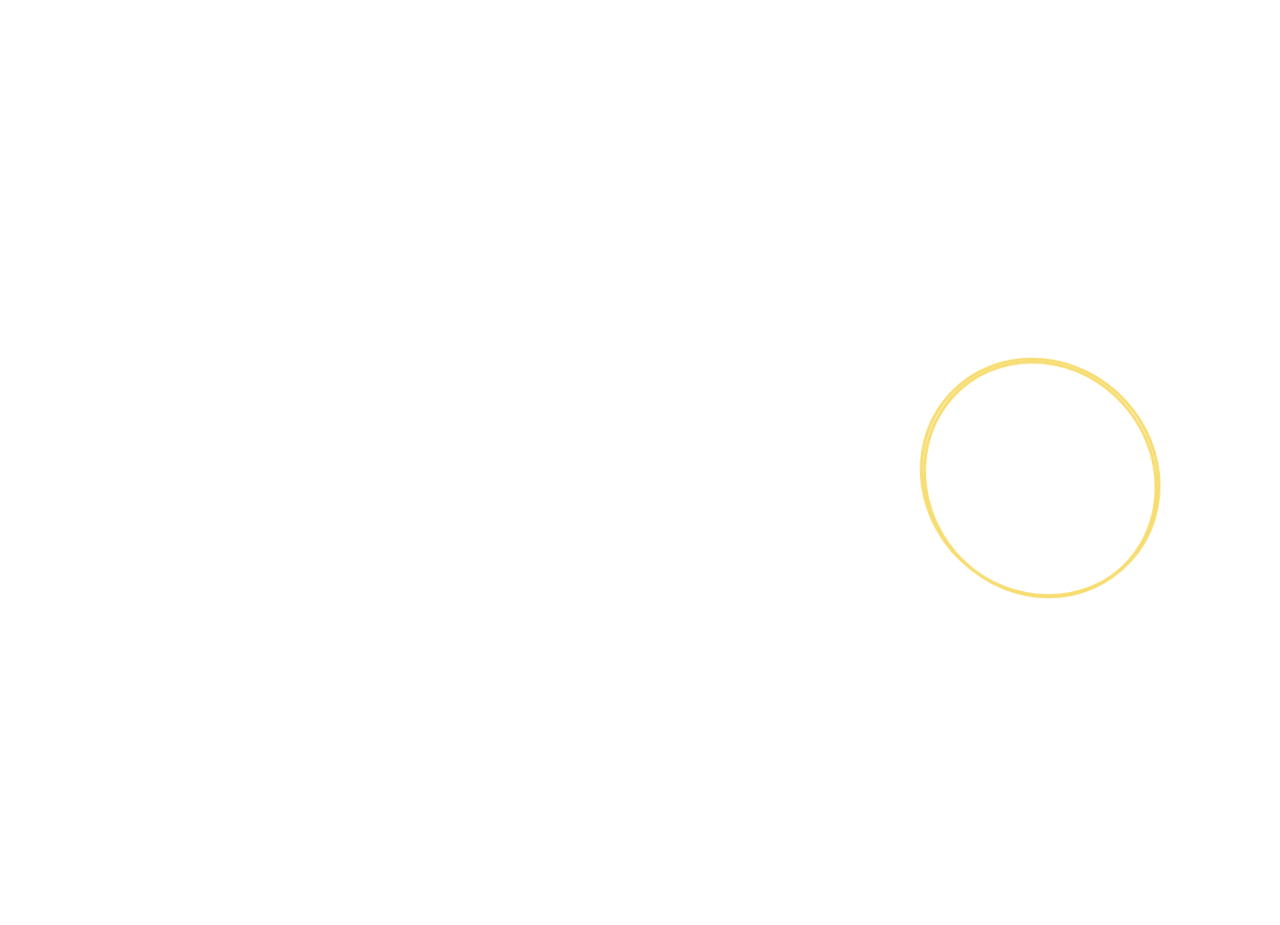
==== index.html @ 4937ce07 "Second Commit" ====
<!doctype html>
<html lang="en">

<head>
  <meta charset="utf-8">
  <title>Pandeep Gill's Porfolio</title>
  <meta name="viewport" content="width=device-width, initial-scale=1">
  <link rel="stylesheet" href="css/styles.css">
  <script src="js/headJS.js"></script>
  <link rel="preconnect" href="https://fonts.googleapis.com">
  <link rel="preconnect" href="https://fonts.gstatic.com" crossorigin>
  <link href="https://fonts.googleapis.com/css2?family=Assistant:wght@300;500;600&family=Lato:ital,wght@0,300;0,700;1,300;1,700&family=Nanum+Gothic:wght@400;700;800&family=Source+Sans+Pro:wght@200;300;400;600;700&family=Ubuntu:wght@300;500;700&display=swap" rel="stylesheet">
</head>

<body>
  <header>
    <h1>Randeep Gill</h1>
  </header>
  <main>
    <section id="info-tab" class="info hide fade">
      <div class="me hide">
        <h3>Background</h3>
        <p>I’m an aspiring web developer who loves everything about the web. I've had the
          opportunity to experience living and striving in different countries; in different
          continents and excelled at all jobs. I’m excited to bring my life experience to the
          world of technology.</p>

        <p>I’ve excelled at being a professional accountant and running a business.
          I am a life-long learner who's always looking and marching towards the horizon
          of knowledge.</p>
        <h3>Goals</h3>
        <p>I want to master programming, become a Full Stack Developer and create products which
          solve real life problems and create a better world. I’d like to work for a web developing
          firm which creates fabulous web products for its clients.</p>
      </div>
      <div class="portfolio hide">
        <script type="text/javascript">
          createPortfolio(project);
        </script>
      </div>
      <div class="skills hide">
        <h2>Skills</h2>
        <div class="tech champ">
          <h3>Tech Skills</h3>
          <div class="item">HTML</div>
          <div class="item">CSS</div>
          <div class="item">JavaScript</div>
          <div class="item">JQuery</div>
          <div class="item">PHP</div>
          <div class="item">SQL</div>
          <div class="item">MSOffice</div>
          <div class="item">PhotoShop</div>
        </div>
        <div class="hard champ">
          <h3>Hard Skills</h3>
          <div class="item">Data Analysis</div>
          <div class="item">Statistical Analysis</div>
          <div class="item">Research Skills</div>
          <div class="item">Problem Solving</div>
          <div class="item">Mathematic Skills</div>
          <div class="item">Project Planning</div>
          <div class="item">Project Implementation</div>
          <div class="item">Photo Editing</div>
          <div class="item">Video Editing</div>
          <div class="item">Videography</div>
        </div>
        <div class="soft champ">
          <h3>Soft Skills</h3>
          <div class="item">People Skills</div>
          <div class="item">Leadership</div>
          <div class="item">Communication</div>
          <div class="item">Customer Service</div>
          <div class="item">Task Scheduling</div>
          <div class="item">Multi-tasking</div>
          <div class="item">Time Management</div>
          <div class="item">Project Implementation</div>
          <div class="item">Strong Work Ethic</div>
          <div class="item">Dedicated to perfection</div>
          <div class="item">Adaptability</div>
        </div>
      </div>
      <div class="contact hide">
        <h2>Contact</h2>
          <address>
            <p><a href="mailto:god@devil.com">Email: god@devil.com</a></p>

            <p><a href="tel:+7785224729">Phone: (778) 522 4729</a></p>
          </address>
          <div class="offer-box">
            <div class="offer">
              <p>If you are an employer, schedule an interview to get a free box
                of chocolates</p>
            </div>
        </div>
      </div>
    </section>
    <nav id="nav">
      <div id="me" onclick="magicDisplay('me', event)">
        <div class="outer show">
          <div class="inner show">
            <h3>About me</h3>
          </div>
        </div>
      </div>
      <div id="portfolio" onclick="magicDisplay('portfolio', event)">
        <div class="outer show">
          <div class="inner show">
            <h3>Portfolio</h3>
          </div>
        </div>
      </div>
      <div id="skills" onclick="magicDisplay('skills', event)">
        <div class="outer show">
          <div class="inner show">
            <h3>Skills</h3>
          </div>
        </div>
      </div>
      <div id="contact" onclick="magicDisplay('contact', event)">
        <div class="outer show">
          <div class="inner show">
            <h3>Get in touch</h3>
          </div>
        </div>
      </div>
    </nav>
    <section id="arcnet" class="show">
      <div class="outer-arc">
        <div class="inner-arc">
        </div>
      </div>
    </section>


  </main>

<script src="js/portfolio.js">

</script>
</body>

</html>
---- css/styles.css ----
.fade {
  animation: fader 0.2s;
}

.reveal {
  animation: revelation 1s;
}

.hide {
  display: none;
}

.show {
  display: flex;
}

.megshow {
  display: block;
}

.outwindow, .skills, .portfolio, .me {
  transform: translateY(-450%);
  z-index: 4;
}

.animedrop {
  animation: drop 1s cubic-bezier(0.68, -0.04, 0.35, 1.72) forwards;
}

.animefly {
  animation: drop 1s cubic-bezier(1.68, -0.04, 0.35, 1.72) forwards;
}

.expand {
  animation: expand 1.5s cubic-bezier(0.19, -0.96, 0.7, 1.88) forwards;
}

.shrink {
  animation: shrink 5s cubic-bezier(0.19, -0.96, 0.7, 1.88) forwards;
}

.bringit {
  animation: bringinfo 1.5s cubic-bezier(0.19, -0.96, 0.7, 1.13) forwards, rotateinfo 0.5s 1.3s cubic-bezier(0.19, -0.96, 0.7, 1.88) forwards;
}

.takeout {
  animation: rotateinfo 0.5s cubic-bezier(0.19, -0.96, 0.7, 1.88) forwards, takeout 1.5s 0.5s cubic-bezier(0.19, -0.96, 0.7, 1.13);
}

.card-show {
  flex-wrap: wrap;
}

.info-mob {
  flex-direction: column;
  position: absolute;
  font-size: 2em;
  text-align: center;
  justify-content: center;
  background-color: rgba(0, 0, 0, 0.7);
  margin-bottom: 0px;
  width: inherit;
  border-radius: 6px;
  padding: 20px 10px;
  animation: sminfoGradient 2s 1s linear forwards;
}
@media (min-width: 576px) {
  .info-mob {
    font-size: 1.5em;
  }
}
.info-mob p {
  color: white;
}
.info-mob p a {
  text-decoration: none;
  color: #d8334a;
}

.info-show {
  flex-direction: column;
  margin-left: 0px;
  width: calc(100% - 380px);
  border: 1px solid #5DADE2;
  border-radius: 0px 8px 8px 0px;
  padding: 20px 20px 20px 40px;
  box-shadow: 0px 0px 10px 1px #ca6702;
  -webkit-box-shadow: 0px 0px 10px 1px #3498DB;
  -moz-box-shadow: 0px 0px 10px 1px #E59866;
  animation: cardWidth 1s cubic-bezier(0.19, -0.96, 0.7, 1.88) forwards, infoGradient 2s 1s linear forwards;
}

.rev-show {
  margin-top: 0px;
  animation: setHaiti 2s top cubic-bezier(0.19, -0.96, 0.7, 1.88) forwards;
}
@media (max-width: 768px) {
  .rev-show {
    font-size: 1.75em;
  }
}

.landscape {
  flex-direction: column;
  margin-right: 8px;
}

@keyframes fader {
  from {
    opacity: 1;
  }
  to {
    opacity: 0;
  }
}
@keyframes cardWidth {
  from {
    min-width: 0%;
  }
  to {
    min-width: calc(100% - 380px);
  }
}
@keyframes moveHead {
  0% {
    transform: translateX(-100%);
  }
  100% {
    transform: translateX(0%);
  }
}
@keyframes backmove {
  0% {
    background-position: 0% 100%;
  }
  50% {
    background-position: 100% 0%;
  }
  100% {
    background-position: 0% 100%;
  }
}
@keyframes revelation {
  from {
    opacity: 0;
  }
  to {
    opacity: 1;
  }
}
@keyframes backmove {
  0% {
    background-position: 0% 100%;
  }
  50% {
    background-position: 100% 0%;
  }
  100% {
    background-position: 0% 100%;
  }
}
@keyframes spin {
  from {
    transform: rotate(0deg);
  }
  to {
    transform: rotate(360deg);
  }
}
@keyframes dropMe {
  0% {
    transform: translateY(-600%) scale(2);
  }
  50% {
    transform: translateY(0%) scale(2);
  }
  75% {
    transform: translateY(0%) scale(1);
  }
  85% {
    transform: translateY(0%) scale(0.4);
  }
  100% {
    transform: translateY(0%) scale(1);
  }
}
@keyframes drop {
  0% {
    transform: translateY(-100%);
  }
  100% {
    transform: translateY(0%);
  }
}
@keyframes fly {
  0% {
    transform: translateY(0%);
  }
  100% {
    transform: translateY(-100%);
  }
}
@keyframes scaleUp {
  0% {
    transform: scale(0);
  }
  50% {
    transform: scale(4);
  }
  100% {
    transform: scale(1);
  }
}
@keyframes radialme {
  0% {
    background-image: radial-gradient(#48C9B0 0%, #1ABC9C 20%);
    background-color: #1ABC9C;
  }
  1% {
    background-image: radial-gradient(#48C9B0 1%, #1ABC9C 21%);
    background-color: #1ABC9C;
  }
  2% {
    background-image: radial-gradient(#48C9B0 2%, #1ABC9C 22%);
    background-color: #1ABC9C;
  }
  3% {
    background-image: radial-gradient(#48C9B0 3%, #1ABC9C 23%);
    background-color: #1ABC9C;
  }
  4% {
    background-image: radial-gradient(#48C9B0 4%, #1ABC9C 24%);
    background-color: #1ABC9C;
  }
  5% {
    background-image: radial-gradient(#48C9B0 5%, #1ABC9C 25%);
    background-color: #1ABC9C;
  }
  6% {
    background-image: radial-gradient(#48C9B0 6%, #1ABC9C 26%);
    background-color: #1ABC9C;
  }
  7% {
    background-image: radial-gradient(#48C9B0 7%, #1ABC9C 27%);
    background-color: #1ABC9C;
  }
  8% {
    background-image: radial-gradient(#48C9B0 8%, #1ABC9C 28%);
    background-color: #1ABC9C;
  }
  9% {
    background-image: radial-gradient(#48C9B0 9%, #1ABC9C 29%);
    background-color: #1ABC9C;
  }
  10% {
    background-image: radial-gradient(#48C9B0 10%, #1ABC9C 30%);
    background-color: #1ABC9C;
  }
  11% {
    background-image: radial-gradient(#48C9B0 11%, #1ABC9C 31%);
    background-color: #1ABC9C;
  }
  12% {
    background-image: radial-gradient(#48C9B0 12%, #1ABC9C 32%);
    background-color: #1ABC9C;
  }
  13% {
    background-image: radial-gradient(#48C9B0 13%, #1ABC9C 33%);
    background-color: #1ABC9C;
  }
  14% {
    background-image: radial-gradient(#48C9B0 14%, #1ABC9C 34%);
    background-color: #1ABC9C;
  }
  15% {
    background-image: radial-gradient(#48C9B0 15%, #1ABC9C 35%);
    background-color: #1ABC9C;
  }
  16% {
    background-image: radial-gradient(#48C9B0 16%, #1ABC9C 36%);
    background-color: #1ABC9C;
  }
  17% {
    background-image: radial-gradient(#48C9B0 17%, #1ABC9C 37%);
    background-color: #1ABC9C;
  }
  18% {
    background-image: radial-gradient(#48C9B0 18%, #1ABC9C 38%);
    background-color: #1ABC9C;
  }
  19% {
    background-image: radial-gradient(#48C9B0 19%, #1ABC9C 39%);
    background-color: #1ABC9C;
  }
  20% {
    background-image: radial-gradient(#48C9B0 20%, #1ABC9C 40%);
    background-color: #1ABC9C;
  }
  21% {
    background-image: radial-gradient(#48C9B0 21%, #1ABC9C 41%);
    background-color: #1ABC9C;
  }
  22% {
    background-image: radial-gradient(#48C9B0 22%, #1ABC9C 42%);
    background-color: #1ABC9C;
  }
  23% {
    background-image: radial-gradient(#48C9B0 23%, #1ABC9C 43%);
    background-color: #1ABC9C;
  }
  24% {
    background-image: radial-gradient(#48C9B0 24%, #1ABC9C 44%);
    background-color: #1ABC9C;
  }
  25% {
    background-image: radial-gradient(#48C9B0 25%, #1ABC9C 45%);
    background-color: #1ABC9C;
  }
  26% {
    background-image: radial-gradient(#48C9B0 26%, #1ABC9C 46%);
    background-color: #1ABC9C;
  }
  27% {
    background-image: radial-gradient(#48C9B0 27%, #1ABC9C 47%);
    background-color: #1ABC9C;
  }
  28% {
    background-image: radial-gradient(#48C9B0 28%, #1ABC9C 48%);
    background-color: #1ABC9C;
  }
  29% {
    background-image: radial-gradient(#48C9B0 29%, #1ABC9C 49%);
    background-color: #1ABC9C;
  }
  30% {
    background-image: radial-gradient(#48C9B0 30%, #1ABC9C 50%);
    background-color: #1ABC9C;
  }
  31% {
    background-image: radial-gradient(#48C9B0 31%, #1ABC9C 51%);
    background-color: #1ABC9C;
  }
  32% {
    background-image: radial-gradient(#48C9B0 32%, #1ABC9C 52%);
    background-color: #1ABC9C;
  }
  33% {
    background-image: radial-gradient(#48C9B0 33%, #1ABC9C 53%);
    background-color: #1ABC9C;
  }
  34% {
    background-image: radial-gradient(#48C9B0 34%, #1ABC9C 54%);
    background-color: #1ABC9C;
  }
  35% {
    background-image: radial-gradient(#48C9B0 35%, #1ABC9C 55%);
    background-color: #1ABC9C;
  }
  36% {
    background-image: radial-gradient(#48C9B0 36%, #1ABC9C 56%);
    background-color: #1ABC9C;
  }
  37% {
    background-image: radial-gradient(#48C9B0 37%, #1ABC9C 57%);
    background-color: #1ABC9C;
  }
  38% {
    background-image: radial-gradient(#48C9B0 38%, #1ABC9C 58%);
    background-color: #1ABC9C;
  }
  39% {
    background-image: radial-gradient(#48C9B0 39%, #1ABC9C 59%);
    background-color: #1ABC9C;
  }
  40% {
    background-image: radial-gradient(#48C9B0 40%, #1ABC9C 60%);
    background-color: #1ABC9C;
  }
  41% {
    background-image: radial-gradient(#48C9B0 41%, #1ABC9C 61%);
    background-color: #1ABC9C;
  }
  42% {
    background-image: radial-gradient(#48C9B0 42%, #1ABC9C 62%);
    background-color: #1ABC9C;
  }
  43% {
    background-image: radial-gradient(#48C9B0 43%, #1ABC9C 63%);
    background-color: #1ABC9C;
  }
  44% {
    background-image: radial-gradient(#48C9B0 44%, #1ABC9C 64%);
    background-color: #1ABC9C;
  }
  45% {
    background-image: radial-gradient(#48C9B0 45%, #1ABC9C 65%);
    background-color: #1ABC9C;
  }
  46% {
    background-image: radial-gradient(#48C9B0 46%, #1ABC9C 66%);
    background-color: #1ABC9C;
  }
  47% {
    background-image: radial-gradient(#48C9B0 47%, #1ABC9C 67%);
    background-color: #1ABC9C;
  }
  48% {
    background-image: radial-gradient(#48C9B0 48%, #1ABC9C 68%);
    background-color: #1ABC9C;
  }
  49% {
    background-image: radial-gradient(#48C9B0 49%, #1ABC9C 69%);
    background-color: #1ABC9C;
  }
  50% {
    background-image: radial-gradient(#48C9B0 50%, #1ABC9C 70%);
    background-color: #1ABC9C;
  }
  51% {
    background-image: radial-gradient(#48C9B0 51%, #1ABC9C 71%);
    background-color: #1ABC9C;
  }
  52% {
    background-image: radial-gradient(#48C9B0 52%, #1ABC9C 72%);
    background-color: #1ABC9C;
  }
  53% {
    background-image: radial-gradient(#48C9B0 53%, #1ABC9C 73%);
    background-color: #1ABC9C;
  }
  54% {
    background-image: radial-gradient(#48C9B0 54%, #1ABC9C 74%);
    background-color: #1ABC9C;
  }
  55% {
    background-image: radial-gradient(#48C9B0 55%, #1ABC9C 75%);
    background-color: #1ABC9C;
  }
  56% {
    background-image: radial-gradient(#48C9B0 56%, #1ABC9C 76%);
    background-color: #1ABC9C;
  }
  57% {
    background-image: radial-gradient(#48C9B0 57%, #1ABC9C 77%);
    background-color: #1ABC9C;
  }
  58% {
    background-image: radial-gradient(#48C9B0 58%, #1ABC9C 78%);
    background-color: #1ABC9C;
  }
  59% {
    background-image: radial-gradient(#48C9B0 59%, #1ABC9C 79%);
    background-color: #1ABC9C;
  }
  60% {
    background-image: radial-gradient(#48C9B0 60%, #1ABC9C 80%);
    background-color: #1ABC9C;
  }
  61% {
    background-image: radial-gradient(#48C9B0 61%, #1ABC9C 81%);
    background-color: #1ABC9C;
  }
  62% {
    background-image: radial-gradient(#48C9B0 62%, #1ABC9C 82%);
    background-color: #1ABC9C;
  }
  63% {
    background-image: radial-gradient(#48C9B0 63%, #1ABC9C 83%);
    background-color: #1ABC9C;
  }
  64% {
    background-image: radial-gradient(#48C9B0 64%, #1ABC9C 84%);
    background-color: #1ABC9C;
  }
  65% {
    background-image: radial-gradient(#48C9B0 65%, #1ABC9C 85%);
    background-color: #1ABC9C;
  }
  66% {
    background-image: radial-gradient(#48C9B0 66%, #1ABC9C 86%);
    background-color: #1ABC9C;
  }
  67% {
    background-image: radial-gradient(#48C9B0 67%, #1ABC9C 87%);
    background-color: #1ABC9C;
  }
  68% {
    background-image: radial-gradient(#48C9B0 68%, #1ABC9C 88%);
    background-color: #1ABC9C;
  }
  69% {
    background-image: radial-gradient(#48C9B0 69%, #1ABC9C 89%);
    background-color: #1ABC9C;
  }
  70% {
    background-image: radial-gradient(#48C9B0 70%, #1ABC9C 90%);
    background-color: #1ABC9C;
  }
  71% {
    background-image: radial-gradient(#48C9B0 71%, #1ABC9C 91%);
    background-color: #1ABC9C;
  }
  72% {
    background-image: radial-gradient(#48C9B0 72%, #1ABC9C 92%);
    background-color: #1ABC9C;
  }
  73% {
    background-image: radial-gradient(#48C9B0 73%, #1ABC9C 93%);
    background-color: #1ABC9C;
  }
  74% {
    background-image: radial-gradient(#48C9B0 74%, #1ABC9C 94%);
    background-color: #1ABC9C;
  }
  75% {
    background-image: radial-gradient(#48C9B0 75%, #1ABC9C 95%);
    background-color: #1ABC9C;
  }
  76% {
    background-image: radial-gradient(#48C9B0 76%, #1ABC9C 96%);
    background-color: #1ABC9C;
  }
  77% {
    background-image: radial-gradient(#48C9B0 77%, #1ABC9C 97%);
    background-color: #1ABC9C;
  }
  78% {
    background-image: radial-gradient(#48C9B0 78%, #1ABC9C 98%);
    background-color: #1ABC9C;
  }
  79% {
    background-image: radial-gradient(#48C9B0 79%, #1ABC9C 99%);
    background-color: #1ABC9C;
  }
  80% {
    background-image: radial-gradient(#48C9B0 80%, #1ABC9C 100%);
    background-color: #1ABC9C;
  }
  81% {
    background-image: radial-gradient(#48C9B0 81%, #1ABC9C 100%);
    background-color: #1ABC9C;
  }
  82% {
    background-image: radial-gradient(#48C9B0 82%, #1ABC9C 100%);
    background-color: #1ABC9C;
  }
  83% {
    background-image: radial-gradient(#48C9B0 83%, #1ABC9C 100%);
    background-color: #1ABC9C;
  }
  84% {
    background-image: radial-gradient(#48C9B0 84%, #1ABC9C 100%);
    background-color: #1ABC9C;
  }
  85% {
    background-image: radial-gradient(#48C9B0 85%, #1ABC9C 100%);
    background-color: #1ABC9C;
  }
  86% {
    background-image: radial-gradient(#48C9B0 86%, #1ABC9C 100%);
    background-color: #1ABC9C;
  }
  87% {
    background-image: radial-gradient(#48C9B0 87%, #1ABC9C 100%);
    background-color: #1ABC9C;
  }
  88% {
    background-image: radial-gradient(#48C9B0 88%, #1ABC9C 100%);
    background-color: #1ABC9C;
  }
  89% {
    background-image: radial-gradient(#48C9B0 89%, #1ABC9C 100%);
    background-color: #1ABC9C;
  }
  90% {
    background-image: radial-gradient(#48C9B0 90%, #1ABC9C 100%);
    background-color: #1ABC9C;
  }
  91% {
    background-image: radial-gradient(#48C9B0 91%, #1ABC9C 100%);
    background-color: #1ABC9C;
  }
  92% {
    background-image: radial-gradient(#48C9B0 92%, #1ABC9C 100%);
    background-color: #1ABC9C;
  }
  93% {
    background-image: radial-gradient(#48C9B0 93%, #1ABC9C 100%);
    background-color: #1ABC9C;
  }
  94% {
    background-image: radial-gradient(#48C9B0 94%, #1ABC9C 100%);
    background-color: #1ABC9C;
  }
  95% {
    background-image: radial-gradient(#48C9B0 95%, #1ABC9C 100%);
    background-color: #1ABC9C;
  }
  96% {
    background-image: radial-gradient(#48C9B0 96%, #1ABC9C 100%);
    background-color: #1ABC9C;
  }
  97% {
    background-image: radial-gradient(#48C9B0 97%, #1ABC9C 100%);
    background-color: #1ABC9C;
  }
  98% {
    background-image: radial-gradient(#48C9B0 98%, #1ABC9C 100%);
    background-color: #1ABC9C;
  }
  99% {
    background-image: radial-gradient(#48C9B0 99%, #1ABC9C 100%);
    background-color: #1ABC9C;
  }
  100% {
    background-image: radial-gradient(#48C9B0 100%, #1ABC9C 100%);
    background-color: #1ABC9C;
  }
}
@keyframes radialport {
  0% {
    background-image: radial-gradient(#4d908e 0%, #3498DB 20%);
    background-color: #3498DB;
  }
  1% {
    background-image: radial-gradient(#4d908e 1%, #3498DB 21%);
    background-color: #3498DB;
  }
  2% {
    background-image: radial-gradient(#4d908e 2%, #3498DB 22%);
    background-color: #3498DB;
  }
  3% {
    background-image: radial-gradient(#4d908e 3%, #3498DB 23%);
    background-color: #3498DB;
  }
  4% {
    background-image: radial-gradient(#4d908e 4%, #3498DB 24%);
    background-color: #3498DB;
  }
  5% {
    background-image: radial-gradient(#4d908e 5%, #3498DB 25%);
    background-color: #3498DB;
  }
  6% {
    background-image: radial-gradient(#4d908e 6%, #3498DB 26%);
    background-color: #3498DB;
  }
  7% {
    background-image: radial-gradient(#4d908e 7%, #3498DB 27%);
    background-color: #3498DB;
  }
  8% {
    background-image: radial-gradient(#4d908e 8%, #3498DB 28%);
    background-color: #3498DB;
  }
  9% {
    background-image: radial-gradient(#4d908e 9%, #3498DB 29%);
    background-color: #3498DB;
  }
  10% {
    background-image: radial-gradient(#4d908e 10%, #3498DB 30%);
    background-color: #3498DB;
  }
  11% {
    background-image: radial-gradient(#4d908e 11%, #3498DB 31%);
    background-color: #3498DB;
  }
  12% {
    background-image: radial-gradient(#4d908e 12%, #3498DB 32%);
    background-color: #3498DB;
  }
  13% {
    background-image: radial-gradient(#4d908e 13%, #3498DB 33%);
    background-color: #3498DB;
  }
  14% {
    background-image: radial-gradient(#4d908e 14%, #3498DB 34%);
    background-color: #3498DB;
  }
  15% {
    background-image: radial-gradient(#4d908e 15%, #3498DB 35%);
    background-color: #3498DB;
  }
  16% {
    background-image: radial-gradient(#4d908e 16%, #3498DB 36%);
    background-color: #3498DB;
  }
  17% {
    background-image: radial-gradient(#4d908e 17%, #3498DB 37%);
    background-color: #3498DB;
  }
  18% {
    background-image: radial-gradient(#4d908e 18%, #3498DB 38%);
    background-color: #3498DB;
  }
  19% {
    background-image: radial-gradient(#4d908e 19%, #3498DB 39%);
    background-color: #3498DB;
  }
  20% {
    background-image: radial-gradient(#4d908e 20%, #3498DB 40%);
    background-color: #3498DB;
  }
  21% {
    background-image: radial-gradient(#4d908e 21%, #3498DB 41%);
    background-color: #3498DB;
  }
  22% {
    background-image: radial-gradient(#4d908e 22%, #3498DB 42%);
    background-color: #3498DB;
  }
  23% {
    background-image: radial-gradient(#4d908e 23%, #3498DB 43%);
    background-color: #3498DB;
  }
  24% {
    background-image: radial-gradient(#4d908e 24%, #3498DB 44%);
    background-color: #3498DB;
  }
  25% {
    background-image: radial-gradient(#4d908e 25%, #3498DB 45%);
    background-color: #3498DB;
  }
  26% {
    background-image: radial-gradient(#4d908e 26%, #3498DB 46%);
    background-color: #3498DB;
  }
  27% {
    background-image: radial-gradient(#4d908e 27%, #3498DB 47%);
    background-color: #3498DB;
  }
  28% {
    background-image: radial-gradient(#4d908e 28%, #3498DB 48%);
    background-color: #3498DB;
  }
  29% {
    background-image: radial-gradient(#4d908e 29%, #3498DB 49%);
    background-color: #3498DB;
  }
  30% {
    background-image: radial-gradient(#4d908e 30%, #3498DB 50%);
    background-color: #3498DB;
  }
  31% {
    background-image: radial-gradient(#4d908e 31%, #3498DB 51%);
    background-color: #3498DB;
  }
  32% {
    background-image: radial-gradient(#4d908e 32%, #3498DB 52%);
    background-color: #3498DB;
  }
  33% {
    background-image: radial-gradient(#4d908e 33%, #3498DB 53%);
    background-color: #3498DB;
  }
  34% {
    background-image: radial-gradient(#4d908e 34%, #3498DB 54%);
    background-color: #3498DB;
  }
  35% {
    background-image: radial-gradient(#4d908e 35%, #3498DB 55%);
    background-color: #3498DB;
  }
  36% {
    background-image: radial-gradient(#4d908e 36%, #3498DB 56%);
    background-color: #3498DB;
  }
  37% {
    background-image: radial-gradient(#4d908e 37%, #3498DB 57%);
    background-color: #3498DB;
  }
  38% {
    background-image: radial-gradient(#4d908e 38%, #3498DB 58%);
    background-color: #3498DB;
  }
  39% {
    background-image: radial-gradient(#4d908e 39%, #3498DB 59%);
    background-color: #3498DB;
  }
  40% {
    background-image: radial-gradient(#4d908e 40%, #3498DB 60%);
    background-color: #3498DB;
  }
  41% {
    background-image: radial-gradient(#4d908e 41%, #3498DB 61%);
    background-color: #3498DB;
  }
  42% {
    background-image: radial-gradient(#4d908e 42%, #3498DB 62%);
    background-color: #3498DB;
  }
  43% {
    background-image: radial-gradient(#4d908e 43%, #3498DB 63%);
    background-color: #3498DB;
  }
  44% {
    background-image: radial-gradient(#4d908e 44%, #3498DB 64%);
    background-color: #3498DB;
  }
  45% {
    background-image: radial-gradient(#4d908e 45%, #3498DB 65%);
    background-color: #3498DB;
  }
  46% {
    background-image: radial-gradient(#4d908e 46%, #3498DB 66%);
    background-color: #3498DB;
  }
  47% {
    background-image: radial-gradient(#4d908e 47%, #3498DB 67%);
    background-color: #3498DB;
  }
  48% {
    background-image: radial-gradient(#4d908e 48%, #3498DB 68%);
    background-color: #3498DB;
  }
  49% {
    background-image: radial-gradient(#4d908e 49%, #3498DB 69%);
    background-color: #3498DB;
  }
  50% {
    background-image: radial-gradient(#4d908e 50%, #3498DB 70%);
    background-color: #3498DB;
  }
  51% {
    background-image: radial-gradient(#4d908e 51%, #3498DB 71%);
    background-color: #3498DB;
  }
  52% {
    background-image: radial-gradient(#4d908e 52%, #3498DB 72%);
    background-color: #3498DB;
  }
  53% {
    background-image: radial-gradient(#4d908e 53%, #3498DB 73%);
    background-color: #3498DB;
  }
  54% {
    background-image: radial-gradient(#4d908e 54%, #3498DB 74%);
    background-color: #3498DB;
  }
  55% {
    background-image: radial-gradient(#4d908e 55%, #3498DB 75%);
    background-color: #3498DB;
  }
  56% {
    background-image: radial-gradient(#4d908e 56%, #3498DB 76%);
    background-color: #3498DB;
  }
  57% {
    background-image: radial-gradient(#4d908e 57%, #3498DB 77%);
    background-color: #3498DB;
  }
  58% {
    background-image: radial-gradient(#4d908e 58%, #3498DB 78%);
    background-color: #3498DB;
  }
  59% {
    background-image: radial-gradient(#4d908e 59%, #3498DB 79%);
    background-color: #3498DB;
  }
  60% {
    background-image: radial-gradient(#4d908e 60%, #3498DB 80%);
    background-color: #3498DB;
  }
  61% {
    background-image: radial-gradient(#4d908e 61%, #3498DB 81%);
    background-color: #3498DB;
  }
  62% {
    background-image: radial-gradient(#4d908e 62%, #3498DB 82%);
    background-color: #3498DB;
  }
  63% {
    background-image: radial-gradient(#4d908e 63%, #3498DB 83%);
    background-color: #3498DB;
  }
  64% {
    background-image: radial-gradient(#4d908e 64%, #3498DB 84%);
    background-color: #3498DB;
  }
  65% {
    background-image: radial-gradient(#4d908e 65%, #3498DB 85%);
    background-color: #3498DB;
  }
  66% {
    background-image: radial-gradient(#4d908e 66%, #3498DB 86%);
    background-color: #3498DB;
  }
  67% {
    background-image: radial-gradient(#4d908e 67%, #3498DB 87%);
    background-color: #3498DB;
  }
  68% {
    background-image: radial-gradient(#4d908e 68%, #3498DB 88%);
    background-color: #3498DB;
  }
  69% {
    background-image: radial-gradient(#4d908e 69%, #3498DB 89%);
    background-color: #3498DB;
  }
  70% {
    background-image: radial-gradient(#4d908e 70%, #3498DB 90%);
    background-color: #3498DB;
  }
  71% {
    background-image: radial-gradient(#4d908e 71%, #3498DB 91%);
    background-color: #3498DB;
  }
  72% {
    background-image: radial-gradient(#4d908e 72%, #3498DB 92%);
    background-color: #3498DB;
  }
  73% {
    background-image: radial-gradient(#4d908e 73%, #3498DB 93%);
    background-color: #3498DB;
  }
  74% {
    background-image: radial-gradient(#4d908e 74%, #3498DB 94%);
    background-color: #3498DB;
  }
  75% {
    background-image: radial-gradient(#4d908e 75%, #3498DB 95%);
    background-color: #3498DB;
  }
  76% {
    background-image: radial-gradient(#4d908e 76%, #3498DB 96%);
    background-color: #3498DB;
  }
  77% {
    background-image: radial-gradient(#4d908e 77%, #3498DB 97%);
    background-color: #3498DB;
  }
  78% {
    background-image: radial-gradient(#4d908e 78%, #3498DB 98%);
    background-color: #3498DB;
  }
  79% {
    background-image: radial-gradient(#4d908e 79%, #3498DB 99%);
    background-color: #3498DB;
  }
  80% {
    background-image: radial-gradient(#4d908e 80%, #3498DB 100%);
    background-color: #3498DB;
  }
  81% {
    background-image: radial-gradient(#4d908e 81%, #3498DB 100%);
    background-color: #3498DB;
  }
  82% {
    background-image: radial-gradient(#4d908e 82%, #3498DB 100%);
    background-color: #3498DB;
  }
  83% {
    background-image: radial-gradient(#4d908e 83%, #3498DB 100%);
    background-color: #3498DB;
  }
  84% {
    background-image: radial-gradient(#4d908e 84%, #3498DB 100%);
    background-color: #3498DB;
  }
  85% {
    background-image: radial-gradient(#4d908e 85%, #3498DB 100%);
    background-color: #3498DB;
  }
  86% {
    background-image: radial-gradient(#4d908e 86%, #3498DB 100%);
    background-color: #3498DB;
  }
  87% {
    background-image: radial-gradient(#4d908e 87%, #3498DB 100%);
    background-color: #3498DB;
  }
  88% {
    background-image: radial-gradient(#4d908e 88%, #3498DB 100%);
    background-color: #3498DB;
  }
  89% {
    background-image: radial-gradient(#4d908e 89%, #3498DB 100%);
    background-color: #3498DB;
  }
  90% {
    background-image: radial-gradient(#4d908e 90%, #3498DB 100%);
    background-color: #3498DB;
  }
  91% {
    background-image: radial-gradient(#4d908e 91%, #3498DB 100%);
    background-color: #3498DB;
  }
  92% {
    background-image: radial-gradient(#4d908e 92%, #3498DB 100%);
    background-color: #3498DB;
  }
  93% {
    background-image: radial-gradient(#4d908e 93%, #3498DB 100%);
    background-color: #3498DB;
  }
  94% {
    background-image: radial-gradient(#4d908e 94%, #3498DB 100%);
    background-color: #3498DB;
  }
  95% {
    background-image: radial-gradient(#4d908e 95%, #3498DB 100%);
    background-color: #3498DB;
  }
  96% {
    background-image: radial-gradient(#4d908e 96%, #3498DB 100%);
    background-color: #3498DB;
  }
  97% {
    background-image: radial-gradient(#4d908e 97%, #3498DB 100%);
    background-color: #3498DB;
  }
  98% {
    background-image: radial-gradient(#4d908e 98%, #3498DB 100%);
    background-color: #3498DB;
  }
  99% {
    background-image: radial-gradient(#4d908e 99%, #3498DB 100%);
    background-color: #3498DB;
  }
  100% {
    background-image: radial-gradient(#4d908e 100%, #3498DB 100%);
    background-color: #3498DB;
  }
}
@keyframes radialskills {
  0% {
    background-image: radial-gradient(#ca6702 0%, #AF7AC5 20%);
    background-color: #AF7AC5;
  }
  1% {
    background-image: radial-gradient(#ca6702 1%, #AF7AC5 21%);
    background-color: #AF7AC5;
  }
  2% {
    background-image: radial-gradient(#ca6702 2%, #AF7AC5 22%);
    background-color: #AF7AC5;
  }
  3% {
    background-image: radial-gradient(#ca6702 3%, #AF7AC5 23%);
    background-color: #AF7AC5;
  }
  4% {
    background-image: radial-gradient(#ca6702 4%, #AF7AC5 24%);
    background-color: #AF7AC5;
  }
  5% {
    background-image: radial-gradient(#ca6702 5%, #AF7AC5 25%);
    background-color: #AF7AC5;
  }
  6% {
    background-image: radial-gradient(#ca6702 6%, #AF7AC5 26%);
    background-color: #AF7AC5;
  }
  7% {
    background-image: radial-gradient(#ca6702 7%, #AF7AC5 27%);
    background-color: #AF7AC5;
  }
  8% {
    background-image: radial-gradient(#ca6702 8%, #AF7AC5 28%);
    background-color: #AF7AC5;
  }
  9% {
    background-image: radial-gradient(#ca6702 9%, #AF7AC5 29%);
    background-color: #AF7AC5;
  }
  10% {
    background-image: radial-gradient(#ca6702 10%, #AF7AC5 30%);
    background-color: #AF7AC5;
  }
  11% {
    background-image: radial-gradient(#ca6702 11%, #AF7AC5 31%);
    background-color: #AF7AC5;
  }
  12% {
    background-image: radial-gradient(#ca6702 12%, #AF7AC5 32%);
    background-color: #AF7AC5;
  }
  13% {
    background-image: radial-gradient(#ca6702 13%, #AF7AC5 33%);
    background-color: #AF7AC5;
  }
  14% {
    background-image: radial-gradient(#ca6702 14%, #AF7AC5 34%);
    background-color: #AF7AC5;
  }
  15% {
    background-image: radial-gradient(#ca6702 15%, #AF7AC5 35%);
    background-color: #AF7AC5;
  }
  16% {
    background-image: radial-gradient(#ca6702 16%, #AF7AC5 36%);
    background-color: #AF7AC5;
  }
  17% {
    background-image: radial-gradient(#ca6702 17%, #AF7AC5 37%);
    background-color: #AF7AC5;
  }
  18% {
    background-image: radial-gradient(#ca6702 18%, #AF7AC5 38%);
    background-color: #AF7AC5;
  }
  19% {
    background-image: radial-gradient(#ca6702 19%, #AF7AC5 39%);
    background-color: #AF7AC5;
  }
  20% {
    background-image: radial-gradient(#ca6702 20%, #AF7AC5 40%);
    background-color: #AF7AC5;
  }
  21% {
    background-image: radial-gradient(#ca6702 21%, #AF7AC5 41%);
    background-color: #AF7AC5;
  }
  22% {
    background-image: radial-gradient(#ca6702 22%, #AF7AC5 42%);
    background-color: #AF7AC5;
  }
  23% {
    background-image: radial-gradient(#ca6702 23%, #AF7AC5 43%);
    background-color: #AF7AC5;
  }
  24% {
    background-image: radial-gradient(#ca6702 24%, #AF7AC5 44%);
    background-color: #AF7AC5;
  }
  25% {
    background-image: radial-gradient(#ca6702 25%, #AF7AC5 45%);
    background-color: #AF7AC5;
  }
  26% {
    background-image: radial-gradient(#ca6702 26%, #AF7AC5 46%);
    background-color: #AF7AC5;
  }
  27% {
    background-image: radial-gradient(#ca6702 27%, #AF7AC5 47%);
    background-color: #AF7AC5;
  }
  28% {
    background-image: radial-gradient(#ca6702 28%, #AF7AC5 48%);
    background-color: #AF7AC5;
  }
  29% {
    background-image: radial-gradient(#ca6702 29%, #AF7AC5 49%);
    background-color: #AF7AC5;
  }
  30% {
    background-image: radial-gradient(#ca6702 30%, #AF7AC5 50%);
    background-color: #AF7AC5;
  }
  31% {
    background-image: radial-gradient(#ca6702 31%, #AF7AC5 51%);
    background-color: #AF7AC5;
  }
  32% {
    background-image: radial-gradient(#ca6702 32%, #AF7AC5 52%);
    background-color: #AF7AC5;
  }
  33% {
    background-image: radial-gradient(#ca6702 33%, #AF7AC5 53%);
    background-color: #AF7AC5;
  }
  34% {
    background-image: radial-gradient(#ca6702 34%, #AF7AC5 54%);
    background-color: #AF7AC5;
  }
  35% {
    background-image: radial-gradient(#ca6702 35%, #AF7AC5 55%);
    background-color: #AF7AC5;
  }
  36% {
    background-image: radial-gradient(#ca6702 36%, #AF7AC5 56%);
    background-color: #AF7AC5;
  }
  37% {
    background-image: radial-gradient(#ca6702 37%, #AF7AC5 57%);
    background-color: #AF7AC5;
  }
  38% {
    background-image: radial-gradient(#ca6702 38%, #AF7AC5 58%);
    background-color: #AF7AC5;
  }
  39% {
    background-image: radial-gradient(#ca6702 39%, #AF7AC5 59%);
    background-color: #AF7AC5;
  }
  40% {
    background-image: radial-gradient(#ca6702 40%, #AF7AC5 60%);
    background-color: #AF7AC5;
  }
  41% {
    background-image: radial-gradient(#ca6702 41%, #AF7AC5 61%);
    background-color: #AF7AC5;
  }
  42% {
    background-image: radial-gradient(#ca6702 42%, #AF7AC5 62%);
    background-color: #AF7AC5;
  }
  43% {
    background-image: radial-gradient(#ca6702 43%, #AF7AC5 63%);
    background-color: #AF7AC5;
  }
  44% {
    background-image: radial-gradient(#ca6702 44%, #AF7AC5 64%);
    background-color: #AF7AC5;
  }
  45% {
    background-image: radial-gradient(#ca6702 45%, #AF7AC5 65%);
    background-color: #AF7AC5;
  }
  46% {
    background-image: radial-gradient(#ca6702 46%, #AF7AC5 66%);
    background-color: #AF7AC5;
  }
  47% {
    background-image: radial-gradient(#ca6702 47%, #AF7AC5 67%);
    background-color: #AF7AC5;
  }
  48% {
    background-image: radial-gradient(#ca6702 48%, #AF7AC5 68%);
    background-color: #AF7AC5;
  }
  49% {
    background-image: radial-gradient(#ca6702 49%, #AF7AC5 69%);
    background-color: #AF7AC5;
  }
  50% {
    background-image: radial-gradient(#ca6702 50%, #AF7AC5 70%);
    background-color: #AF7AC5;
  }
  51% {
    background-image: radial-gradient(#ca6702 51%, #AF7AC5 71%);
    background-color: #AF7AC5;
  }
  52% {
    background-image: radial-gradient(#ca6702 52%, #AF7AC5 72%);
    background-color: #AF7AC5;
  }
  53% {
    background-image: radial-gradient(#ca6702 53%, #AF7AC5 73%);
    background-color: #AF7AC5;
  }
  54% {
    background-image: radial-gradient(#ca6702 54%, #AF7AC5 74%);
    background-color: #AF7AC5;
  }
  55% {
    background-image: radial-gradient(#ca6702 55%, #AF7AC5 75%);
    background-color: #AF7AC5;
  }
  56% {
    background-image: radial-gradient(#ca6702 56%, #AF7AC5 76%);
    background-color: #AF7AC5;
  }
  57% {
    background-image: radial-gradient(#ca6702 57%, #AF7AC5 77%);
    background-color: #AF7AC5;
  }
  58% {
    background-image: radial-gradient(#ca6702 58%, #AF7AC5 78%);
    background-color: #AF7AC5;
  }
  59% {
    background-image: radial-gradient(#ca6702 59%, #AF7AC5 79%);
    background-color: #AF7AC5;
  }
  60% {
    background-image: radial-gradient(#ca6702 60%, #AF7AC5 80%);
    background-color: #AF7AC5;
  }
  61% {
    background-image: radial-gradient(#ca6702 61%, #AF7AC5 81%);
    background-color: #AF7AC5;
  }
  62% {
    background-image: radial-gradient(#ca6702 62%, #AF7AC5 82%);
    background-color: #AF7AC5;
  }
  63% {
    background-image: radial-gradient(#ca6702 63%, #AF7AC5 83%);
    background-color: #AF7AC5;
  }
  64% {
    background-image: radial-gradient(#ca6702 64%, #AF7AC5 84%);
    background-color: #AF7AC5;
  }
  65% {
    background-image: radial-gradient(#ca6702 65%, #AF7AC5 85%);
    background-color: #AF7AC5;
  }
  66% {
    background-image: radial-gradient(#ca6702 66%, #AF7AC5 86%);
    background-color: #AF7AC5;
  }
  67% {
    background-image: radial-gradient(#ca6702 67%, #AF7AC5 87%);
    background-color: #AF7AC5;
  }
  68% {
    background-image: radial-gradient(#ca6702 68%, #AF7AC5 88%);
    background-color: #AF7AC5;
  }
  69% {
    background-image: radial-gradient(#ca6702 69%, #AF7AC5 89%);
    background-color: #AF7AC5;
  }
  70% {
    background-image: radial-gradient(#ca6702 70%, #AF7AC5 90%);
    background-color: #AF7AC5;
  }
  71% {
    background-image: radial-gradient(#ca6702 71%, #AF7AC5 91%);
    background-color: #AF7AC5;
  }
  72% {
    background-image: radial-gradient(#ca6702 72%, #AF7AC5 92%);
    background-color: #AF7AC5;
  }
  73% {
    background-image: radial-gradient(#ca6702 73%, #AF7AC5 93%);
    background-color: #AF7AC5;
  }
  74% {
    background-image: radial-gradient(#ca6702 74%, #AF7AC5 94%);
    background-color: #AF7AC5;
  }
  75% {
    background-image: radial-gradient(#ca6702 75%, #AF7AC5 95%);
    background-color: #AF7AC5;
  }
  76% {
    background-image: radial-gradient(#ca6702 76%, #AF7AC5 96%);
    background-color: #AF7AC5;
  }
  77% {
    background-image: radial-gradient(#ca6702 77%, #AF7AC5 97%);
    background-color: #AF7AC5;
  }
  78% {
    background-image: radial-gradient(#ca6702 78%, #AF7AC5 98%);
    background-color: #AF7AC5;
  }
  79% {
    background-image: radial-gradient(#ca6702 79%, #AF7AC5 99%);
    background-color: #AF7AC5;
  }
  80% {
    background-image: radial-gradient(#ca6702 80%, #AF7AC5 100%);
    background-color: #AF7AC5;
  }
  81% {
    background-image: radial-gradient(#ca6702 81%, #AF7AC5 100%);
    background-color: #AF7AC5;
  }
  82% {
    background-image: radial-gradient(#ca6702 82%, #AF7AC5 100%);
    background-color: #AF7AC5;
  }
  83% {
    background-image: radial-gradient(#ca6702 83%, #AF7AC5 100%);
    background-color: #AF7AC5;
  }
  84% {
    background-image: radial-gradient(#ca6702 84%, #AF7AC5 100%);
    background-color: #AF7AC5;
  }
  85% {
    background-image: radial-gradient(#ca6702 85%, #AF7AC5 100%);
    background-color: #AF7AC5;
  }
  86% {
    background-image: radial-gradient(#ca6702 86%, #AF7AC5 100%);
    background-color: #AF7AC5;
  }
  87% {
    background-image: radial-gradient(#ca6702 87%, #AF7AC5 100%);
    background-color: #AF7AC5;
  }
  88% {
    background-image: radial-gradient(#ca6702 88%, #AF7AC5 100%);
    background-color: #AF7AC5;
  }
  89% {
    background-image: radial-gradient(#ca6702 89%, #AF7AC5 100%);
    background-color: #AF7AC5;
  }
  90% {
    background-image: radial-gradient(#ca6702 90%, #AF7AC5 100%);
    background-color: #AF7AC5;
  }
  91% {
    background-image: radial-gradient(#ca6702 91%, #AF7AC5 100%);
    background-color: #AF7AC5;
  }
  92% {
    background-image: radial-gradient(#ca6702 92%, #AF7AC5 100%);
    background-color: #AF7AC5;
  }
  93% {
    background-image: radial-gradient(#ca6702 93%, #AF7AC5 100%);
    background-color: #AF7AC5;
  }
  94% {
    background-image: radial-gradient(#ca6702 94%, #AF7AC5 100%);
    background-color: #AF7AC5;
  }
  95% {
    background-image: radial-gradient(#ca6702 95%, #AF7AC5 100%);
    background-color: #AF7AC5;
  }
  96% {
    background-image: radial-gradient(#ca6702 96%, #AF7AC5 100%);
    background-color: #AF7AC5;
  }
  97% {
    background-image: radial-gradient(#ca6702 97%, #AF7AC5 100%);
    background-color: #AF7AC5;
  }
  98% {
    background-image: radial-gradient(#ca6702 98%, #AF7AC5 100%);
    background-color: #AF7AC5;
  }
  99% {
    background-image: radial-gradient(#ca6702 99%, #AF7AC5 100%);
    background-color: #AF7AC5;
  }
  100% {
    background-image: radial-gradient(#ca6702 100%, #AF7AC5 100%);
    background-color: #AF7AC5;
  }
}
@keyframes radialcontact {
  0% {
    background-image: radial-gradient(#D35400 0%, #1ABC9C 20%);
    background-color: #1ABC9C;
  }
  1% {
    background-image: radial-gradient(#D35400 1%, #1ABC9C 21%);
    background-color: #1ABC9C;
  }
  2% {
    background-image: radial-gradient(#D35400 2%, #1ABC9C 22%);
    background-color: #1ABC9C;
  }
  3% {
    background-image: radial-gradient(#D35400 3%, #1ABC9C 23%);
    background-color: #1ABC9C;
  }
  4% {
    background-image: radial-gradient(#D35400 4%, #1ABC9C 24%);
    background-color: #1ABC9C;
  }
  5% {
    background-image: radial-gradient(#D35400 5%, #1ABC9C 25%);
    background-color: #1ABC9C;
  }
  6% {
    background-image: radial-gradient(#D35400 6%, #1ABC9C 26%);
    background-color: #1ABC9C;
  }
  7% {
    background-image: radial-gradient(#D35400 7%, #1ABC9C 27%);
    background-color: #1ABC9C;
  }
  8% {
    background-image: radial-gradient(#D35400 8%, #1ABC9C 28%);
    background-color: #1ABC9C;
  }
  9% {
    background-image: radial-gradient(#D35400 9%, #1ABC9C 29%);
    background-color: #1ABC9C;
  }
  10% {
    background-image: radial-gradient(#D35400 10%, #1ABC9C 30%);
    background-color: #1ABC9C;
  }
  11% {
    background-image: radial-gradient(#D35400 11%, #1ABC9C 31%);
    background-color: #1ABC9C;
  }
  12% {
    background-image: radial-gradient(#D35400 12%, #1ABC9C 32%);
    background-color: #1ABC9C;
  }
  13% {
    background-image: radial-gradient(#D35400 13%, #1ABC9C 33%);
    background-color: #1ABC9C;
  }
  14% {
    background-image: radial-gradient(#D35400 14%, #1ABC9C 34%);
    background-color: #1ABC9C;
  }
  15% {
    background-image: radial-gradient(#D35400 15%, #1ABC9C 35%);
    background-color: #1ABC9C;
  }
  16% {
    background-image: radial-gradient(#D35400 16%, #1ABC9C 36%);
    background-color: #1ABC9C;
  }
  17% {
    background-image: radial-gradient(#D35400 17%, #1ABC9C 37%);
    background-color: #1ABC9C;
  }
  18% {
    background-image: radial-gradient(#D35400 18%, #1ABC9C 38%);
    background-color: #1ABC9C;
  }
  19% {
    background-image: radial-gradient(#D35400 19%, #1ABC9C 39%);
    background-color: #1ABC9C;
  }
  20% {
    background-image: radial-gradient(#D35400 20%, #1ABC9C 40%);
    background-color: #1ABC9C;
  }
  21% {
    background-image: radial-gradient(#D35400 21%, #1ABC9C 41%);
    background-color: #1ABC9C;
  }
  22% {
    background-image: radial-gradient(#D35400 22%, #1ABC9C 42%);
    background-color: #1ABC9C;
  }
  23% {
    background-image: radial-gradient(#D35400 23%, #1ABC9C 43%);
    background-color: #1ABC9C;
  }
  24% {
    background-image: radial-gradient(#D35400 24%, #1ABC9C 44%);
    background-color: #1ABC9C;
  }
  25% {
    background-image: radial-gradient(#D35400 25%, #1ABC9C 45%);
    background-color: #1ABC9C;
  }
  26% {
    background-image: radial-gradient(#D35400 26%, #1ABC9C 46%);
    background-color: #1ABC9C;
  }
  27% {
    background-image: radial-gradient(#D35400 27%, #1ABC9C 47%);
    background-color: #1ABC9C;
  }
  28% {
    background-image: radial-gradient(#D35400 28%, #1ABC9C 48%);
    background-color: #1ABC9C;
  }
  29% {
    background-image: radial-gradient(#D35400 29%, #1ABC9C 49%);
    background-color: #1ABC9C;
  }
  30% {
    background-image: radial-gradient(#D35400 30%, #1ABC9C 50%);
    background-color: #1ABC9C;
  }
  31% {
    background-image: radial-gradient(#D35400 31%, #1ABC9C 51%);
    background-color: #1ABC9C;
  }
  32% {
    background-image: radial-gradient(#D35400 32%, #1ABC9C 52%);
    background-color: #1ABC9C;
  }
  33% {
    background-image: radial-gradient(#D35400 33%, #1ABC9C 53%);
    background-color: #1ABC9C;
  }
  34% {
    background-image: radial-gradient(#D35400 34%, #1ABC9C 54%);
    background-color: #1ABC9C;
  }
  35% {
    background-image: radial-gradient(#D35400 35%, #1ABC9C 55%);
    background-color: #1ABC9C;
  }
  36% {
    background-image: radial-gradient(#D35400 36%, #1ABC9C 56%);
    background-color: #1ABC9C;
  }
  37% {
    background-image: radial-gradient(#D35400 37%, #1ABC9C 57%);
    background-color: #1ABC9C;
  }
  38% {
    background-image: radial-gradient(#D35400 38%, #1ABC9C 58%);
    background-color: #1ABC9C;
  }
  39% {
    background-image: radial-gradient(#D35400 39%, #1ABC9C 59%);
    background-color: #1ABC9C;
  }
  40% {
    background-image: radial-gradient(#D35400 40%, #1ABC9C 60%);
    background-color: #1ABC9C;
  }
  41% {
    background-image: radial-gradient(#D35400 41%, #1ABC9C 61%);
    background-color: #1ABC9C;
  }
  42% {
    background-image: radial-gradient(#D35400 42%, #1ABC9C 62%);
    background-color: #1ABC9C;
  }
  43% {
    background-image: radial-gradient(#D35400 43%, #1ABC9C 63%);
    background-color: #1ABC9C;
  }
  44% {
    background-image: radial-gradient(#D35400 44%, #1ABC9C 64%);
    background-color: #1ABC9C;
  }
  45% {
    background-image: radial-gradient(#D35400 45%, #1ABC9C 65%);
    background-color: #1ABC9C;
  }
  46% {
    background-image: radial-gradient(#D35400 46%, #1ABC9C 66%);
    background-color: #1ABC9C;
  }
  47% {
    background-image: radial-gradient(#D35400 47%, #1ABC9C 67%);
    background-color: #1ABC9C;
  }
  48% {
    background-image: radial-gradient(#D35400 48%, #1ABC9C 68%);
    background-color: #1ABC9C;
  }
  49% {
    background-image: radial-gradient(#D35400 49%, #1ABC9C 69%);
    background-color: #1ABC9C;
  }
  50% {
    background-image: radial-gradient(#D35400 50%, #1ABC9C 70%);
    background-color: #1ABC9C;
  }
  51% {
    background-image: radial-gradient(#D35400 51%, #1ABC9C 71%);
    background-color: #1ABC9C;
  }
  52% {
    background-image: radial-gradient(#D35400 52%, #1ABC9C 72%);
    background-color: #1ABC9C;
  }
  53% {
    background-image: radial-gradient(#D35400 53%, #1ABC9C 73%);
    background-color: #1ABC9C;
  }
  54% {
    background-image: radial-gradient(#D35400 54%, #1ABC9C 74%);
    background-color: #1ABC9C;
  }
  55% {
    background-image: radial-gradient(#D35400 55%, #1ABC9C 75%);
    background-color: #1ABC9C;
  }
  56% {
    background-image: radial-gradient(#D35400 56%, #1ABC9C 76%);
    background-color: #1ABC9C;
  }
  57% {
    background-image: radial-gradient(#D35400 57%, #1ABC9C 77%);
    background-color: #1ABC9C;
  }
  58% {
    background-image: radial-gradient(#D35400 58%, #1ABC9C 78%);
    background-color: #1ABC9C;
  }
  59% {
    background-image: radial-gradient(#D35400 59%, #1ABC9C 79%);
    background-color: #1ABC9C;
  }
  60% {
    background-image: radial-gradient(#D35400 60%, #1ABC9C 80%);
    background-color: #1ABC9C;
  }
  61% {
    background-image: radial-gradient(#D35400 61%, #1ABC9C 81%);
    background-color: #1ABC9C;
  }
  62% {
    background-image: radial-gradient(#D35400 62%, #1ABC9C 82%);
    background-color: #1ABC9C;
  }
  63% {
    background-image: radial-gradient(#D35400 63%, #1ABC9C 83%);
    background-color: #1ABC9C;
  }
  64% {
    background-image: radial-gradient(#D35400 64%, #1ABC9C 84%);
    background-color: #1ABC9C;
  }
  65% {
    background-image: radial-gradient(#D35400 65%, #1ABC9C 85%);
    background-color: #1ABC9C;
  }
  66% {
    background-image: radial-gradient(#D35400 66%, #1ABC9C 86%);
    background-color: #1ABC9C;
  }
  67% {
    background-image: radial-gradient(#D35400 67%, #1ABC9C 87%);
    background-color: #1ABC9C;
  }
  68% {
    background-image: radial-gradient(#D35400 68%, #1ABC9C 88%);
    background-color: #1ABC9C;
  }
  69% {
    background-image: radial-gradient(#D35400 69%, #1ABC9C 89%);
    background-color: #1ABC9C;
  }
  70% {
    background-image: radial-gradient(#D35400 70%, #1ABC9C 90%);
    background-color: #1ABC9C;
  }
  71% {
    background-image: radial-gradient(#D35400 71%, #1ABC9C 91%);
    background-color: #1ABC9C;
  }
  72% {
    background-image: radial-gradient(#D35400 72%, #1ABC9C 92%);
    background-color: #1ABC9C;
  }
  73% {
    background-image: radial-gradient(#D35400 73%, #1ABC9C 93%);
    background-color: #1ABC9C;
  }
  74% {
    background-image: radial-gradient(#D35400 74%, #1ABC9C 94%);
    background-color: #1ABC9C;
  }
  75% {
    background-image: radial-gradient(#D35400 75%, #1ABC9C 95%);
    background-color: #1ABC9C;
  }
  76% {
    background-image: radial-gradient(#D35400 76%, #1ABC9C 96%);
    background-color: #1ABC9C;
  }
  77% {
    background-image: radial-gradient(#D35400 77%, #1ABC9C 97%);
    background-color: #1ABC9C;
  }
  78% {
    background-image: radial-gradient(#D35400 78%, #1ABC9C 98%);
    background-color: #1ABC9C;
  }
  79% {
    background-image: radial-gradient(#D35400 79%, #1ABC9C 99%);
    background-color: #1ABC9C;
  }
  80% {
    background-image: radial-gradient(#D35400 80%, #1ABC9C 100%);
    background-color: #1ABC9C;
  }
  81% {
    background-image: radial-gradient(#D35400 81%, #1ABC9C 100%);
    background-color: #1ABC9C;
  }
  82% {
    background-image: radial-gradient(#D35400 82%, #1ABC9C 100%);
    background-color: #1ABC9C;
  }
  83% {
    background-image: radial-gradient(#D35400 83%, #1ABC9C 100%);
    background-color: #1ABC9C;
  }
  84% {
    background-image: radial-gradient(#D35400 84%, #1ABC9C 100%);
    background-color: #1ABC9C;
  }
  85% {
    background-image: radial-gradient(#D35400 85%, #1ABC9C 100%);
    background-color: #1ABC9C;
  }
  86% {
    background-image: radial-gradient(#D35400 86%, #1ABC9C 100%);
    background-color: #1ABC9C;
  }
  87% {
    background-image: radial-gradient(#D35400 87%, #1ABC9C 100%);
    background-color: #1ABC9C;
  }
  88% {
    background-image: radial-gradient(#D35400 88%, #1ABC9C 100%);
    background-color: #1ABC9C;
  }
  89% {
    background-image: radial-gradient(#D35400 89%, #1ABC9C 100%);
    background-color: #1ABC9C;
  }
  90% {
    background-image: radial-gradient(#D35400 90%, #1ABC9C 100%);
    background-color: #1ABC9C;
  }
  91% {
    background-image: radial-gradient(#D35400 91%, #1ABC9C 100%);
    background-color: #1ABC9C;
  }
  92% {
    background-image: radial-gradient(#D35400 92%, #1ABC9C 100%);
    background-color: #1ABC9C;
  }
  93% {
    background-image: radial-gradient(#D35400 93%, #1ABC9C 100%);
    background-color: #1ABC9C;
  }
  94% {
    background-image: radial-gradient(#D35400 94%, #1ABC9C 100%);
    background-color: #1ABC9C;
  }
  95% {
    background-image: radial-gradient(#D35400 95%, #1ABC9C 100%);
    background-color: #1ABC9C;
  }
  96% {
    background-image: radial-gradient(#D35400 96%, #1ABC9C 100%);
    background-color: #1ABC9C;
  }
  97% {
    background-image: radial-gradient(#D35400 97%, #1ABC9C 100%);
    background-color: #1ABC9C;
  }
  98% {
    background-image: radial-gradient(#D35400 98%, #1ABC9C 100%);
    background-color: #1ABC9C;
  }
  99% {
    background-image: radial-gradient(#D35400 99%, #1ABC9C 100%);
    background-color: #1ABC9C;
  }
  100% {
    background-image: radial-gradient(#D35400 100%, #1ABC9C 100%);
    background-color: #1ABC9C;
  }
}
@keyframes arcnetX {
  from {
    transform: rotateY(0deg);
  }
  to {
    transform: rotateY(360deg);
  }
}
@keyframes arcnetY {
  from {
    transform: rotateY(180deg);
  }
  to {
    transform: rotateY(90deg);
  }
}
@keyframes expand {
  to {
    width: 95%;
    height: 90%;
    left: 2.5%;
    right: 2.5%;
  }
}
@keyframes shrink {
  to {
    width: 62px;
    height: 62px;
  }
}
@keyframes rotateinfo {
  from {
    transform: rotateX(45deg);
  }
  to {
    transform: rotateX(0deg);
  }
}
@keyframes bringinfo {
  to {
    transform: translateY(0%);
  }
}
@keyframes takeout {
  to {
    transform: translateY(-100%);
  }
}
@keyframes infoGradient {
  0% {
    background-image: linear-gradient(transparent -2%, #58D68D 0%, transparent 2%);
    background-color: transparent;
  }
  1% {
    background-image: linear-gradient(transparent -1%, #58D68D 1%, transparent 3%);
    background-color: transparent;
  }
  2% {
    background-image: linear-gradient(transparent 0%, #58D68D 2%, transparent 4%);
    background-color: transparent;
  }
  3% {
    background-image: linear-gradient(transparent 1%, #58D68D 3%, transparent 5%);
    background-color: transparent;
  }
  4% {
    background-image: linear-gradient(transparent 2%, #58D68D 4%, transparent 6%);
    background-color: transparent;
  }
  5% {
    background-image: linear-gradient(transparent 3%, #58D68D 5%, transparent 7%);
    background-color: transparent;
  }
  6% {
    background-image: linear-gradient(transparent 4%, #58D68D 6%, transparent 8%);
    background-color: transparent;
  }
  7% {
    background-image: linear-gradient(transparent 5%, #58D68D 7%, transparent 9%);
    background-color: transparent;
  }
  8% {
    background-image: linear-gradient(transparent 6%, #58D68D 8%, transparent 10%);
    background-color: transparent;
  }
  9% {
    background-image: linear-gradient(transparent 7%, #58D68D 9%, transparent 11%);
    background-color: transparent;
  }
  10% {
    background-image: linear-gradient(transparent 8%, #58D68D 10%, transparent 12%);
    background-color: transparent;
  }
  11% {
    background-image: linear-gradient(transparent 9%, #58D68D 11%, transparent 13%);
    background-color: transparent;
  }
  12% {
    background-image: linear-gradient(transparent 10%, #58D68D 12%, transparent 14%);
    background-color: transparent;
  }
  13% {
    background-image: linear-gradient(transparent 11%, #58D68D 13%, transparent 15%);
    background-color: transparent;
  }
  14% {
    background-image: linear-gradient(transparent 12%, #58D68D 14%, transparent 16%);
    background-color: transparent;
  }
  15% {
    background-image: linear-gradient(transparent 13%, #58D68D 15%, transparent 17%);
    background-color: transparent;
  }
  16% {
    background-image: linear-gradient(transparent 14%, #58D68D 16%, transparent 18%);
    background-color: transparent;
  }
  17% {
    background-image: linear-gradient(transparent 15%, #58D68D 17%, transparent 19%);
    background-color: transparent;
  }
  18% {
    background-image: linear-gradient(transparent 16%, #58D68D 18%, transparent 20%);
    background-color: transparent;
  }
  19% {
    background-image: linear-gradient(transparent 17%, #58D68D 19%, transparent 21%);
    background-color: transparent;
  }
  20% {
    background-image: linear-gradient(transparent 18%, #58D68D 20%, transparent 22%);
    background-color: transparent;
  }
  21% {
    background-image: linear-gradient(transparent 19%, #58D68D 21%, transparent 23%);
    background-color: transparent;
  }
  22% {
    background-image: linear-gradient(transparent 20%, #58D68D 22%, transparent 24%);
    background-color: transparent;
  }
  23% {
    background-image: linear-gradient(transparent 21%, #58D68D 23%, transparent 25%);
    background-color: transparent;
  }
  24% {
    background-image: linear-gradient(transparent 22%, #58D68D 24%, transparent 26%);
    background-color: transparent;
  }
  25% {
    background-image: linear-gradient(transparent 23%, #58D68D 25%, transparent 27%);
    background-color: transparent;
  }
  26% {
    background-image: linear-gradient(transparent 24%, #58D68D 26%, transparent 28%);
    background-color: transparent;
  }
  27% {
    background-image: linear-gradient(transparent 25%, #58D68D 27%, transparent 29%);
    background-color: transparent;
  }
  28% {
    background-image: linear-gradient(transparent 26%, #58D68D 28%, transparent 30%);
    background-color: transparent;
  }
  29% {
    background-image: linear-gradient(transparent 27%, #58D68D 29%, transparent 31%);
    background-color: transparent;
  }
  30% {
    background-image: linear-gradient(transparent 28%, #58D68D 30%, transparent 32%);
    background-color: transparent;
  }
  31% {
    background-image: linear-gradient(transparent 29%, #58D68D 31%, transparent 33%);
    background-color: transparent;
  }
  32% {
    background-image: linear-gradient(transparent 30%, #58D68D 32%, transparent 34%);
    background-color: transparent;
  }
  33% {
    background-image: linear-gradient(transparent 31%, #58D68D 33%, transparent 35%);
    background-color: transparent;
  }
  34% {
    background-image: linear-gradient(transparent 32%, #58D68D 34%, transparent 36%);
    background-color: transparent;
  }
  35% {
    background-image: linear-gradient(transparent 33%, #58D68D 35%, transparent 37%);
    background-color: transparent;
  }
  36% {
    background-image: linear-gradient(transparent 34%, #58D68D 36%, transparent 38%);
    background-color: transparent;
  }
  37% {
    background-image: linear-gradient(transparent 35%, #58D68D 37%, transparent 39%);
    background-color: transparent;
  }
  38% {
    background-image: linear-gradient(transparent 36%, #58D68D 38%, transparent 40%);
    background-color: transparent;
  }
  39% {
    background-image: linear-gradient(transparent 37%, #58D68D 39%, transparent 41%);
    background-color: transparent;
  }
  40% {
    background-image: linear-gradient(transparent 38%, #58D68D 40%, transparent 42%);
    background-color: transparent;
  }
  41% {
    background-image: linear-gradient(transparent 39%, #58D68D 41%, transparent 43%);
    background-color: transparent;
  }
  42% {
    background-image: linear-gradient(transparent 40%, #58D68D 42%, transparent 44%);
    background-color: transparent;
  }
  43% {
    background-image: linear-gradient(transparent 41%, #58D68D 43%, transparent 45%);
    background-color: transparent;
  }
  44% {
    background-image: linear-gradient(transparent 42%, #58D68D 44%, transparent 46%);
    background-color: transparent;
  }
  45% {
    background-image: linear-gradient(transparent 43%, #58D68D 45%, transparent 47%);
    background-color: transparent;
  }
  46% {
    background-image: linear-gradient(transparent 44%, #58D68D 46%, transparent 48%);
    background-color: transparent;
  }
  47% {
    background-image: linear-gradient(transparent 45%, #58D68D 47%, transparent 49%);
    background-color: transparent;
  }
  48% {
    background-image: linear-gradient(transparent 46%, #58D68D 48%, transparent 50%);
    background-color: transparent;
  }
  49% {
    background-image: linear-gradient(transparent 47%, #58D68D 49%, transparent 51%);
    background-color: transparent;
  }
  50% {
    background-image: linear-gradient(transparent 48%, #58D68D 50%, transparent 52%);
    background-color: transparent;
  }
  51% {
    background-image: linear-gradient(transparent 49%, #58D68D 51%, transparent 53%);
    background-color: transparent;
  }
  52% {
    background-image: linear-gradient(transparent 50%, #58D68D 52%, transparent 54%);
    background-color: transparent;
  }
  53% {
    background-image: linear-gradient(transparent 51%, #58D68D 53%, transparent 55%);
    background-color: transparent;
  }
  54% {
    background-image: linear-gradient(transparent 52%, #58D68D 54%, transparent 56%);
    background-color: transparent;
  }
  55% {
    background-image: linear-gradient(transparent 53%, #58D68D 55%, transparent 57%);
    background-color: transparent;
  }
  56% {
    background-image: linear-gradient(transparent 54%, #58D68D 56%, transparent 58%);
    background-color: transparent;
  }
  57% {
    background-image: linear-gradient(transparent 55%, #58D68D 57%, transparent 59%);
    background-color: transparent;
  }
  58% {
    background-image: linear-gradient(transparent 56%, #58D68D 58%, transparent 60%);
    background-color: transparent;
  }
  59% {
    background-image: linear-gradient(transparent 57%, #58D68D 59%, transparent 61%);
    background-color: transparent;
  }
  60% {
    background-image: linear-gradient(transparent 58%, #58D68D 60%, transparent 62%);
    background-color: transparent;
  }
  61% {
    background-image: linear-gradient(transparent 59%, #58D68D 61%, transparent 63%);
    background-color: transparent;
  }
  62% {
    background-image: linear-gradient(transparent 60%, #58D68D 62%, transparent 64%);
    background-color: transparent;
  }
  63% {
    background-image: linear-gradient(transparent 61%, #58D68D 63%, transparent 65%);
    background-color: transparent;
  }
  64% {
    background-image: linear-gradient(transparent 62%, #58D68D 64%, transparent 66%);
    background-color: transparent;
  }
  65% {
    background-image: linear-gradient(transparent 63%, #58D68D 65%, transparent 67%);
    background-color: transparent;
  }
  66% {
    background-image: linear-gradient(transparent 64%, #58D68D 66%, transparent 68%);
    background-color: transparent;
  }
  67% {
    background-image: linear-gradient(transparent 65%, #58D68D 67%, transparent 69%);
    background-color: transparent;
  }
  68% {
    background-image: linear-gradient(transparent 66%, #58D68D 68%, transparent 70%);
    background-color: transparent;
  }
  69% {
    background-image: linear-gradient(transparent 67%, #58D68D 69%, transparent 71%);
    background-color: transparent;
  }
  70% {
    background-image: linear-gradient(transparent 68%, #58D68D 70%, transparent 72%);
    background-color: transparent;
  }
  71% {
    background-image: linear-gradient(transparent 69%, #58D68D 71%, transparent 73%);
    background-color: transparent;
  }
  72% {
    background-image: linear-gradient(transparent 70%, #58D68D 72%, transparent 74%);
    background-color: transparent;
  }
  73% {
    background-image: linear-gradient(transparent 71%, #58D68D 73%, transparent 75%);
    background-color: transparent;
  }
  74% {
    background-image: linear-gradient(transparent 72%, #58D68D 74%, transparent 76%);
    background-color: transparent;
  }
  75% {
    background-image: linear-gradient(transparent 73%, #58D68D 75%, transparent 77%);
    background-color: transparent;
  }
  76% {
    background-image: linear-gradient(transparent 74%, #58D68D 76%, transparent 78%);
    background-color: transparent;
  }
  77% {
    background-image: linear-gradient(transparent 75%, #58D68D 77%, transparent 79%);
    background-color: transparent;
  }
  78% {
    background-image: linear-gradient(transparent 76%, #58D68D 78%, transparent 80%);
    background-color: transparent;
  }
  79% {
    background-image: linear-gradient(transparent 77%, #58D68D 79%, transparent 81%);
    background-color: transparent;
  }
  80% {
    background-image: linear-gradient(transparent 78%, #58D68D 80%, transparent 82%);
    background-color: transparent;
  }
  81% {
    background-image: linear-gradient(transparent 79%, #58D68D 81%, transparent 83%);
    background-color: transparent;
  }
  82% {
    background-image: linear-gradient(transparent 80%, #58D68D 82%, transparent 84%);
    background-color: transparent;
  }
  83% {
    background-image: linear-gradient(transparent 81%, #58D68D 83%, transparent 85%);
    background-color: transparent;
  }
  84% {
    background-image: linear-gradient(transparent 82%, #58D68D 84%, transparent 86%);
    background-color: transparent;
  }
  85% {
    background-image: linear-gradient(transparent 83%, #58D68D 85%, transparent 87%);
    background-color: transparent;
  }
  86% {
    background-image: linear-gradient(transparent 84%, #58D68D 86%, transparent 88%);
    background-color: transparent;
  }
  87% {
    background-image: linear-gradient(transparent 85%, #58D68D 87%, transparent 89%);
    background-color: transparent;
  }
  88% {
    background-image: linear-gradient(transparent 86%, #58D68D 88%, transparent 90%);
    background-color: transparent;
  }
  89% {
    background-image: linear-gradient(transparent 87%, #58D68D 89%, transparent 91%);
    background-color: transparent;
  }
  90% {
    background-image: linear-gradient(transparent 88%, #58D68D 90%, transparent 92%);
    background-color: transparent;
  }
  91% {
    background-image: linear-gradient(transparent 89%, #58D68D 91%, transparent 93%);
    background-color: transparent;
  }
  92% {
    background-image: linear-gradient(transparent 90%, #58D68D 92%, transparent 94%);
    background-color: transparent;
  }
  93% {
    background-image: linear-gradient(transparent 91%, #58D68D 93%, transparent 95%);
    background-color: transparent;
  }
  94% {
    background-image: linear-gradient(transparent 92%, #58D68D 94%, transparent 96%);
    background-color: transparent;
  }
  95% {
    background-image: linear-gradient(transparent 93%, #58D68D 95%, transparent 97%);
    background-color: transparent;
  }
  96% {
    background-image: linear-gradient(transparent 94%, #58D68D 96%, transparent 98%);
    background-color: transparent;
  }
  97% {
    background-image: linear-gradient(transparent 95%, #58D68D 97%, transparent 99%);
    background-color: transparent;
  }
  98% {
    background-image: linear-gradient(transparent 96%, #58D68D 98%, transparent 100%);
    background-color: transparent;
  }
  99% {
    background-image: linear-gradient(transparent 97%, #58D68D 99%, transparent 101%);
    background-color: transparent;
  }
  100% {
    background-image: linear-gradient(transparent 98%, #58D68D 100%, transparent 102%);
    background-color: transparent;
  }
}
@keyframes setHaiti {
  from {
    height: 0%;
  }
  to {
    height: fit-content;
  }
}
@keyframes sminfoGradient {
  0% {
    background-image: linear-gradient(rgba(0, 0, 0, 0.6) -2%, #023e8a 0%, rgba(0, 0, 0, 0.6) 2%);
    background-color: rgba(0, 0, 0, 0.6);
  }
  1% {
    background-image: linear-gradient(rgba(0, 0, 0, 0.6) -1%, #023e8a 1%, rgba(0, 0, 0, 0.6) 3%);
    background-color: rgba(0, 0, 0, 0.6);
  }
  2% {
    background-image: linear-gradient(rgba(0, 0, 0, 0.6) 0%, #023e8a 2%, rgba(0, 0, 0, 0.6) 4%);
    background-color: rgba(0, 0, 0, 0.6);
  }
  3% {
    background-image: linear-gradient(rgba(0, 0, 0, 0.6) 1%, #023e8a 3%, rgba(0, 0, 0, 0.6) 5%);
    background-color: rgba(0, 0, 0, 0.6);
  }
  4% {
    background-image: linear-gradient(rgba(0, 0, 0, 0.6) 2%, #023e8a 4%, rgba(0, 0, 0, 0.6) 6%);
    background-color: rgba(0, 0, 0, 0.6);
  }
  5% {
    background-image: linear-gradient(rgba(0, 0, 0, 0.6) 3%, #023e8a 5%, rgba(0, 0, 0, 0.6) 7%);
    background-color: rgba(0, 0, 0, 0.6);
  }
  6% {
    background-image: linear-gradient(rgba(0, 0, 0, 0.6) 4%, #023e8a 6%, rgba(0, 0, 0, 0.6) 8%);
    background-color: rgba(0, 0, 0, 0.6);
  }
  7% {
    background-image: linear-gradient(rgba(0, 0, 0, 0.6) 5%, #023e8a 7%, rgba(0, 0, 0, 0.6) 9%);
    background-color: rgba(0, 0, 0, 0.6);
  }
  8% {
    background-image: linear-gradient(rgba(0, 0, 0, 0.6) 6%, #023e8a 8%, rgba(0, 0, 0, 0.6) 10%);
    background-color: rgba(0, 0, 0, 0.6);
  }
  9% {
    background-image: linear-gradient(rgba(0, 0, 0, 0.6) 7%, #023e8a 9%, rgba(0, 0, 0, 0.6) 11%);
    background-color: rgba(0, 0, 0, 0.6);
  }
  10% {
    background-image: linear-gradient(rgba(0, 0, 0, 0.6) 8%, #023e8a 10%, rgba(0, 0, 0, 0.6) 12%);
    background-color: rgba(0, 0, 0, 0.6);
  }
  11% {
    background-image: linear-gradient(rgba(0, 0, 0, 0.6) 9%, #023e8a 11%, rgba(0, 0, 0, 0.6) 13%);
    background-color: rgba(0, 0, 0, 0.6);
  }
  12% {
    background-image: linear-gradient(rgba(0, 0, 0, 0.6) 10%, #023e8a 12%, rgba(0, 0, 0, 0.6) 14%);
    background-color: rgba(0, 0, 0, 0.6);
  }
  13% {
    background-image: linear-gradient(rgba(0, 0, 0, 0.6) 11%, #023e8a 13%, rgba(0, 0, 0, 0.6) 15%);
    background-color: rgba(0, 0, 0, 0.6);
  }
  14% {
    background-image: linear-gradient(rgba(0, 0, 0, 0.6) 12%, #023e8a 14%, rgba(0, 0, 0, 0.6) 16%);
    background-color: rgba(0, 0, 0, 0.6);
  }
  15% {
    background-image: linear-gradient(rgba(0, 0, 0, 0.6) 13%, #023e8a 15%, rgba(0, 0, 0, 0.6) 17%);
    background-color: rgba(0, 0, 0, 0.6);
  }
  16% {
    background-image: linear-gradient(rgba(0, 0, 0, 0.6) 14%, #023e8a 16%, rgba(0, 0, 0, 0.6) 18%);
    background-color: rgba(0, 0, 0, 0.6);
  }
  17% {
    background-image: linear-gradient(rgba(0, 0, 0, 0.6) 15%, #023e8a 17%, rgba(0, 0, 0, 0.6) 19%);
    background-color: rgba(0, 0, 0, 0.6);
  }
  18% {
    background-image: linear-gradient(rgba(0, 0, 0, 0.6) 16%, #023e8a 18%, rgba(0, 0, 0, 0.6) 20%);
    background-color: rgba(0, 0, 0, 0.6);
  }
  19% {
    background-image: linear-gradient(rgba(0, 0, 0, 0.6) 17%, #023e8a 19%, rgba(0, 0, 0, 0.6) 21%);
    background-color: rgba(0, 0, 0, 0.6);
  }
  20% {
    background-image: linear-gradient(rgba(0, 0, 0, 0.6) 18%, #023e8a 20%, rgba(0, 0, 0, 0.6) 22%);
    background-color: rgba(0, 0, 0, 0.6);
  }
  21% {
    background-image: linear-gradient(rgba(0, 0, 0, 0.6) 19%, #023e8a 21%, rgba(0, 0, 0, 0.6) 23%);
    background-color: rgba(0, 0, 0, 0.6);
  }
  22% {
    background-image: linear-gradient(rgba(0, 0, 0, 0.6) 20%, #023e8a 22%, rgba(0, 0, 0, 0.6) 24%);
    background-color: rgba(0, 0, 0, 0.6);
  }
  23% {
    background-image: linear-gradient(rgba(0, 0, 0, 0.6) 21%, #023e8a 23%, rgba(0, 0, 0, 0.6) 25%);
    background-color: rgba(0, 0, 0, 0.6);
  }
  24% {
    background-image: linear-gradient(rgba(0, 0, 0, 0.6) 22%, #023e8a 24%, rgba(0, 0, 0, 0.6) 26%);
    background-color: rgba(0, 0, 0, 0.6);
  }
  25% {
    background-image: linear-gradient(rgba(0, 0, 0, 0.6) 23%, #023e8a 25%, rgba(0, 0, 0, 0.6) 27%);
    background-color: rgba(0, 0, 0, 0.6);
  }
  26% {
    background-image: linear-gradient(rgba(0, 0, 0, 0.6) 24%, #023e8a 26%, rgba(0, 0, 0, 0.6) 28%);
    background-color: rgba(0, 0, 0, 0.6);
  }
  27% {
    background-image: linear-gradient(rgba(0, 0, 0, 0.6) 25%, #023e8a 27%, rgba(0, 0, 0, 0.6) 29%);
    background-color: rgba(0, 0, 0, 0.6);
  }
  28% {
    background-image: linear-gradient(rgba(0, 0, 0, 0.6) 26%, #023e8a 28%, rgba(0, 0, 0, 0.6) 30%);
    background-color: rgba(0, 0, 0, 0.6);
  }
  29% {
    background-image: linear-gradient(rgba(0, 0, 0, 0.6) 27%, #023e8a 29%, rgba(0, 0, 0, 0.6) 31%);
    background-color: rgba(0, 0, 0, 0.6);
  }
  30% {
    background-image: linear-gradient(rgba(0, 0, 0, 0.6) 28%, #023e8a 30%, rgba(0, 0, 0, 0.6) 32%);
    background-color: rgba(0, 0, 0, 0.6);
  }
  31% {
    background-image: linear-gradient(rgba(0, 0, 0, 0.6) 29%, #023e8a 31%, rgba(0, 0, 0, 0.6) 33%);
    background-color: rgba(0, 0, 0, 0.6);
  }
  32% {
    background-image: linear-gradient(rgba(0, 0, 0, 0.6) 30%, #023e8a 32%, rgba(0, 0, 0, 0.6) 34%);
    background-color: rgba(0, 0, 0, 0.6);
  }
  33% {
    background-image: linear-gradient(rgba(0, 0, 0, 0.6) 31%, #023e8a 33%, rgba(0, 0, 0, 0.6) 35%);
    background-color: rgba(0, 0, 0, 0.6);
  }
  34% {
    background-image: linear-gradient(rgba(0, 0, 0, 0.6) 32%, #023e8a 34%, rgba(0, 0, 0, 0.6) 36%);
    background-color: rgba(0, 0, 0, 0.6);
  }
  35% {
    background-image: linear-gradient(rgba(0, 0, 0, 0.6) 33%, #023e8a 35%, rgba(0, 0, 0, 0.6) 37%);
    background-color: rgba(0, 0, 0, 0.6);
  }
  36% {
    background-image: linear-gradient(rgba(0, 0, 0, 0.6) 34%, #023e8a 36%, rgba(0, 0, 0, 0.6) 38%);
    background-color: rgba(0, 0, 0, 0.6);
  }
  37% {
    background-image: linear-gradient(rgba(0, 0, 0, 0.6) 35%, #023e8a 37%, rgba(0, 0, 0, 0.6) 39%);
    background-color: rgba(0, 0, 0, 0.6);
  }
  38% {
    background-image: linear-gradient(rgba(0, 0, 0, 0.6) 36%, #023e8a 38%, rgba(0, 0, 0, 0.6) 40%);
    background-color: rgba(0, 0, 0, 0.6);
  }
  39% {
    background-image: linear-gradient(rgba(0, 0, 0, 0.6) 37%, #023e8a 39%, rgba(0, 0, 0, 0.6) 41%);
    background-color: rgba(0, 0, 0, 0.6);
  }
  40% {
    background-image: linear-gradient(rgba(0, 0, 0, 0.6) 38%, #023e8a 40%, rgba(0, 0, 0, 0.6) 42%);
    background-color: rgba(0, 0, 0, 0.6);
  }
  41% {
    background-image: linear-gradient(rgba(0, 0, 0, 0.6) 39%, #023e8a 41%, rgba(0, 0, 0, 0.6) 43%);
    background-color: rgba(0, 0, 0, 0.6);
  }
  42% {
    background-image: linear-gradient(rgba(0, 0, 0, 0.6) 40%, #023e8a 42%, rgba(0, 0, 0, 0.6) 44%);
    background-color: rgba(0, 0, 0, 0.6);
  }
  43% {
    background-image: linear-gradient(rgba(0, 0, 0, 0.6) 41%, #023e8a 43%, rgba(0, 0, 0, 0.6) 45%);
    background-color: rgba(0, 0, 0, 0.6);
  }
  44% {
    background-image: linear-gradient(rgba(0, 0, 0, 0.6) 42%, #023e8a 44%, rgba(0, 0, 0, 0.6) 46%);
    background-color: rgba(0, 0, 0, 0.6);
  }
  45% {
    background-image: linear-gradient(rgba(0, 0, 0, 0.6) 43%, #023e8a 45%, rgba(0, 0, 0, 0.6) 47%);
    background-color: rgba(0, 0, 0, 0.6);
  }
  46% {
    background-image: linear-gradient(rgba(0, 0, 0, 0.6) 44%, #023e8a 46%, rgba(0, 0, 0, 0.6) 48%);
    background-color: rgba(0, 0, 0, 0.6);
  }
  47% {
    background-image: linear-gradient(rgba(0, 0, 0, 0.6) 45%, #023e8a 47%, rgba(0, 0, 0, 0.6) 49%);
    background-color: rgba(0, 0, 0, 0.6);
  }
  48% {
    background-image: linear-gradient(rgba(0, 0, 0, 0.6) 46%, #023e8a 48%, rgba(0, 0, 0, 0.6) 50%);
    background-color: rgba(0, 0, 0, 0.6);
  }
  49% {
    background-image: linear-gradient(rgba(0, 0, 0, 0.6) 47%, #023e8a 49%, rgba(0, 0, 0, 0.6) 51%);
    background-color: rgba(0, 0, 0, 0.6);
  }
  50% {
    background-image: linear-gradient(rgba(0, 0, 0, 0.6) 48%, #023e8a 50%, rgba(0, 0, 0, 0.6) 52%);
    background-color: rgba(0, 0, 0, 0.6);
  }
  51% {
    background-image: linear-gradient(rgba(0, 0, 0, 0.6) 49%, #023e8a 51%, rgba(0, 0, 0, 0.6) 53%);
    background-color: rgba(0, 0, 0, 0.6);
  }
  52% {
    background-image: linear-gradient(rgba(0, 0, 0, 0.6) 50%, #023e8a 52%, rgba(0, 0, 0, 0.6) 54%);
    background-color: rgba(0, 0, 0, 0.6);
  }
  53% {
    background-image: linear-gradient(rgba(0, 0, 0, 0.6) 51%, #023e8a 53%, rgba(0, 0, 0, 0.6) 55%);
    background-color: rgba(0, 0, 0, 0.6);
  }
  54% {
    background-image: linear-gradient(rgba(0, 0, 0, 0.6) 52%, #023e8a 54%, rgba(0, 0, 0, 0.6) 56%);
    background-color: rgba(0, 0, 0, 0.6);
  }
  55% {
    background-image: linear-gradient(rgba(0, 0, 0, 0.6) 53%, #023e8a 55%, rgba(0, 0, 0, 0.6) 57%);
    background-color: rgba(0, 0, 0, 0.6);
  }
  56% {
    background-image: linear-gradient(rgba(0, 0, 0, 0.6) 54%, #023e8a 56%, rgba(0, 0, 0, 0.6) 58%);
    background-color: rgba(0, 0, 0, 0.6);
  }
  57% {
    background-image: linear-gradient(rgba(0, 0, 0, 0.6) 55%, #023e8a 57%, rgba(0, 0, 0, 0.6) 59%);
    background-color: rgba(0, 0, 0, 0.6);
  }
  58% {
    background-image: linear-gradient(rgba(0, 0, 0, 0.6) 56%, #023e8a 58%, rgba(0, 0, 0, 0.6) 60%);
    background-color: rgba(0, 0, 0, 0.6);
  }
  59% {
    background-image: linear-gradient(rgba(0, 0, 0, 0.6) 57%, #023e8a 59%, rgba(0, 0, 0, 0.6) 61%);
    background-color: rgba(0, 0, 0, 0.6);
  }
  60% {
    background-image: linear-gradient(rgba(0, 0, 0, 0.6) 58%, #023e8a 60%, rgba(0, 0, 0, 0.6) 62%);
    background-color: rgba(0, 0, 0, 0.6);
  }
  61% {
    background-image: linear-gradient(rgba(0, 0, 0, 0.6) 59%, #023e8a 61%, rgba(0, 0, 0, 0.6) 63%);
    background-color: rgba(0, 0, 0, 0.6);
  }
  62% {
    background-image: linear-gradient(rgba(0, 0, 0, 0.6) 60%, #023e8a 62%, rgba(0, 0, 0, 0.6) 64%);
    background-color: rgba(0, 0, 0, 0.6);
  }
  63% {
    background-image: linear-gradient(rgba(0, 0, 0, 0.6) 61%, #023e8a 63%, rgba(0, 0, 0, 0.6) 65%);
    background-color: rgba(0, 0, 0, 0.6);
  }
  64% {
    background-image: linear-gradient(rgba(0, 0, 0, 0.6) 62%, #023e8a 64%, rgba(0, 0, 0, 0.6) 66%);
    background-color: rgba(0, 0, 0, 0.6);
  }
  65% {
    background-image: linear-gradient(rgba(0, 0, 0, 0.6) 63%, #023e8a 65%, rgba(0, 0, 0, 0.6) 67%);
    background-color: rgba(0, 0, 0, 0.6);
  }
  66% {
    background-image: linear-gradient(rgba(0, 0, 0, 0.6) 64%, #023e8a 66%, rgba(0, 0, 0, 0.6) 68%);
    background-color: rgba(0, 0, 0, 0.6);
  }
  67% {
    background-image: linear-gradient(rgba(0, 0, 0, 0.6) 65%, #023e8a 67%, rgba(0, 0, 0, 0.6) 69%);
    background-color: rgba(0, 0, 0, 0.6);
  }
  68% {
    background-image: linear-gradient(rgba(0, 0, 0, 0.6) 66%, #023e8a 68%, rgba(0, 0, 0, 0.6) 70%);
    background-color: rgba(0, 0, 0, 0.6);
  }
  69% {
    background-image: linear-gradient(rgba(0, 0, 0, 0.6) 67%, #023e8a 69%, rgba(0, 0, 0, 0.6) 71%);
    background-color: rgba(0, 0, 0, 0.6);
  }
  70% {
    background-image: linear-gradient(rgba(0, 0, 0, 0.6) 68%, #023e8a 70%, rgba(0, 0, 0, 0.6) 72%);
    background-color: rgba(0, 0, 0, 0.6);
  }
  71% {
    background-image: linear-gradient(rgba(0, 0, 0, 0.6) 69%, #023e8a 71%, rgba(0, 0, 0, 0.6) 73%);
    background-color: rgba(0, 0, 0, 0.6);
  }
  72% {
    background-image: linear-gradient(rgba(0, 0, 0, 0.6) 70%, #023e8a 72%, rgba(0, 0, 0, 0.6) 74%);
    background-color: rgba(0, 0, 0, 0.6);
  }
  73% {
    background-image: linear-gradient(rgba(0, 0, 0, 0.6) 71%, #023e8a 73%, rgba(0, 0, 0, 0.6) 75%);
    background-color: rgba(0, 0, 0, 0.6);
  }
  74% {
    background-image: linear-gradient(rgba(0, 0, 0, 0.6) 72%, #023e8a 74%, rgba(0, 0, 0, 0.6) 76%);
    background-color: rgba(0, 0, 0, 0.6);
  }
  75% {
    background-image: linear-gradient(rgba(0, 0, 0, 0.6) 73%, #023e8a 75%, rgba(0, 0, 0, 0.6) 77%);
    background-color: rgba(0, 0, 0, 0.6);
  }
  76% {
    background-image: linear-gradient(rgba(0, 0, 0, 0.6) 74%, #023e8a 76%, rgba(0, 0, 0, 0.6) 78%);
    background-color: rgba(0, 0, 0, 0.6);
  }
  77% {
    background-image: linear-gradient(rgba(0, 0, 0, 0.6) 75%, #023e8a 77%, rgba(0, 0, 0, 0.6) 79%);
    background-color: rgba(0, 0, 0, 0.6);
  }
  78% {
    background-image: linear-gradient(rgba(0, 0, 0, 0.6) 76%, #023e8a 78%, rgba(0, 0, 0, 0.6) 80%);
    background-color: rgba(0, 0, 0, 0.6);
  }
  79% {
    background-image: linear-gradient(rgba(0, 0, 0, 0.6) 77%, #023e8a 79%, rgba(0, 0, 0, 0.6) 81%);
    background-color: rgba(0, 0, 0, 0.6);
  }
  80% {
    background-image: linear-gradient(rgba(0, 0, 0, 0.6) 78%, #023e8a 80%, rgba(0, 0, 0, 0.6) 82%);
    background-color: rgba(0, 0, 0, 0.6);
  }
  81% {
    background-image: linear-gradient(rgba(0, 0, 0, 0.6) 79%, #023e8a 81%, rgba(0, 0, 0, 0.6) 83%);
    background-color: rgba(0, 0, 0, 0.6);
  }
  82% {
    background-image: linear-gradient(rgba(0, 0, 0, 0.6) 80%, #023e8a 82%, rgba(0, 0, 0, 0.6) 84%);
    background-color: rgba(0, 0, 0, 0.6);
  }
  83% {
    background-image: linear-gradient(rgba(0, 0, 0, 0.6) 81%, #023e8a 83%, rgba(0, 0, 0, 0.6) 85%);
    background-color: rgba(0, 0, 0, 0.6);
  }
  84% {
    background-image: linear-gradient(rgba(0, 0, 0, 0.6) 82%, #023e8a 84%, rgba(0, 0, 0, 0.6) 86%);
    background-color: rgba(0, 0, 0, 0.6);
  }
  85% {
    background-image: linear-gradient(rgba(0, 0, 0, 0.6) 83%, #023e8a 85%, rgba(0, 0, 0, 0.6) 87%);
    background-color: rgba(0, 0, 0, 0.6);
  }
  86% {
    background-image: linear-gradient(rgba(0, 0, 0, 0.6) 84%, #023e8a 86%, rgba(0, 0, 0, 0.6) 88%);
    background-color: rgba(0, 0, 0, 0.6);
  }
  87% {
    background-image: linear-gradient(rgba(0, 0, 0, 0.6) 85%, #023e8a 87%, rgba(0, 0, 0, 0.6) 89%);
    background-color: rgba(0, 0, 0, 0.6);
  }
  88% {
    background-image: linear-gradient(rgba(0, 0, 0, 0.6) 86%, #023e8a 88%, rgba(0, 0, 0, 0.6) 90%);
    background-color: rgba(0, 0, 0, 0.6);
  }
  89% {
    background-image: linear-gradient(rgba(0, 0, 0, 0.6) 87%, #023e8a 89%, rgba(0, 0, 0, 0.6) 91%);
    background-color: rgba(0, 0, 0, 0.6);
  }
  90% {
    background-image: linear-gradient(rgba(0, 0, 0, 0.6) 88%, #023e8a 90%, rgba(0, 0, 0, 0.6) 92%);
    background-color: rgba(0, 0, 0, 0.6);
  }
  91% {
    background-image: linear-gradient(rgba(0, 0, 0, 0.6) 89%, #023e8a 91%, rgba(0, 0, 0, 0.6) 93%);
    background-color: rgba(0, 0, 0, 0.6);
  }
  92% {
    background-image: linear-gradient(rgba(0, 0, 0, 0.6) 90%, #023e8a 92%, rgba(0, 0, 0, 0.6) 94%);
    background-color: rgba(0, 0, 0, 0.6);
  }
  93% {
    background-image: linear-gradient(rgba(0, 0, 0, 0.6) 91%, #023e8a 93%, rgba(0, 0, 0, 0.6) 95%);
    background-color: rgba(0, 0, 0, 0.6);
  }
  94% {
    background-image: linear-gradient(rgba(0, 0, 0, 0.6) 92%, #023e8a 94%, rgba(0, 0, 0, 0.6) 96%);
    background-color: rgba(0, 0, 0, 0.6);
  }
  95% {
    background-image: linear-gradient(rgba(0, 0, 0, 0.6) 93%, #023e8a 95%, rgba(0, 0, 0, 0.6) 97%);
    background-color: rgba(0, 0, 0, 0.6);
  }
  96% {
    background-image: linear-gradient(rgba(0, 0, 0, 0.6) 94%, #023e8a 96%, rgba(0, 0, 0, 0.6) 98%);
    background-color: rgba(0, 0, 0, 0.6);
  }
  97% {
    background-image: linear-gradient(rgba(0, 0, 0, 0.6) 95%, #023e8a 97%, rgba(0, 0, 0, 0.6) 99%);
    background-color: rgba(0, 0, 0, 0.6);
  }
  98% {
    background-image: linear-gradient(rgba(0, 0, 0, 0.6) 96%, #023e8a 98%, rgba(0, 0, 0, 0.6) 100%);
    background-color: rgba(0, 0, 0, 0.6);
  }
  99% {
    background-image: linear-gradient(rgba(0, 0, 0, 0.6) 97%, #023e8a 99%, rgba(0, 0, 0, 0.6) 101%);
    background-color: rgba(0, 0, 0, 0.6);
  }
  100% {
    background-image: linear-gradient(rgba(0, 0, 0, 0.6) 98%, #023e8a 100%, rgba(0, 0, 0, 0.6) 102%);
    background-color: rgba(0, 0, 0, 0.6);
  }
}
/*! normalize.css v8.0.1 | MIT License | github.com/necolas/normalize.css */
/* Document
   ========================================================================== */
/**
 * 1. Correct the line height in all browsers.
 * 2. Prevent adjustments of font size after orientation changes in iOS.
 */
html {
  line-height: 1.15;
  /* 1 */
  -webkit-text-size-adjust: 100%;
  /* 2 */
}

/* Sections
   ========================================================================== */
/**
 * Remove the margin in all browsers.
 */
body {
  margin: 0;
}

/**
 * Render the `main` element consistently in IE.
 */
main {
  display: block;
}

/**
 * Correct the font size and margin on `h1` elements within `section` and
 * `article` contexts in Chrome, Firefox, and Safari.
 */
h1 {
  font-size: 2em;
  margin: 0.67em 0;
}

/* Grouping content
   ========================================================================== */
/**
 * 1. Add the correct box sizing in Firefox.
 * 2. Show the overflow in Edge and IE.
 */
hr {
  box-sizing: content-box;
  /* 1 */
  height: 0;
  /* 1 */
  overflow: visible;
  /* 2 */
}

/**
 * 1. Correct the inheritance and scaling of font size in all browsers.
 * 2. Correct the odd `em` font sizing in all browsers.
 */
pre {
  font-family: monospace, monospace;
  /* 1 */
  font-size: 1em;
  /* 2 */
}

/* Text-level semantics
   ========================================================================== */
/**
 * Remove the gray background on active links in IE 10.
 */
a {
  background-color: transparent;
}

/**
 * 1. Remove the bottom border in Chrome 57-
 * 2. Add the correct text decoration in Chrome, Edge, IE, Opera, and Safari.
 */
abbr[title] {
  border-bottom: none;
  /* 1 */
  text-decoration: underline;
  /* 2 */
  text-decoration: underline dotted;
  /* 2 */
}

/**
 * Add the correct font weight in Chrome, Edge, and Safari.
 */
b,
strong {
  font-weight: bolder;
}

/**
 * 1. Correct the inheritance and scaling of font size in all browsers.
 * 2. Correct the odd `em` font sizing in all browsers.
 */
code,
kbd,
samp {
  font-family: monospace, monospace;
  /* 1 */
  font-size: 1em;
  /* 2 */
}

/**
 * Add the correct font size in all browsers.
 */
small {
  font-size: 80%;
}

/**
 * Prevent `sub` and `sup` elements from affecting the line height in
 * all browsers.
 */
sub,
sup {
  font-size: 75%;
  line-height: 0;
  position: relative;
  vertical-align: baseline;
}

sub {
  bottom: -0.25em;
}

sup {
  top: -0.5em;
}

/* Embedded content
   ========================================================================== */
/**
 * Remove the border on images inside links in IE 10.
 */
img {
  border-style: none;
}

/* Forms
   ========================================================================== */
/**
 * 1. Change the font styles in all browsers.
 * 2. Remove the margin in Firefox and Safari.
 */
button,
input,
optgroup,
select,
textarea {
  font-family: inherit;
  /* 1 */
  font-size: 100%;
  /* 1 */
  line-height: 1.15;
  /* 1 */
  margin: 0;
  /* 2 */
}

/**
 * Show the overflow in IE.
 * 1. Show the overflow in Edge.
 */
button,
input {
  /* 1 */
  overflow: visible;
}

/**
 * Remove the inheritance of text transform in Edge, Firefox, and IE.
 * 1. Remove the inheritance of text transform in Firefox.
 */
button,
select {
  /* 1 */
  text-transform: none;
}

/**
 * Correct the inability to style clickable types in iOS and Safari.
 */
button,
[type=button],
[type=reset],
[type=submit] {
  -webkit-appearance: button;
}

/**
 * Remove the inner border and padding in Firefox.
 */
button::-moz-focus-inner,
[type=button]::-moz-focus-inner,
[type=reset]::-moz-focus-inner,
[type=submit]::-moz-focus-inner {
  border-style: none;
  padding: 0;
}

/**
 * Restore the focus styles unset by the previous rule.
 */
button:-moz-focusring,
[type=button]:-moz-focusring,
[type=reset]:-moz-focusring,
[type=submit]:-moz-focusring {
  outline: 1px dotted ButtonText;
}

/**
 * Correct the padding in Firefox.
 */
fieldset {
  padding: 0.35em 0.75em 0.625em;
}

/**
 * 1. Correct the text wrapping in Edge and IE.
 * 2. Correct the color inheritance from `fieldset` elements in IE.
 * 3. Remove the padding so developers are not caught out when they zero out
 *    `fieldset` elements in all browsers.
 */
legend {
  box-sizing: border-box;
  /* 1 */
  color: inherit;
  /* 2 */
  display: table;
  /* 1 */
  max-width: 100%;
  /* 1 */
  padding: 0;
  /* 3 */
  white-space: normal;
  /* 1 */
}

/**
 * Add the correct vertical alignment in Chrome, Firefox, and Opera.
 */
progress {
  vertical-align: baseline;
}

/**
 * Remove the default vertical scrollbar in IE 10+.
 */
textarea {
  overflow: auto;
}

/**
 * 1. Add the correct box sizing in IE 10.
 * 2. Remove the padding in IE 10.
 */
[type=checkbox],
[type=radio] {
  box-sizing: border-box;
  /* 1 */
  padding: 0;
  /* 2 */
}

/**
 * Correct the cursor style of increment and decrement buttons in Chrome.
 */
[type=number]::-webkit-inner-spin-button,
[type=number]::-webkit-outer-spin-button {
  height: auto;
}

/**
 * 1. Correct the odd appearance in Chrome and Safari.
 * 2. Correct the outline style in Safari.
 */
[type=search] {
  -webkit-appearance: textfield;
  /* 1 */
  outline-offset: -2px;
  /* 2 */
}

/**
 * Remove the inner padding in Chrome and Safari on macOS.
 */
[type=search]::-webkit-search-decoration {
  -webkit-appearance: none;
}

/**
 * 1. Correct the inability to style clickable types in iOS and Safari.
 * 2. Change font properties to `inherit` in Safari.
 */
::-webkit-file-upload-button {
  -webkit-appearance: button;
  /* 1 */
  font: inherit;
  /* 2 */
}

/* Interactive
   ========================================================================== */
/*
 * Add the correct display in Edge, IE 10+, and Firefox.
 */
details {
  display: block;
}

/*
 * Add the correct display in all browsers.
 */
summary {
  display: list-item;
}

/* Misc
   ========================================================================== */
/**
 * Add the correct display in IE 10+.
 */
template {
  display: none;
}

/**
 * Add the correct display in IE 10.
 */
[hidden] {
  display: none;
}

* {
  box-sizing: border-box;
}

body {
  width: 100%;
  height: 100vh;
  font-family: "Source Sans Pro", sans-serif;
  font-size: 16px;
  position: relative;
  overflow-y: scroll;
}

header {
  overflow: hidden;
  background-color: #d8334a;
  width: 100%;
  position: relative;
  padding: 10px 20px;
  z-index: 1;
  color: white;
  border-radius: 0 0 50% 0;
  box-shadow: 0px 3px 0px 0px #e05e70;
  -webkit-box-shadow: 0px 3px 0px 0px #e05e70;
  -moz-box-shadow: 0px 3px 0px 0px #e05e70;
  transform: translateX(-100%);
  animation: moveHead 0.6s 1s cubic-bezier(0.07, 0.64, 0.77, 1.37) forwards;
}
header h1 {
  font-weight: 700;
  font-size: 1.3em;
  margin: 0px;
  -webkit-text-stroke: 0.5px black;
  text-shadow: 1px 0px black;
  letter-spacing: 3px;
}
@media (min-width: 768px) {
  header {
    padding: 15px 50px;
  }
}

main {
  display: grid;
  width: 100%;
  min-height: 100%;
  perspective: 400px;
  grid-template-columns: 1fr 0.6fr;
  grid-template-rows: auto;
  grid-template-areas: "arc arc" "nav nav";
  position: absolute;
  top: 25px;
  padding-bottom: 40px;
}
main:after {
  background-image: linear-gradient(rgba(216, 51, 74, 0.25), rgba(216, 51, 74, 0.35)), url("../images/paradise_small.jpg");
  background-size: cover;
  background-repeat: no-repeat;
  position: absolute;
  perspective: 400px;
  top: 0px;
  right: 0px;
  bottom: 0px;
  left: 0px;
  content: "";
  opacity: 0;
  animation: revelation 1s 1.6s forwards, backmove 120s infinite;
}
@media (min-width: 576px) {
  main:after {
    background-image: linear-gradient(rgba(216, 51, 74, 0.25), rgba(216, 51, 74, 0.35)), url("../images/banff.jpg");
    animation: revelation 1s 1.6s forwards, backmove 100s infinite;
  }
}
@media (min-width: 992px), (min-height: 992px) {
  main {
    grid-template-areas: "nav arc" "nav arc";
    padding-bottom: 0px;
  }
}

#nav {
  display: flex;
  flex-wrap: wrap;
  margin: auto auto;
  justify-content: space-around;
  align-items: center;
  grid-area: nav;
  min-width: 90%;
  max-width: 350px;
  transform: translateY(-600%) scale(2);
  animation: dropMe 3s 2.6s cubic-bezier(0.68, -0.04, 0.35, 1.22) forwards;
  z-index: 1;
}

#me {
  flex: 2 50%;
  display: flex;
  justify-content: center;
  margin-top: 20px;
}
#me .outer:hover {
  cursor: pointer;
  border-top: 4px solid #F0B27A;
  border-right: 4px solid #5DADE2;
  border-bottom: 4px solid #58D68D;
  border-left: 4px solid #C9E0FF;
  animation: spin 1.5s linear infinite;
}
#me .inner {
  animation: radialme 40s linear infinite alternate;
}

#portfolio {
  flex: 2 50%;
  display: flex;
  justify-content: center;
  margin-top: 20px;
}
#portfolio .outer:hover {
  cursor: pointer;
  border-top: 4px solid #3498DB;
  border-right: 4px solid #5DADE2;
  border-bottom: 4px solid #4d908e;
  border-left: 4px solid #C9E0FF;
  animation: spin 1.5s linear infinite;
}
#portfolio .inner {
  animation: radialport 40s linear infinite alternate;
}

#skills {
  flex: 2 50%;
  display: flex;
  justify-content: center;
  margin-top: 20px;
}
#skills .outer:hover {
  cursor: pointer;
  border-top: 4px solid #EC7063;
  border-right: 4px solid #E59866;
  border-bottom: 4px solid #F0B27A;
  border-left: 4px solid #C9E0FF;
  animation: spin 1.5s linear infinite;
}
#skills .inner {
  animation: radialskills 40s linear infinite alternate;
}

#contact {
  flex: 2 50%;
  display: flex;
  justify-content: center;
  margin-top: 20px;
}
#contact .outer:hover {
  cursor: pointer;
  border-top: 4px solid #4d908e;
  border-right: 4px solid #48C9B0;
  border-bottom: 4px solid #3498DB;
  border-left: 4px solid #C9E0FF;
  animation: spin 1.5s linear infinite;
}
#contact .inner {
  animation: radialcontact 40s linear infinite alternate;
}

.outer {
  width: 130px;
  height: 130px;
  border-radius: 50%;
  background-color: white;
  align-items: center;
}
@media (min-width: 992px), (min-height: 992px) {
  .outer {
    width: 200px;
    height: 200px;
  }
}

.inner {
  justify-content: center;
  align-items: center;
  margin: auto;
  width: 126px;
  height: 126px;
  border-radius: 50%;
}
@media (min-width: 992px), (min-height: 992px) {
  .inner {
    width: 196px;
    height: 196px;
  }
}
.inner h3 {
  color: white;
  -webkit-text-stroke: 0.5px black;
  text-shadow: 1px 0px black;
  text-align: center;
}

#arcnet {
  grid-area: arc;
  z-index: 3;
  align-items: center;
  margin: 40px auto 0px;
  transform: rotateX(4deg);
}
@media (min-width: 992px), (min-height: 992px) {
  #arcnet {
    margin: auto;
    top: 32%;
  }
}

.outer-arc {
  display: flex;
  width: 62px;
  height: 62px;
  border: 3px solid #F7DC6F;
  border-radius: 50%;
  transform-origin: center;
  animation: arcnetX 2s linear infinite;
  z-index: 5;
}
@media (min-width: 992px), (min-height: 992px) {
  .outer-arc {
    width: 240px;
    height: 240px;
  }
}

.inner-arc {
  display: flex;
  width: 60px;
  height: 60px;
  margin: auto;
  border: 3px solid #F7DC6F;
  border-radius: 50%;
  justify-content: center;
  color: #2d6a4f;
  transform-origin: center;
  animation: arcnetY 3s linear infinite;
  z-index: 5;
}
@media (min-width: 992px), (min-height: 992px) {
  .inner-arc {
    width: 238px;
    height: 238px;
  }
}

.info {
  flex-direction: column;
  position: absolute;
  background-color: white;
  padding: 5px 20px 20px;
  line-height: 1.2;
  width: 75px;
  height: 75px;
  box-shadow: 0px 0px 10px 1px #58D68D inset;
  -webkit-box-shadow: 0px 0px 10px 1px #58D68D inset;
  -moz-box-shadow: 0px 0px 10px 1px #58D68D inset;
  z-index: 3;
  overflow-y: scroll;
  border-radius: 6px;
}

.portfolio {
  display: flex;
  flex-wrap: wrap;
  justify-content: space-around;
}
.portfolio h3 {
  color: #4CAF50;
}

.card {
  padding: 10px 0px;
  display: flex;
  flex-direction: column;
  align-items: flex-start;
  font-size: 1.3vw;
  width: 100%;
  min-width: 300px;
  max-width: 380px;
}
.card:hover {
  cursor: pointer;
}
@media (min-width: 992px), (min-height: 992px) {
  .card {
    flex-direction: row;
  }
}
.card .info-card {
  width: inherit;
  height: 0px;
}
@media (min-width: 992px), (min-height: 992px) {
  .card .info-card {
    height: 100%;
    width: 0px;
  }
}
.card img {
  width: 100%;
  min-width: 300px;
  max-width: 380px;
  border-radius: 6px;
  box-shadow: 0px 0px 0px 1px #5DADE2;
  -webkit-box-shadow: 0px 0px 0px 1px #48C9B0;
  -moz-box-shadow: 0px 0px 0px 1px #4d908e;
}
.card h3 {
  margin: 0px;
}
.card .git {
  text-decoration: none;
}
.card .gpage {
  text-decoration: none;
  margin-top: 0px;
}
.card #rev-card {
  align-self: flex-start;
  flex-direction: column;
  border: 1px solid #F0B27A;
  border-radius: 0px 0px 8px 8px;
  padding: 10px;
  box-shadow: 0px 0px 10px 1px #D35400 inset;
  -webkit-box-shadow: 0px 0px 10px 1px #023e8a inset;
  -moz-box-shadow: 0px 0px 10px 1px #58D68D inset;
}
@media (min-width: 768px) {
  .card #rev-card {
    padding: 20px;
  }
}

.skills {
  text-align: center;
  margin: 0px auto auto;
  padding: 10px 0px;
  display: flex;
  flex-direction: row;
  justify-content: space-around;
  flex-wrap: wrap;
  position: absolute;
}
@media (min-width: 992px), (min-height: 992px) {
  .skills {
    left: 25%;
  }
}
.skills h2 {
  color: #E59866;
  margin-top: 6px;
  flex: 4 100%;
}
.skills .champ {
  display: flex;
  flex-direction: column;
  justify-content: center;
  margin-top: 10px;
  border-radius: 6px;
  min-width: 200px;
  height: fit-content;
}
.skills .tech {
  color: #023e8a;
  border: 2px solid #023e8a;
}
.skills .tech h3 {
  margin: 0px;
  padding: 8px 0;
  background-color: #4294fc;
}
.skills .tech .item {
  padding: 8px 0;
  background-color: #a7cdfe;
  font-weight: 500;
}
.skills .hard {
  color: #2d6a4f;
  border: 2px solid #2d6a4f;
}
.skills .hard h3 {
  margin: 0px;
  padding: 8px 0;
  background-color: #80c9a9;
}
.skills .hard .item {
  padding: 8px 0;
  background-color: #c8e8da;
  font-weight: 500;
}
.skills .soft {
  color: #3b6f6d;
  border: 2px solid #3b6f6d;
}
.skills .soft h3 {
  margin: 0px;
  padding: 8px 0;
  background-color: #85bebc;
}
.skills .soft .item {
  padding: 8px 0;
  background-color: #b7d9d8;
  font-weight: 500;
}

.contact {
  margin: 0px auto auto;
  text-align: center;
  width: 90%;
  position: absolute;
}
@media (min-width: 992px), (min-height: 992px) {
  .contact {
    left: 5%;
  }
}
.contact h2 {
  color: #2d6a4f;
}
.contact .offer {
  padding: 20px;
  background-color: #023e8a;
  color: white;
  font-weight: 500;
  border: 2px solid #3498DB;
  transform: translateX(-600%);
  animation: moveHead 1s 5s cubic-bezier(0.07, 0.64, 0.77, 1.37) forwards;
  border-radius: 10px;
}
.contact a {
  text-decoration: none;
}

/*# sourceMappingURL=styles.css.map */
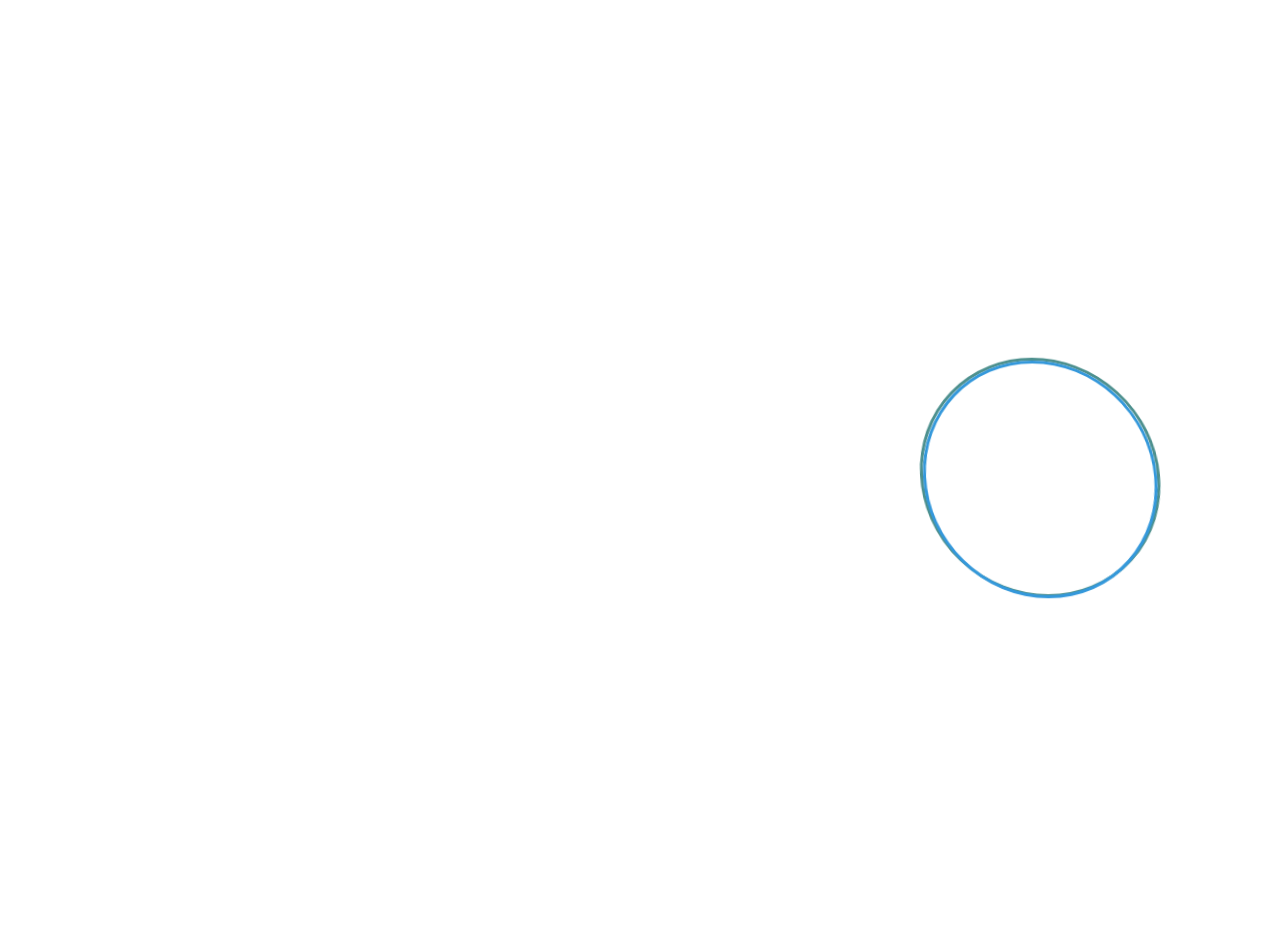
==== commit 8fde954c: "Final first version commit" ====
--- a/index.html
+++ b/index.html
@@ -19,21 +19,220 @@
   <main>
     <section id="info-tab" class="info hide fade">
       <div class="me hide">
-        <h3>Background</h3>
-        <p>I’m an aspiring web developer who loves everything about the web. I've had the
-          opportunity to experience living and striving in different countries; in different
-          continents and excelled at all jobs. I’m excited to bring my life experience to the
-          world of technology.</p>
-
-        <p>I’ve excelled at being a professional accountant and running a business.
-          I am a life-long learner who's always looking and marching towards the horizon
-          of knowledge.</p>
-        <h3>Goals</h3>
-        <p>I want to master programming, become a Full Stack Developer and create products which
-          solve real life problems and create a better world. I’d like to work for a web developing
-          firm which creates fabulous web products for its clients.</p>
+        <div class="back-wrapper">
+          <div class="background">
+            <h3>Background</h3>
+            <p>I’m an aspiring web developer who loves everything about the web. I've had the
+              opportunity to experience live and strive in different countries; in different
+              continents and excelled at all jobs. I’m excited to bring my life experience to the
+              world of technology.</p>
+            <p>I’ve excelled at being a professional accountant and running a business.
+              I am a life-long learner who's always looking and marching towards the horizon
+              of knowledge.</p>
+            </div>
+        </div>
+        <div class="goal-wrapper">
+          <div class="goal">
+            <h3>Goals</h3>
+            <p>I want to master programming, become a Full Stack Developer and create products which
+              solve real life problems and create a better world. I’d like to work for a web developing
+              firm which creates fabulous web products for its clients.</p>
+          </div>
+        </div>
+
+        <div class="resume-box">
+          <h3>Resume</h3>
+          <div class="view" onclick="viewResume()">View</div>
+          <div class="download" onclick="printResume()">Print</div>
+        </div>
+        <div class="resume hide">
+          <div class="heady">
+            <h2>Randeep Gill</h2>
+            <div>Surrey, BC V3W 6L5.</div>
+            <div class="cont">
+              <div class="head-item">
+                <a href="tel:+7785224729">
+                  <svg class="sm-ic" version="1.1" x="0px" y="0px" viewBox="0 0 1000 1000" enable-background="new 0 0 1000 1000" xml:space="preserve">
+                  <g><g transform="matrix(1 0 0 -1 0 1952)"><path d="M646.8,1777.2l-293.5,0l-2,129.9c0,0-2.1,34.9-32.6,34.9c0,0-32.8-1.7-30.8-34.3c0,0,0.9-115.6-0.3-153c-18.9-17.8-32.1-43.2-32.1-71.2v-623.7c0-54,43.8-97.8,97.8-97.8h293.5c54,0,97.8,43.8,97.8,97.8v619.6C744.6,1733.4,700.8,1777.2,646.8,1777.2L646.8,1777.2z M418.5,1027.2h-97.8v65.2h97.8C418.5,1092.4,418.5,1027.2,418.5,1027.2z M418.5,1125h-97.8v65.2h97.8V1125z M418.5,1222.9h-97.8v65.2h97.8V1222.9z M418.5,1320.7h-97.8v65.2h97.8V1320.7z M548.9,1027.2h-97.8v65.2h97.8C548.9,1092.4,548.9,1027.2,548.9,1027.2z M548.9,1125h-97.8v65.2h97.8V1125z M548.9,1222.9h-97.8v65.2h97.8V1222.9z M548.9,1320.7h-97.8v65.2h97.8V1320.7z M679.4,1027.2h-97.8v65.2h97.8C679.4,1092.4,679.4,1027.2,679.4,1027.2z M679.4,1125h-97.8v65.2h97.8V1125z M679.4,1222.9h-97.8v65.2h97.8V1222.9z M679.4,1320.7h-97.8v65.2h97.8V1320.7z M679.4,1483.7c0-18-14.6-32.6-32.6-32.6H353.3c-18,0-32.6,14.6-32.6,32.6v197c0,18,14.6,32.6,32.6,32.6h293.5c18,0,32.6-14.6,32.6-32.6V1483.7L679.4,1483.7z"/></g></g>
+                  </svg> 778 522 4729
+                </a>
+              </div>
+              <div class="head-item">
+                <a href="mailto:ransi.gill@gmail.com">
+                  <img class="sm-ic" src="images/email.png" alt="email-icon"> ransi.gill@gmail.com
+                </a>
+              </div>
+              <div class="head-item">
+                <img class="sm-ic" src="images/git.png" alt="GitHub-icon"> <a href="https://github.com/ransi5">https://github.com/ransi5</a>
+              </div>
+            </div>
+          </div>
+          <hr>
+          <div class="res-wrapper">
+            <div class="skil">
+              <h2>Skills</h2>
+              <div class="item">HTML</div>
+              <div class="item">CSS</div>
+              <div class="item">JavaScript</div>
+              <div class="item">Bootstrap</div>
+              <div class="item">Sass</div>
+              <div class="item">JQuery</div>
+              <div class="item">Ajax</div>
+              <div class="item">Json</div>
+              <div class="item">PHP</div>
+              <div class="item">SQL</div>
+              <div class="item">GitHub</div>
+              <div class="item">MSOffice</div>
+              <div class="item">PhotoShop</div>
+            </div>
+            <hr>
+            <div class="projects">
+              <h2>Projects</h2>
+              <div class="project">
+                <h3>Capstone Portfolio</h3>
+                <div class="links">
+                  <a href="https://github.com/ransi5/RandeepGill.git" target="_blank"><span class="bold">GitHub:</span> https://github.com/ransi5/RandeepGill.git</a>
+                  <a href="https://ransi5.github.io/RandeepGill/" target="_blank"><span class="bold">gh-pages:</span> https://ransi5.github.io/RandeepGill/</a>
+                </div>
+                <ul>
+                  <li>Developed the site based on the movie "Thor's Arcnet where science and magic are one and the same" theme.</li>
+                  <li>Creatively developed combination of HTML, CSS, JavaScript to make the Arc-Net theme real.</li>
+                  <li>Develped a design so navigation is easily accessible on all screen sizes and user is not confused
+                    about where he/she is on the website.</li>
+                  <li>Developed code so the website is just a littel bit different everytime he/she visits.</li>
+                  <li>Coded imperfections and corrections to make the site appear alive and aware.</li>
+                </ul>
+              </div>
+              <div class="project">
+                <h3>Pearson Test of English Project</h3>
+                <div class="links">
+                  <a href="https://github.com/ransi5/pte-preparation.git" target="_blank"><span class="bold">GitHub:</span> https://github.com/ransi5/pte-preparation.git</a>
+                  <a href="https://ransi5.github.io/pte-preparation/" target="_blank"><span class="bold">gh-pages:</span> https://ransi5.github.io/pte-preparation/</a>
+                </div>
+                <ul>
+                  <li>Quickly self-taught HTML, CSS, JavaScript, JQuery, Bootstrap, PHP, SQL and
+                    finished the Project as per schedule working 8 months over a span of 1 year.</li>
+                  <li>Designed, developed the code and content Single-handedly.</li>
+                  <li>designed and developed a module which helped give student key performance metrics at
+                    macro and micro Language skills level to focus on in dynamic graphs.</li>
+                  <li>The SERP focused design and content development helped the site be No. 1 for
+                    many important keywords in key markets within a year.</li>
+                </ul>
+              </div>
+              <div class="project">
+                <h3>TreeHouse An Interactive Photo Gallery Project</h3>
+                <div class="links">
+                  <a href="https://github.com/ransi5/Treehouse-FEWD-Project-5.git" target="_blank"><span class="bold">GitHub:</span> https://github.com/ransi5/Treehouse-FEWD-Project-5.git</a>
+                  <a href="https://ransi5.github.io/Treehouse-FEWD-Project-5/" target="_blank"><span class="bold">gh-pages:</span> https://ransi5.github.io/Treehouse-FEWD-Project-5/</a>
+                </div>
+                <ul>
+                  <li>Achieved "Exceeds Expectations" for this project</li>
+                  <li>Developed original JS code for search functionality instead of using the given
+                    plug-in.</li>
+                  <li>Developed original JS code for lighthouse instead of the requested plug-in.</li>
+                  <li>Creatively applied Grid and Flex functionality of CSS so the site responds to all
+                    screen sizes without Media Queries</li>
+                </ul>
+              </div>
+              <div class="project">
+                <h3>TreeHouse Web App Dashboard Project</h3>
+                <div class="links">
+                  <a href="https://github.com/ransi5/Treehouse-FEWD-Project-7.git" target="_blank"><span class="bold">GitHub:</span> https://github.com/ransi5/Treehouse-FEWD-Project-7.git</a>
+                  <a href="https://ransi5.github.io/Treehouse-FEWD-Project-7/" target="_blank"><span class="bold">gh-pages:</span> https://ransi5.github.io/Treehouse-FEWD-Project-7/</a>
+                </div>
+                <ul>
+                  <li>Achieved "Exceeds Expectations" for this project</li>
+                  <li>Creatively used styling properties so the project is identical to mock-ups in all screen sizes</li>
+                  <li>Creatively applied chart.js which update dynamically.</li>
+                  <li>Creatively applied localStorage so the settings are saved and toggle switches respond to change.</li>
+                </ul>
+              </div>
+            </div>
+            <hr>
+            <div class="experience">
+              <h2>Work Experience</h2>
+              <div class="work">
+                <h3>Proformance Intermodel Inc</h3>
+                <p class="role">Role: Professional Mountain Driver</p>
+                <p class="duration">Since April 2020</p>
+
+                <ul>
+                  <li>Employed and further developed skills to learn and build knowledge by observation,
+                    efficient use of trial-and-error methodology and one’s creative aptitude to
+                    identify, solve or manage problems that one has no prior knowledge or training to solve.</li>
+                  <li>Further developed skills in complex intuitive decision making and in a continuously changing
+                    environment.</li>
+                  <li>Employed and developed skills in applied psychology to predict movements of drivers and
+                    capabilities of vehicles on road.</li>
+                  <li>Developed advance skills to drive efficiently and safely in harsh weather conditions.</li>
+                </ul>
+              </div>
+              <div class="work">
+                <h3>Gillan Learning Solutions LLP, Kolkata, India</h3>
+                <p class="role">Role: CEO</p>
+                <p class="duration">02/2016 to 01/2019</p>
+
+                <ul>
+                  <li>Single-handedly developed, coded, prepared course work material and launched pte-preparation.com.</li>
+                  <li>Planned and implemented inexpensive and successful SEO strategy that led the website to be on
+                    first page in SERPs for crucial keywords in key markets within a year of launch</li>
+                </ul>
+              </div>
+              <div class="work">
+                <h3>Gill Logistics, Kolkata, India</h3>
+                <p class="role">Role: General Manager</p>
+                <p class="duration">03/2013 to 04/2018</p>
+
+                <ul>
+                  <li>Managed all operations and administrative functions with a team of 13 people.</li>
+                  <li>Boosted the revenue base by adding 2 more revenue sources and added further
+                    efficiency in the administrative processes.</li>
+                </ul>
+              </div>
+            </div>
+            <hr>
+            <div class="education">
+              <h2>Education</h2>
+              <div class="course">
+                <h3>Front End Web Development TechDegree</h3>
+                <h3>Treehouse School</h3>
+                <p class="period">2010-2012</p>
+                <p class="goli">Made desirable progress in key goal to "learn and develop skills in programming
+                  processes, practices and procedures in professional web developement environment".</p>
+              </div>
+              <div class="course">
+                <h3>Master of Accounting</h3>
+                <h3>Australian National University</h3>
+                <p class="period">2010-2012</p>
+                <p class="goli">Made desirable progress in key goal to "further develop critical
+                  thinking and reasoning skills in order to research, understand,
+                  simplify and communicate complex issues". </p>
+              </div>
+              <div class="course">
+                <h3 class="deg">Bachelor of Accounting</h3>
+                <h3 class="uni">University of Calcutta</h3>
+                <p class="period">2004</p>
+                <p class="goli">Developed in-depth understanding of basic accounting and
+                  finance theories, techniques, issues and practices. </p>
+              </div>
+            </div>
+            <hr>
+          </div>
+        </div>
+        <div class="socials">
+          <div class="starr">
+            <div class="starry">
+              <div class="linked">
+                <a href="https://www.linkedin.com/in/randeep-gill-742b7322b/" target="_blank">
+                  <img src="images/linkedin.png" alt="linkedin logo">
+                </a>
+              </div>
+            </div>
+          </div>
+        </div>
       </div>
       <div class="portfolio hide">
+        <h2>Project Portfolio</h2>
         <script type="text/javascript">
           createPortfolio(project);
         </script>
@@ -45,7 +244,10 @@
           <div class="item">HTML</div>
           <div class="item">CSS</div>
           <div class="item">JavaScript</div>
+          <div class="item">Bootstrap</div>
           <div class="item">JQuery</div>
+          <div class="item">Ajax</div>
+          <div class="item">Json</div>
           <div class="item">PHP</div>
           <div class="item">SQL</div>
           <div class="item">MSOffice</div>
@@ -80,17 +282,22 @@
         </div>
       </div>
       <div class="contact hide">
-        <h2>Contact</h2>
+        <div class="contact-box">
+          <div class="vert-line"></div>
+          <h2>Contact</h2>
+          <div class="vert-line"></div>
           <address>
-            <p><a href="mailto:god@devil.com">Email: god@devil.com</a></p>
+            <p><a href="mailto:ransi.gill@gmail.com">Email: ransi.gill@gmail.com</a></p>
 
             <p><a href="tel:+7785224729">Phone: (778) 522 4729</a></p>
           </address>
+          <div class="vert-line"></div>
           <div class="offer-box">
             <div class="offer">
               <p>If you are an employer, schedule an interview to get a free box
                 of chocolates</p>
             </div>
+        </div>
         </div>
       </div>
     </section>
--- a/css/styles.css
+++ b/css/styles.css
@@ -10,6 +10,14 @@
   display: none;
 }
 
+.invisible {
+  visibility: hidden;
+}
+
+.space {
+  width: 6px;
+}
+
 .show {
   display: flex;
 }
@@ -18,9 +26,18 @@
   display: block;
 }
 
-.outwindow, .skills, .portfolio, .me {
-  transform: translateY(-450%);
+.outwindow, .contact, .skills, .portfolio, .me {
+  transform: translateY(-800%);
   z-index: 4;
+  height: 105%;
+}
+
+.bold {
+  font-weight: 600;
+}
+
+.highlight {
+  color: #4CAF50;
 }
 
 .animedrop {
@@ -81,12 +98,12 @@
   flex-direction: column;
   margin-left: 0px;
   width: calc(100% - 380px);
-  border: 1px solid #5DADE2;
+  border: 1px solid #F7DC6F;
   border-radius: 0px 8px 8px 0px;
   padding: 20px 20px 20px 40px;
-  box-shadow: 0px 0px 10px 1px #ca6702;
-  -webkit-box-shadow: 0px 0px 10px 1px #3498DB;
-  -moz-box-shadow: 0px 0px 10px 1px #E59866;
+  box-shadow: 0px 0px 10px 1px #D35400;
+  -webkit-box-shadow: 0px 0px 10px 1px #EC7063;
+  -moz-box-shadow: 0px 0px 10px 1px #EC7063;
   animation: cardWidth 1s cubic-bezier(0.19, -0.96, 0.7, 1.88) forwards, infoGradient 2s 1s linear forwards;
 }
 
@@ -167,6 +184,22 @@
     transform: rotate(360deg);
   }
 }
+@keyframes clockwise {
+  from {
+    transform: rotate(0deg);
+  }
+  to {
+    transform: rotate(360deg);
+  }
+}
+@keyframes anticlockwise {
+  from {
+    transform: rotate(0deg);
+  }
+  to {
+    transform: rotate(-360deg);
+  }
+}
 @keyframes dropMe {
   0% {
     transform: translateY(-600%) scale(2);
@@ -213,1626 +246,1626 @@
 }
 @keyframes radialme {
   0% {
-    background-image: radial-gradient(#48C9B0 0%, #1ABC9C 20%);
-    background-color: #1ABC9C;
+    background-image: radial-gradient(#E59866 0%, #023e8a 20%);
+    background-color: #023e8a;
   }
   1% {
-    background-image: radial-gradient(#48C9B0 1%, #1ABC9C 21%);
-    background-color: #1ABC9C;
+    background-image: radial-gradient(#E59866 1%, #023e8a 21%);
+    background-color: #023e8a;
   }
   2% {
-    background-image: radial-gradient(#48C9B0 2%, #1ABC9C 22%);
-    background-color: #1ABC9C;
+    background-image: radial-gradient(#E59866 2%, #023e8a 22%);
+    background-color: #023e8a;
   }
   3% {
-    background-image: radial-gradient(#48C9B0 3%, #1ABC9C 23%);
-    background-color: #1ABC9C;
+    background-image: radial-gradient(#E59866 3%, #023e8a 23%);
+    background-color: #023e8a;
   }
   4% {
-    background-image: radial-gradient(#48C9B0 4%, #1ABC9C 24%);
-    background-color: #1ABC9C;
+    background-image: radial-gradient(#E59866 4%, #023e8a 24%);
+    background-color: #023e8a;
   }
   5% {
-    background-image: radial-gradient(#48C9B0 5%, #1ABC9C 25%);
-    background-color: #1ABC9C;
+    background-image: radial-gradient(#E59866 5%, #023e8a 25%);
+    background-color: #023e8a;
   }
   6% {
-    background-image: radial-gradient(#48C9B0 6%, #1ABC9C 26%);
-    background-color: #1ABC9C;
+    background-image: radial-gradient(#E59866 6%, #023e8a 26%);
+    background-color: #023e8a;
   }
   7% {
-    background-image: radial-gradient(#48C9B0 7%, #1ABC9C 27%);
-    background-color: #1ABC9C;
+    background-image: radial-gradient(#E59866 7%, #023e8a 27%);
+    background-color: #023e8a;
   }
   8% {
-    background-image: radial-gradient(#48C9B0 8%, #1ABC9C 28%);
-    background-color: #1ABC9C;
+    background-image: radial-gradient(#E59866 8%, #023e8a 28%);
+    background-color: #023e8a;
   }
   9% {
-    background-image: radial-gradient(#48C9B0 9%, #1ABC9C 29%);
-    background-color: #1ABC9C;
+    background-image: radial-gradient(#E59866 9%, #023e8a 29%);
+    background-color: #023e8a;
   }
   10% {
-    background-image: radial-gradient(#48C9B0 10%, #1ABC9C 30%);
-    background-color: #1ABC9C;
+    background-image: radial-gradient(#E59866 10%, #023e8a 30%);
+    background-color: #023e8a;
   }
   11% {
-    background-image: radial-gradient(#48C9B0 11%, #1ABC9C 31%);
-    background-color: #1ABC9C;
+    background-image: radial-gradient(#E59866 11%, #023e8a 31%);
+    background-color: #023e8a;
   }
   12% {
-    background-image: radial-gradient(#48C9B0 12%, #1ABC9C 32%);
-    background-color: #1ABC9C;
+    background-image: radial-gradient(#E59866 12%, #023e8a 32%);
+    background-color: #023e8a;
   }
   13% {
-    background-image: radial-gradient(#48C9B0 13%, #1ABC9C 33%);
-    background-color: #1ABC9C;
+    background-image: radial-gradient(#E59866 13%, #023e8a 33%);
+    background-color: #023e8a;
   }
   14% {
-    background-image: radial-gradient(#48C9B0 14%, #1ABC9C 34%);
-    background-color: #1ABC9C;
+    background-image: radial-gradient(#E59866 14%, #023e8a 34%);
+    background-color: #023e8a;
   }
   15% {
-    background-image: radial-gradient(#48C9B0 15%, #1ABC9C 35%);
-    background-color: #1ABC9C;
+    background-image: radial-gradient(#E59866 15%, #023e8a 35%);
+    background-color: #023e8a;
   }
   16% {
-    background-image: radial-gradient(#48C9B0 16%, #1ABC9C 36%);
-    background-color: #1ABC9C;
+    background-image: radial-gradient(#E59866 16%, #023e8a 36%);
+    background-color: #023e8a;
   }
   17% {
-    background-image: radial-gradient(#48C9B0 17%, #1ABC9C 37%);
-    background-color: #1ABC9C;
+    background-image: radial-gradient(#E59866 17%, #023e8a 37%);
+    background-color: #023e8a;
   }
   18% {
-    background-image: radial-gradient(#48C9B0 18%, #1ABC9C 38%);
-    background-color: #1ABC9C;
+    background-image: radial-gradient(#E59866 18%, #023e8a 38%);
+    background-color: #023e8a;
   }
   19% {
-    background-image: radial-gradient(#48C9B0 19%, #1ABC9C 39%);
-    background-color: #1ABC9C;
+    background-image: radial-gradient(#E59866 19%, #023e8a 39%);
+    background-color: #023e8a;
   }
   20% {
-    background-image: radial-gradient(#48C9B0 20%, #1ABC9C 40%);
-    background-color: #1ABC9C;
+    background-image: radial-gradient(#E59866 20%, #023e8a 40%);
+    background-color: #023e8a;
   }
   21% {
-    background-image: radial-gradient(#48C9B0 21%, #1ABC9C 41%);
-    background-color: #1ABC9C;
+    background-image: radial-gradient(#E59866 21%, #023e8a 41%);
+    background-color: #023e8a;
   }
   22% {
-    background-image: radial-gradient(#48C9B0 22%, #1ABC9C 42%);
-    background-color: #1ABC9C;
+    background-image: radial-gradient(#E59866 22%, #023e8a 42%);
+    background-color: #023e8a;
   }
   23% {
-    background-image: radial-gradient(#48C9B0 23%, #1ABC9C 43%);
-    background-color: #1ABC9C;
+    background-image: radial-gradient(#E59866 23%, #023e8a 43%);
+    background-color: #023e8a;
   }
   24% {
-    background-image: radial-gradient(#48C9B0 24%, #1ABC9C 44%);
-    background-color: #1ABC9C;
+    background-image: radial-gradient(#E59866 24%, #023e8a 44%);
+    background-color: #023e8a;
   }
   25% {
-    background-image: radial-gradient(#48C9B0 25%, #1ABC9C 45%);
-    background-color: #1ABC9C;
+    background-image: radial-gradient(#E59866 25%, #023e8a 45%);
+    background-color: #023e8a;
   }
   26% {
-    background-image: radial-gradient(#48C9B0 26%, #1ABC9C 46%);
-    background-color: #1ABC9C;
+    background-image: radial-gradient(#E59866 26%, #023e8a 46%);
+    background-color: #023e8a;
   }
   27% {
-    background-image: radial-gradient(#48C9B0 27%, #1ABC9C 47%);
-    background-color: #1ABC9C;
+    background-image: radial-gradient(#E59866 27%, #023e8a 47%);
+    background-color: #023e8a;
   }
   28% {
-    background-image: radial-gradient(#48C9B0 28%, #1ABC9C 48%);
-    background-color: #1ABC9C;
+    background-image: radial-gradient(#E59866 28%, #023e8a 48%);
+    background-color: #023e8a;
   }
   29% {
-    background-image: radial-gradient(#48C9B0 29%, #1ABC9C 49%);
-    background-color: #1ABC9C;
+    background-image: radial-gradient(#E59866 29%, #023e8a 49%);
+    background-color: #023e8a;
   }
   30% {
-    background-image: radial-gradient(#48C9B0 30%, #1ABC9C 50%);
-    background-color: #1ABC9C;
+    background-image: radial-gradient(#E59866 30%, #023e8a 50%);
+    background-color: #023e8a;
   }
   31% {
-    background-image: radial-gradient(#48C9B0 31%, #1ABC9C 51%);
-    background-color: #1ABC9C;
+    background-image: radial-gradient(#E59866 31%, #023e8a 51%);
+    background-color: #023e8a;
   }
   32% {
-    background-image: radial-gradient(#48C9B0 32%, #1ABC9C 52%);
-    background-color: #1ABC9C;
+    background-image: radial-gradient(#E59866 32%, #023e8a 52%);
+    background-color: #023e8a;
   }
   33% {
-    background-image: radial-gradient(#48C9B0 33%, #1ABC9C 53%);
-    background-color: #1ABC9C;
+    background-image: radial-gradient(#E59866 33%, #023e8a 53%);
+    background-color: #023e8a;
   }
   34% {
-    background-image: radial-gradient(#48C9B0 34%, #1ABC9C 54%);
-    background-color: #1ABC9C;
+    background-image: radial-gradient(#E59866 34%, #023e8a 54%);
+    background-color: #023e8a;
   }
   35% {
-    background-image: radial-gradient(#48C9B0 35%, #1ABC9C 55%);
-    background-color: #1ABC9C;
+    background-image: radial-gradient(#E59866 35%, #023e8a 55%);
+    background-color: #023e8a;
   }
   36% {
-    background-image: radial-gradient(#48C9B0 36%, #1ABC9C 56%);
-    background-color: #1ABC9C;
+    background-image: radial-gradient(#E59866 36%, #023e8a 56%);
+    background-color: #023e8a;
   }
   37% {
-    background-image: radial-gradient(#48C9B0 37%, #1ABC9C 57%);
-    background-color: #1ABC9C;
+    background-image: radial-gradient(#E59866 37%, #023e8a 57%);
+    background-color: #023e8a;
   }
   38% {
-    background-image: radial-gradient(#48C9B0 38%, #1ABC9C 58%);
-    background-color: #1ABC9C;
+    background-image: radial-gradient(#E59866 38%, #023e8a 58%);
+    background-color: #023e8a;
   }
   39% {
-    background-image: radial-gradient(#48C9B0 39%, #1ABC9C 59%);
-    background-color: #1ABC9C;
+    background-image: radial-gradient(#E59866 39%, #023e8a 59%);
+    background-color: #023e8a;
   }
   40% {
-    background-image: radial-gradient(#48C9B0 40%, #1ABC9C 60%);
-    background-color: #1ABC9C;
+    background-image: radial-gradient(#E59866 40%, #023e8a 60%);
+    background-color: #023e8a;
   }
   41% {
-    background-image: radial-gradient(#48C9B0 41%, #1ABC9C 61%);
-    background-color: #1ABC9C;
+    background-image: radial-gradient(#E59866 41%, #023e8a 61%);
+    background-color: #023e8a;
   }
   42% {
-    background-image: radial-gradient(#48C9B0 42%, #1ABC9C 62%);
-    background-color: #1ABC9C;
+    background-image: radial-gradient(#E59866 42%, #023e8a 62%);
+    background-color: #023e8a;
   }
   43% {
-    background-image: radial-gradient(#48C9B0 43%, #1ABC9C 63%);
-    background-color: #1ABC9C;
+    background-image: radial-gradient(#E59866 43%, #023e8a 63%);
+    background-color: #023e8a;
   }
   44% {
-    background-image: radial-gradient(#48C9B0 44%, #1ABC9C 64%);
-    background-color: #1ABC9C;
+    background-image: radial-gradient(#E59866 44%, #023e8a 64%);
+    background-color: #023e8a;
   }
   45% {
-    background-image: radial-gradient(#48C9B0 45%, #1ABC9C 65%);
-    background-color: #1ABC9C;
+    background-image: radial-gradient(#E59866 45%, #023e8a 65%);
+    background-color: #023e8a;
   }
   46% {
-    background-image: radial-gradient(#48C9B0 46%, #1ABC9C 66%);
-    background-color: #1ABC9C;
+    background-image: radial-gradient(#E59866 46%, #023e8a 66%);
+    background-color: #023e8a;
   }
   47% {
-    background-image: radial-gradient(#48C9B0 47%, #1ABC9C 67%);
-    background-color: #1ABC9C;
+    background-image: radial-gradient(#E59866 47%, #023e8a 67%);
+    background-color: #023e8a;
   }
   48% {
-    background-image: radial-gradient(#48C9B0 48%, #1ABC9C 68%);
-    background-color: #1ABC9C;
+    background-image: radial-gradient(#E59866 48%, #023e8a 68%);
+    background-color: #023e8a;
   }
   49% {
-    background-image: radial-gradient(#48C9B0 49%, #1ABC9C 69%);
-    background-color: #1ABC9C;
+    background-image: radial-gradient(#E59866 49%, #023e8a 69%);
+    background-color: #023e8a;
   }
   50% {
-    background-image: radial-gradient(#48C9B0 50%, #1ABC9C 70%);
-    background-color: #1ABC9C;
+    background-image: radial-gradient(#E59866 50%, #023e8a 70%);
+    background-color: #023e8a;
   }
   51% {
-    background-image: radial-gradient(#48C9B0 51%, #1ABC9C 71%);
-    background-color: #1ABC9C;
+    background-image: radial-gradient(#E59866 51%, #023e8a 71%);
+    background-color: #023e8a;
   }
   52% {
-    background-image: radial-gradient(#48C9B0 52%, #1ABC9C 72%);
-    background-color: #1ABC9C;
+    background-image: radial-gradient(#E59866 52%, #023e8a 72%);
+    background-color: #023e8a;
   }
   53% {
-    background-image: radial-gradient(#48C9B0 53%, #1ABC9C 73%);
-    background-color: #1ABC9C;
+    background-image: radial-gradient(#E59866 53%, #023e8a 73%);
+    background-color: #023e8a;
   }
   54% {
-    background-image: radial-gradient(#48C9B0 54%, #1ABC9C 74%);
-    background-color: #1ABC9C;
+    background-image: radial-gradient(#E59866 54%, #023e8a 74%);
+    background-color: #023e8a;
   }
   55% {
-    background-image: radial-gradient(#48C9B0 55%, #1ABC9C 75%);
-    background-color: #1ABC9C;
+    background-image: radial-gradient(#E59866 55%, #023e8a 75%);
+    background-color: #023e8a;
   }
   56% {
-    background-image: radial-gradient(#48C9B0 56%, #1ABC9C 76%);
-    background-color: #1ABC9C;
+    background-image: radial-gradient(#E59866 56%, #023e8a 76%);
+    background-color: #023e8a;
   }
   57% {
-    background-image: radial-gradient(#48C9B0 57%, #1ABC9C 77%);
-    background-color: #1ABC9C;
+    background-image: radial-gradient(#E59866 57%, #023e8a 77%);
+    background-color: #023e8a;
   }
   58% {
-    background-image: radial-gradient(#48C9B0 58%, #1ABC9C 78%);
-    background-color: #1ABC9C;
+    background-image: radial-gradient(#E59866 58%, #023e8a 78%);
+    background-color: #023e8a;
   }
   59% {
-    background-image: radial-gradient(#48C9B0 59%, #1ABC9C 79%);
-    background-color: #1ABC9C;
+    background-image: radial-gradient(#E59866 59%, #023e8a 79%);
+    background-color: #023e8a;
   }
   60% {
-    background-image: radial-gradient(#48C9B0 60%, #1ABC9C 80%);
-    background-color: #1ABC9C;
+    background-image: radial-gradient(#E59866 60%, #023e8a 80%);
+    background-color: #023e8a;
   }
   61% {
-    background-image: radial-gradient(#48C9B0 61%, #1ABC9C 81%);
-    background-color: #1ABC9C;
+    background-image: radial-gradient(#E59866 61%, #023e8a 81%);
+    background-color: #023e8a;
   }
   62% {
-    background-image: radial-gradient(#48C9B0 62%, #1ABC9C 82%);
-    background-color: #1ABC9C;
+    background-image: radial-gradient(#E59866 62%, #023e8a 82%);
+    background-color: #023e8a;
   }
   63% {
-    background-image: radial-gradient(#48C9B0 63%, #1ABC9C 83%);
-    background-color: #1ABC9C;
+    background-image: radial-gradient(#E59866 63%, #023e8a 83%);
+    background-color: #023e8a;
   }
   64% {
-    background-image: radial-gradient(#48C9B0 64%, #1ABC9C 84%);
-    background-color: #1ABC9C;
+    background-image: radial-gradient(#E59866 64%, #023e8a 84%);
+    background-color: #023e8a;
   }
   65% {
-    background-image: radial-gradient(#48C9B0 65%, #1ABC9C 85%);
-    background-color: #1ABC9C;
+    background-image: radial-gradient(#E59866 65%, #023e8a 85%);
+    background-color: #023e8a;
   }
   66% {
-    background-image: radial-gradient(#48C9B0 66%, #1ABC9C 86%);
-    background-color: #1ABC9C;
+    background-image: radial-gradient(#E59866 66%, #023e8a 86%);
+    background-color: #023e8a;
   }
   67% {
-    background-image: radial-gradient(#48C9B0 67%, #1ABC9C 87%);
-    background-color: #1ABC9C;
+    background-image: radial-gradient(#E59866 67%, #023e8a 87%);
+    background-color: #023e8a;
   }
   68% {
-    background-image: radial-gradient(#48C9B0 68%, #1ABC9C 88%);
-    background-color: #1ABC9C;
+    background-image: radial-gradient(#E59866 68%, #023e8a 88%);
+    background-color: #023e8a;
   }
   69% {
-    background-image: radial-gradient(#48C9B0 69%, #1ABC9C 89%);
-    background-color: #1ABC9C;
+    background-image: radial-gradient(#E59866 69%, #023e8a 89%);
+    background-color: #023e8a;
   }
   70% {
-    background-image: radial-gradient(#48C9B0 70%, #1ABC9C 90%);
-    background-color: #1ABC9C;
+    background-image: radial-gradient(#E59866 70%, #023e8a 90%);
+    background-color: #023e8a;
   }
   71% {
-    background-image: radial-gradient(#48C9B0 71%, #1ABC9C 91%);
-    background-color: #1ABC9C;
+    background-image: radial-gradient(#E59866 71%, #023e8a 91%);
+    background-color: #023e8a;
   }
   72% {
-    background-image: radial-gradient(#48C9B0 72%, #1ABC9C 92%);
-    background-color: #1ABC9C;
+    background-image: radial-gradient(#E59866 72%, #023e8a 92%);
+    background-color: #023e8a;
   }
   73% {
-    background-image: radial-gradient(#48C9B0 73%, #1ABC9C 93%);
-    background-color: #1ABC9C;
+    background-image: radial-gradient(#E59866 73%, #023e8a 93%);
+    background-color: #023e8a;
   }
   74% {
-    background-image: radial-gradient(#48C9B0 74%, #1ABC9C 94%);
-    background-color: #1ABC9C;
+    background-image: radial-gradient(#E59866 74%, #023e8a 94%);
+    background-color: #023e8a;
   }
   75% {
-    background-image: radial-gradient(#48C9B0 75%, #1ABC9C 95%);
-    background-color: #1ABC9C;
+    background-image: radial-gradient(#E59866 75%, #023e8a 95%);
+    background-color: #023e8a;
   }
   76% {
-    background-image: radial-gradient(#48C9B0 76%, #1ABC9C 96%);
-    background-color: #1ABC9C;
+    background-image: radial-gradient(#E59866 76%, #023e8a 96%);
+    background-color: #023e8a;
   }
   77% {
-    background-image: radial-gradient(#48C9B0 77%, #1ABC9C 97%);
-    background-color: #1ABC9C;
+    background-image: radial-gradient(#E59866 77%, #023e8a 97%);
+    background-color: #023e8a;
   }
   78% {
-    background-image: radial-gradient(#48C9B0 78%, #1ABC9C 98%);
-    background-color: #1ABC9C;
+    background-image: radial-gradient(#E59866 78%, #023e8a 98%);
+    background-color: #023e8a;
   }
   79% {
-    background-image: radial-gradient(#48C9B0 79%, #1ABC9C 99%);
-    background-color: #1ABC9C;
+    background-image: radial-gradient(#E59866 79%, #023e8a 99%);
+    background-color: #023e8a;
   }
   80% {
-    background-image: radial-gradient(#48C9B0 80%, #1ABC9C 100%);
-    background-color: #1ABC9C;
+    background-image: radial-gradient(#E59866 80%, #023e8a 100%);
+    background-color: #023e8a;
   }
   81% {
-    background-image: radial-gradient(#48C9B0 81%, #1ABC9C 100%);
-    background-color: #1ABC9C;
+    background-image: radial-gradient(#E59866 81%, #023e8a 100%);
+    background-color: #023e8a;
   }
   82% {
-    background-image: radial-gradient(#48C9B0 82%, #1ABC9C 100%);
-    background-color: #1ABC9C;
+    background-image: radial-gradient(#E59866 82%, #023e8a 100%);
+    background-color: #023e8a;
   }
   83% {
-    background-image: radial-gradient(#48C9B0 83%, #1ABC9C 100%);
-    background-color: #1ABC9C;
+    background-image: radial-gradient(#E59866 83%, #023e8a 100%);
+    background-color: #023e8a;
   }
   84% {
-    background-image: radial-gradient(#48C9B0 84%, #1ABC9C 100%);
-    background-color: #1ABC9C;
+    background-image: radial-gradient(#E59866 84%, #023e8a 100%);
+    background-color: #023e8a;
   }
   85% {
-    background-image: radial-gradient(#48C9B0 85%, #1ABC9C 100%);
-    background-color: #1ABC9C;
+    background-image: radial-gradient(#E59866 85%, #023e8a 100%);
+    background-color: #023e8a;
   }
   86% {
-    background-image: radial-gradient(#48C9B0 86%, #1ABC9C 100%);
-    background-color: #1ABC9C;
+    background-image: radial-gradient(#E59866 86%, #023e8a 100%);
+    background-color: #023e8a;
   }
   87% {
-    background-image: radial-gradient(#48C9B0 87%, #1ABC9C 100%);
-    background-color: #1ABC9C;
+    background-image: radial-gradient(#E59866 87%, #023e8a 100%);
+    background-color: #023e8a;
   }
   88% {
-    background-image: radial-gradient(#48C9B0 88%, #1ABC9C 100%);
-    background-color: #1ABC9C;
+    background-image: radial-gradient(#E59866 88%, #023e8a 100%);
+    background-color: #023e8a;
   }
   89% {
-    background-image: radial-gradient(#48C9B0 89%, #1ABC9C 100%);
-    background-color: #1ABC9C;
+    background-image: radial-gradient(#E59866 89%, #023e8a 100%);
+    background-color: #023e8a;
   }
   90% {
-    background-image: radial-gradient(#48C9B0 90%, #1ABC9C 100%);
-    background-color: #1ABC9C;
+    background-image: radial-gradient(#E59866 90%, #023e8a 100%);
+    background-color: #023e8a;
   }
   91% {
-    background-image: radial-gradient(#48C9B0 91%, #1ABC9C 100%);
-    background-color: #1ABC9C;
+    background-image: radial-gradient(#E59866 91%, #023e8a 100%);
+    background-color: #023e8a;
   }
   92% {
-    background-image: radial-gradient(#48C9B0 92%, #1ABC9C 100%);
-    background-color: #1ABC9C;
+    background-image: radial-gradient(#E59866 92%, #023e8a 100%);
+    background-color: #023e8a;
   }
   93% {
-    background-image: radial-gradient(#48C9B0 93%, #1ABC9C 100%);
-    background-color: #1ABC9C;
+    background-image: radial-gradient(#E59866 93%, #023e8a 100%);
+    background-color: #023e8a;
   }
   94% {
-    background-image: radial-gradient(#48C9B0 94%, #1ABC9C 100%);
-    background-color: #1ABC9C;
+    background-image: radial-gradient(#E59866 94%, #023e8a 100%);
+    background-color: #023e8a;
   }
   95% {
-    background-image: radial-gradient(#48C9B0 95%, #1ABC9C 100%);
-    background-color: #1ABC9C;
+    background-image: radial-gradient(#E59866 95%, #023e8a 100%);
+    background-color: #023e8a;
   }
   96% {
-    background-image: radial-gradient(#48C9B0 96%, #1ABC9C 100%);
-    background-color: #1ABC9C;
+    background-image: radial-gradient(#E59866 96%, #023e8a 100%);
+    background-color: #023e8a;
   }
   97% {
-    background-image: radial-gradient(#48C9B0 97%, #1ABC9C 100%);
-    background-color: #1ABC9C;
+    background-image: radial-gradient(#E59866 97%, #023e8a 100%);
+    background-color: #023e8a;
   }
   98% {
-    background-image: radial-gradient(#48C9B0 98%, #1ABC9C 100%);
-    background-color: #1ABC9C;
+    background-image: radial-gradient(#E59866 98%, #023e8a 100%);
+    background-color: #023e8a;
   }
   99% {
-    background-image: radial-gradient(#48C9B0 99%, #1ABC9C 100%);
-    background-color: #1ABC9C;
+    background-image: radial-gradient(#E59866 99%, #023e8a 100%);
+    background-color: #023e8a;
   }
   100% {
-    background-image: radial-gradient(#48C9B0 100%, #1ABC9C 100%);
-    background-color: #1ABC9C;
+    background-image: radial-gradient(#E59866 100%, #023e8a 100%);
+    background-color: #023e8a;
   }
 }
 @keyframes radialport {
   0% {
-    background-image: radial-gradient(#4d908e 0%, #3498DB 20%);
-    background-color: #3498DB;
+    background-image: radial-gradient(#4d908e 0%, #E59866 20%);
+    background-color: #E59866;
   }
   1% {
-    background-image: radial-gradient(#4d908e 1%, #3498DB 21%);
-    background-color: #3498DB;
+    background-image: radial-gradient(#4d908e 1%, #E59866 21%);
+    background-color: #E59866;
   }
   2% {
-    background-image: radial-gradient(#4d908e 2%, #3498DB 22%);
-    background-color: #3498DB;
+    background-image: radial-gradient(#4d908e 2%, #E59866 22%);
+    background-color: #E59866;
   }
   3% {
-    background-image: radial-gradient(#4d908e 3%, #3498DB 23%);
-    background-color: #3498DB;
+    background-image: radial-gradient(#4d908e 3%, #E59866 23%);
+    background-color: #E59866;
   }
   4% {
-    background-image: radial-gradient(#4d908e 4%, #3498DB 24%);
-    background-color: #3498DB;
+    background-image: radial-gradient(#4d908e 4%, #E59866 24%);
+    background-color: #E59866;
   }
   5% {
-    background-image: radial-gradient(#4d908e 5%, #3498DB 25%);
-    background-color: #3498DB;
+    background-image: radial-gradient(#4d908e 5%, #E59866 25%);
+    background-color: #E59866;
   }
   6% {
-    background-image: radial-gradient(#4d908e 6%, #3498DB 26%);
-    background-color: #3498DB;
+    background-image: radial-gradient(#4d908e 6%, #E59866 26%);
+    background-color: #E59866;
   }
   7% {
-    background-image: radial-gradient(#4d908e 7%, #3498DB 27%);
-    background-color: #3498DB;
+    background-image: radial-gradient(#4d908e 7%, #E59866 27%);
+    background-color: #E59866;
   }
   8% {
-    background-image: radial-gradient(#4d908e 8%, #3498DB 28%);
-    background-color: #3498DB;
+    background-image: radial-gradient(#4d908e 8%, #E59866 28%);
+    background-color: #E59866;
   }
   9% {
-    background-image: radial-gradient(#4d908e 9%, #3498DB 29%);
-    background-color: #3498DB;
+    background-image: radial-gradient(#4d908e 9%, #E59866 29%);
+    background-color: #E59866;
   }
   10% {
-    background-image: radial-gradient(#4d908e 10%, #3498DB 30%);
-    background-color: #3498DB;
+    background-image: radial-gradient(#4d908e 10%, #E59866 30%);
+    background-color: #E59866;
   }
   11% {
-    background-image: radial-gradient(#4d908e 11%, #3498DB 31%);
-    background-color: #3498DB;
+    background-image: radial-gradient(#4d908e 11%, #E59866 31%);
+    background-color: #E59866;
   }
   12% {
-    background-image: radial-gradient(#4d908e 12%, #3498DB 32%);
-    background-color: #3498DB;
+    background-image: radial-gradient(#4d908e 12%, #E59866 32%);
+    background-color: #E59866;
   }
   13% {
-    background-image: radial-gradient(#4d908e 13%, #3498DB 33%);
-    background-color: #3498DB;
+    background-image: radial-gradient(#4d908e 13%, #E59866 33%);
+    background-color: #E59866;
   }
   14% {
-    background-image: radial-gradient(#4d908e 14%, #3498DB 34%);
-    background-color: #3498DB;
+    background-image: radial-gradient(#4d908e 14%, #E59866 34%);
+    background-color: #E59866;
   }
   15% {
-    background-image: radial-gradient(#4d908e 15%, #3498DB 35%);
-    background-color: #3498DB;
+    background-image: radial-gradient(#4d908e 15%, #E59866 35%);
+    background-color: #E59866;
   }
   16% {
-    background-image: radial-gradient(#4d908e 16%, #3498DB 36%);
-    background-color: #3498DB;
+    background-image: radial-gradient(#4d908e 16%, #E59866 36%);
+    background-color: #E59866;
   }
   17% {
-    background-image: radial-gradient(#4d908e 17%, #3498DB 37%);
-    background-color: #3498DB;
+    background-image: radial-gradient(#4d908e 17%, #E59866 37%);
+    background-color: #E59866;
   }
   18% {
-    background-image: radial-gradient(#4d908e 18%, #3498DB 38%);
-    background-color: #3498DB;
+    background-image: radial-gradient(#4d908e 18%, #E59866 38%);
+    background-color: #E59866;
   }
   19% {
-    background-image: radial-gradient(#4d908e 19%, #3498DB 39%);
-    background-color: #3498DB;
+    background-image: radial-gradient(#4d908e 19%, #E59866 39%);
+    background-color: #E59866;
   }
   20% {
-    background-image: radial-gradient(#4d908e 20%, #3498DB 40%);
-    background-color: #3498DB;
+    background-image: radial-gradient(#4d908e 20%, #E59866 40%);
+    background-color: #E59866;
   }
   21% {
-    background-image: radial-gradient(#4d908e 21%, #3498DB 41%);
-    background-color: #3498DB;
+    background-image: radial-gradient(#4d908e 21%, #E59866 41%);
+    background-color: #E59866;
   }
   22% {
-    background-image: radial-gradient(#4d908e 22%, #3498DB 42%);
-    background-color: #3498DB;
+    background-image: radial-gradient(#4d908e 22%, #E59866 42%);
+    background-color: #E59866;
   }
   23% {
-    background-image: radial-gradient(#4d908e 23%, #3498DB 43%);
-    background-color: #3498DB;
+    background-image: radial-gradient(#4d908e 23%, #E59866 43%);
+    background-color: #E59866;
   }
   24% {
-    background-image: radial-gradient(#4d908e 24%, #3498DB 44%);
-    background-color: #3498DB;
+    background-image: radial-gradient(#4d908e 24%, #E59866 44%);
+    background-color: #E59866;
   }
   25% {
-    background-image: radial-gradient(#4d908e 25%, #3498DB 45%);
-    background-color: #3498DB;
+    background-image: radial-gradient(#4d908e 25%, #E59866 45%);
+    background-color: #E59866;
   }
   26% {
-    background-image: radial-gradient(#4d908e 26%, #3498DB 46%);
-    background-color: #3498DB;
+    background-image: radial-gradient(#4d908e 26%, #E59866 46%);
+    background-color: #E59866;
   }
   27% {
-    background-image: radial-gradient(#4d908e 27%, #3498DB 47%);
-    background-color: #3498DB;
+    background-image: radial-gradient(#4d908e 27%, #E59866 47%);
+    background-color: #E59866;
   }
   28% {
-    background-image: radial-gradient(#4d908e 28%, #3498DB 48%);
-    background-color: #3498DB;
+    background-image: radial-gradient(#4d908e 28%, #E59866 48%);
+    background-color: #E59866;
   }
   29% {
-    background-image: radial-gradient(#4d908e 29%, #3498DB 49%);
-    background-color: #3498DB;
+    background-image: radial-gradient(#4d908e 29%, #E59866 49%);
+    background-color: #E59866;
   }
   30% {
-    background-image: radial-gradient(#4d908e 30%, #3498DB 50%);
-    background-color: #3498DB;
+    background-image: radial-gradient(#4d908e 30%, #E59866 50%);
+    background-color: #E59866;
   }
   31% {
-    background-image: radial-gradient(#4d908e 31%, #3498DB 51%);
-    background-color: #3498DB;
+    background-image: radial-gradient(#4d908e 31%, #E59866 51%);
+    background-color: #E59866;
   }
   32% {
-    background-image: radial-gradient(#4d908e 32%, #3498DB 52%);
-    background-color: #3498DB;
+    background-image: radial-gradient(#4d908e 32%, #E59866 52%);
+    background-color: #E59866;
   }
   33% {
-    background-image: radial-gradient(#4d908e 33%, #3498DB 53%);
-    background-color: #3498DB;
+    background-image: radial-gradient(#4d908e 33%, #E59866 53%);
+    background-color: #E59866;
   }
   34% {
-    background-image: radial-gradient(#4d908e 34%, #3498DB 54%);
-    background-color: #3498DB;
+    background-image: radial-gradient(#4d908e 34%, #E59866 54%);
+    background-color: #E59866;
   }
   35% {
-    background-image: radial-gradient(#4d908e 35%, #3498DB 55%);
-    background-color: #3498DB;
+    background-image: radial-gradient(#4d908e 35%, #E59866 55%);
+    background-color: #E59866;
   }
   36% {
-    background-image: radial-gradient(#4d908e 36%, #3498DB 56%);
-    background-color: #3498DB;
+    background-image: radial-gradient(#4d908e 36%, #E59866 56%);
+    background-color: #E59866;
   }
   37% {
-    background-image: radial-gradient(#4d908e 37%, #3498DB 57%);
-    background-color: #3498DB;
+    background-image: radial-gradient(#4d908e 37%, #E59866 57%);
+    background-color: #E59866;
   }
   38% {
-    background-image: radial-gradient(#4d908e 38%, #3498DB 58%);
-    background-color: #3498DB;
+    background-image: radial-gradient(#4d908e 38%, #E59866 58%);
+    background-color: #E59866;
   }
   39% {
-    background-image: radial-gradient(#4d908e 39%, #3498DB 59%);
-    background-color: #3498DB;
+    background-image: radial-gradient(#4d908e 39%, #E59866 59%);
+    background-color: #E59866;
   }
   40% {
-    background-image: radial-gradient(#4d908e 40%, #3498DB 60%);
-    background-color: #3498DB;
+    background-image: radial-gradient(#4d908e 40%, #E59866 60%);
+    background-color: #E59866;
   }
   41% {
-    background-image: radial-gradient(#4d908e 41%, #3498DB 61%);
-    background-color: #3498DB;
+    background-image: radial-gradient(#4d908e 41%, #E59866 61%);
+    background-color: #E59866;
   }
   42% {
-    background-image: radial-gradient(#4d908e 42%, #3498DB 62%);
-    background-color: #3498DB;
+    background-image: radial-gradient(#4d908e 42%, #E59866 62%);
+    background-color: #E59866;
   }
   43% {
-    background-image: radial-gradient(#4d908e 43%, #3498DB 63%);
-    background-color: #3498DB;
+    background-image: radial-gradient(#4d908e 43%, #E59866 63%);
+    background-color: #E59866;
   }
   44% {
-    background-image: radial-gradient(#4d908e 44%, #3498DB 64%);
-    background-color: #3498DB;
+    background-image: radial-gradient(#4d908e 44%, #E59866 64%);
+    background-color: #E59866;
   }
   45% {
-    background-image: radial-gradient(#4d908e 45%, #3498DB 65%);
-    background-color: #3498DB;
+    background-image: radial-gradient(#4d908e 45%, #E59866 65%);
+    background-color: #E59866;
   }
   46% {
-    background-image: radial-gradient(#4d908e 46%, #3498DB 66%);
-    background-color: #3498DB;
+    background-image: radial-gradient(#4d908e 46%, #E59866 66%);
+    background-color: #E59866;
   }
   47% {
-    background-image: radial-gradient(#4d908e 47%, #3498DB 67%);
-    background-color: #3498DB;
+    background-image: radial-gradient(#4d908e 47%, #E59866 67%);
+    background-color: #E59866;
   }
   48% {
-    background-image: radial-gradient(#4d908e 48%, #3498DB 68%);
-    background-color: #3498DB;
+    background-image: radial-gradient(#4d908e 48%, #E59866 68%);
+    background-color: #E59866;
   }
   49% {
-    background-image: radial-gradient(#4d908e 49%, #3498DB 69%);
-    background-color: #3498DB;
+    background-image: radial-gradient(#4d908e 49%, #E59866 69%);
+    background-color: #E59866;
   }
   50% {
-    background-image: radial-gradient(#4d908e 50%, #3498DB 70%);
-    background-color: #3498DB;
+    background-image: radial-gradient(#4d908e 50%, #E59866 70%);
+    background-color: #E59866;
   }
   51% {
-    background-image: radial-gradient(#4d908e 51%, #3498DB 71%);
-    background-color: #3498DB;
+    background-image: radial-gradient(#4d908e 51%, #E59866 71%);
+    background-color: #E59866;
   }
   52% {
-    background-image: radial-gradient(#4d908e 52%, #3498DB 72%);
-    background-color: #3498DB;
+    background-image: radial-gradient(#4d908e 52%, #E59866 72%);
+    background-color: #E59866;
   }
   53% {
-    background-image: radial-gradient(#4d908e 53%, #3498DB 73%);
-    background-color: #3498DB;
+    background-image: radial-gradient(#4d908e 53%, #E59866 73%);
+    background-color: #E59866;
   }
   54% {
-    background-image: radial-gradient(#4d908e 54%, #3498DB 74%);
-    background-color: #3498DB;
+    background-image: radial-gradient(#4d908e 54%, #E59866 74%);
+    background-color: #E59866;
   }
   55% {
-    background-image: radial-gradient(#4d908e 55%, #3498DB 75%);
-    background-color: #3498DB;
+    background-image: radial-gradient(#4d908e 55%, #E59866 75%);
+    background-color: #E59866;
   }
   56% {
-    background-image: radial-gradient(#4d908e 56%, #3498DB 76%);
-    background-color: #3498DB;
+    background-image: radial-gradient(#4d908e 56%, #E59866 76%);
+    background-color: #E59866;
   }
   57% {
-    background-image: radial-gradient(#4d908e 57%, #3498DB 77%);
-    background-color: #3498DB;
+    background-image: radial-gradient(#4d908e 57%, #E59866 77%);
+    background-color: #E59866;
   }
   58% {
-    background-image: radial-gradient(#4d908e 58%, #3498DB 78%);
-    background-color: #3498DB;
+    background-image: radial-gradient(#4d908e 58%, #E59866 78%);
+    background-color: #E59866;
   }
   59% {
-    background-image: radial-gradient(#4d908e 59%, #3498DB 79%);
-    background-color: #3498DB;
+    background-image: radial-gradient(#4d908e 59%, #E59866 79%);
+    background-color: #E59866;
   }
   60% {
-    background-image: radial-gradient(#4d908e 60%, #3498DB 80%);
-    background-color: #3498DB;
+    background-image: radial-gradient(#4d908e 60%, #E59866 80%);
+    background-color: #E59866;
   }
   61% {
-    background-image: radial-gradient(#4d908e 61%, #3498DB 81%);
-    background-color: #3498DB;
+    background-image: radial-gradient(#4d908e 61%, #E59866 81%);
+    background-color: #E59866;
   }
   62% {
-    background-image: radial-gradient(#4d908e 62%, #3498DB 82%);
-    background-color: #3498DB;
+    background-image: radial-gradient(#4d908e 62%, #E59866 82%);
+    background-color: #E59866;
   }
   63% {
-    background-image: radial-gradient(#4d908e 63%, #3498DB 83%);
-    background-color: #3498DB;
+    background-image: radial-gradient(#4d908e 63%, #E59866 83%);
+    background-color: #E59866;
   }
   64% {
-    background-image: radial-gradient(#4d908e 64%, #3498DB 84%);
-    background-color: #3498DB;
+    background-image: radial-gradient(#4d908e 64%, #E59866 84%);
+    background-color: #E59866;
   }
   65% {
-    background-image: radial-gradient(#4d908e 65%, #3498DB 85%);
-    background-color: #3498DB;
+    background-image: radial-gradient(#4d908e 65%, #E59866 85%);
+    background-color: #E59866;
   }
   66% {
-    background-image: radial-gradient(#4d908e 66%, #3498DB 86%);
-    background-color: #3498DB;
+    background-image: radial-gradient(#4d908e 66%, #E59866 86%);
+    background-color: #E59866;
   }
   67% {
-    background-image: radial-gradient(#4d908e 67%, #3498DB 87%);
-    background-color: #3498DB;
+    background-image: radial-gradient(#4d908e 67%, #E59866 87%);
+    background-color: #E59866;
   }
   68% {
-    background-image: radial-gradient(#4d908e 68%, #3498DB 88%);
-    background-color: #3498DB;
+    background-image: radial-gradient(#4d908e 68%, #E59866 88%);
+    background-color: #E59866;
   }
   69% {
-    background-image: radial-gradient(#4d908e 69%, #3498DB 89%);
-    background-color: #3498DB;
+    background-image: radial-gradient(#4d908e 69%, #E59866 89%);
+    background-color: #E59866;
   }
   70% {
-    background-image: radial-gradient(#4d908e 70%, #3498DB 90%);
-    background-color: #3498DB;
+    background-image: radial-gradient(#4d908e 70%, #E59866 90%);
+    background-color: #E59866;
   }
   71% {
-    background-image: radial-gradient(#4d908e 71%, #3498DB 91%);
-    background-color: #3498DB;
+    background-image: radial-gradient(#4d908e 71%, #E59866 91%);
+    background-color: #E59866;
   }
   72% {
-    background-image: radial-gradient(#4d908e 72%, #3498DB 92%);
-    background-color: #3498DB;
+    background-image: radial-gradient(#4d908e 72%, #E59866 92%);
+    background-color: #E59866;
   }
   73% {
-    background-image: radial-gradient(#4d908e 73%, #3498DB 93%);
-    background-color: #3498DB;
+    background-image: radial-gradient(#4d908e 73%, #E59866 93%);
+    background-color: #E59866;
   }
   74% {
-    background-image: radial-gradient(#4d908e 74%, #3498DB 94%);
-    background-color: #3498DB;
+    background-image: radial-gradient(#4d908e 74%, #E59866 94%);
+    background-color: #E59866;
   }
   75% {
-    background-image: radial-gradient(#4d908e 75%, #3498DB 95%);
-    background-color: #3498DB;
+    background-image: radial-gradient(#4d908e 75%, #E59866 95%);
+    background-color: #E59866;
   }
   76% {
-    background-image: radial-gradient(#4d908e 76%, #3498DB 96%);
-    background-color: #3498DB;
+    background-image: radial-gradient(#4d908e 76%, #E59866 96%);
+    background-color: #E59866;
   }
   77% {
-    background-image: radial-gradient(#4d908e 77%, #3498DB 97%);
-    background-color: #3498DB;
+    background-image: radial-gradient(#4d908e 77%, #E59866 97%);
+    background-color: #E59866;
   }
   78% {
-    background-image: radial-gradient(#4d908e 78%, #3498DB 98%);
-    background-color: #3498DB;
+    background-image: radial-gradient(#4d908e 78%, #E59866 98%);
+    background-color: #E59866;
   }
   79% {
-    background-image: radial-gradient(#4d908e 79%, #3498DB 99%);
-    background-color: #3498DB;
+    background-image: radial-gradient(#4d908e 79%, #E59866 99%);
+    background-color: #E59866;
   }
   80% {
-    background-image: radial-gradient(#4d908e 80%, #3498DB 100%);
-    background-color: #3498DB;
+    background-image: radial-gradient(#4d908e 80%, #E59866 100%);
+    background-color: #E59866;
   }
   81% {
-    background-image: radial-gradient(#4d908e 81%, #3498DB 100%);
-    background-color: #3498DB;
+    background-image: radial-gradient(#4d908e 81%, #E59866 100%);
+    background-color: #E59866;
   }
   82% {
-    background-image: radial-gradient(#4d908e 82%, #3498DB 100%);
-    background-color: #3498DB;
+    background-image: radial-gradient(#4d908e 82%, #E59866 100%);
+    background-color: #E59866;
   }
   83% {
-    background-image: radial-gradient(#4d908e 83%, #3498DB 100%);
-    background-color: #3498DB;
+    background-image: radial-gradient(#4d908e 83%, #E59866 100%);
+    background-color: #E59866;
   }
   84% {
-    background-image: radial-gradient(#4d908e 84%, #3498DB 100%);
-    background-color: #3498DB;
+    background-image: radial-gradient(#4d908e 84%, #E59866 100%);
+    background-color: #E59866;
   }
   85% {
-    background-image: radial-gradient(#4d908e 85%, #3498DB 100%);
-    background-color: #3498DB;
+    background-image: radial-gradient(#4d908e 85%, #E59866 100%);
+    background-color: #E59866;
   }
   86% {
-    background-image: radial-gradient(#4d908e 86%, #3498DB 100%);
-    background-color: #3498DB;
+    background-image: radial-gradient(#4d908e 86%, #E59866 100%);
+    background-color: #E59866;
   }
   87% {
-    background-image: radial-gradient(#4d908e 87%, #3498DB 100%);
-    background-color: #3498DB;
+    background-image: radial-gradient(#4d908e 87%, #E59866 100%);
+    background-color: #E59866;
   }
   88% {
-    background-image: radial-gradient(#4d908e 88%, #3498DB 100%);
-    background-color: #3498DB;
+    background-image: radial-gradient(#4d908e 88%, #E59866 100%);
+    background-color: #E59866;
   }
   89% {
-    background-image: radial-gradient(#4d908e 89%, #3498DB 100%);
-    background-color: #3498DB;
+    background-image: radial-gradient(#4d908e 89%, #E59866 100%);
+    background-color: #E59866;
   }
   90% {
-    background-image: radial-gradient(#4d908e 90%, #3498DB 100%);
-    background-color: #3498DB;
+    background-image: radial-gradient(#4d908e 90%, #E59866 100%);
+    background-color: #E59866;
   }
   91% {
-    background-image: radial-gradient(#4d908e 91%, #3498DB 100%);
-    background-color: #3498DB;
+    background-image: radial-gradient(#4d908e 91%, #E59866 100%);
+    background-color: #E59866;
   }
   92% {
-    background-image: radial-gradient(#4d908e 92%, #3498DB 100%);
-    background-color: #3498DB;
+    background-image: radial-gradient(#4d908e 92%, #E59866 100%);
+    background-color: #E59866;
   }
   93% {
-    background-image: radial-gradient(#4d908e 93%, #3498DB 100%);
-    background-color: #3498DB;
+    background-image: radial-gradient(#4d908e 93%, #E59866 100%);
+    background-color: #E59866;
   }
   94% {
-    background-image: radial-gradient(#4d908e 94%, #3498DB 100%);
-    background-color: #3498DB;
+    background-image: radial-gradient(#4d908e 94%, #E59866 100%);
+    background-color: #E59866;
   }
   95% {
-    background-image: radial-gradient(#4d908e 95%, #3498DB 100%);
-    background-color: #3498DB;
+    background-image: radial-gradient(#4d908e 95%, #E59866 100%);
+    background-color: #E59866;
   }
   96% {
-    background-image: radial-gradient(#4d908e 96%, #3498DB 100%);
-    background-color: #3498DB;
+    background-image: radial-gradient(#4d908e 96%, #E59866 100%);
+    background-color: #E59866;
   }
   97% {
-    background-image: radial-gradient(#4d908e 97%, #3498DB 100%);
-    background-color: #3498DB;
+    background-image: radial-gradient(#4d908e 97%, #E59866 100%);
+    background-color: #E59866;
   }
   98% {
-    background-image: radial-gradient(#4d908e 98%, #3498DB 100%);
-    background-color: #3498DB;
+    background-image: radial-gradient(#4d908e 98%, #E59866 100%);
+    background-color: #E59866;
   }
   99% {
-    background-image: radial-gradient(#4d908e 99%, #3498DB 100%);
-    background-color: #3498DB;
+    background-image: radial-gradient(#4d908e 99%, #E59866 100%);
+    background-color: #E59866;
   }
   100% {
-    background-image: radial-gradient(#4d908e 100%, #3498DB 100%);
-    background-color: #3498DB;
+    background-image: radial-gradient(#4d908e 100%, #E59866 100%);
+    background-color: #E59866;
   }
 }
 @keyframes radialskills {
   0% {
-    background-image: radial-gradient(#ca6702 0%, #AF7AC5 20%);
+    background-image: radial-gradient(#2d6a4f 0%, #AF7AC5 20%);
     background-color: #AF7AC5;
   }
   1% {
-    background-image: radial-gradient(#ca6702 1%, #AF7AC5 21%);
+    background-image: radial-gradient(#2d6a4f 1%, #AF7AC5 21%);
     background-color: #AF7AC5;
   }
   2% {
-    background-image: radial-gradient(#ca6702 2%, #AF7AC5 22%);
+    background-image: radial-gradient(#2d6a4f 2%, #AF7AC5 22%);
     background-color: #AF7AC5;
   }
   3% {
-    background-image: radial-gradient(#ca6702 3%, #AF7AC5 23%);
+    background-image: radial-gradient(#2d6a4f 3%, #AF7AC5 23%);
     background-color: #AF7AC5;
   }
   4% {
-    background-image: radial-gradient(#ca6702 4%, #AF7AC5 24%);
+    background-image: radial-gradient(#2d6a4f 4%, #AF7AC5 24%);
     background-color: #AF7AC5;
   }
   5% {
-    background-image: radial-gradient(#ca6702 5%, #AF7AC5 25%);
+    background-image: radial-gradient(#2d6a4f 5%, #AF7AC5 25%);
     background-color: #AF7AC5;
   }
   6% {
-    background-image: radial-gradient(#ca6702 6%, #AF7AC5 26%);
+    background-image: radial-gradient(#2d6a4f 6%, #AF7AC5 26%);
     background-color: #AF7AC5;
   }
   7% {
-    background-image: radial-gradient(#ca6702 7%, #AF7AC5 27%);
+    background-image: radial-gradient(#2d6a4f 7%, #AF7AC5 27%);
     background-color: #AF7AC5;
   }
   8% {
-    background-image: radial-gradient(#ca6702 8%, #AF7AC5 28%);
+    background-image: radial-gradient(#2d6a4f 8%, #AF7AC5 28%);
     background-color: #AF7AC5;
   }
   9% {
-    background-image: radial-gradient(#ca6702 9%, #AF7AC5 29%);
+    background-image: radial-gradient(#2d6a4f 9%, #AF7AC5 29%);
     background-color: #AF7AC5;
   }
   10% {
-    background-image: radial-gradient(#ca6702 10%, #AF7AC5 30%);
+    background-image: radial-gradient(#2d6a4f 10%, #AF7AC5 30%);
     background-color: #AF7AC5;
   }
   11% {
-    background-image: radial-gradient(#ca6702 11%, #AF7AC5 31%);
+    background-image: radial-gradient(#2d6a4f 11%, #AF7AC5 31%);
     background-color: #AF7AC5;
   }
   12% {
-    background-image: radial-gradient(#ca6702 12%, #AF7AC5 32%);
+    background-image: radial-gradient(#2d6a4f 12%, #AF7AC5 32%);
     background-color: #AF7AC5;
   }
   13% {
-    background-image: radial-gradient(#ca6702 13%, #AF7AC5 33%);
+    background-image: radial-gradient(#2d6a4f 13%, #AF7AC5 33%);
     background-color: #AF7AC5;
   }
   14% {
-    background-image: radial-gradient(#ca6702 14%, #AF7AC5 34%);
+    background-image: radial-gradient(#2d6a4f 14%, #AF7AC5 34%);
     background-color: #AF7AC5;
   }
   15% {
-    background-image: radial-gradient(#ca6702 15%, #AF7AC5 35%);
+    background-image: radial-gradient(#2d6a4f 15%, #AF7AC5 35%);
     background-color: #AF7AC5;
   }
   16% {
-    background-image: radial-gradient(#ca6702 16%, #AF7AC5 36%);
+    background-image: radial-gradient(#2d6a4f 16%, #AF7AC5 36%);
     background-color: #AF7AC5;
   }
   17% {
-    background-image: radial-gradient(#ca6702 17%, #AF7AC5 37%);
+    background-image: radial-gradient(#2d6a4f 17%, #AF7AC5 37%);
     background-color: #AF7AC5;
   }
   18% {
-    background-image: radial-gradient(#ca6702 18%, #AF7AC5 38%);
+    background-image: radial-gradient(#2d6a4f 18%, #AF7AC5 38%);
     background-color: #AF7AC5;
   }
   19% {
-    background-image: radial-gradient(#ca6702 19%, #AF7AC5 39%);
+    background-image: radial-gradient(#2d6a4f 19%, #AF7AC5 39%);
     background-color: #AF7AC5;
   }
   20% {
-    background-image: radial-gradient(#ca6702 20%, #AF7AC5 40%);
+    background-image: radial-gradient(#2d6a4f 20%, #AF7AC5 40%);
     background-color: #AF7AC5;
   }
   21% {
-    background-image: radial-gradient(#ca6702 21%, #AF7AC5 41%);
+    background-image: radial-gradient(#2d6a4f 21%, #AF7AC5 41%);
     background-color: #AF7AC5;
   }
   22% {
-    background-image: radial-gradient(#ca6702 22%, #AF7AC5 42%);
+    background-image: radial-gradient(#2d6a4f 22%, #AF7AC5 42%);
     background-color: #AF7AC5;
   }
   23% {
-    background-image: radial-gradient(#ca6702 23%, #AF7AC5 43%);
+    background-image: radial-gradient(#2d6a4f 23%, #AF7AC5 43%);
     background-color: #AF7AC5;
   }
   24% {
-    background-image: radial-gradient(#ca6702 24%, #AF7AC5 44%);
+    background-image: radial-gradient(#2d6a4f 24%, #AF7AC5 44%);
     background-color: #AF7AC5;
   }
   25% {
-    background-image: radial-gradient(#ca6702 25%, #AF7AC5 45%);
+    background-image: radial-gradient(#2d6a4f 25%, #AF7AC5 45%);
     background-color: #AF7AC5;
   }
   26% {
-    background-image: radial-gradient(#ca6702 26%, #AF7AC5 46%);
+    background-image: radial-gradient(#2d6a4f 26%, #AF7AC5 46%);
     background-color: #AF7AC5;
   }
   27% {
-    background-image: radial-gradient(#ca6702 27%, #AF7AC5 47%);
+    background-image: radial-gradient(#2d6a4f 27%, #AF7AC5 47%);
     background-color: #AF7AC5;
   }
   28% {
-    background-image: radial-gradient(#ca6702 28%, #AF7AC5 48%);
+    background-image: radial-gradient(#2d6a4f 28%, #AF7AC5 48%);
     background-color: #AF7AC5;
   }
   29% {
-    background-image: radial-gradient(#ca6702 29%, #AF7AC5 49%);
+    background-image: radial-gradient(#2d6a4f 29%, #AF7AC5 49%);
     background-color: #AF7AC5;
   }
   30% {
-    background-image: radial-gradient(#ca6702 30%, #AF7AC5 50%);
+    background-image: radial-gradient(#2d6a4f 30%, #AF7AC5 50%);
     background-color: #AF7AC5;
   }
   31% {
-    background-image: radial-gradient(#ca6702 31%, #AF7AC5 51%);
+    background-image: radial-gradient(#2d6a4f 31%, #AF7AC5 51%);
     background-color: #AF7AC5;
   }
   32% {
-    background-image: radial-gradient(#ca6702 32%, #AF7AC5 52%);
+    background-image: radial-gradient(#2d6a4f 32%, #AF7AC5 52%);
     background-color: #AF7AC5;
   }
   33% {
-    background-image: radial-gradient(#ca6702 33%, #AF7AC5 53%);
+    background-image: radial-gradient(#2d6a4f 33%, #AF7AC5 53%);
     background-color: #AF7AC5;
   }
   34% {
-    background-image: radial-gradient(#ca6702 34%, #AF7AC5 54%);
+    background-image: radial-gradient(#2d6a4f 34%, #AF7AC5 54%);
     background-color: #AF7AC5;
   }
   35% {
-    background-image: radial-gradient(#ca6702 35%, #AF7AC5 55%);
+    background-image: radial-gradient(#2d6a4f 35%, #AF7AC5 55%);
     background-color: #AF7AC5;
   }
   36% {
-    background-image: radial-gradient(#ca6702 36%, #AF7AC5 56%);
+    background-image: radial-gradient(#2d6a4f 36%, #AF7AC5 56%);
     background-color: #AF7AC5;
   }
   37% {
-    background-image: radial-gradient(#ca6702 37%, #AF7AC5 57%);
+    background-image: radial-gradient(#2d6a4f 37%, #AF7AC5 57%);
     background-color: #AF7AC5;
   }
   38% {
-    background-image: radial-gradient(#ca6702 38%, #AF7AC5 58%);
+    background-image: radial-gradient(#2d6a4f 38%, #AF7AC5 58%);
     background-color: #AF7AC5;
   }
   39% {
-    background-image: radial-gradient(#ca6702 39%, #AF7AC5 59%);
+    background-image: radial-gradient(#2d6a4f 39%, #AF7AC5 59%);
     background-color: #AF7AC5;
   }
   40% {
-    background-image: radial-gradient(#ca6702 40%, #AF7AC5 60%);
+    background-image: radial-gradient(#2d6a4f 40%, #AF7AC5 60%);
     background-color: #AF7AC5;
   }
   41% {
-    background-image: radial-gradient(#ca6702 41%, #AF7AC5 61%);
+    background-image: radial-gradient(#2d6a4f 41%, #AF7AC5 61%);
     background-color: #AF7AC5;
   }
   42% {
-    background-image: radial-gradient(#ca6702 42%, #AF7AC5 62%);
+    background-image: radial-gradient(#2d6a4f 42%, #AF7AC5 62%);
     background-color: #AF7AC5;
   }
   43% {
-    background-image: radial-gradient(#ca6702 43%, #AF7AC5 63%);
+    background-image: radial-gradient(#2d6a4f 43%, #AF7AC5 63%);
     background-color: #AF7AC5;
   }
   44% {
-    background-image: radial-gradient(#ca6702 44%, #AF7AC5 64%);
+    background-image: radial-gradient(#2d6a4f 44%, #AF7AC5 64%);
     background-color: #AF7AC5;
   }
   45% {
-    background-image: radial-gradient(#ca6702 45%, #AF7AC5 65%);
+    background-image: radial-gradient(#2d6a4f 45%, #AF7AC5 65%);
     background-color: #AF7AC5;
   }
   46% {
-    background-image: radial-gradient(#ca6702 46%, #AF7AC5 66%);
+    background-image: radial-gradient(#2d6a4f 46%, #AF7AC5 66%);
     background-color: #AF7AC5;
   }
   47% {
-    background-image: radial-gradient(#ca6702 47%, #AF7AC5 67%);
+    background-image: radial-gradient(#2d6a4f 47%, #AF7AC5 67%);
     background-color: #AF7AC5;
   }
   48% {
-    background-image: radial-gradient(#ca6702 48%, #AF7AC5 68%);
+    background-image: radial-gradient(#2d6a4f 48%, #AF7AC5 68%);
     background-color: #AF7AC5;
   }
   49% {
-    background-image: radial-gradient(#ca6702 49%, #AF7AC5 69%);
+    background-image: radial-gradient(#2d6a4f 49%, #AF7AC5 69%);
     background-color: #AF7AC5;
   }
   50% {
-    background-image: radial-gradient(#ca6702 50%, #AF7AC5 70%);
+    background-image: radial-gradient(#2d6a4f 50%, #AF7AC5 70%);
     background-color: #AF7AC5;
   }
   51% {
-    background-image: radial-gradient(#ca6702 51%, #AF7AC5 71%);
+    background-image: radial-gradient(#2d6a4f 51%, #AF7AC5 71%);
     background-color: #AF7AC5;
   }
   52% {
-    background-image: radial-gradient(#ca6702 52%, #AF7AC5 72%);
+    background-image: radial-gradient(#2d6a4f 52%, #AF7AC5 72%);
     background-color: #AF7AC5;
   }
   53% {
-    background-image: radial-gradient(#ca6702 53%, #AF7AC5 73%);
+    background-image: radial-gradient(#2d6a4f 53%, #AF7AC5 73%);
     background-color: #AF7AC5;
   }
   54% {
-    background-image: radial-gradient(#ca6702 54%, #AF7AC5 74%);
+    background-image: radial-gradient(#2d6a4f 54%, #AF7AC5 74%);
     background-color: #AF7AC5;
   }
   55% {
-    background-image: radial-gradient(#ca6702 55%, #AF7AC5 75%);
+    background-image: radial-gradient(#2d6a4f 55%, #AF7AC5 75%);
     background-color: #AF7AC5;
   }
   56% {
-    background-image: radial-gradient(#ca6702 56%, #AF7AC5 76%);
+    background-image: radial-gradient(#2d6a4f 56%, #AF7AC5 76%);
     background-color: #AF7AC5;
   }
   57% {
-    background-image: radial-gradient(#ca6702 57%, #AF7AC5 77%);
+    background-image: radial-gradient(#2d6a4f 57%, #AF7AC5 77%);
     background-color: #AF7AC5;
   }
   58% {
-    background-image: radial-gradient(#ca6702 58%, #AF7AC5 78%);
+    background-image: radial-gradient(#2d6a4f 58%, #AF7AC5 78%);
     background-color: #AF7AC5;
   }
   59% {
-    background-image: radial-gradient(#ca6702 59%, #AF7AC5 79%);
+    background-image: radial-gradient(#2d6a4f 59%, #AF7AC5 79%);
     background-color: #AF7AC5;
   }
   60% {
-    background-image: radial-gradient(#ca6702 60%, #AF7AC5 80%);
+    background-image: radial-gradient(#2d6a4f 60%, #AF7AC5 80%);
     background-color: #AF7AC5;
   }
   61% {
-    background-image: radial-gradient(#ca6702 61%, #AF7AC5 81%);
+    background-image: radial-gradient(#2d6a4f 61%, #AF7AC5 81%);
     background-color: #AF7AC5;
   }
   62% {
-    background-image: radial-gradient(#ca6702 62%, #AF7AC5 82%);
+    background-image: radial-gradient(#2d6a4f 62%, #AF7AC5 82%);
     background-color: #AF7AC5;
   }
   63% {
-    background-image: radial-gradient(#ca6702 63%, #AF7AC5 83%);
+    background-image: radial-gradient(#2d6a4f 63%, #AF7AC5 83%);
     background-color: #AF7AC5;
   }
   64% {
-    background-image: radial-gradient(#ca6702 64%, #AF7AC5 84%);
+    background-image: radial-gradient(#2d6a4f 64%, #AF7AC5 84%);
     background-color: #AF7AC5;
   }
   65% {
-    background-image: radial-gradient(#ca6702 65%, #AF7AC5 85%);
+    background-image: radial-gradient(#2d6a4f 65%, #AF7AC5 85%);
     background-color: #AF7AC5;
   }
   66% {
-    background-image: radial-gradient(#ca6702 66%, #AF7AC5 86%);
+    background-image: radial-gradient(#2d6a4f 66%, #AF7AC5 86%);
     background-color: #AF7AC5;
   }
   67% {
-    background-image: radial-gradient(#ca6702 67%, #AF7AC5 87%);
+    background-image: radial-gradient(#2d6a4f 67%, #AF7AC5 87%);
     background-color: #AF7AC5;
   }
   68% {
-    background-image: radial-gradient(#ca6702 68%, #AF7AC5 88%);
+    background-image: radial-gradient(#2d6a4f 68%, #AF7AC5 88%);
     background-color: #AF7AC5;
   }
   69% {
-    background-image: radial-gradient(#ca6702 69%, #AF7AC5 89%);
+    background-image: radial-gradient(#2d6a4f 69%, #AF7AC5 89%);
     background-color: #AF7AC5;
   }
   70% {
-    background-image: radial-gradient(#ca6702 70%, #AF7AC5 90%);
+    background-image: radial-gradient(#2d6a4f 70%, #AF7AC5 90%);
     background-color: #AF7AC5;
   }
   71% {
-    background-image: radial-gradient(#ca6702 71%, #AF7AC5 91%);
+    background-image: radial-gradient(#2d6a4f 71%, #AF7AC5 91%);
     background-color: #AF7AC5;
   }
   72% {
-    background-image: radial-gradient(#ca6702 72%, #AF7AC5 92%);
+    background-image: radial-gradient(#2d6a4f 72%, #AF7AC5 92%);
     background-color: #AF7AC5;
   }
   73% {
-    background-image: radial-gradient(#ca6702 73%, #AF7AC5 93%);
+    background-image: radial-gradient(#2d6a4f 73%, #AF7AC5 93%);
     background-color: #AF7AC5;
   }
   74% {
-    background-image: radial-gradient(#ca6702 74%, #AF7AC5 94%);
+    background-image: radial-gradient(#2d6a4f 74%, #AF7AC5 94%);
     background-color: #AF7AC5;
   }
   75% {
-    background-image: radial-gradient(#ca6702 75%, #AF7AC5 95%);
+    background-image: radial-gradient(#2d6a4f 75%, #AF7AC5 95%);
     background-color: #AF7AC5;
   }
   76% {
-    background-image: radial-gradient(#ca6702 76%, #AF7AC5 96%);
+    background-image: radial-gradient(#2d6a4f 76%, #AF7AC5 96%);
     background-color: #AF7AC5;
   }
   77% {
-    background-image: radial-gradient(#ca6702 77%, #AF7AC5 97%);
+    background-image: radial-gradient(#2d6a4f 77%, #AF7AC5 97%);
     background-color: #AF7AC5;
   }
   78% {
-    background-image: radial-gradient(#ca6702 78%, #AF7AC5 98%);
+    background-image: radial-gradient(#2d6a4f 78%, #AF7AC5 98%);
     background-color: #AF7AC5;
   }
   79% {
-    background-image: radial-gradient(#ca6702 79%, #AF7AC5 99%);
+    background-image: radial-gradient(#2d6a4f 79%, #AF7AC5 99%);
     background-color: #AF7AC5;
   }
   80% {
-    background-image: radial-gradient(#ca6702 80%, #AF7AC5 100%);
+    background-image: radial-gradient(#2d6a4f 80%, #AF7AC5 100%);
     background-color: #AF7AC5;
   }
   81% {
-    background-image: radial-gradient(#ca6702 81%, #AF7AC5 100%);
+    background-image: radial-gradient(#2d6a4f 81%, #AF7AC5 100%);
     background-color: #AF7AC5;
   }
   82% {
-    background-image: radial-gradient(#ca6702 82%, #AF7AC5 100%);
+    background-image: radial-gradient(#2d6a4f 82%, #AF7AC5 100%);
     background-color: #AF7AC5;
   }
   83% {
-    background-image: radial-gradient(#ca6702 83%, #AF7AC5 100%);
+    background-image: radial-gradient(#2d6a4f 83%, #AF7AC5 100%);
     background-color: #AF7AC5;
   }
   84% {
-    background-image: radial-gradient(#ca6702 84%, #AF7AC5 100%);
+    background-image: radial-gradient(#2d6a4f 84%, #AF7AC5 100%);
     background-color: #AF7AC5;
   }
   85% {
-    background-image: radial-gradient(#ca6702 85%, #AF7AC5 100%);
+    background-image: radial-gradient(#2d6a4f 85%, #AF7AC5 100%);
     background-color: #AF7AC5;
   }
   86% {
-    background-image: radial-gradient(#ca6702 86%, #AF7AC5 100%);
+    background-image: radial-gradient(#2d6a4f 86%, #AF7AC5 100%);
     background-color: #AF7AC5;
   }
   87% {
-    background-image: radial-gradient(#ca6702 87%, #AF7AC5 100%);
+    background-image: radial-gradient(#2d6a4f 87%, #AF7AC5 100%);
     background-color: #AF7AC5;
   }
   88% {
-    background-image: radial-gradient(#ca6702 88%, #AF7AC5 100%);
+    background-image: radial-gradient(#2d6a4f 88%, #AF7AC5 100%);
     background-color: #AF7AC5;
   }
   89% {
-    background-image: radial-gradient(#ca6702 89%, #AF7AC5 100%);
+    background-image: radial-gradient(#2d6a4f 89%, #AF7AC5 100%);
     background-color: #AF7AC5;
   }
   90% {
-    background-image: radial-gradient(#ca6702 90%, #AF7AC5 100%);
+    background-image: radial-gradient(#2d6a4f 90%, #AF7AC5 100%);
     background-color: #AF7AC5;
   }
   91% {
-    background-image: radial-gradient(#ca6702 91%, #AF7AC5 100%);
+    background-image: radial-gradient(#2d6a4f 91%, #AF7AC5 100%);
     background-color: #AF7AC5;
   }
   92% {
-    background-image: radial-gradient(#ca6702 92%, #AF7AC5 100%);
+    background-image: radial-gradient(#2d6a4f 92%, #AF7AC5 100%);
     background-color: #AF7AC5;
   }
   93% {
-    background-image: radial-gradient(#ca6702 93%, #AF7AC5 100%);
+    background-image: radial-gradient(#2d6a4f 93%, #AF7AC5 100%);
     background-color: #AF7AC5;
   }
   94% {
-    background-image: radial-gradient(#ca6702 94%, #AF7AC5 100%);
+    background-image: radial-gradient(#2d6a4f 94%, #AF7AC5 100%);
     background-color: #AF7AC5;
   }
   95% {
-    background-image: radial-gradient(#ca6702 95%, #AF7AC5 100%);
+    background-image: radial-gradient(#2d6a4f 95%, #AF7AC5 100%);
     background-color: #AF7AC5;
   }
   96% {
-    background-image: radial-gradient(#ca6702 96%, #AF7AC5 100%);
+    background-image: radial-gradient(#2d6a4f 96%, #AF7AC5 100%);
     background-color: #AF7AC5;
   }
   97% {
-    background-image: radial-gradient(#ca6702 97%, #AF7AC5 100%);
+    background-image: radial-gradient(#2d6a4f 97%, #AF7AC5 100%);
     background-color: #AF7AC5;
   }
   98% {
-    background-image: radial-gradient(#ca6702 98%, #AF7AC5 100%);
+    background-image: radial-gradient(#2d6a4f 98%, #AF7AC5 100%);
     background-color: #AF7AC5;
   }
   99% {
-    background-image: radial-gradient(#ca6702 99%, #AF7AC5 100%);
+    background-image: radial-gradient(#2d6a4f 99%, #AF7AC5 100%);
     background-color: #AF7AC5;
   }
   100% {
-    background-image: radial-gradient(#ca6702 100%, #AF7AC5 100%);
+    background-image: radial-gradient(#2d6a4f 100%, #AF7AC5 100%);
     background-color: #AF7AC5;
   }
 }
 @keyframes radialcontact {
   0% {
-    background-image: radial-gradient(#D35400 0%, #1ABC9C 20%);
-    background-color: #1ABC9C;
+    background-image: radial-gradient(#EC7063 0%, #D35400 20%);
+    background-color: #D35400;
   }
   1% {
-    background-image: radial-gradient(#D35400 1%, #1ABC9C 21%);
-    background-color: #1ABC9C;
+    background-image: radial-gradient(#EC7063 1%, #D35400 21%);
+    background-color: #D35400;
   }
   2% {
-    background-image: radial-gradient(#D35400 2%, #1ABC9C 22%);
-    background-color: #1ABC9C;
+    background-image: radial-gradient(#EC7063 2%, #D35400 22%);
+    background-color: #D35400;
   }
   3% {
-    background-image: radial-gradient(#D35400 3%, #1ABC9C 23%);
-    background-color: #1ABC9C;
+    background-image: radial-gradient(#EC7063 3%, #D35400 23%);
+    background-color: #D35400;
   }
   4% {
-    background-image: radial-gradient(#D35400 4%, #1ABC9C 24%);
-    background-color: #1ABC9C;
+    background-image: radial-gradient(#EC7063 4%, #D35400 24%);
+    background-color: #D35400;
   }
   5% {
-    background-image: radial-gradient(#D35400 5%, #1ABC9C 25%);
-    background-color: #1ABC9C;
+    background-image: radial-gradient(#EC7063 5%, #D35400 25%);
+    background-color: #D35400;
   }
   6% {
-    background-image: radial-gradient(#D35400 6%, #1ABC9C 26%);
-    background-color: #1ABC9C;
+    background-image: radial-gradient(#EC7063 6%, #D35400 26%);
+    background-color: #D35400;
   }
   7% {
-    background-image: radial-gradient(#D35400 7%, #1ABC9C 27%);
-    background-color: #1ABC9C;
+    background-image: radial-gradient(#EC7063 7%, #D35400 27%);
+    background-color: #D35400;
   }
   8% {
-    background-image: radial-gradient(#D35400 8%, #1ABC9C 28%);
-    background-color: #1ABC9C;
+    background-image: radial-gradient(#EC7063 8%, #D35400 28%);
+    background-color: #D35400;
   }
   9% {
-    background-image: radial-gradient(#D35400 9%, #1ABC9C 29%);
-    background-color: #1ABC9C;
+    background-image: radial-gradient(#EC7063 9%, #D35400 29%);
+    background-color: #D35400;
   }
   10% {
-    background-image: radial-gradient(#D35400 10%, #1ABC9C 30%);
-    background-color: #1ABC9C;
+    background-image: radial-gradient(#EC7063 10%, #D35400 30%);
+    background-color: #D35400;
   }
   11% {
-    background-image: radial-gradient(#D35400 11%, #1ABC9C 31%);
-    background-color: #1ABC9C;
+    background-image: radial-gradient(#EC7063 11%, #D35400 31%);
+    background-color: #D35400;
   }
   12% {
-    background-image: radial-gradient(#D35400 12%, #1ABC9C 32%);
-    background-color: #1ABC9C;
+    background-image: radial-gradient(#EC7063 12%, #D35400 32%);
+    background-color: #D35400;
   }
   13% {
-    background-image: radial-gradient(#D35400 13%, #1ABC9C 33%);
-    background-color: #1ABC9C;
+    background-image: radial-gradient(#EC7063 13%, #D35400 33%);
+    background-color: #D35400;
   }
   14% {
-    background-image: radial-gradient(#D35400 14%, #1ABC9C 34%);
-    background-color: #1ABC9C;
+    background-image: radial-gradient(#EC7063 14%, #D35400 34%);
+    background-color: #D35400;
   }
   15% {
-    background-image: radial-gradient(#D35400 15%, #1ABC9C 35%);
-    background-color: #1ABC9C;
+    background-image: radial-gradient(#EC7063 15%, #D35400 35%);
+    background-color: #D35400;
   }
   16% {
-    background-image: radial-gradient(#D35400 16%, #1ABC9C 36%);
-    background-color: #1ABC9C;
+    background-image: radial-gradient(#EC7063 16%, #D35400 36%);
+    background-color: #D35400;
   }
   17% {
-    background-image: radial-gradient(#D35400 17%, #1ABC9C 37%);
-    background-color: #1ABC9C;
+    background-image: radial-gradient(#EC7063 17%, #D35400 37%);
+    background-color: #D35400;
   }
   18% {
-    background-image: radial-gradient(#D35400 18%, #1ABC9C 38%);
-    background-color: #1ABC9C;
+    background-image: radial-gradient(#EC7063 18%, #D35400 38%);
+    background-color: #D35400;
   }
   19% {
-    background-image: radial-gradient(#D35400 19%, #1ABC9C 39%);
-    background-color: #1ABC9C;
+    background-image: radial-gradient(#EC7063 19%, #D35400 39%);
+    background-color: #D35400;
   }
   20% {
-    background-image: radial-gradient(#D35400 20%, #1ABC9C 40%);
-    background-color: #1ABC9C;
+    background-image: radial-gradient(#EC7063 20%, #D35400 40%);
+    background-color: #D35400;
   }
   21% {
-    background-image: radial-gradient(#D35400 21%, #1ABC9C 41%);
-    background-color: #1ABC9C;
+    background-image: radial-gradient(#EC7063 21%, #D35400 41%);
+    background-color: #D35400;
   }
   22% {
-    background-image: radial-gradient(#D35400 22%, #1ABC9C 42%);
-    background-color: #1ABC9C;
+    background-image: radial-gradient(#EC7063 22%, #D35400 42%);
+    background-color: #D35400;
   }
   23% {
-    background-image: radial-gradient(#D35400 23%, #1ABC9C 43%);
-    background-color: #1ABC9C;
+    background-image: radial-gradient(#EC7063 23%, #D35400 43%);
+    background-color: #D35400;
   }
   24% {
-    background-image: radial-gradient(#D35400 24%, #1ABC9C 44%);
-    background-color: #1ABC9C;
+    background-image: radial-gradient(#EC7063 24%, #D35400 44%);
+    background-color: #D35400;
   }
   25% {
-    background-image: radial-gradient(#D35400 25%, #1ABC9C 45%);
-    background-color: #1ABC9C;
+    background-image: radial-gradient(#EC7063 25%, #D35400 45%);
+    background-color: #D35400;
   }
   26% {
-    background-image: radial-gradient(#D35400 26%, #1ABC9C 46%);
-    background-color: #1ABC9C;
+    background-image: radial-gradient(#EC7063 26%, #D35400 46%);
+    background-color: #D35400;
   }
   27% {
-    background-image: radial-gradient(#D35400 27%, #1ABC9C 47%);
-    background-color: #1ABC9C;
+    background-image: radial-gradient(#EC7063 27%, #D35400 47%);
+    background-color: #D35400;
   }
   28% {
-    background-image: radial-gradient(#D35400 28%, #1ABC9C 48%);
-    background-color: #1ABC9C;
+    background-image: radial-gradient(#EC7063 28%, #D35400 48%);
+    background-color: #D35400;
   }
   29% {
-    background-image: radial-gradient(#D35400 29%, #1ABC9C 49%);
-    background-color: #1ABC9C;
+    background-image: radial-gradient(#EC7063 29%, #D35400 49%);
+    background-color: #D35400;
   }
   30% {
-    background-image: radial-gradient(#D35400 30%, #1ABC9C 50%);
-    background-color: #1ABC9C;
+    background-image: radial-gradient(#EC7063 30%, #D35400 50%);
+    background-color: #D35400;
   }
   31% {
-    background-image: radial-gradient(#D35400 31%, #1ABC9C 51%);
-    background-color: #1ABC9C;
+    background-image: radial-gradient(#EC7063 31%, #D35400 51%);
+    background-color: #D35400;
   }
   32% {
-    background-image: radial-gradient(#D35400 32%, #1ABC9C 52%);
-    background-color: #1ABC9C;
+    background-image: radial-gradient(#EC7063 32%, #D35400 52%);
+    background-color: #D35400;
   }
   33% {
-    background-image: radial-gradient(#D35400 33%, #1ABC9C 53%);
-    background-color: #1ABC9C;
+    background-image: radial-gradient(#EC7063 33%, #D35400 53%);
+    background-color: #D35400;
   }
   34% {
-    background-image: radial-gradient(#D35400 34%, #1ABC9C 54%);
-    background-color: #1ABC9C;
+    background-image: radial-gradient(#EC7063 34%, #D35400 54%);
+    background-color: #D35400;
   }
   35% {
-    background-image: radial-gradient(#D35400 35%, #1ABC9C 55%);
-    background-color: #1ABC9C;
+    background-image: radial-gradient(#EC7063 35%, #D35400 55%);
+    background-color: #D35400;
   }
   36% {
-    background-image: radial-gradient(#D35400 36%, #1ABC9C 56%);
-    background-color: #1ABC9C;
+    background-image: radial-gradient(#EC7063 36%, #D35400 56%);
+    background-color: #D35400;
   }
   37% {
-    background-image: radial-gradient(#D35400 37%, #1ABC9C 57%);
-    background-color: #1ABC9C;
+    background-image: radial-gradient(#EC7063 37%, #D35400 57%);
+    background-color: #D35400;
   }
   38% {
-    background-image: radial-gradient(#D35400 38%, #1ABC9C 58%);
-    background-color: #1ABC9C;
+    background-image: radial-gradient(#EC7063 38%, #D35400 58%);
+    background-color: #D35400;
   }
   39% {
-    background-image: radial-gradient(#D35400 39%, #1ABC9C 59%);
-    background-color: #1ABC9C;
+    background-image: radial-gradient(#EC7063 39%, #D35400 59%);
+    background-color: #D35400;
   }
   40% {
-    background-image: radial-gradient(#D35400 40%, #1ABC9C 60%);
-    background-color: #1ABC9C;
+    background-image: radial-gradient(#EC7063 40%, #D35400 60%);
+    background-color: #D35400;
   }
   41% {
-    background-image: radial-gradient(#D35400 41%, #1ABC9C 61%);
-    background-color: #1ABC9C;
+    background-image: radial-gradient(#EC7063 41%, #D35400 61%);
+    background-color: #D35400;
   }
   42% {
-    background-image: radial-gradient(#D35400 42%, #1ABC9C 62%);
-    background-color: #1ABC9C;
+    background-image: radial-gradient(#EC7063 42%, #D35400 62%);
+    background-color: #D35400;
   }
   43% {
-    background-image: radial-gradient(#D35400 43%, #1ABC9C 63%);
-    background-color: #1ABC9C;
+    background-image: radial-gradient(#EC7063 43%, #D35400 63%);
+    background-color: #D35400;
   }
   44% {
-    background-image: radial-gradient(#D35400 44%, #1ABC9C 64%);
-    background-color: #1ABC9C;
+    background-image: radial-gradient(#EC7063 44%, #D35400 64%);
+    background-color: #D35400;
   }
   45% {
-    background-image: radial-gradient(#D35400 45%, #1ABC9C 65%);
-    background-color: #1ABC9C;
+    background-image: radial-gradient(#EC7063 45%, #D35400 65%);
+    background-color: #D35400;
   }
   46% {
-    background-image: radial-gradient(#D35400 46%, #1ABC9C 66%);
-    background-color: #1ABC9C;
+    background-image: radial-gradient(#EC7063 46%, #D35400 66%);
+    background-color: #D35400;
   }
   47% {
-    background-image: radial-gradient(#D35400 47%, #1ABC9C 67%);
-    background-color: #1ABC9C;
+    background-image: radial-gradient(#EC7063 47%, #D35400 67%);
+    background-color: #D35400;
   }
   48% {
-    background-image: radial-gradient(#D35400 48%, #1ABC9C 68%);
-    background-color: #1ABC9C;
+    background-image: radial-gradient(#EC7063 48%, #D35400 68%);
+    background-color: #D35400;
   }
   49% {
-    background-image: radial-gradient(#D35400 49%, #1ABC9C 69%);
-    background-color: #1ABC9C;
+    background-image: radial-gradient(#EC7063 49%, #D35400 69%);
+    background-color: #D35400;
   }
   50% {
-    background-image: radial-gradient(#D35400 50%, #1ABC9C 70%);
-    background-color: #1ABC9C;
+    background-image: radial-gradient(#EC7063 50%, #D35400 70%);
+    background-color: #D35400;
   }
   51% {
-    background-image: radial-gradient(#D35400 51%, #1ABC9C 71%);
-    background-color: #1ABC9C;
+    background-image: radial-gradient(#EC7063 51%, #D35400 71%);
+    background-color: #D35400;
   }
   52% {
-    background-image: radial-gradient(#D35400 52%, #1ABC9C 72%);
-    background-color: #1ABC9C;
+    background-image: radial-gradient(#EC7063 52%, #D35400 72%);
+    background-color: #D35400;
   }
   53% {
-    background-image: radial-gradient(#D35400 53%, #1ABC9C 73%);
-    background-color: #1ABC9C;
+    background-image: radial-gradient(#EC7063 53%, #D35400 73%);
+    background-color: #D35400;
   }
   54% {
-    background-image: radial-gradient(#D35400 54%, #1ABC9C 74%);
-    background-color: #1ABC9C;
+    background-image: radial-gradient(#EC7063 54%, #D35400 74%);
+    background-color: #D35400;
   }
   55% {
-    background-image: radial-gradient(#D35400 55%, #1ABC9C 75%);
-    background-color: #1ABC9C;
+    background-image: radial-gradient(#EC7063 55%, #D35400 75%);
+    background-color: #D35400;
   }
   56% {
-    background-image: radial-gradient(#D35400 56%, #1ABC9C 76%);
-    background-color: #1ABC9C;
+    background-image: radial-gradient(#EC7063 56%, #D35400 76%);
+    background-color: #D35400;
   }
   57% {
-    background-image: radial-gradient(#D35400 57%, #1ABC9C 77%);
-    background-color: #1ABC9C;
+    background-image: radial-gradient(#EC7063 57%, #D35400 77%);
+    background-color: #D35400;
   }
   58% {
-    background-image: radial-gradient(#D35400 58%, #1ABC9C 78%);
-    background-color: #1ABC9C;
+    background-image: radial-gradient(#EC7063 58%, #D35400 78%);
+    background-color: #D35400;
   }
   59% {
-    background-image: radial-gradient(#D35400 59%, #1ABC9C 79%);
-    background-color: #1ABC9C;
+    background-image: radial-gradient(#EC7063 59%, #D35400 79%);
+    background-color: #D35400;
   }
   60% {
-    background-image: radial-gradient(#D35400 60%, #1ABC9C 80%);
-    background-color: #1ABC9C;
+    background-image: radial-gradient(#EC7063 60%, #D35400 80%);
+    background-color: #D35400;
   }
   61% {
-    background-image: radial-gradient(#D35400 61%, #1ABC9C 81%);
-    background-color: #1ABC9C;
+    background-image: radial-gradient(#EC7063 61%, #D35400 81%);
+    background-color: #D35400;
   }
   62% {
-    background-image: radial-gradient(#D35400 62%, #1ABC9C 82%);
-    background-color: #1ABC9C;
+    background-image: radial-gradient(#EC7063 62%, #D35400 82%);
+    background-color: #D35400;
   }
   63% {
-    background-image: radial-gradient(#D35400 63%, #1ABC9C 83%);
-    background-color: #1ABC9C;
+    background-image: radial-gradient(#EC7063 63%, #D35400 83%);
+    background-color: #D35400;
   }
   64% {
-    background-image: radial-gradient(#D35400 64%, #1ABC9C 84%);
-    background-color: #1ABC9C;
+    background-image: radial-gradient(#EC7063 64%, #D35400 84%);
+    background-color: #D35400;
   }
   65% {
-    background-image: radial-gradient(#D35400 65%, #1ABC9C 85%);
-    background-color: #1ABC9C;
+    background-image: radial-gradient(#EC7063 65%, #D35400 85%);
+    background-color: #D35400;
   }
   66% {
-    background-image: radial-gradient(#D35400 66%, #1ABC9C 86%);
-    background-color: #1ABC9C;
+    background-image: radial-gradient(#EC7063 66%, #D35400 86%);
+    background-color: #D35400;
   }
   67% {
-    background-image: radial-gradient(#D35400 67%, #1ABC9C 87%);
-    background-color: #1ABC9C;
+    background-image: radial-gradient(#EC7063 67%, #D35400 87%);
+    background-color: #D35400;
   }
   68% {
-    background-image: radial-gradient(#D35400 68%, #1ABC9C 88%);
-    background-color: #1ABC9C;
+    background-image: radial-gradient(#EC7063 68%, #D35400 88%);
+    background-color: #D35400;
   }
   69% {
-    background-image: radial-gradient(#D35400 69%, #1ABC9C 89%);
-    background-color: #1ABC9C;
+    background-image: radial-gradient(#EC7063 69%, #D35400 89%);
+    background-color: #D35400;
   }
   70% {
-    background-image: radial-gradient(#D35400 70%, #1ABC9C 90%);
-    background-color: #1ABC9C;
+    background-image: radial-gradient(#EC7063 70%, #D35400 90%);
+    background-color: #D35400;
   }
   71% {
-    background-image: radial-gradient(#D35400 71%, #1ABC9C 91%);
-    background-color: #1ABC9C;
+    background-image: radial-gradient(#EC7063 71%, #D35400 91%);
+    background-color: #D35400;
   }
   72% {
-    background-image: radial-gradient(#D35400 72%, #1ABC9C 92%);
-    background-color: #1ABC9C;
+    background-image: radial-gradient(#EC7063 72%, #D35400 92%);
+    background-color: #D35400;
   }
   73% {
-    background-image: radial-gradient(#D35400 73%, #1ABC9C 93%);
-    background-color: #1ABC9C;
+    background-image: radial-gradient(#EC7063 73%, #D35400 93%);
+    background-color: #D35400;
   }
   74% {
-    background-image: radial-gradient(#D35400 74%, #1ABC9C 94%);
-    background-color: #1ABC9C;
+    background-image: radial-gradient(#EC7063 74%, #D35400 94%);
+    background-color: #D35400;
   }
   75% {
-    background-image: radial-gradient(#D35400 75%, #1ABC9C 95%);
-    background-color: #1ABC9C;
+    background-image: radial-gradient(#EC7063 75%, #D35400 95%);
+    background-color: #D35400;
   }
   76% {
-    background-image: radial-gradient(#D35400 76%, #1ABC9C 96%);
-    background-color: #1ABC9C;
+    background-image: radial-gradient(#EC7063 76%, #D35400 96%);
+    background-color: #D35400;
   }
   77% {
-    background-image: radial-gradient(#D35400 77%, #1ABC9C 97%);
-    background-color: #1ABC9C;
+    background-image: radial-gradient(#EC7063 77%, #D35400 97%);
+    background-color: #D35400;
   }
   78% {
-    background-image: radial-gradient(#D35400 78%, #1ABC9C 98%);
-    background-color: #1ABC9C;
+    background-image: radial-gradient(#EC7063 78%, #D35400 98%);
+    background-color: #D35400;
   }
   79% {
-    background-image: radial-gradient(#D35400 79%, #1ABC9C 99%);
-    background-color: #1ABC9C;
+    background-image: radial-gradient(#EC7063 79%, #D35400 99%);
+    background-color: #D35400;
   }
   80% {
-    background-image: radial-gradient(#D35400 80%, #1ABC9C 100%);
-    background-color: #1ABC9C;
+    background-image: radial-gradient(#EC7063 80%, #D35400 100%);
+    background-color: #D35400;
   }
   81% {
-    background-image: radial-gradient(#D35400 81%, #1ABC9C 100%);
-    background-color: #1ABC9C;
+    background-image: radial-gradient(#EC7063 81%, #D35400 100%);
+    background-color: #D35400;
   }
   82% {
-    background-image: radial-gradient(#D35400 82%, #1ABC9C 100%);
-    background-color: #1ABC9C;
+    background-image: radial-gradient(#EC7063 82%, #D35400 100%);
+    background-color: #D35400;
   }
   83% {
-    background-image: radial-gradient(#D35400 83%, #1ABC9C 100%);
-    background-color: #1ABC9C;
+    background-image: radial-gradient(#EC7063 83%, #D35400 100%);
+    background-color: #D35400;
   }
   84% {
-    background-image: radial-gradient(#D35400 84%, #1ABC9C 100%);
-    background-color: #1ABC9C;
+    background-image: radial-gradient(#EC7063 84%, #D35400 100%);
+    background-color: #D35400;
   }
   85% {
-    background-image: radial-gradient(#D35400 85%, #1ABC9C 100%);
-    background-color: #1ABC9C;
+    background-image: radial-gradient(#EC7063 85%, #D35400 100%);
+    background-color: #D35400;
   }
   86% {
-    background-image: radial-gradient(#D35400 86%, #1ABC9C 100%);
-    background-color: #1ABC9C;
+    background-image: radial-gradient(#EC7063 86%, #D35400 100%);
+    background-color: #D35400;
   }
   87% {
-    background-image: radial-gradient(#D35400 87%, #1ABC9C 100%);
-    background-color: #1ABC9C;
+    background-image: radial-gradient(#EC7063 87%, #D35400 100%);
+    background-color: #D35400;
   }
   88% {
-    background-image: radial-gradient(#D35400 88%, #1ABC9C 100%);
-    background-color: #1ABC9C;
+    background-image: radial-gradient(#EC7063 88%, #D35400 100%);
+    background-color: #D35400;
   }
   89% {
-    background-image: radial-gradient(#D35400 89%, #1ABC9C 100%);
-    background-color: #1ABC9C;
+    background-image: radial-gradient(#EC7063 89%, #D35400 100%);
+    background-color: #D35400;
   }
   90% {
-    background-image: radial-gradient(#D35400 90%, #1ABC9C 100%);
-    background-color: #1ABC9C;
+    background-image: radial-gradient(#EC7063 90%, #D35400 100%);
+    background-color: #D35400;
   }
   91% {
-    background-image: radial-gradient(#D35400 91%, #1ABC9C 100%);
-    background-color: #1ABC9C;
+    background-image: radial-gradient(#EC7063 91%, #D35400 100%);
+    background-color: #D35400;
   }
   92% {
-    background-image: radial-gradient(#D35400 92%, #1ABC9C 100%);
-    background-color: #1ABC9C;
+    background-image: radial-gradient(#EC7063 92%, #D35400 100%);
+    background-color: #D35400;
   }
   93% {
-    background-image: radial-gradient(#D35400 93%, #1ABC9C 100%);
-    background-color: #1ABC9C;
+    background-image: radial-gradient(#EC7063 93%, #D35400 100%);
+    background-color: #D35400;
   }
   94% {
-    background-image: radial-gradient(#D35400 94%, #1ABC9C 100%);
-    background-color: #1ABC9C;
+    background-image: radial-gradient(#EC7063 94%, #D35400 100%);
+    background-color: #D35400;
   }
   95% {
-    background-image: radial-gradient(#D35400 95%, #1ABC9C 100%);
-    background-color: #1ABC9C;
+    background-image: radial-gradient(#EC7063 95%, #D35400 100%);
+    background-color: #D35400;
   }
   96% {
-    background-image: radial-gradient(#D35400 96%, #1ABC9C 100%);
-    background-color: #1ABC9C;
+    background-image: radial-gradient(#EC7063 96%, #D35400 100%);
+    background-color: #D35400;
   }
   97% {
-    background-image: radial-gradient(#D35400 97%, #1ABC9C 100%);
-    background-color: #1ABC9C;
+    background-image: radial-gradient(#EC7063 97%, #D35400 100%);
+    background-color: #D35400;
   }
   98% {
-    background-image: radial-gradient(#D35400 98%, #1ABC9C 100%);
-    background-color: #1ABC9C;
+    background-image: radial-gradient(#EC7063 98%, #D35400 100%);
+    background-color: #D35400;
   }
   99% {
-    background-image: radial-gradient(#D35400 99%, #1ABC9C 100%);
-    background-color: #1ABC9C;
+    background-image: radial-gradient(#EC7063 99%, #D35400 100%);
+    background-color: #D35400;
   }
   100% {
-    background-image: radial-gradient(#D35400 100%, #1ABC9C 100%);
-    background-color: #1ABC9C;
+    background-image: radial-gradient(#EC7063 100%, #D35400 100%);
+    background-color: #D35400;
   }
 }
 @keyframes arcnetX {
@@ -1885,407 +1918,407 @@
 }
 @keyframes infoGradient {
   0% {
-    background-image: linear-gradient(transparent -2%, #58D68D 0%, transparent 2%);
+    background-image: linear-gradient(transparent -2%, #4d908e 0%, transparent 2%);
     background-color: transparent;
   }
   1% {
-    background-image: linear-gradient(transparent -1%, #58D68D 1%, transparent 3%);
+    background-image: linear-gradient(transparent -1%, #4d908e 1%, transparent 3%);
     background-color: transparent;
   }
   2% {
-    background-image: linear-gradient(transparent 0%, #58D68D 2%, transparent 4%);
+    background-image: linear-gradient(transparent 0%, #4d908e 2%, transparent 4%);
     background-color: transparent;
   }
   3% {
-    background-image: linear-gradient(transparent 1%, #58D68D 3%, transparent 5%);
+    background-image: linear-gradient(transparent 1%, #4d908e 3%, transparent 5%);
     background-color: transparent;
   }
   4% {
-    background-image: linear-gradient(transparent 2%, #58D68D 4%, transparent 6%);
+    background-image: linear-gradient(transparent 2%, #4d908e 4%, transparent 6%);
     background-color: transparent;
   }
   5% {
-    background-image: linear-gradient(transparent 3%, #58D68D 5%, transparent 7%);
+    background-image: linear-gradient(transparent 3%, #4d908e 5%, transparent 7%);
     background-color: transparent;
   }
   6% {
-    background-image: linear-gradient(transparent 4%, #58D68D 6%, transparent 8%);
+    background-image: linear-gradient(transparent 4%, #4d908e 6%, transparent 8%);
     background-color: transparent;
   }
   7% {
-    background-image: linear-gradient(transparent 5%, #58D68D 7%, transparent 9%);
+    background-image: linear-gradient(transparent 5%, #4d908e 7%, transparent 9%);
     background-color: transparent;
   }
   8% {
-    background-image: linear-gradient(transparent 6%, #58D68D 8%, transparent 10%);
+    background-image: linear-gradient(transparent 6%, #4d908e 8%, transparent 10%);
     background-color: transparent;
   }
   9% {
-    background-image: linear-gradient(transparent 7%, #58D68D 9%, transparent 11%);
+    background-image: linear-gradient(transparent 7%, #4d908e 9%, transparent 11%);
     background-color: transparent;
   }
   10% {
-    background-image: linear-gradient(transparent 8%, #58D68D 10%, transparent 12%);
+    background-image: linear-gradient(transparent 8%, #4d908e 10%, transparent 12%);
     background-color: transparent;
   }
   11% {
-    background-image: linear-gradient(transparent 9%, #58D68D 11%, transparent 13%);
+    background-image: linear-gradient(transparent 9%, #4d908e 11%, transparent 13%);
     background-color: transparent;
   }
   12% {
-    background-image: linear-gradient(transparent 10%, #58D68D 12%, transparent 14%);
+    background-image: linear-gradient(transparent 10%, #4d908e 12%, transparent 14%);
     background-color: transparent;
   }
   13% {
-    background-image: linear-gradient(transparent 11%, #58D68D 13%, transparent 15%);
+    background-image: linear-gradient(transparent 11%, #4d908e 13%, transparent 15%);
     background-color: transparent;
   }
   14% {
-    background-image: linear-gradient(transparent 12%, #58D68D 14%, transparent 16%);
+    background-image: linear-gradient(transparent 12%, #4d908e 14%, transparent 16%);
     background-color: transparent;
   }
   15% {
-    background-image: linear-gradient(transparent 13%, #58D68D 15%, transparent 17%);
+    background-image: linear-gradient(transparent 13%, #4d908e 15%, transparent 17%);
     background-color: transparent;
   }
   16% {
-    background-image: linear-gradient(transparent 14%, #58D68D 16%, transparent 18%);
+    background-image: linear-gradient(transparent 14%, #4d908e 16%, transparent 18%);
     background-color: transparent;
   }
   17% {
-    background-image: linear-gradient(transparent 15%, #58D68D 17%, transparent 19%);
+    background-image: linear-gradient(transparent 15%, #4d908e 17%, transparent 19%);
     background-color: transparent;
   }
   18% {
-    background-image: linear-gradient(transparent 16%, #58D68D 18%, transparent 20%);
+    background-image: linear-gradient(transparent 16%, #4d908e 18%, transparent 20%);
     background-color: transparent;
   }
   19% {
-    background-image: linear-gradient(transparent 17%, #58D68D 19%, transparent 21%);
+    background-image: linear-gradient(transparent 17%, #4d908e 19%, transparent 21%);
     background-color: transparent;
   }
   20% {
-    background-image: linear-gradient(transparent 18%, #58D68D 20%, transparent 22%);
+    background-image: linear-gradient(transparent 18%, #4d908e 20%, transparent 22%);
     background-color: transparent;
   }
   21% {
-    background-image: linear-gradient(transparent 19%, #58D68D 21%, transparent 23%);
+    background-image: linear-gradient(transparent 19%, #4d908e 21%, transparent 23%);
     background-color: transparent;
   }
   22% {
-    background-image: linear-gradient(transparent 20%, #58D68D 22%, transparent 24%);
+    background-image: linear-gradient(transparent 20%, #4d908e 22%, transparent 24%);
     background-color: transparent;
   }
   23% {
-    background-image: linear-gradient(transparent 21%, #58D68D 23%, transparent 25%);
+    background-image: linear-gradient(transparent 21%, #4d908e 23%, transparent 25%);
     background-color: transparent;
   }
   24% {
-    background-image: linear-gradient(transparent 22%, #58D68D 24%, transparent 26%);
+    background-image: linear-gradient(transparent 22%, #4d908e 24%, transparent 26%);
     background-color: transparent;
   }
   25% {
-    background-image: linear-gradient(transparent 23%, #58D68D 25%, transparent 27%);
+    background-image: linear-gradient(transparent 23%, #4d908e 25%, transparent 27%);
     background-color: transparent;
   }
   26% {
-    background-image: linear-gradient(transparent 24%, #58D68D 26%, transparent 28%);
+    background-image: linear-gradient(transparent 24%, #4d908e 26%, transparent 28%);
     background-color: transparent;
   }
   27% {
-    background-image: linear-gradient(transparent 25%, #58D68D 27%, transparent 29%);
+    background-image: linear-gradient(transparent 25%, #4d908e 27%, transparent 29%);
     background-color: transparent;
   }
   28% {
-    background-image: linear-gradient(transparent 26%, #58D68D 28%, transparent 30%);
+    background-image: linear-gradient(transparent 26%, #4d908e 28%, transparent 30%);
     background-color: transparent;
   }
   29% {
-    background-image: linear-gradient(transparent 27%, #58D68D 29%, transparent 31%);
+    background-image: linear-gradient(transparent 27%, #4d908e 29%, transparent 31%);
     background-color: transparent;
   }
   30% {
-    background-image: linear-gradient(transparent 28%, #58D68D 30%, transparent 32%);
+    background-image: linear-gradient(transparent 28%, #4d908e 30%, transparent 32%);
     background-color: transparent;
   }
   31% {
-    background-image: linear-gradient(transparent 29%, #58D68D 31%, transparent 33%);
+    background-image: linear-gradient(transparent 29%, #4d908e 31%, transparent 33%);
     background-color: transparent;
   }
   32% {
-    background-image: linear-gradient(transparent 30%, #58D68D 32%, transparent 34%);
+    background-image: linear-gradient(transparent 30%, #4d908e 32%, transparent 34%);
     background-color: transparent;
   }
   33% {
-    background-image: linear-gradient(transparent 31%, #58D68D 33%, transparent 35%);
+    background-image: linear-gradient(transparent 31%, #4d908e 33%, transparent 35%);
     background-color: transparent;
   }
   34% {
-    background-image: linear-gradient(transparent 32%, #58D68D 34%, transparent 36%);
+    background-image: linear-gradient(transparent 32%, #4d908e 34%, transparent 36%);
     background-color: transparent;
   }
   35% {
-    background-image: linear-gradient(transparent 33%, #58D68D 35%, transparent 37%);
+    background-image: linear-gradient(transparent 33%, #4d908e 35%, transparent 37%);
     background-color: transparent;
   }
   36% {
-    background-image: linear-gradient(transparent 34%, #58D68D 36%, transparent 38%);
+    background-image: linear-gradient(transparent 34%, #4d908e 36%, transparent 38%);
     background-color: transparent;
   }
   37% {
-    background-image: linear-gradient(transparent 35%, #58D68D 37%, transparent 39%);
+    background-image: linear-gradient(transparent 35%, #4d908e 37%, transparent 39%);
     background-color: transparent;
   }
   38% {
-    background-image: linear-gradient(transparent 36%, #58D68D 38%, transparent 40%);
+    background-image: linear-gradient(transparent 36%, #4d908e 38%, transparent 40%);
     background-color: transparent;
   }
   39% {
-    background-image: linear-gradient(transparent 37%, #58D68D 39%, transparent 41%);
+    background-image: linear-gradient(transparent 37%, #4d908e 39%, transparent 41%);
     background-color: transparent;
   }
   40% {
-    background-image: linear-gradient(transparent 38%, #58D68D 40%, transparent 42%);
+    background-image: linear-gradient(transparent 38%, #4d908e 40%, transparent 42%);
     background-color: transparent;
   }
   41% {
-    background-image: linear-gradient(transparent 39%, #58D68D 41%, transparent 43%);
+    background-image: linear-gradient(transparent 39%, #4d908e 41%, transparent 43%);
     background-color: transparent;
   }
   42% {
-    background-image: linear-gradient(transparent 40%, #58D68D 42%, transparent 44%);
+    background-image: linear-gradient(transparent 40%, #4d908e 42%, transparent 44%);
     background-color: transparent;
   }
   43% {
-    background-image: linear-gradient(transparent 41%, #58D68D 43%, transparent 45%);
+    background-image: linear-gradient(transparent 41%, #4d908e 43%, transparent 45%);
     background-color: transparent;
   }
   44% {
-    background-image: linear-gradient(transparent 42%, #58D68D 44%, transparent 46%);
+    background-image: linear-gradient(transparent 42%, #4d908e 44%, transparent 46%);
     background-color: transparent;
   }
   45% {
-    background-image: linear-gradient(transparent 43%, #58D68D 45%, transparent 47%);
+    background-image: linear-gradient(transparent 43%, #4d908e 45%, transparent 47%);
     background-color: transparent;
   }
   46% {
-    background-image: linear-gradient(transparent 44%, #58D68D 46%, transparent 48%);
+    background-image: linear-gradient(transparent 44%, #4d908e 46%, transparent 48%);
     background-color: transparent;
   }
   47% {
-    background-image: linear-gradient(transparent 45%, #58D68D 47%, transparent 49%);
+    background-image: linear-gradient(transparent 45%, #4d908e 47%, transparent 49%);
     background-color: transparent;
   }
   48% {
-    background-image: linear-gradient(transparent 46%, #58D68D 48%, transparent 50%);
+    background-image: linear-gradient(transparent 46%, #4d908e 48%, transparent 50%);
     background-color: transparent;
   }
   49% {
-    background-image: linear-gradient(transparent 47%, #58D68D 49%, transparent 51%);
+    background-image: linear-gradient(transparent 47%, #4d908e 49%, transparent 51%);
     background-color: transparent;
   }
   50% {
-    background-image: linear-gradient(transparent 48%, #58D68D 50%, transparent 52%);
+    background-image: linear-gradient(transparent 48%, #4d908e 50%, transparent 52%);
     background-color: transparent;
   }
   51% {
-    background-image: linear-gradient(transparent 49%, #58D68D 51%, transparent 53%);
+    background-image: linear-gradient(transparent 49%, #4d908e 51%, transparent 53%);
     background-color: transparent;
   }
   52% {
-    background-image: linear-gradient(transparent 50%, #58D68D 52%, transparent 54%);
+    background-image: linear-gradient(transparent 50%, #4d908e 52%, transparent 54%);
     background-color: transparent;
   }
   53% {
-    background-image: linear-gradient(transparent 51%, #58D68D 53%, transparent 55%);
+    background-image: linear-gradient(transparent 51%, #4d908e 53%, transparent 55%);
     background-color: transparent;
   }
   54% {
-    background-image: linear-gradient(transparent 52%, #58D68D 54%, transparent 56%);
+    background-image: linear-gradient(transparent 52%, #4d908e 54%, transparent 56%);
     background-color: transparent;
   }
   55% {
-    background-image: linear-gradient(transparent 53%, #58D68D 55%, transparent 57%);
+    background-image: linear-gradient(transparent 53%, #4d908e 55%, transparent 57%);
     background-color: transparent;
   }
   56% {
-    background-image: linear-gradient(transparent 54%, #58D68D 56%, transparent 58%);
+    background-image: linear-gradient(transparent 54%, #4d908e 56%, transparent 58%);
     background-color: transparent;
   }
   57% {
-    background-image: linear-gradient(transparent 55%, #58D68D 57%, transparent 59%);
+    background-image: linear-gradient(transparent 55%, #4d908e 57%, transparent 59%);
     background-color: transparent;
   }
   58% {
-    background-image: linear-gradient(transparent 56%, #58D68D 58%, transparent 60%);
+    background-image: linear-gradient(transparent 56%, #4d908e 58%, transparent 60%);
     background-color: transparent;
   }
   59% {
-    background-image: linear-gradient(transparent 57%, #58D68D 59%, transparent 61%);
+    background-image: linear-gradient(transparent 57%, #4d908e 59%, transparent 61%);
     background-color: transparent;
   }
   60% {
-    background-image: linear-gradient(transparent 58%, #58D68D 60%, transparent 62%);
+    background-image: linear-gradient(transparent 58%, #4d908e 60%, transparent 62%);
     background-color: transparent;
   }
   61% {
-    background-image: linear-gradient(transparent 59%, #58D68D 61%, transparent 63%);
+    background-image: linear-gradient(transparent 59%, #4d908e 61%, transparent 63%);
     background-color: transparent;
   }
   62% {
-    background-image: linear-gradient(transparent 60%, #58D68D 62%, transparent 64%);
+    background-image: linear-gradient(transparent 60%, #4d908e 62%, transparent 64%);
     background-color: transparent;
   }
   63% {
-    background-image: linear-gradient(transparent 61%, #58D68D 63%, transparent 65%);
+    background-image: linear-gradient(transparent 61%, #4d908e 63%, transparent 65%);
     background-color: transparent;
   }
   64% {
-    background-image: linear-gradient(transparent 62%, #58D68D 64%, transparent 66%);
+    background-image: linear-gradient(transparent 62%, #4d908e 64%, transparent 66%);
     background-color: transparent;
   }
   65% {
-    background-image: linear-gradient(transparent 63%, #58D68D 65%, transparent 67%);
+    background-image: linear-gradient(transparent 63%, #4d908e 65%, transparent 67%);
     background-color: transparent;
   }
   66% {
-    background-image: linear-gradient(transparent 64%, #58D68D 66%, transparent 68%);
+    background-image: linear-gradient(transparent 64%, #4d908e 66%, transparent 68%);
     background-color: transparent;
   }
   67% {
-    background-image: linear-gradient(transparent 65%, #58D68D 67%, transparent 69%);
+    background-image: linear-gradient(transparent 65%, #4d908e 67%, transparent 69%);
     background-color: transparent;
   }
   68% {
-    background-image: linear-gradient(transparent 66%, #58D68D 68%, transparent 70%);
+    background-image: linear-gradient(transparent 66%, #4d908e 68%, transparent 70%);
     background-color: transparent;
   }
   69% {
-    background-image: linear-gradient(transparent 67%, #58D68D 69%, transparent 71%);
+    background-image: linear-gradient(transparent 67%, #4d908e 69%, transparent 71%);
     background-color: transparent;
   }
   70% {
-    background-image: linear-gradient(transparent 68%, #58D68D 70%, transparent 72%);
+    background-image: linear-gradient(transparent 68%, #4d908e 70%, transparent 72%);
     background-color: transparent;
   }
   71% {
-    background-image: linear-gradient(transparent 69%, #58D68D 71%, transparent 73%);
+    background-image: linear-gradient(transparent 69%, #4d908e 71%, transparent 73%);
     background-color: transparent;
   }
   72% {
-    background-image: linear-gradient(transparent 70%, #58D68D 72%, transparent 74%);
+    background-image: linear-gradient(transparent 70%, #4d908e 72%, transparent 74%);
     background-color: transparent;
   }
   73% {
-    background-image: linear-gradient(transparent 71%, #58D68D 73%, transparent 75%);
+    background-image: linear-gradient(transparent 71%, #4d908e 73%, transparent 75%);
     background-color: transparent;
   }
   74% {
-    background-image: linear-gradient(transparent 72%, #58D68D 74%, transparent 76%);
+    background-image: linear-gradient(transparent 72%, #4d908e 74%, transparent 76%);
     background-color: transparent;
   }
   75% {
-    background-image: linear-gradient(transparent 73%, #58D68D 75%, transparent 77%);
+    background-image: linear-gradient(transparent 73%, #4d908e 75%, transparent 77%);
     background-color: transparent;
   }
   76% {
-    background-image: linear-gradient(transparent 74%, #58D68D 76%, transparent 78%);
+    background-image: linear-gradient(transparent 74%, #4d908e 76%, transparent 78%);
     background-color: transparent;
   }
   77% {
-    background-image: linear-gradient(transparent 75%, #58D68D 77%, transparent 79%);
+    background-image: linear-gradient(transparent 75%, #4d908e 77%, transparent 79%);
     background-color: transparent;
   }
   78% {
-    background-image: linear-gradient(transparent 76%, #58D68D 78%, transparent 80%);
+    background-image: linear-gradient(transparent 76%, #4d908e 78%, transparent 80%);
     background-color: transparent;
   }
   79% {
-    background-image: linear-gradient(transparent 77%, #58D68D 79%, transparent 81%);
+    background-image: linear-gradient(transparent 77%, #4d908e 79%, transparent 81%);
     background-color: transparent;
   }
   80% {
-    background-image: linear-gradient(transparent 78%, #58D68D 80%, transparent 82%);
+    background-image: linear-gradient(transparent 78%, #4d908e 80%, transparent 82%);
     background-color: transparent;
   }
   81% {
-    background-image: linear-gradient(transparent 79%, #58D68D 81%, transparent 83%);
+    background-image: linear-gradient(transparent 79%, #4d908e 81%, transparent 83%);
     background-color: transparent;
   }
   82% {
-    background-image: linear-gradient(transparent 80%, #58D68D 82%, transparent 84%);
+    background-image: linear-gradient(transparent 80%, #4d908e 82%, transparent 84%);
     background-color: transparent;
   }
   83% {
-    background-image: linear-gradient(transparent 81%, #58D68D 83%, transparent 85%);
+    background-image: linear-gradient(transparent 81%, #4d908e 83%, transparent 85%);
     background-color: transparent;
   }
   84% {
-    background-image: linear-gradient(transparent 82%, #58D68D 84%, transparent 86%);
+    background-image: linear-gradient(transparent 82%, #4d908e 84%, transparent 86%);
     background-color: transparent;
   }
   85% {
-    background-image: linear-gradient(transparent 83%, #58D68D 85%, transparent 87%);
+    background-image: linear-gradient(transparent 83%, #4d908e 85%, transparent 87%);
     background-color: transparent;
   }
   86% {
-    background-image: linear-gradient(transparent 84%, #58D68D 86%, transparent 88%);
+    background-image: linear-gradient(transparent 84%, #4d908e 86%, transparent 88%);
     background-color: transparent;
   }
   87% {
-    background-image: linear-gradient(transparent 85%, #58D68D 87%, transparent 89%);
+    background-image: linear-gradient(transparent 85%, #4d908e 87%, transparent 89%);
     background-color: transparent;
   }
   88% {
-    background-image: linear-gradient(transparent 86%, #58D68D 88%, transparent 90%);
+    background-image: linear-gradient(transparent 86%, #4d908e 88%, transparent 90%);
     background-color: transparent;
   }
   89% {
-    background-image: linear-gradient(transparent 87%, #58D68D 89%, transparent 91%);
+    background-image: linear-gradient(transparent 87%, #4d908e 89%, transparent 91%);
     background-color: transparent;
   }
   90% {
-    background-image: linear-gradient(transparent 88%, #58D68D 90%, transparent 92%);
+    background-image: linear-gradient(transparent 88%, #4d908e 90%, transparent 92%);
     background-color: transparent;
   }
   91% {
-    background-image: linear-gradient(transparent 89%, #58D68D 91%, transparent 93%);
+    background-image: linear-gradient(transparent 89%, #4d908e 91%, transparent 93%);
     background-color: transparent;
   }
   92% {
-    background-image: linear-gradient(transparent 90%, #58D68D 92%, transparent 94%);
+    background-image: linear-gradient(transparent 90%, #4d908e 92%, transparent 94%);
     background-color: transparent;
   }
   93% {
-    background-image: linear-gradient(transparent 91%, #58D68D 93%, transparent 95%);
+    background-image: linear-gradient(transparent 91%, #4d908e 93%, transparent 95%);
     background-color: transparent;
   }
   94% {
-    background-image: linear-gradient(transparent 92%, #58D68D 94%, transparent 96%);
+    background-image: linear-gradient(transparent 92%, #4d908e 94%, transparent 96%);
     background-color: transparent;
   }
   95% {
-    background-image: linear-gradient(transparent 93%, #58D68D 95%, transparent 97%);
+    background-image: linear-gradient(transparent 93%, #4d908e 95%, transparent 97%);
     background-color: transparent;
   }
   96% {
-    background-image: linear-gradient(transparent 94%, #58D68D 96%, transparent 98%);
+    background-image: linear-gradient(transparent 94%, #4d908e 96%, transparent 98%);
     background-color: transparent;
   }
   97% {
-    background-image: linear-gradient(transparent 95%, #58D68D 97%, transparent 99%);
+    background-image: linear-gradient(transparent 95%, #4d908e 97%, transparent 99%);
     background-color: transparent;
   }
   98% {
-    background-image: linear-gradient(transparent 96%, #58D68D 98%, transparent 100%);
+    background-image: linear-gradient(transparent 96%, #4d908e 98%, transparent 100%);
     background-color: transparent;
   }
   99% {
-    background-image: linear-gradient(transparent 97%, #58D68D 99%, transparent 101%);
+    background-image: linear-gradient(transparent 97%, #4d908e 99%, transparent 101%);
     background-color: transparent;
   }
   100% {
-    background-image: linear-gradient(transparent 98%, #58D68D 100%, transparent 102%);
+    background-image: linear-gradient(transparent 98%, #4d908e 100%, transparent 102%);
     background-color: transparent;
   }
 }
@@ -2299,407 +2332,407 @@
 }
 @keyframes sminfoGradient {
   0% {
-    background-image: linear-gradient(rgba(0, 0, 0, 0.6) -2%, #023e8a 0%, rgba(0, 0, 0, 0.6) 2%);
+    background-image: linear-gradient(rgba(0, 0, 0, 0.6) -2%, #1ABC9C 0%, rgba(0, 0, 0, 0.6) 2%);
     background-color: rgba(0, 0, 0, 0.6);
   }
   1% {
-    background-image: linear-gradient(rgba(0, 0, 0, 0.6) -1%, #023e8a 1%, rgba(0, 0, 0, 0.6) 3%);
+    background-image: linear-gradient(rgba(0, 0, 0, 0.6) -1%, #1ABC9C 1%, rgba(0, 0, 0, 0.6) 3%);
     background-color: rgba(0, 0, 0, 0.6);
   }
   2% {
-    background-image: linear-gradient(rgba(0, 0, 0, 0.6) 0%, #023e8a 2%, rgba(0, 0, 0, 0.6) 4%);
+    background-image: linear-gradient(rgba(0, 0, 0, 0.6) 0%, #1ABC9C 2%, rgba(0, 0, 0, 0.6) 4%);
     background-color: rgba(0, 0, 0, 0.6);
   }
   3% {
-    background-image: linear-gradient(rgba(0, 0, 0, 0.6) 1%, #023e8a 3%, rgba(0, 0, 0, 0.6) 5%);
+    background-image: linear-gradient(rgba(0, 0, 0, 0.6) 1%, #1ABC9C 3%, rgba(0, 0, 0, 0.6) 5%);
     background-color: rgba(0, 0, 0, 0.6);
   }
   4% {
-    background-image: linear-gradient(rgba(0, 0, 0, 0.6) 2%, #023e8a 4%, rgba(0, 0, 0, 0.6) 6%);
+    background-image: linear-gradient(rgba(0, 0, 0, 0.6) 2%, #1ABC9C 4%, rgba(0, 0, 0, 0.6) 6%);
     background-color: rgba(0, 0, 0, 0.6);
   }
   5% {
-    background-image: linear-gradient(rgba(0, 0, 0, 0.6) 3%, #023e8a 5%, rgba(0, 0, 0, 0.6) 7%);
+    background-image: linear-gradient(rgba(0, 0, 0, 0.6) 3%, #1ABC9C 5%, rgba(0, 0, 0, 0.6) 7%);
     background-color: rgba(0, 0, 0, 0.6);
   }
   6% {
-    background-image: linear-gradient(rgba(0, 0, 0, 0.6) 4%, #023e8a 6%, rgba(0, 0, 0, 0.6) 8%);
+    background-image: linear-gradient(rgba(0, 0, 0, 0.6) 4%, #1ABC9C 6%, rgba(0, 0, 0, 0.6) 8%);
     background-color: rgba(0, 0, 0, 0.6);
   }
   7% {
-    background-image: linear-gradient(rgba(0, 0, 0, 0.6) 5%, #023e8a 7%, rgba(0, 0, 0, 0.6) 9%);
+    background-image: linear-gradient(rgba(0, 0, 0, 0.6) 5%, #1ABC9C 7%, rgba(0, 0, 0, 0.6) 9%);
     background-color: rgba(0, 0, 0, 0.6);
   }
   8% {
-    background-image: linear-gradient(rgba(0, 0, 0, 0.6) 6%, #023e8a 8%, rgba(0, 0, 0, 0.6) 10%);
+    background-image: linear-gradient(rgba(0, 0, 0, 0.6) 6%, #1ABC9C 8%, rgba(0, 0, 0, 0.6) 10%);
     background-color: rgba(0, 0, 0, 0.6);
   }
   9% {
-    background-image: linear-gradient(rgba(0, 0, 0, 0.6) 7%, #023e8a 9%, rgba(0, 0, 0, 0.6) 11%);
+    background-image: linear-gradient(rgba(0, 0, 0, 0.6) 7%, #1ABC9C 9%, rgba(0, 0, 0, 0.6) 11%);
     background-color: rgba(0, 0, 0, 0.6);
   }
   10% {
-    background-image: linear-gradient(rgba(0, 0, 0, 0.6) 8%, #023e8a 10%, rgba(0, 0, 0, 0.6) 12%);
+    background-image: linear-gradient(rgba(0, 0, 0, 0.6) 8%, #1ABC9C 10%, rgba(0, 0, 0, 0.6) 12%);
     background-color: rgba(0, 0, 0, 0.6);
   }
   11% {
-    background-image: linear-gradient(rgba(0, 0, 0, 0.6) 9%, #023e8a 11%, rgba(0, 0, 0, 0.6) 13%);
+    background-image: linear-gradient(rgba(0, 0, 0, 0.6) 9%, #1ABC9C 11%, rgba(0, 0, 0, 0.6) 13%);
     background-color: rgba(0, 0, 0, 0.6);
   }
   12% {
-    background-image: linear-gradient(rgba(0, 0, 0, 0.6) 10%, #023e8a 12%, rgba(0, 0, 0, 0.6) 14%);
+    background-image: linear-gradient(rgba(0, 0, 0, 0.6) 10%, #1ABC9C 12%, rgba(0, 0, 0, 0.6) 14%);
     background-color: rgba(0, 0, 0, 0.6);
   }
   13% {
-    background-image: linear-gradient(rgba(0, 0, 0, 0.6) 11%, #023e8a 13%, rgba(0, 0, 0, 0.6) 15%);
+    background-image: linear-gradient(rgba(0, 0, 0, 0.6) 11%, #1ABC9C 13%, rgba(0, 0, 0, 0.6) 15%);
     background-color: rgba(0, 0, 0, 0.6);
   }
   14% {
-    background-image: linear-gradient(rgba(0, 0, 0, 0.6) 12%, #023e8a 14%, rgba(0, 0, 0, 0.6) 16%);
+    background-image: linear-gradient(rgba(0, 0, 0, 0.6) 12%, #1ABC9C 14%, rgba(0, 0, 0, 0.6) 16%);
     background-color: rgba(0, 0, 0, 0.6);
   }
   15% {
-    background-image: linear-gradient(rgba(0, 0, 0, 0.6) 13%, #023e8a 15%, rgba(0, 0, 0, 0.6) 17%);
+    background-image: linear-gradient(rgba(0, 0, 0, 0.6) 13%, #1ABC9C 15%, rgba(0, 0, 0, 0.6) 17%);
     background-color: rgba(0, 0, 0, 0.6);
   }
   16% {
-    background-image: linear-gradient(rgba(0, 0, 0, 0.6) 14%, #023e8a 16%, rgba(0, 0, 0, 0.6) 18%);
+    background-image: linear-gradient(rgba(0, 0, 0, 0.6) 14%, #1ABC9C 16%, rgba(0, 0, 0, 0.6) 18%);
     background-color: rgba(0, 0, 0, 0.6);
   }
   17% {
-    background-image: linear-gradient(rgba(0, 0, 0, 0.6) 15%, #023e8a 17%, rgba(0, 0, 0, 0.6) 19%);
+    background-image: linear-gradient(rgba(0, 0, 0, 0.6) 15%, #1ABC9C 17%, rgba(0, 0, 0, 0.6) 19%);
     background-color: rgba(0, 0, 0, 0.6);
   }
   18% {
-    background-image: linear-gradient(rgba(0, 0, 0, 0.6) 16%, #023e8a 18%, rgba(0, 0, 0, 0.6) 20%);
+    background-image: linear-gradient(rgba(0, 0, 0, 0.6) 16%, #1ABC9C 18%, rgba(0, 0, 0, 0.6) 20%);
     background-color: rgba(0, 0, 0, 0.6);
   }
   19% {
-    background-image: linear-gradient(rgba(0, 0, 0, 0.6) 17%, #023e8a 19%, rgba(0, 0, 0, 0.6) 21%);
+    background-image: linear-gradient(rgba(0, 0, 0, 0.6) 17%, #1ABC9C 19%, rgba(0, 0, 0, 0.6) 21%);
     background-color: rgba(0, 0, 0, 0.6);
   }
   20% {
-    background-image: linear-gradient(rgba(0, 0, 0, 0.6) 18%, #023e8a 20%, rgba(0, 0, 0, 0.6) 22%);
+    background-image: linear-gradient(rgba(0, 0, 0, 0.6) 18%, #1ABC9C 20%, rgba(0, 0, 0, 0.6) 22%);
     background-color: rgba(0, 0, 0, 0.6);
   }
   21% {
-    background-image: linear-gradient(rgba(0, 0, 0, 0.6) 19%, #023e8a 21%, rgba(0, 0, 0, 0.6) 23%);
+    background-image: linear-gradient(rgba(0, 0, 0, 0.6) 19%, #1ABC9C 21%, rgba(0, 0, 0, 0.6) 23%);
     background-color: rgba(0, 0, 0, 0.6);
   }
   22% {
-    background-image: linear-gradient(rgba(0, 0, 0, 0.6) 20%, #023e8a 22%, rgba(0, 0, 0, 0.6) 24%);
+    background-image: linear-gradient(rgba(0, 0, 0, 0.6) 20%, #1ABC9C 22%, rgba(0, 0, 0, 0.6) 24%);
     background-color: rgba(0, 0, 0, 0.6);
   }
   23% {
-    background-image: linear-gradient(rgba(0, 0, 0, 0.6) 21%, #023e8a 23%, rgba(0, 0, 0, 0.6) 25%);
+    background-image: linear-gradient(rgba(0, 0, 0, 0.6) 21%, #1ABC9C 23%, rgba(0, 0, 0, 0.6) 25%);
     background-color: rgba(0, 0, 0, 0.6);
   }
   24% {
-    background-image: linear-gradient(rgba(0, 0, 0, 0.6) 22%, #023e8a 24%, rgba(0, 0, 0, 0.6) 26%);
+    background-image: linear-gradient(rgba(0, 0, 0, 0.6) 22%, #1ABC9C 24%, rgba(0, 0, 0, 0.6) 26%);
     background-color: rgba(0, 0, 0, 0.6);
   }
   25% {
-    background-image: linear-gradient(rgba(0, 0, 0, 0.6) 23%, #023e8a 25%, rgba(0, 0, 0, 0.6) 27%);
+    background-image: linear-gradient(rgba(0, 0, 0, 0.6) 23%, #1ABC9C 25%, rgba(0, 0, 0, 0.6) 27%);
     background-color: rgba(0, 0, 0, 0.6);
   }
   26% {
-    background-image: linear-gradient(rgba(0, 0, 0, 0.6) 24%, #023e8a 26%, rgba(0, 0, 0, 0.6) 28%);
+    background-image: linear-gradient(rgba(0, 0, 0, 0.6) 24%, #1ABC9C 26%, rgba(0, 0, 0, 0.6) 28%);
     background-color: rgba(0, 0, 0, 0.6);
   }
   27% {
-    background-image: linear-gradient(rgba(0, 0, 0, 0.6) 25%, #023e8a 27%, rgba(0, 0, 0, 0.6) 29%);
+    background-image: linear-gradient(rgba(0, 0, 0, 0.6) 25%, #1ABC9C 27%, rgba(0, 0, 0, 0.6) 29%);
     background-color: rgba(0, 0, 0, 0.6);
   }
   28% {
-    background-image: linear-gradient(rgba(0, 0, 0, 0.6) 26%, #023e8a 28%, rgba(0, 0, 0, 0.6) 30%);
+    background-image: linear-gradient(rgba(0, 0, 0, 0.6) 26%, #1ABC9C 28%, rgba(0, 0, 0, 0.6) 30%);
     background-color: rgba(0, 0, 0, 0.6);
   }
   29% {
-    background-image: linear-gradient(rgba(0, 0, 0, 0.6) 27%, #023e8a 29%, rgba(0, 0, 0, 0.6) 31%);
+    background-image: linear-gradient(rgba(0, 0, 0, 0.6) 27%, #1ABC9C 29%, rgba(0, 0, 0, 0.6) 31%);
     background-color: rgba(0, 0, 0, 0.6);
   }
   30% {
-    background-image: linear-gradient(rgba(0, 0, 0, 0.6) 28%, #023e8a 30%, rgba(0, 0, 0, 0.6) 32%);
+    background-image: linear-gradient(rgba(0, 0, 0, 0.6) 28%, #1ABC9C 30%, rgba(0, 0, 0, 0.6) 32%);
     background-color: rgba(0, 0, 0, 0.6);
   }
   31% {
-    background-image: linear-gradient(rgba(0, 0, 0, 0.6) 29%, #023e8a 31%, rgba(0, 0, 0, 0.6) 33%);
+    background-image: linear-gradient(rgba(0, 0, 0, 0.6) 29%, #1ABC9C 31%, rgba(0, 0, 0, 0.6) 33%);
     background-color: rgba(0, 0, 0, 0.6);
   }
   32% {
-    background-image: linear-gradient(rgba(0, 0, 0, 0.6) 30%, #023e8a 32%, rgba(0, 0, 0, 0.6) 34%);
+    background-image: linear-gradient(rgba(0, 0, 0, 0.6) 30%, #1ABC9C 32%, rgba(0, 0, 0, 0.6) 34%);
     background-color: rgba(0, 0, 0, 0.6);
   }
   33% {
-    background-image: linear-gradient(rgba(0, 0, 0, 0.6) 31%, #023e8a 33%, rgba(0, 0, 0, 0.6) 35%);
+    background-image: linear-gradient(rgba(0, 0, 0, 0.6) 31%, #1ABC9C 33%, rgba(0, 0, 0, 0.6) 35%);
     background-color: rgba(0, 0, 0, 0.6);
   }
   34% {
-    background-image: linear-gradient(rgba(0, 0, 0, 0.6) 32%, #023e8a 34%, rgba(0, 0, 0, 0.6) 36%);
+    background-image: linear-gradient(rgba(0, 0, 0, 0.6) 32%, #1ABC9C 34%, rgba(0, 0, 0, 0.6) 36%);
     background-color: rgba(0, 0, 0, 0.6);
   }
   35% {
-    background-image: linear-gradient(rgba(0, 0, 0, 0.6) 33%, #023e8a 35%, rgba(0, 0, 0, 0.6) 37%);
+    background-image: linear-gradient(rgba(0, 0, 0, 0.6) 33%, #1ABC9C 35%, rgba(0, 0, 0, 0.6) 37%);
     background-color: rgba(0, 0, 0, 0.6);
   }
   36% {
-    background-image: linear-gradient(rgba(0, 0, 0, 0.6) 34%, #023e8a 36%, rgba(0, 0, 0, 0.6) 38%);
+    background-image: linear-gradient(rgba(0, 0, 0, 0.6) 34%, #1ABC9C 36%, rgba(0, 0, 0, 0.6) 38%);
     background-color: rgba(0, 0, 0, 0.6);
   }
   37% {
-    background-image: linear-gradient(rgba(0, 0, 0, 0.6) 35%, #023e8a 37%, rgba(0, 0, 0, 0.6) 39%);
+    background-image: linear-gradient(rgba(0, 0, 0, 0.6) 35%, #1ABC9C 37%, rgba(0, 0, 0, 0.6) 39%);
     background-color: rgba(0, 0, 0, 0.6);
   }
   38% {
-    background-image: linear-gradient(rgba(0, 0, 0, 0.6) 36%, #023e8a 38%, rgba(0, 0, 0, 0.6) 40%);
+    background-image: linear-gradient(rgba(0, 0, 0, 0.6) 36%, #1ABC9C 38%, rgba(0, 0, 0, 0.6) 40%);
     background-color: rgba(0, 0, 0, 0.6);
   }
   39% {
-    background-image: linear-gradient(rgba(0, 0, 0, 0.6) 37%, #023e8a 39%, rgba(0, 0, 0, 0.6) 41%);
+    background-image: linear-gradient(rgba(0, 0, 0, 0.6) 37%, #1ABC9C 39%, rgba(0, 0, 0, 0.6) 41%);
     background-color: rgba(0, 0, 0, 0.6);
   }
   40% {
-    background-image: linear-gradient(rgba(0, 0, 0, 0.6) 38%, #023e8a 40%, rgba(0, 0, 0, 0.6) 42%);
+    background-image: linear-gradient(rgba(0, 0, 0, 0.6) 38%, #1ABC9C 40%, rgba(0, 0, 0, 0.6) 42%);
     background-color: rgba(0, 0, 0, 0.6);
   }
   41% {
-    background-image: linear-gradient(rgba(0, 0, 0, 0.6) 39%, #023e8a 41%, rgba(0, 0, 0, 0.6) 43%);
+    background-image: linear-gradient(rgba(0, 0, 0, 0.6) 39%, #1ABC9C 41%, rgba(0, 0, 0, 0.6) 43%);
     background-color: rgba(0, 0, 0, 0.6);
   }
   42% {
-    background-image: linear-gradient(rgba(0, 0, 0, 0.6) 40%, #023e8a 42%, rgba(0, 0, 0, 0.6) 44%);
+    background-image: linear-gradient(rgba(0, 0, 0, 0.6) 40%, #1ABC9C 42%, rgba(0, 0, 0, 0.6) 44%);
     background-color: rgba(0, 0, 0, 0.6);
   }
   43% {
-    background-image: linear-gradient(rgba(0, 0, 0, 0.6) 41%, #023e8a 43%, rgba(0, 0, 0, 0.6) 45%);
+    background-image: linear-gradient(rgba(0, 0, 0, 0.6) 41%, #1ABC9C 43%, rgba(0, 0, 0, 0.6) 45%);
     background-color: rgba(0, 0, 0, 0.6);
   }
   44% {
-    background-image: linear-gradient(rgba(0, 0, 0, 0.6) 42%, #023e8a 44%, rgba(0, 0, 0, 0.6) 46%);
+    background-image: linear-gradient(rgba(0, 0, 0, 0.6) 42%, #1ABC9C 44%, rgba(0, 0, 0, 0.6) 46%);
     background-color: rgba(0, 0, 0, 0.6);
   }
   45% {
-    background-image: linear-gradient(rgba(0, 0, 0, 0.6) 43%, #023e8a 45%, rgba(0, 0, 0, 0.6) 47%);
+    background-image: linear-gradient(rgba(0, 0, 0, 0.6) 43%, #1ABC9C 45%, rgba(0, 0, 0, 0.6) 47%);
     background-color: rgba(0, 0, 0, 0.6);
   }
   46% {
-    background-image: linear-gradient(rgba(0, 0, 0, 0.6) 44%, #023e8a 46%, rgba(0, 0, 0, 0.6) 48%);
+    background-image: linear-gradient(rgba(0, 0, 0, 0.6) 44%, #1ABC9C 46%, rgba(0, 0, 0, 0.6) 48%);
     background-color: rgba(0, 0, 0, 0.6);
   }
   47% {
-    background-image: linear-gradient(rgba(0, 0, 0, 0.6) 45%, #023e8a 47%, rgba(0, 0, 0, 0.6) 49%);
+    background-image: linear-gradient(rgba(0, 0, 0, 0.6) 45%, #1ABC9C 47%, rgba(0, 0, 0, 0.6) 49%);
     background-color: rgba(0, 0, 0, 0.6);
   }
   48% {
-    background-image: linear-gradient(rgba(0, 0, 0, 0.6) 46%, #023e8a 48%, rgba(0, 0, 0, 0.6) 50%);
+    background-image: linear-gradient(rgba(0, 0, 0, 0.6) 46%, #1ABC9C 48%, rgba(0, 0, 0, 0.6) 50%);
     background-color: rgba(0, 0, 0, 0.6);
   }
   49% {
-    background-image: linear-gradient(rgba(0, 0, 0, 0.6) 47%, #023e8a 49%, rgba(0, 0, 0, 0.6) 51%);
+    background-image: linear-gradient(rgba(0, 0, 0, 0.6) 47%, #1ABC9C 49%, rgba(0, 0, 0, 0.6) 51%);
     background-color: rgba(0, 0, 0, 0.6);
   }
   50% {
-    background-image: linear-gradient(rgba(0, 0, 0, 0.6) 48%, #023e8a 50%, rgba(0, 0, 0, 0.6) 52%);
+    background-image: linear-gradient(rgba(0, 0, 0, 0.6) 48%, #1ABC9C 50%, rgba(0, 0, 0, 0.6) 52%);
     background-color: rgba(0, 0, 0, 0.6);
   }
   51% {
-    background-image: linear-gradient(rgba(0, 0, 0, 0.6) 49%, #023e8a 51%, rgba(0, 0, 0, 0.6) 53%);
+    background-image: linear-gradient(rgba(0, 0, 0, 0.6) 49%, #1ABC9C 51%, rgba(0, 0, 0, 0.6) 53%);
     background-color: rgba(0, 0, 0, 0.6);
   }
   52% {
-    background-image: linear-gradient(rgba(0, 0, 0, 0.6) 50%, #023e8a 52%, rgba(0, 0, 0, 0.6) 54%);
+    background-image: linear-gradient(rgba(0, 0, 0, 0.6) 50%, #1ABC9C 52%, rgba(0, 0, 0, 0.6) 54%);
     background-color: rgba(0, 0, 0, 0.6);
   }
   53% {
-    background-image: linear-gradient(rgba(0, 0, 0, 0.6) 51%, #023e8a 53%, rgba(0, 0, 0, 0.6) 55%);
+    background-image: linear-gradient(rgba(0, 0, 0, 0.6) 51%, #1ABC9C 53%, rgba(0, 0, 0, 0.6) 55%);
     background-color: rgba(0, 0, 0, 0.6);
   }
   54% {
-    background-image: linear-gradient(rgba(0, 0, 0, 0.6) 52%, #023e8a 54%, rgba(0, 0, 0, 0.6) 56%);
+    background-image: linear-gradient(rgba(0, 0, 0, 0.6) 52%, #1ABC9C 54%, rgba(0, 0, 0, 0.6) 56%);
     background-color: rgba(0, 0, 0, 0.6);
   }
   55% {
-    background-image: linear-gradient(rgba(0, 0, 0, 0.6) 53%, #023e8a 55%, rgba(0, 0, 0, 0.6) 57%);
+    background-image: linear-gradient(rgba(0, 0, 0, 0.6) 53%, #1ABC9C 55%, rgba(0, 0, 0, 0.6) 57%);
     background-color: rgba(0, 0, 0, 0.6);
   }
   56% {
-    background-image: linear-gradient(rgba(0, 0, 0, 0.6) 54%, #023e8a 56%, rgba(0, 0, 0, 0.6) 58%);
+    background-image: linear-gradient(rgba(0, 0, 0, 0.6) 54%, #1ABC9C 56%, rgba(0, 0, 0, 0.6) 58%);
     background-color: rgba(0, 0, 0, 0.6);
   }
   57% {
-    background-image: linear-gradient(rgba(0, 0, 0, 0.6) 55%, #023e8a 57%, rgba(0, 0, 0, 0.6) 59%);
+    background-image: linear-gradient(rgba(0, 0, 0, 0.6) 55%, #1ABC9C 57%, rgba(0, 0, 0, 0.6) 59%);
     background-color: rgba(0, 0, 0, 0.6);
   }
   58% {
-    background-image: linear-gradient(rgba(0, 0, 0, 0.6) 56%, #023e8a 58%, rgba(0, 0, 0, 0.6) 60%);
+    background-image: linear-gradient(rgba(0, 0, 0, 0.6) 56%, #1ABC9C 58%, rgba(0, 0, 0, 0.6) 60%);
     background-color: rgba(0, 0, 0, 0.6);
   }
   59% {
-    background-image: linear-gradient(rgba(0, 0, 0, 0.6) 57%, #023e8a 59%, rgba(0, 0, 0, 0.6) 61%);
+    background-image: linear-gradient(rgba(0, 0, 0, 0.6) 57%, #1ABC9C 59%, rgba(0, 0, 0, 0.6) 61%);
     background-color: rgba(0, 0, 0, 0.6);
   }
   60% {
-    background-image: linear-gradient(rgba(0, 0, 0, 0.6) 58%, #023e8a 60%, rgba(0, 0, 0, 0.6) 62%);
+    background-image: linear-gradient(rgba(0, 0, 0, 0.6) 58%, #1ABC9C 60%, rgba(0, 0, 0, 0.6) 62%);
     background-color: rgba(0, 0, 0, 0.6);
   }
   61% {
-    background-image: linear-gradient(rgba(0, 0, 0, 0.6) 59%, #023e8a 61%, rgba(0, 0, 0, 0.6) 63%);
+    background-image: linear-gradient(rgba(0, 0, 0, 0.6) 59%, #1ABC9C 61%, rgba(0, 0, 0, 0.6) 63%);
     background-color: rgba(0, 0, 0, 0.6);
   }
   62% {
-    background-image: linear-gradient(rgba(0, 0, 0, 0.6) 60%, #023e8a 62%, rgba(0, 0, 0, 0.6) 64%);
+    background-image: linear-gradient(rgba(0, 0, 0, 0.6) 60%, #1ABC9C 62%, rgba(0, 0, 0, 0.6) 64%);
     background-color: rgba(0, 0, 0, 0.6);
   }
   63% {
-    background-image: linear-gradient(rgba(0, 0, 0, 0.6) 61%, #023e8a 63%, rgba(0, 0, 0, 0.6) 65%);
+    background-image: linear-gradient(rgba(0, 0, 0, 0.6) 61%, #1ABC9C 63%, rgba(0, 0, 0, 0.6) 65%);
     background-color: rgba(0, 0, 0, 0.6);
   }
   64% {
-    background-image: linear-gradient(rgba(0, 0, 0, 0.6) 62%, #023e8a 64%, rgba(0, 0, 0, 0.6) 66%);
+    background-image: linear-gradient(rgba(0, 0, 0, 0.6) 62%, #1ABC9C 64%, rgba(0, 0, 0, 0.6) 66%);
     background-color: rgba(0, 0, 0, 0.6);
   }
   65% {
-    background-image: linear-gradient(rgba(0, 0, 0, 0.6) 63%, #023e8a 65%, rgba(0, 0, 0, 0.6) 67%);
+    background-image: linear-gradient(rgba(0, 0, 0, 0.6) 63%, #1ABC9C 65%, rgba(0, 0, 0, 0.6) 67%);
     background-color: rgba(0, 0, 0, 0.6);
   }
   66% {
-    background-image: linear-gradient(rgba(0, 0, 0, 0.6) 64%, #023e8a 66%, rgba(0, 0, 0, 0.6) 68%);
+    background-image: linear-gradient(rgba(0, 0, 0, 0.6) 64%, #1ABC9C 66%, rgba(0, 0, 0, 0.6) 68%);
     background-color: rgba(0, 0, 0, 0.6);
   }
   67% {
-    background-image: linear-gradient(rgba(0, 0, 0, 0.6) 65%, #023e8a 67%, rgba(0, 0, 0, 0.6) 69%);
+    background-image: linear-gradient(rgba(0, 0, 0, 0.6) 65%, #1ABC9C 67%, rgba(0, 0, 0, 0.6) 69%);
     background-color: rgba(0, 0, 0, 0.6);
   }
   68% {
-    background-image: linear-gradient(rgba(0, 0, 0, 0.6) 66%, #023e8a 68%, rgba(0, 0, 0, 0.6) 70%);
+    background-image: linear-gradient(rgba(0, 0, 0, 0.6) 66%, #1ABC9C 68%, rgba(0, 0, 0, 0.6) 70%);
     background-color: rgba(0, 0, 0, 0.6);
   }
   69% {
-    background-image: linear-gradient(rgba(0, 0, 0, 0.6) 67%, #023e8a 69%, rgba(0, 0, 0, 0.6) 71%);
+    background-image: linear-gradient(rgba(0, 0, 0, 0.6) 67%, #1ABC9C 69%, rgba(0, 0, 0, 0.6) 71%);
     background-color: rgba(0, 0, 0, 0.6);
   }
   70% {
-    background-image: linear-gradient(rgba(0, 0, 0, 0.6) 68%, #023e8a 70%, rgba(0, 0, 0, 0.6) 72%);
+    background-image: linear-gradient(rgba(0, 0, 0, 0.6) 68%, #1ABC9C 70%, rgba(0, 0, 0, 0.6) 72%);
     background-color: rgba(0, 0, 0, 0.6);
   }
   71% {
-    background-image: linear-gradient(rgba(0, 0, 0, 0.6) 69%, #023e8a 71%, rgba(0, 0, 0, 0.6) 73%);
+    background-image: linear-gradient(rgba(0, 0, 0, 0.6) 69%, #1ABC9C 71%, rgba(0, 0, 0, 0.6) 73%);
     background-color: rgba(0, 0, 0, 0.6);
   }
   72% {
-    background-image: linear-gradient(rgba(0, 0, 0, 0.6) 70%, #023e8a 72%, rgba(0, 0, 0, 0.6) 74%);
+    background-image: linear-gradient(rgba(0, 0, 0, 0.6) 70%, #1ABC9C 72%, rgba(0, 0, 0, 0.6) 74%);
     background-color: rgba(0, 0, 0, 0.6);
   }
   73% {
-    background-image: linear-gradient(rgba(0, 0, 0, 0.6) 71%, #023e8a 73%, rgba(0, 0, 0, 0.6) 75%);
+    background-image: linear-gradient(rgba(0, 0, 0, 0.6) 71%, #1ABC9C 73%, rgba(0, 0, 0, 0.6) 75%);
     background-color: rgba(0, 0, 0, 0.6);
   }
   74% {
-    background-image: linear-gradient(rgba(0, 0, 0, 0.6) 72%, #023e8a 74%, rgba(0, 0, 0, 0.6) 76%);
+    background-image: linear-gradient(rgba(0, 0, 0, 0.6) 72%, #1ABC9C 74%, rgba(0, 0, 0, 0.6) 76%);
     background-color: rgba(0, 0, 0, 0.6);
   }
   75% {
-    background-image: linear-gradient(rgba(0, 0, 0, 0.6) 73%, #023e8a 75%, rgba(0, 0, 0, 0.6) 77%);
+    background-image: linear-gradient(rgba(0, 0, 0, 0.6) 73%, #1ABC9C 75%, rgba(0, 0, 0, 0.6) 77%);
     background-color: rgba(0, 0, 0, 0.6);
   }
   76% {
-    background-image: linear-gradient(rgba(0, 0, 0, 0.6) 74%, #023e8a 76%, rgba(0, 0, 0, 0.6) 78%);
+    background-image: linear-gradient(rgba(0, 0, 0, 0.6) 74%, #1ABC9C 76%, rgba(0, 0, 0, 0.6) 78%);
     background-color: rgba(0, 0, 0, 0.6);
   }
   77% {
-    background-image: linear-gradient(rgba(0, 0, 0, 0.6) 75%, #023e8a 77%, rgba(0, 0, 0, 0.6) 79%);
+    background-image: linear-gradient(rgba(0, 0, 0, 0.6) 75%, #1ABC9C 77%, rgba(0, 0, 0, 0.6) 79%);
     background-color: rgba(0, 0, 0, 0.6);
   }
   78% {
-    background-image: linear-gradient(rgba(0, 0, 0, 0.6) 76%, #023e8a 78%, rgba(0, 0, 0, 0.6) 80%);
+    background-image: linear-gradient(rgba(0, 0, 0, 0.6) 76%, #1ABC9C 78%, rgba(0, 0, 0, 0.6) 80%);
     background-color: rgba(0, 0, 0, 0.6);
   }
   79% {
-    background-image: linear-gradient(rgba(0, 0, 0, 0.6) 77%, #023e8a 79%, rgba(0, 0, 0, 0.6) 81%);
+    background-image: linear-gradient(rgba(0, 0, 0, 0.6) 77%, #1ABC9C 79%, rgba(0, 0, 0, 0.6) 81%);
     background-color: rgba(0, 0, 0, 0.6);
   }
   80% {
-    background-image: linear-gradient(rgba(0, 0, 0, 0.6) 78%, #023e8a 80%, rgba(0, 0, 0, 0.6) 82%);
+    background-image: linear-gradient(rgba(0, 0, 0, 0.6) 78%, #1ABC9C 80%, rgba(0, 0, 0, 0.6) 82%);
     background-color: rgba(0, 0, 0, 0.6);
   }
   81% {
-    background-image: linear-gradient(rgba(0, 0, 0, 0.6) 79%, #023e8a 81%, rgba(0, 0, 0, 0.6) 83%);
+    background-image: linear-gradient(rgba(0, 0, 0, 0.6) 79%, #1ABC9C 81%, rgba(0, 0, 0, 0.6) 83%);
     background-color: rgba(0, 0, 0, 0.6);
   }
   82% {
-    background-image: linear-gradient(rgba(0, 0, 0, 0.6) 80%, #023e8a 82%, rgba(0, 0, 0, 0.6) 84%);
+    background-image: linear-gradient(rgba(0, 0, 0, 0.6) 80%, #1ABC9C 82%, rgba(0, 0, 0, 0.6) 84%);
     background-color: rgba(0, 0, 0, 0.6);
   }
   83% {
-    background-image: linear-gradient(rgba(0, 0, 0, 0.6) 81%, #023e8a 83%, rgba(0, 0, 0, 0.6) 85%);
+    background-image: linear-gradient(rgba(0, 0, 0, 0.6) 81%, #1ABC9C 83%, rgba(0, 0, 0, 0.6) 85%);
     background-color: rgba(0, 0, 0, 0.6);
   }
   84% {
-    background-image: linear-gradient(rgba(0, 0, 0, 0.6) 82%, #023e8a 84%, rgba(0, 0, 0, 0.6) 86%);
+    background-image: linear-gradient(rgba(0, 0, 0, 0.6) 82%, #1ABC9C 84%, rgba(0, 0, 0, 0.6) 86%);
     background-color: rgba(0, 0, 0, 0.6);
   }
   85% {
-    background-image: linear-gradient(rgba(0, 0, 0, 0.6) 83%, #023e8a 85%, rgba(0, 0, 0, 0.6) 87%);
+    background-image: linear-gradient(rgba(0, 0, 0, 0.6) 83%, #1ABC9C 85%, rgba(0, 0, 0, 0.6) 87%);
     background-color: rgba(0, 0, 0, 0.6);
   }
   86% {
-    background-image: linear-gradient(rgba(0, 0, 0, 0.6) 84%, #023e8a 86%, rgba(0, 0, 0, 0.6) 88%);
+    background-image: linear-gradient(rgba(0, 0, 0, 0.6) 84%, #1ABC9C 86%, rgba(0, 0, 0, 0.6) 88%);
     background-color: rgba(0, 0, 0, 0.6);
   }
   87% {
-    background-image: linear-gradient(rgba(0, 0, 0, 0.6) 85%, #023e8a 87%, rgba(0, 0, 0, 0.6) 89%);
+    background-image: linear-gradient(rgba(0, 0, 0, 0.6) 85%, #1ABC9C 87%, rgba(0, 0, 0, 0.6) 89%);
     background-color: rgba(0, 0, 0, 0.6);
   }
   88% {
-    background-image: linear-gradient(rgba(0, 0, 0, 0.6) 86%, #023e8a 88%, rgba(0, 0, 0, 0.6) 90%);
+    background-image: linear-gradient(rgba(0, 0, 0, 0.6) 86%, #1ABC9C 88%, rgba(0, 0, 0, 0.6) 90%);
     background-color: rgba(0, 0, 0, 0.6);
   }
   89% {
-    background-image: linear-gradient(rgba(0, 0, 0, 0.6) 87%, #023e8a 89%, rgba(0, 0, 0, 0.6) 91%);
+    background-image: linear-gradient(rgba(0, 0, 0, 0.6) 87%, #1ABC9C 89%, rgba(0, 0, 0, 0.6) 91%);
     background-color: rgba(0, 0, 0, 0.6);
   }
   90% {
-    background-image: linear-gradient(rgba(0, 0, 0, 0.6) 88%, #023e8a 90%, rgba(0, 0, 0, 0.6) 92%);
+    background-image: linear-gradient(rgba(0, 0, 0, 0.6) 88%, #1ABC9C 90%, rgba(0, 0, 0, 0.6) 92%);
     background-color: rgba(0, 0, 0, 0.6);
   }
   91% {
-    background-image: linear-gradient(rgba(0, 0, 0, 0.6) 89%, #023e8a 91%, rgba(0, 0, 0, 0.6) 93%);
+    background-image: linear-gradient(rgba(0, 0, 0, 0.6) 89%, #1ABC9C 91%, rgba(0, 0, 0, 0.6) 93%);
     background-color: rgba(0, 0, 0, 0.6);
   }
   92% {
-    background-image: linear-gradient(rgba(0, 0, 0, 0.6) 90%, #023e8a 92%, rgba(0, 0, 0, 0.6) 94%);
+    background-image: linear-gradient(rgba(0, 0, 0, 0.6) 90%, #1ABC9C 92%, rgba(0, 0, 0, 0.6) 94%);
     background-color: rgba(0, 0, 0, 0.6);
   }
   93% {
-    background-image: linear-gradient(rgba(0, 0, 0, 0.6) 91%, #023e8a 93%, rgba(0, 0, 0, 0.6) 95%);
+    background-image: linear-gradient(rgba(0, 0, 0, 0.6) 91%, #1ABC9C 93%, rgba(0, 0, 0, 0.6) 95%);
     background-color: rgba(0, 0, 0, 0.6);
   }
   94% {
-    background-image: linear-gradient(rgba(0, 0, 0, 0.6) 92%, #023e8a 94%, rgba(0, 0, 0, 0.6) 96%);
+    background-image: linear-gradient(rgba(0, 0, 0, 0.6) 92%, #1ABC9C 94%, rgba(0, 0, 0, 0.6) 96%);
     background-color: rgba(0, 0, 0, 0.6);
   }
   95% {
-    background-image: linear-gradient(rgba(0, 0, 0, 0.6) 93%, #023e8a 95%, rgba(0, 0, 0, 0.6) 97%);
+    background-image: linear-gradient(rgba(0, 0, 0, 0.6) 93%, #1ABC9C 95%, rgba(0, 0, 0, 0.6) 97%);
     background-color: rgba(0, 0, 0, 0.6);
   }
   96% {
-    background-image: linear-gradient(rgba(0, 0, 0, 0.6) 94%, #023e8a 96%, rgba(0, 0, 0, 0.6) 98%);
+    background-image: linear-gradient(rgba(0, 0, 0, 0.6) 94%, #1ABC9C 96%, rgba(0, 0, 0, 0.6) 98%);
     background-color: rgba(0, 0, 0, 0.6);
   }
   97% {
-    background-image: linear-gradient(rgba(0, 0, 0, 0.6) 95%, #023e8a 97%, rgba(0, 0, 0, 0.6) 99%);
+    background-image: linear-gradient(rgba(0, 0, 0, 0.6) 95%, #1ABC9C 97%, rgba(0, 0, 0, 0.6) 99%);
     background-color: rgba(0, 0, 0, 0.6);
   }
   98% {
-    background-image: linear-gradient(rgba(0, 0, 0, 0.6) 96%, #023e8a 98%, rgba(0, 0, 0, 0.6) 100%);
+    background-image: linear-gradient(rgba(0, 0, 0, 0.6) 96%, #1ABC9C 98%, rgba(0, 0, 0, 0.6) 100%);
     background-color: rgba(0, 0, 0, 0.6);
   }
   99% {
-    background-image: linear-gradient(rgba(0, 0, 0, 0.6) 97%, #023e8a 99%, rgba(0, 0, 0, 0.6) 101%);
+    background-image: linear-gradient(rgba(0, 0, 0, 0.6) 97%, #1ABC9C 99%, rgba(0, 0, 0, 0.6) 101%);
     background-color: rgba(0, 0, 0, 0.6);
   }
   100% {
-    background-image: linear-gradient(rgba(0, 0, 0, 0.6) 98%, #023e8a 100%, rgba(0, 0, 0, 0.6) 102%);
+    background-image: linear-gradient(rgba(0, 0, 0, 0.6) 98%, #1ABC9C 100%, rgba(0, 0, 0, 0.6) 102%);
     background-color: rgba(0, 0, 0, 0.6);
   }
 }
@@ -3071,8 +3104,8 @@
   animation: moveHead 0.6s 1s cubic-bezier(0.07, 0.64, 0.77, 1.37) forwards;
 }
 header h1 {
-  font-weight: 700;
-  font-size: 1.3em;
+  font-weight: 600;
+  font-size: 1.5em;
   margin: 0px;
   -webkit-text-stroke: 0.5px black;
   text-shadow: 1px 0px black;
@@ -3145,9 +3178,9 @@
 }
 #me .outer:hover {
   cursor: pointer;
-  border-top: 4px solid #F0B27A;
-  border-right: 4px solid #5DADE2;
-  border-bottom: 4px solid #58D68D;
+  border-top: 4px solid #4d908e;
+  border-right: 4px solid #F7DC6F;
+  border-bottom: 4px solid #F8C471;
   border-left: 4px solid #C9E0FF;
   animation: spin 1.5s linear infinite;
 }
@@ -3163,9 +3196,9 @@
 }
 #portfolio .outer:hover {
   cursor: pointer;
-  border-top: 4px solid #3498DB;
-  border-right: 4px solid #5DADE2;
-  border-bottom: 4px solid #4d908e;
+  border-top: 4px solid #48C9B0;
+  border-right: 4px solid #F8C471;
+  border-bottom: 4px solid #1ABC9C;
   border-left: 4px solid #C9E0FF;
   animation: spin 1.5s linear infinite;
 }
@@ -3181,9 +3214,9 @@
 }
 #skills .outer:hover {
   cursor: pointer;
-  border-top: 4px solid #EC7063;
-  border-right: 4px solid #E59866;
-  border-bottom: 4px solid #F0B27A;
+  border-top: 4px solid #AF7AC5;
+  border-right: 4px solid #3498DB;
+  border-bottom: 4px solid #F7DC6F;
   border-left: 4px solid #C9E0FF;
   animation: spin 1.5s linear infinite;
 }
@@ -3199,9 +3232,9 @@
 }
 #contact .outer:hover {
   cursor: pointer;
-  border-top: 4px solid #4d908e;
-  border-right: 4px solid #48C9B0;
-  border-bottom: 4px solid #3498DB;
+  border-top: 4px solid #ca6702;
+  border-right: 4px solid #1ABC9C;
+  border-bottom: 4px solid #023e8a;
   border-left: 4px solid #C9E0FF;
   animation: spin 1.5s linear infinite;
 }
@@ -3242,6 +3275,13 @@
   -webkit-text-stroke: 0.5px black;
   text-shadow: 1px 0px black;
   text-align: center;
+  font-size: 1.3em;
+  font-weight: 500;
+}
+@media (min-width: 992px), (min-height: 992px) {
+  .inner h3 {
+    font-size: 1.5em;
+  }
 }
 
 #arcnet {
@@ -3262,7 +3302,7 @@
   display: flex;
   width: 62px;
   height: 62px;
-  border: 3px solid #F7DC6F;
+  border: 3px solid #4d908e;
   border-radius: 50%;
   transform-origin: center;
   animation: arcnetX 2s linear infinite;
@@ -3280,10 +3320,10 @@
   width: 60px;
   height: 60px;
   margin: auto;
-  border: 3px solid #F7DC6F;
+  border: 3px solid #3498DB;
   border-radius: 50%;
   justify-content: center;
-  color: #2d6a4f;
+  color: #48C9B0;
   transform-origin: center;
   animation: arcnetY 3s linear infinite;
   z-index: 5;
@@ -3303,18 +3343,373 @@
   line-height: 1.2;
   width: 75px;
   height: 75px;
-  box-shadow: 0px 0px 10px 1px #58D68D inset;
-  -webkit-box-shadow: 0px 0px 10px 1px #58D68D inset;
-  -moz-box-shadow: 0px 0px 10px 1px #58D68D inset;
+  box-shadow: 0px 0px 10px 1px #1ABC9C inset;
+  -webkit-box-shadow: 0px 0px 10px 1px #F7DC6F inset;
+  -moz-box-shadow: 0px 0px 10px 1px #F8C471 inset;
   z-index: 3;
   overflow-y: scroll;
   border-radius: 6px;
+}
+
+.me h3 {
+  font-weight: 400;
+}
+.me .back-wrapper {
+  background-image: linear-gradient(rgba(0, 0, 0, 0.9), rgba(0, 0, 0, 0.7)), url("../images/background-small.jpg");
+  background-size: cover;
+  font-size: 1.2em;
+  font-weight: 300;
+  color: white;
+  position: relative;
+  margin-top: 20px;
+}
+@media (min-width: 768px) {
+  .me .back-wrapper {
+    background-image: linear-gradient(rgba(0, 0, 0, 0.9), rgba(0, 0, 0, 0.7)), url("../images/background.jpg");
+  }
+}
+.me .back-wrapper:before {
+  content: "";
+  width: 100%;
+  height: 30px;
+  position: absolute;
+  background: inherit;
+  z-index: 1;
+  top: 0px;
+  transform-origin: left top;
+  transform: skewY(-3deg);
+  background-image: linear-gradient(white, white);
+}
+@media (min-width: 768px) {
+  .me .back-wrapper:before {
+    height: 75px;
+  }
+}
+.me .back-wrapper .background {
+  padding: 30px 5px 70px;
+  max-width: 500px;
+  width: 100%;
+}
+@media (min-width: 992px), (min-height: 992px) {
+  .me .back-wrapper .background {
+    padding: 30px 0px 70px;
+    margin: 0px 10% 0px auto;
+    font-size: 1.6em;
+  }
+}
+.me .goal-wrapper {
+  background-color: #4CAF50;
+  color: white;
+  position: relative;
+  font-size: 1.2em;
+  font-weight: 300;
+}
+.me .goal-wrapper:before {
+  content: "";
+  width: 100%;
+  height: 75px;
+  position: absolute;
+  background: inherit;
+  z-index: 1;
+  top: 0px;
+  transform-origin: center right;
+  transform: skewY(3deg);
+}
+.me .goal-wrapper:after {
+  content: "";
+  width: 100%;
+  height: 75px;
+  position: absolute;
+  background: inherit;
+  z-index: 1;
+  bottom: 0px;
+  transform-origin: center right;
+  transform: skewY(-3deg);
+}
+.me .goal {
+  max-width: 400px;
+  padding: 40px 5px 55px;
+}
+@media (min-width: 992px), (min-height: 992px) {
+  .me .goal {
+    padding: 1px 0px 1px;
+    margin: 0px auto 0px 10%;
+    font-size: 1.6em;
+  }
+}
+
+.resume-box {
+  display: flex;
+  flex-wrap: wrap;
+  width: 100%;
+  height: 75px;
+  margin-top: 50px;
+  padding: 10px;
+  border: 1px solid #D35400;
+  border-radius: 50%/100% 100% 0px 0px;
+  background-color: #f7f5f0;
+  font-weight: 300;
+  box-shadow: 0px 0px 10px 1px #F0B27A;
+  -webkit-box-shadow: 0px 0px 10px 1px #5DADE2;
+  -moz-box-shadow: 0px 0px 10px 1px #4d908e;
+}
+@media (min-width: 768px) {
+  .resume-box {
+    margin-top: 100px;
+  }
+}
+.resume-box h3 {
+  flex: 1 100%;
+  min-width: 100%;
+  margin: 0px 0px -15px;
+  text-align: center;
+}
+.resume-box .view {
+  flex: 1 50%;
+  max-width: 50%;
+  text-align: center;
+  font-size: 1.2em;
+  cursor: pointer;
+}
+.resume-box .download {
+  flex: 1 50%;
+  max-width: 50%;
+  text-align: center;
+  font-size: 1.2em;
+  cursor: pointer;
+}
+
+.resume {
+  width: 100%;
+  height: fit-content;
+}
+.resume .res-wrapper, .resume .cont {
+  width: 100%;
+  max-width: 1000px;
+  margin: 0px auto;
+}
+.resume .heady {
+  display: flex;
+  flex-direction: column;
+  justify-content: center;
+  align-content: center;
+  text-align: center;
+  background-color: #a7cdfe;
+  padding-bottom: 10px;
+}
+.resume h2 {
+  margin-bottom: 10px;
+}
+.resume .cont {
+  display: flex;
+  flex-direction: column;
+  justify-content: space-around;
+}
+@media (min-width: 768px), (min-height: 992px) {
+  .resume .cont {
+    flex-direction: row;
+    flex-wrap: wrap;
+  }
+}
+.resume a {
+  text-decoration: none;
+  color: inherit;
+}
+.resume .sm-ic {
+  width: 1.2em;
+  height: 1.2em;
+  margin-right: 15px;
+}
+.resume hr {
+  margin: 0px;
+}
+.resume .skil {
+  margin: 10px auto;
+  display: flex;
+  flex-direction: row;
+  flex-wrap: wrap;
+  justify-content: flex-start;
+}
+.resume .skil h2 {
+  flex: 12 100%;
+  min-width: 100%;
+}
+.resume .skil .item {
+  padding: 8px;
+  border-right: 1px solid white;
+  background-color: #a7cdfe;
+  font-weight: 500;
+}
+.resume .projects {
+  margin: 10px auto;
+}
+.resume .projects .links {
+  display: flex;
+  flex-direction: column;
+}
+@media (min-width: 768px) {
+  .resume .projects .links {
+    flex-direction: row;
+    justify-content: space-between;
+  }
+}
+.resume h3 {
+  margin-bottom: 10px;
+  margin-top: 0px;
+}
+.resume ul {
+  padding-inline-start: 15px;
+  margin-top: 5px;
+}
+.resume .experience {
+  margin: 10px auto;
+}
+.resume .work {
+  display: flex;
+  flex-direction: row;
+  flex-wrap: wrap;
+  justify-content: space-between;
+}
+.resume .work h3 {
+  flex: 1 100%;
+  min-width: 100%;
+}
+@media (min-width: 768px), (min-height: 992px) {
+  .resume .work h3 {
+    flex: 1 33%;
+    min-width: 30%;
+    max-width: 33%;
+  }
+}
+.resume .work .duration {
+  display: flex;
+  justify-content: flex-end;
+  margin: 5px 0px;
+  flex: 1 50%;
+}
+@media (min-width: 768px), (min-height: 768px) {
+  .resume .work .duration {
+    flex: 1 33%;
+    max-width: 33%;
+  }
+}
+.resume .work .role {
+  margin: 5px 0px;
+  flex: 1 50%;
+}
+@media (min-width: 768px), (min-height: 768px) {
+  .resume .work .role {
+    flex: 1 33%;
+    max-width: 33%;
+  }
+}
+.resume .education {
+  margin: 10px auto;
+}
+.resume .course {
+  display: flex;
+  flex-direction: row;
+  flex-wrap: wrap;
+  justify-content: space-between;
+}
+@media (min-width: 768px), (min-height: 768px) {
+  .resume .course {
+    flex-direction: row;
+    justify-content: space-between;
+  }
+}
+.resume .course .goli {
+  min-width: 100%;
+}
+.resume p {
+  margin: 5px 0px;
+}
+
+.socials {
+  width: 100%;
+  max-width: 200px;
+  height: 100%;
+  max-height: 200px;
+  display: flex;
+  align-items: center;
+  justify-content: center;
+  margin: 100px auto 0px;
+  position: relative;
+  box-shadow: 0px 0px 10px 1px #1ABC9C;
+  -webkit-box-shadow: 0px 0px 10px 1px #D35400;
+  -moz-box-shadow: 0px 0px 10px 1px #AF7AC5;
+}
+.socials .starr {
+  width: 100%;
+  height: 100%;
+}
+.socials .starr::before {
+  content: "";
+  height: 0;
+  width: 0;
+  border-left: 100px solid transparent;
+  border-right: 100px solid transparent;
+  border-bottom: 50px solid #EC7063;
+  border-top: 50px solid transparent;
+  position: absolute;
+  top: -50%;
+  left: 0px;
+}
+.socials .starr::after {
+  content: "";
+  height: 0;
+  width: 0;
+  border-left: 100px solid transparent;
+  border-right: 100px solid transparent;
+  border-bottom: 50px solid transparent;
+  border-top: 50px solid #EC7063;
+  position: absolute;
+  top: 100%;
+  left: 0px;
+}
+.socials .starry {
+  width: 100%;
+  height: 100%;
+}
+.socials .starry::before {
+  content: "";
+  height: 0;
+  width: 0;
+  border-left: 50px solid #E59866;
+  border-right: 50px transparent;
+  border-bottom: 100px solid transparent;
+  border-top: 100px solid transparent;
+  position: absolute;
+  left: 100%;
+}
+.socials .starry::after {
+  content: "";
+  height: 0;
+  width: 0;
+  border-left: 50px solid transparent;
+  border-right: 50px solid #D35400;
+  border-bottom: 100px solid transparent;
+  border-top: 100px solid transparent;
+  position: absolute;
+  left: -50%;
+  top: 0px;
+}
+.socials .linked {
+  position: absolute;
+  top: 12.5%;
+}
+.socials img {
+  width: 100%;
 }
 
 .portfolio {
   display: flex;
   flex-wrap: wrap;
   justify-content: space-around;
+}
+.portfolio h2 {
+  flex: 3 100%;
+  text-align: center;
 }
 .portfolio h3 {
   color: #4CAF50;
@@ -3354,8 +3749,8 @@
   max-width: 380px;
   border-radius: 6px;
   box-shadow: 0px 0px 0px 1px #5DADE2;
-  -webkit-box-shadow: 0px 0px 0px 1px #48C9B0;
-  -moz-box-shadow: 0px 0px 0px 1px #4d908e;
+  -webkit-box-shadow: 0px 0px 0px 1px #D35400;
+  -moz-box-shadow: 0px 0px 0px 1px #2d6a4f;
 }
 .card h3 {
   margin: 0px;
@@ -3370,12 +3765,12 @@
 .card #rev-card {
   align-self: flex-start;
   flex-direction: column;
-  border: 1px solid #F0B27A;
+  border: 1px solid #3498DB;
   border-radius: 0px 0px 8px 8px;
   padding: 10px;
-  box-shadow: 0px 0px 10px 1px #D35400 inset;
-  -webkit-box-shadow: 0px 0px 10px 1px #023e8a inset;
-  -moz-box-shadow: 0px 0px 10px 1px #58D68D inset;
+  box-shadow: 0px 0px 10px 1px #EC7063 inset;
+  -webkit-box-shadow: 0px 0px 10px 1px #2d6a4f inset;
+  -moz-box-shadow: 0px 0px 10px 1px #F0B27A inset;
 }
 @media (min-width: 768px) {
   .card #rev-card {
@@ -3392,14 +3787,15 @@
   justify-content: space-around;
   flex-wrap: wrap;
   position: absolute;
+  height: max-content;
 }
 @media (min-width: 992px), (min-height: 992px) {
   .skills {
-    left: 25%;
+    left: 20%;
   }
 }
 .skills h2 {
-  color: #E59866;
+  color: #F0B27A;
   margin-top: 6px;
   flex: 4 100%;
 }
@@ -3456,31 +3852,69 @@
 }
 
 .contact {
-  margin: 0px auto auto;
+  position: absolute;
+  top: 0px;
+  left: 0px;
+  right: 0px;
+  bottom: 0px;
+  font-weight: 300;
+  color: white;
+  font-size: 1.3em;
   text-align: center;
-  width: 90%;
+  background-image: linear-gradient(rgba(0, 0, 0, 0.9), rgba(0, 0, 0, 0.7)), url("../images/earth.jpg");
+  background-position: center;
+  background-size: cover;
+}
+@media (orientation: landscape) {
+  .contact {
+    height: max-content;
+  }
+}
+.contact .contact-box {
+  margin: 20% auto;
+  width: 100%;
+  height: fit-content;
+  max-width: 450px;
+  border-top: 1px solid white;
+  border-bottom: 1px solid white;
+}
+.contact h2 {
+  margin: 0px;
+  padding: 5px;
+  font-weight: 200;
+}
+.contact p {
+  margin: 8px 0px;
+}
+.contact .vert-line {
+  width: 1px;
+  height: 40px;
+  margin: 4px auto;
+  background-color: white;
+}
+.contact .offer {
+  padding: 10px;
+  background-color: transparent;
+  color: white;
+  font-weight: 200;
+  border-top: 1px solid white;
+  text-align: left;
+}
+.contact .tipe {
+  font-size: 0.7em;
+  position: relative;
+}
+.contact .tipe span {
+  display: inline-block;
+}
+.contact .cursur {
+  background-color: white;
+  animation: fader 0.5s linear alternate infinite;
   position: absolute;
-}
-@media (min-width: 992px), (min-height: 992px) {
-  .contact {
-    left: 5%;
-  }
-}
-.contact h2 {
-  color: #2d6a4f;
-}
-.contact .offer {
-  padding: 20px;
-  background-color: #023e8a;
-  color: white;
-  font-weight: 500;
-  border: 2px solid #3498DB;
-  transform: translateX(-600%);
-  animation: moveHead 1s 5s cubic-bezier(0.07, 0.64, 0.77, 1.37) forwards;
-  border-radius: 10px;
 }
 .contact a {
   text-decoration: none;
+  color: white;
 }
 
 /*# sourceMappingURL=styles.css.map */
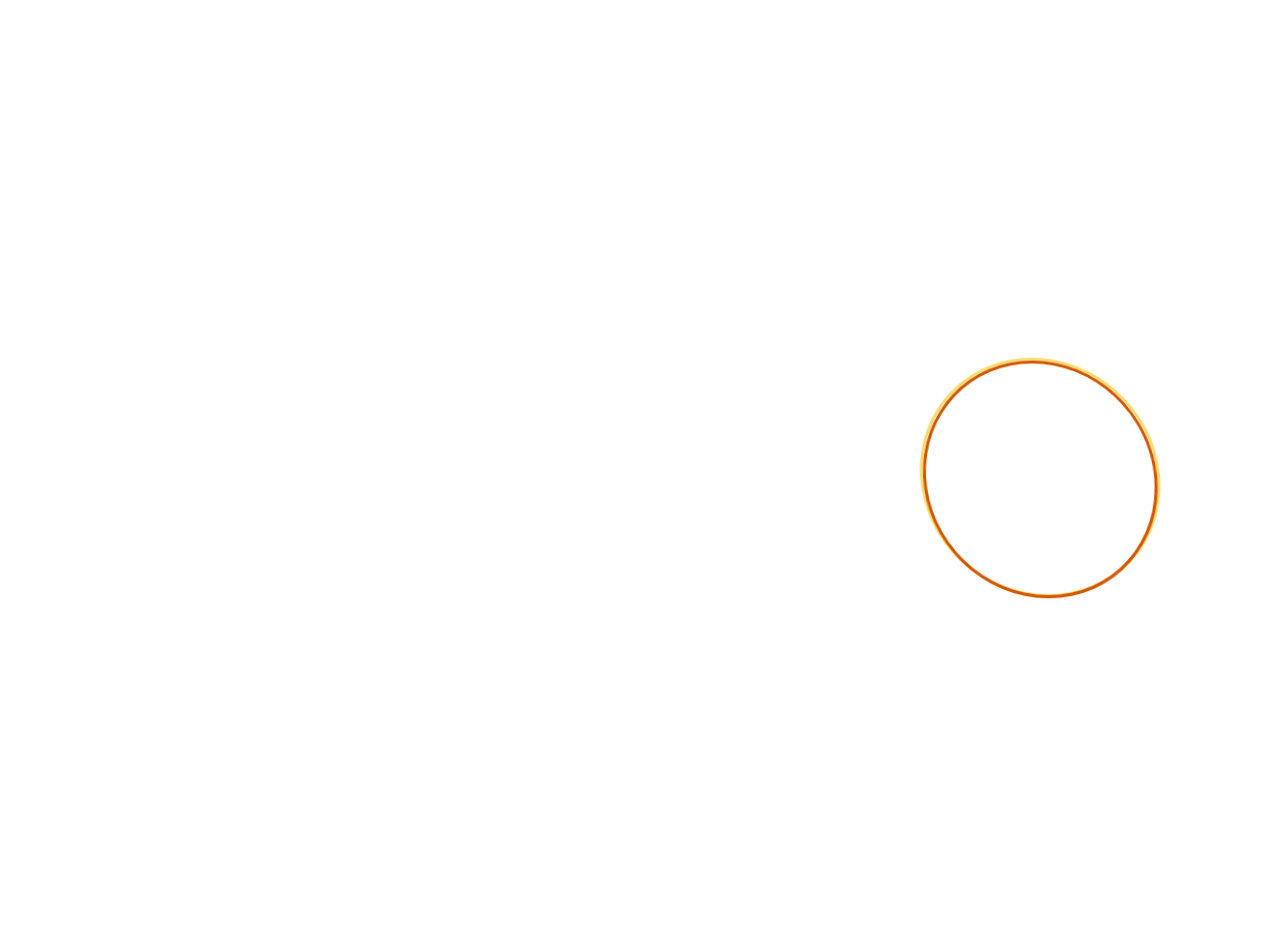
==== commit e442b8fa: "small error fixed" ====
--- a/index.html
+++ b/index.html
@@ -219,13 +219,26 @@
             <hr>
           </div>
         </div>
-        <div class="socials">
-          <div class="starr">
-            <div class="starry">
-              <div class="linked">
-                <a href="https://www.linkedin.com/in/randeep-gill-742b7322b/" target="_blank">
-                  <img src="images/linkedin.png" alt="linkedin logo">
-                </a>
+        <div class="social-links">
+          <div class="socials">
+            <div class="starr">
+              <div class="starry">
+                <div class="linked">
+                  <a href="https://github.com/ransi5" target="_blank">
+                    <img src="images/GitHub-Logo.png" alt="GitHub logo">
+                  </a>
+                </div>
+              </div>
+            </div>
+          </div>
+          <div class="socials">
+            <div class="starr">
+              <div class="starry">
+                <div class="linked">
+                  <a href="https://www.linkedin.com/in/randeep-gill-742b7322b/" target="_blank">
+                    <img src="images/linkedin.png" alt="linkedin logo">
+                  </a>
+                </div>
               </div>
             </div>
           </div>
--- a/css/styles.css
+++ b/css/styles.css
@@ -27,7 +27,7 @@
 }
 
 .outwindow, .contact, .skills, .portfolio, .me {
-  transform: translateY(-800%);
+  transform: translateY(-1450%);
   z-index: 4;
   height: 105%;
 }
@@ -98,12 +98,12 @@
   flex-direction: column;
   margin-left: 0px;
   width: calc(100% - 380px);
-  border: 1px solid #F7DC6F;
+  border: 1px solid #1ABC9C;
   border-radius: 0px 8px 8px 0px;
   padding: 20px 20px 20px 40px;
-  box-shadow: 0px 0px 10px 1px #D35400;
-  -webkit-box-shadow: 0px 0px 10px 1px #EC7063;
-  -moz-box-shadow: 0px 0px 10px 1px #EC7063;
+  box-shadow: 0px 0px 10px 1px #3498DB;
+  -webkit-box-shadow: 0px 0px 10px 1px #AF7AC5;
+  -moz-box-shadow: 0px 0px 10px 1px #48C9B0;
   animation: cardWidth 1s cubic-bezier(0.19, -0.96, 0.7, 1.88) forwards, infoGradient 2s 1s linear forwards;
 }
 
@@ -202,7 +202,7 @@
 }
 @keyframes dropMe {
   0% {
-    transform: translateY(-600%) scale(2);
+    transform: translateY(-600%) scale(0);
   }
   50% {
     transform: translateY(0%) scale(2);
@@ -246,1626 +246,1626 @@
 }
 @keyframes radialme {
   0% {
-    background-image: radial-gradient(#E59866 0%, #023e8a 20%);
-    background-color: #023e8a;
+    background-image: radial-gradient(#5DADE2 0%, #1ABC9C 20%);
+    background-color: #1ABC9C;
   }
   1% {
-    background-image: radial-gradient(#E59866 1%, #023e8a 21%);
-    background-color: #023e8a;
+    background-image: radial-gradient(#5DADE2 1%, #1ABC9C 21%);
+    background-color: #1ABC9C;
   }
   2% {
-    background-image: radial-gradient(#E59866 2%, #023e8a 22%);
-    background-color: #023e8a;
+    background-image: radial-gradient(#5DADE2 2%, #1ABC9C 22%);
+    background-color: #1ABC9C;
   }
   3% {
-    background-image: radial-gradient(#E59866 3%, #023e8a 23%);
-    background-color: #023e8a;
+    background-image: radial-gradient(#5DADE2 3%, #1ABC9C 23%);
+    background-color: #1ABC9C;
   }
   4% {
-    background-image: radial-gradient(#E59866 4%, #023e8a 24%);
-    background-color: #023e8a;
+    background-image: radial-gradient(#5DADE2 4%, #1ABC9C 24%);
+    background-color: #1ABC9C;
   }
   5% {
-    background-image: radial-gradient(#E59866 5%, #023e8a 25%);
-    background-color: #023e8a;
+    background-image: radial-gradient(#5DADE2 5%, #1ABC9C 25%);
+    background-color: #1ABC9C;
   }
   6% {
-    background-image: radial-gradient(#E59866 6%, #023e8a 26%);
-    background-color: #023e8a;
+    background-image: radial-gradient(#5DADE2 6%, #1ABC9C 26%);
+    background-color: #1ABC9C;
   }
   7% {
-    background-image: radial-gradient(#E59866 7%, #023e8a 27%);
-    background-color: #023e8a;
+    background-image: radial-gradient(#5DADE2 7%, #1ABC9C 27%);
+    background-color: #1ABC9C;
   }
   8% {
-    background-image: radial-gradient(#E59866 8%, #023e8a 28%);
-    background-color: #023e8a;
+    background-image: radial-gradient(#5DADE2 8%, #1ABC9C 28%);
+    background-color: #1ABC9C;
   }
   9% {
-    background-image: radial-gradient(#E59866 9%, #023e8a 29%);
-    background-color: #023e8a;
+    background-image: radial-gradient(#5DADE2 9%, #1ABC9C 29%);
+    background-color: #1ABC9C;
   }
   10% {
-    background-image: radial-gradient(#E59866 10%, #023e8a 30%);
-    background-color: #023e8a;
+    background-image: radial-gradient(#5DADE2 10%, #1ABC9C 30%);
+    background-color: #1ABC9C;
   }
   11% {
-    background-image: radial-gradient(#E59866 11%, #023e8a 31%);
-    background-color: #023e8a;
+    background-image: radial-gradient(#5DADE2 11%, #1ABC9C 31%);
+    background-color: #1ABC9C;
   }
   12% {
-    background-image: radial-gradient(#E59866 12%, #023e8a 32%);
-    background-color: #023e8a;
+    background-image: radial-gradient(#5DADE2 12%, #1ABC9C 32%);
+    background-color: #1ABC9C;
   }
   13% {
-    background-image: radial-gradient(#E59866 13%, #023e8a 33%);
-    background-color: #023e8a;
+    background-image: radial-gradient(#5DADE2 13%, #1ABC9C 33%);
+    background-color: #1ABC9C;
   }
   14% {
-    background-image: radial-gradient(#E59866 14%, #023e8a 34%);
-    background-color: #023e8a;
+    background-image: radial-gradient(#5DADE2 14%, #1ABC9C 34%);
+    background-color: #1ABC9C;
   }
   15% {
-    background-image: radial-gradient(#E59866 15%, #023e8a 35%);
-    background-color: #023e8a;
+    background-image: radial-gradient(#5DADE2 15%, #1ABC9C 35%);
+    background-color: #1ABC9C;
   }
   16% {
-    background-image: radial-gradient(#E59866 16%, #023e8a 36%);
-    background-color: #023e8a;
+    background-image: radial-gradient(#5DADE2 16%, #1ABC9C 36%);
+    background-color: #1ABC9C;
   }
   17% {
-    background-image: radial-gradient(#E59866 17%, #023e8a 37%);
-    background-color: #023e8a;
+    background-image: radial-gradient(#5DADE2 17%, #1ABC9C 37%);
+    background-color: #1ABC9C;
   }
   18% {
-    background-image: radial-gradient(#E59866 18%, #023e8a 38%);
-    background-color: #023e8a;
+    background-image: radial-gradient(#5DADE2 18%, #1ABC9C 38%);
+    background-color: #1ABC9C;
   }
   19% {
-    background-image: radial-gradient(#E59866 19%, #023e8a 39%);
-    background-color: #023e8a;
+    background-image: radial-gradient(#5DADE2 19%, #1ABC9C 39%);
+    background-color: #1ABC9C;
   }
   20% {
-    background-image: radial-gradient(#E59866 20%, #023e8a 40%);
-    background-color: #023e8a;
+    background-image: radial-gradient(#5DADE2 20%, #1ABC9C 40%);
+    background-color: #1ABC9C;
   }
   21% {
-    background-image: radial-gradient(#E59866 21%, #023e8a 41%);
-    background-color: #023e8a;
+    background-image: radial-gradient(#5DADE2 21%, #1ABC9C 41%);
+    background-color: #1ABC9C;
   }
   22% {
-    background-image: radial-gradient(#E59866 22%, #023e8a 42%);
-    background-color: #023e8a;
+    background-image: radial-gradient(#5DADE2 22%, #1ABC9C 42%);
+    background-color: #1ABC9C;
   }
   23% {
-    background-image: radial-gradient(#E59866 23%, #023e8a 43%);
-    background-color: #023e8a;
+    background-image: radial-gradient(#5DADE2 23%, #1ABC9C 43%);
+    background-color: #1ABC9C;
   }
   24% {
-    background-image: radial-gradient(#E59866 24%, #023e8a 44%);
-    background-color: #023e8a;
+    background-image: radial-gradient(#5DADE2 24%, #1ABC9C 44%);
+    background-color: #1ABC9C;
   }
   25% {
-    background-image: radial-gradient(#E59866 25%, #023e8a 45%);
-    background-color: #023e8a;
+    background-image: radial-gradient(#5DADE2 25%, #1ABC9C 45%);
+    background-color: #1ABC9C;
   }
   26% {
-    background-image: radial-gradient(#E59866 26%, #023e8a 46%);
-    background-color: #023e8a;
+    background-image: radial-gradient(#5DADE2 26%, #1ABC9C 46%);
+    background-color: #1ABC9C;
   }
   27% {
-    background-image: radial-gradient(#E59866 27%, #023e8a 47%);
-    background-color: #023e8a;
+    background-image: radial-gradient(#5DADE2 27%, #1ABC9C 47%);
+    background-color: #1ABC9C;
   }
   28% {
-    background-image: radial-gradient(#E59866 28%, #023e8a 48%);
-    background-color: #023e8a;
+    background-image: radial-gradient(#5DADE2 28%, #1ABC9C 48%);
+    background-color: #1ABC9C;
   }
   29% {
-    background-image: radial-gradient(#E59866 29%, #023e8a 49%);
-    background-color: #023e8a;
+    background-image: radial-gradient(#5DADE2 29%, #1ABC9C 49%);
+    background-color: #1ABC9C;
   }
   30% {
-    background-image: radial-gradient(#E59866 30%, #023e8a 50%);
-    background-color: #023e8a;
+    background-image: radial-gradient(#5DADE2 30%, #1ABC9C 50%);
+    background-color: #1ABC9C;
   }
   31% {
-    background-image: radial-gradient(#E59866 31%, #023e8a 51%);
-    background-color: #023e8a;
+    background-image: radial-gradient(#5DADE2 31%, #1ABC9C 51%);
+    background-color: #1ABC9C;
   }
   32% {
-    background-image: radial-gradient(#E59866 32%, #023e8a 52%);
-    background-color: #023e8a;
+    background-image: radial-gradient(#5DADE2 32%, #1ABC9C 52%);
+    background-color: #1ABC9C;
   }
   33% {
-    background-image: radial-gradient(#E59866 33%, #023e8a 53%);
-    background-color: #023e8a;
+    background-image: radial-gradient(#5DADE2 33%, #1ABC9C 53%);
+    background-color: #1ABC9C;
   }
   34% {
-    background-image: radial-gradient(#E59866 34%, #023e8a 54%);
-    background-color: #023e8a;
+    background-image: radial-gradient(#5DADE2 34%, #1ABC9C 54%);
+    background-color: #1ABC9C;
   }
   35% {
-    background-image: radial-gradient(#E59866 35%, #023e8a 55%);
-    background-color: #023e8a;
+    background-image: radial-gradient(#5DADE2 35%, #1ABC9C 55%);
+    background-color: #1ABC9C;
   }
   36% {
-    background-image: radial-gradient(#E59866 36%, #023e8a 56%);
-    background-color: #023e8a;
+    background-image: radial-gradient(#5DADE2 36%, #1ABC9C 56%);
+    background-color: #1ABC9C;
   }
   37% {
-    background-image: radial-gradient(#E59866 37%, #023e8a 57%);
-    background-color: #023e8a;
+    background-image: radial-gradient(#5DADE2 37%, #1ABC9C 57%);
+    background-color: #1ABC9C;
   }
   38% {
-    background-image: radial-gradient(#E59866 38%, #023e8a 58%);
-    background-color: #023e8a;
+    background-image: radial-gradient(#5DADE2 38%, #1ABC9C 58%);
+    background-color: #1ABC9C;
   }
   39% {
-    background-image: radial-gradient(#E59866 39%, #023e8a 59%);
-    background-color: #023e8a;
+    background-image: radial-gradient(#5DADE2 39%, #1ABC9C 59%);
+    background-color: #1ABC9C;
   }
   40% {
-    background-image: radial-gradient(#E59866 40%, #023e8a 60%);
-    background-color: #023e8a;
+    background-image: radial-gradient(#5DADE2 40%, #1ABC9C 60%);
+    background-color: #1ABC9C;
   }
   41% {
-    background-image: radial-gradient(#E59866 41%, #023e8a 61%);
-    background-color: #023e8a;
+    background-image: radial-gradient(#5DADE2 41%, #1ABC9C 61%);
+    background-color: #1ABC9C;
   }
   42% {
-    background-image: radial-gradient(#E59866 42%, #023e8a 62%);
-    background-color: #023e8a;
+    background-image: radial-gradient(#5DADE2 42%, #1ABC9C 62%);
+    background-color: #1ABC9C;
   }
   43% {
-    background-image: radial-gradient(#E59866 43%, #023e8a 63%);
-    background-color: #023e8a;
+    background-image: radial-gradient(#5DADE2 43%, #1ABC9C 63%);
+    background-color: #1ABC9C;
   }
   44% {
-    background-image: radial-gradient(#E59866 44%, #023e8a 64%);
-    background-color: #023e8a;
+    background-image: radial-gradient(#5DADE2 44%, #1ABC9C 64%);
+    background-color: #1ABC9C;
   }
   45% {
-    background-image: radial-gradient(#E59866 45%, #023e8a 65%);
-    background-color: #023e8a;
+    background-image: radial-gradient(#5DADE2 45%, #1ABC9C 65%);
+    background-color: #1ABC9C;
   }
   46% {
-    background-image: radial-gradient(#E59866 46%, #023e8a 66%);
-    background-color: #023e8a;
+    background-image: radial-gradient(#5DADE2 46%, #1ABC9C 66%);
+    background-color: #1ABC9C;
   }
   47% {
-    background-image: radial-gradient(#E59866 47%, #023e8a 67%);
-    background-color: #023e8a;
+    background-image: radial-gradient(#5DADE2 47%, #1ABC9C 67%);
+    background-color: #1ABC9C;
   }
   48% {
-    background-image: radial-gradient(#E59866 48%, #023e8a 68%);
-    background-color: #023e8a;
+    background-image: radial-gradient(#5DADE2 48%, #1ABC9C 68%);
+    background-color: #1ABC9C;
   }
   49% {
-    background-image: radial-gradient(#E59866 49%, #023e8a 69%);
-    background-color: #023e8a;
+    background-image: radial-gradient(#5DADE2 49%, #1ABC9C 69%);
+    background-color: #1ABC9C;
   }
   50% {
-    background-image: radial-gradient(#E59866 50%, #023e8a 70%);
-    background-color: #023e8a;
+    background-image: radial-gradient(#5DADE2 50%, #1ABC9C 70%);
+    background-color: #1ABC9C;
   }
   51% {
-    background-image: radial-gradient(#E59866 51%, #023e8a 71%);
-    background-color: #023e8a;
+    background-image: radial-gradient(#5DADE2 51%, #1ABC9C 71%);
+    background-color: #1ABC9C;
   }
   52% {
-    background-image: radial-gradient(#E59866 52%, #023e8a 72%);
-    background-color: #023e8a;
+    background-image: radial-gradient(#5DADE2 52%, #1ABC9C 72%);
+    background-color: #1ABC9C;
   }
   53% {
-    background-image: radial-gradient(#E59866 53%, #023e8a 73%);
-    background-color: #023e8a;
+    background-image: radial-gradient(#5DADE2 53%, #1ABC9C 73%);
+    background-color: #1ABC9C;
   }
   54% {
-    background-image: radial-gradient(#E59866 54%, #023e8a 74%);
-    background-color: #023e8a;
+    background-image: radial-gradient(#5DADE2 54%, #1ABC9C 74%);
+    background-color: #1ABC9C;
   }
   55% {
-    background-image: radial-gradient(#E59866 55%, #023e8a 75%);
-    background-color: #023e8a;
+    background-image: radial-gradient(#5DADE2 55%, #1ABC9C 75%);
+    background-color: #1ABC9C;
   }
   56% {
-    background-image: radial-gradient(#E59866 56%, #023e8a 76%);
-    background-color: #023e8a;
+    background-image: radial-gradient(#5DADE2 56%, #1ABC9C 76%);
+    background-color: #1ABC9C;
   }
   57% {
-    background-image: radial-gradient(#E59866 57%, #023e8a 77%);
-    background-color: #023e8a;
+    background-image: radial-gradient(#5DADE2 57%, #1ABC9C 77%);
+    background-color: #1ABC9C;
   }
   58% {
-    background-image: radial-gradient(#E59866 58%, #023e8a 78%);
-    background-color: #023e8a;
+    background-image: radial-gradient(#5DADE2 58%, #1ABC9C 78%);
+    background-color: #1ABC9C;
   }
   59% {
-    background-image: radial-gradient(#E59866 59%, #023e8a 79%);
-    background-color: #023e8a;
+    background-image: radial-gradient(#5DADE2 59%, #1ABC9C 79%);
+    background-color: #1ABC9C;
   }
   60% {
-    background-image: radial-gradient(#E59866 60%, #023e8a 80%);
-    background-color: #023e8a;
+    background-image: radial-gradient(#5DADE2 60%, #1ABC9C 80%);
+    background-color: #1ABC9C;
   }
   61% {
-    background-image: radial-gradient(#E59866 61%, #023e8a 81%);
-    background-color: #023e8a;
+    background-image: radial-gradient(#5DADE2 61%, #1ABC9C 81%);
+    background-color: #1ABC9C;
   }
   62% {
-    background-image: radial-gradient(#E59866 62%, #023e8a 82%);
-    background-color: #023e8a;
+    background-image: radial-gradient(#5DADE2 62%, #1ABC9C 82%);
+    background-color: #1ABC9C;
   }
   63% {
-    background-image: radial-gradient(#E59866 63%, #023e8a 83%);
-    background-color: #023e8a;
+    background-image: radial-gradient(#5DADE2 63%, #1ABC9C 83%);
+    background-color: #1ABC9C;
   }
   64% {
-    background-image: radial-gradient(#E59866 64%, #023e8a 84%);
-    background-color: #023e8a;
+    background-image: radial-gradient(#5DADE2 64%, #1ABC9C 84%);
+    background-color: #1ABC9C;
   }
   65% {
-    background-image: radial-gradient(#E59866 65%, #023e8a 85%);
-    background-color: #023e8a;
+    background-image: radial-gradient(#5DADE2 65%, #1ABC9C 85%);
+    background-color: #1ABC9C;
   }
   66% {
-    background-image: radial-gradient(#E59866 66%, #023e8a 86%);
-    background-color: #023e8a;
+    background-image: radial-gradient(#5DADE2 66%, #1ABC9C 86%);
+    background-color: #1ABC9C;
   }
   67% {
-    background-image: radial-gradient(#E59866 67%, #023e8a 87%);
-    background-color: #023e8a;
+    background-image: radial-gradient(#5DADE2 67%, #1ABC9C 87%);
+    background-color: #1ABC9C;
   }
   68% {
-    background-image: radial-gradient(#E59866 68%, #023e8a 88%);
-    background-color: #023e8a;
+    background-image: radial-gradient(#5DADE2 68%, #1ABC9C 88%);
+    background-color: #1ABC9C;
   }
   69% {
-    background-image: radial-gradient(#E59866 69%, #023e8a 89%);
-    background-color: #023e8a;
+    background-image: radial-gradient(#5DADE2 69%, #1ABC9C 89%);
+    background-color: #1ABC9C;
   }
   70% {
-    background-image: radial-gradient(#E59866 70%, #023e8a 90%);
-    background-color: #023e8a;
+    background-image: radial-gradient(#5DADE2 70%, #1ABC9C 90%);
+    background-color: #1ABC9C;
   }
   71% {
-    background-image: radial-gradient(#E59866 71%, #023e8a 91%);
-    background-color: #023e8a;
+    background-image: radial-gradient(#5DADE2 71%, #1ABC9C 91%);
+    background-color: #1ABC9C;
   }
   72% {
-    background-image: radial-gradient(#E59866 72%, #023e8a 92%);
-    background-color: #023e8a;
+    background-image: radial-gradient(#5DADE2 72%, #1ABC9C 92%);
+    background-color: #1ABC9C;
   }
   73% {
-    background-image: radial-gradient(#E59866 73%, #023e8a 93%);
-    background-color: #023e8a;
+    background-image: radial-gradient(#5DADE2 73%, #1ABC9C 93%);
+    background-color: #1ABC9C;
   }
   74% {
-    background-image: radial-gradient(#E59866 74%, #023e8a 94%);
-    background-color: #023e8a;
+    background-image: radial-gradient(#5DADE2 74%, #1ABC9C 94%);
+    background-color: #1ABC9C;
   }
   75% {
-    background-image: radial-gradient(#E59866 75%, #023e8a 95%);
-    background-color: #023e8a;
+    background-image: radial-gradient(#5DADE2 75%, #1ABC9C 95%);
+    background-color: #1ABC9C;
   }
   76% {
-    background-image: radial-gradient(#E59866 76%, #023e8a 96%);
-    background-color: #023e8a;
+    background-image: radial-gradient(#5DADE2 76%, #1ABC9C 96%);
+    background-color: #1ABC9C;
   }
   77% {
-    background-image: radial-gradient(#E59866 77%, #023e8a 97%);
-    background-color: #023e8a;
+    background-image: radial-gradient(#5DADE2 77%, #1ABC9C 97%);
+    background-color: #1ABC9C;
   }
   78% {
-    background-image: radial-gradient(#E59866 78%, #023e8a 98%);
-    background-color: #023e8a;
+    background-image: radial-gradient(#5DADE2 78%, #1ABC9C 98%);
+    background-color: #1ABC9C;
   }
   79% {
-    background-image: radial-gradient(#E59866 79%, #023e8a 99%);
-    background-color: #023e8a;
+    background-image: radial-gradient(#5DADE2 79%, #1ABC9C 99%);
+    background-color: #1ABC9C;
   }
   80% {
-    background-image: radial-gradient(#E59866 80%, #023e8a 100%);
-    background-color: #023e8a;
+    background-image: radial-gradient(#5DADE2 80%, #1ABC9C 100%);
+    background-color: #1ABC9C;
   }
   81% {
-    background-image: radial-gradient(#E59866 81%, #023e8a 100%);
-    background-color: #023e8a;
+    background-image: radial-gradient(#5DADE2 81%, #1ABC9C 100%);
+    background-color: #1ABC9C;
   }
   82% {
-    background-image: radial-gradient(#E59866 82%, #023e8a 100%);
-    background-color: #023e8a;
+    background-image: radial-gradient(#5DADE2 82%, #1ABC9C 100%);
+    background-color: #1ABC9C;
   }
   83% {
-    background-image: radial-gradient(#E59866 83%, #023e8a 100%);
-    background-color: #023e8a;
+    background-image: radial-gradient(#5DADE2 83%, #1ABC9C 100%);
+    background-color: #1ABC9C;
   }
   84% {
-    background-image: radial-gradient(#E59866 84%, #023e8a 100%);
-    background-color: #023e8a;
+    background-image: radial-gradient(#5DADE2 84%, #1ABC9C 100%);
+    background-color: #1ABC9C;
   }
   85% {
-    background-image: radial-gradient(#E59866 85%, #023e8a 100%);
-    background-color: #023e8a;
+    background-image: radial-gradient(#5DADE2 85%, #1ABC9C 100%);
+    background-color: #1ABC9C;
   }
   86% {
-    background-image: radial-gradient(#E59866 86%, #023e8a 100%);
-    background-color: #023e8a;
+    background-image: radial-gradient(#5DADE2 86%, #1ABC9C 100%);
+    background-color: #1ABC9C;
   }
   87% {
-    background-image: radial-gradient(#E59866 87%, #023e8a 100%);
-    background-color: #023e8a;
+    background-image: radial-gradient(#5DADE2 87%, #1ABC9C 100%);
+    background-color: #1ABC9C;
   }
   88% {
-    background-image: radial-gradient(#E59866 88%, #023e8a 100%);
-    background-color: #023e8a;
+    background-image: radial-gradient(#5DADE2 88%, #1ABC9C 100%);
+    background-color: #1ABC9C;
   }
   89% {
-    background-image: radial-gradient(#E59866 89%, #023e8a 100%);
-    background-color: #023e8a;
+    background-image: radial-gradient(#5DADE2 89%, #1ABC9C 100%);
+    background-color: #1ABC9C;
   }
   90% {
-    background-image: radial-gradient(#E59866 90%, #023e8a 100%);
-    background-color: #023e8a;
+    background-image: radial-gradient(#5DADE2 90%, #1ABC9C 100%);
+    background-color: #1ABC9C;
   }
   91% {
-    background-image: radial-gradient(#E59866 91%, #023e8a 100%);
-    background-color: #023e8a;
+    background-image: radial-gradient(#5DADE2 91%, #1ABC9C 100%);
+    background-color: #1ABC9C;
   }
   92% {
-    background-image: radial-gradient(#E59866 92%, #023e8a 100%);
-    background-color: #023e8a;
+    background-image: radial-gradient(#5DADE2 92%, #1ABC9C 100%);
+    background-color: #1ABC9C;
   }
   93% {
-    background-image: radial-gradient(#E59866 93%, #023e8a 100%);
-    background-color: #023e8a;
+    background-image: radial-gradient(#5DADE2 93%, #1ABC9C 100%);
+    background-color: #1ABC9C;
   }
   94% {
-    background-image: radial-gradient(#E59866 94%, #023e8a 100%);
-    background-color: #023e8a;
+    background-image: radial-gradient(#5DADE2 94%, #1ABC9C 100%);
+    background-color: #1ABC9C;
   }
   95% {
-    background-image: radial-gradient(#E59866 95%, #023e8a 100%);
-    background-color: #023e8a;
+    background-image: radial-gradient(#5DADE2 95%, #1ABC9C 100%);
+    background-color: #1ABC9C;
   }
   96% {
-    background-image: radial-gradient(#E59866 96%, #023e8a 100%);
-    background-color: #023e8a;
+    background-image: radial-gradient(#5DADE2 96%, #1ABC9C 100%);
+    background-color: #1ABC9C;
   }
   97% {
-    background-image: radial-gradient(#E59866 97%, #023e8a 100%);
-    background-color: #023e8a;
+    background-image: radial-gradient(#5DADE2 97%, #1ABC9C 100%);
+    background-color: #1ABC9C;
   }
   98% {
-    background-image: radial-gradient(#E59866 98%, #023e8a 100%);
-    background-color: #023e8a;
+    background-image: radial-gradient(#5DADE2 98%, #1ABC9C 100%);
+    background-color: #1ABC9C;
   }
   99% {
-    background-image: radial-gradient(#E59866 99%, #023e8a 100%);
-    background-color: #023e8a;
+    background-image: radial-gradient(#5DADE2 99%, #1ABC9C 100%);
+    background-color: #1ABC9C;
   }
   100% {
-    background-image: radial-gradient(#E59866 100%, #023e8a 100%);
-    background-color: #023e8a;
+    background-image: radial-gradient(#5DADE2 100%, #1ABC9C 100%);
+    background-color: #1ABC9C;
   }
 }
 @keyframes radialport {
   0% {
-    background-image: radial-gradient(#4d908e 0%, #E59866 20%);
-    background-color: #E59866;
+    background-image: radial-gradient(#4d908e 0%, #3498DB 20%);
+    background-color: #3498DB;
   }
   1% {
-    background-image: radial-gradient(#4d908e 1%, #E59866 21%);
-    background-color: #E59866;
+    background-image: radial-gradient(#4d908e 1%, #3498DB 21%);
+    background-color: #3498DB;
   }
   2% {
-    background-image: radial-gradient(#4d908e 2%, #E59866 22%);
-    background-color: #E59866;
+    background-image: radial-gradient(#4d908e 2%, #3498DB 22%);
+    background-color: #3498DB;
   }
   3% {
-    background-image: radial-gradient(#4d908e 3%, #E59866 23%);
-    background-color: #E59866;
+    background-image: radial-gradient(#4d908e 3%, #3498DB 23%);
+    background-color: #3498DB;
   }
   4% {
-    background-image: radial-gradient(#4d908e 4%, #E59866 24%);
-    background-color: #E59866;
+    background-image: radial-gradient(#4d908e 4%, #3498DB 24%);
+    background-color: #3498DB;
   }
   5% {
-    background-image: radial-gradient(#4d908e 5%, #E59866 25%);
-    background-color: #E59866;
+    background-image: radial-gradient(#4d908e 5%, #3498DB 25%);
+    background-color: #3498DB;
   }
   6% {
-    background-image: radial-gradient(#4d908e 6%, #E59866 26%);
-    background-color: #E59866;
+    background-image: radial-gradient(#4d908e 6%, #3498DB 26%);
+    background-color: #3498DB;
   }
   7% {
-    background-image: radial-gradient(#4d908e 7%, #E59866 27%);
-    background-color: #E59866;
+    background-image: radial-gradient(#4d908e 7%, #3498DB 27%);
+    background-color: #3498DB;
   }
   8% {
-    background-image: radial-gradient(#4d908e 8%, #E59866 28%);
-    background-color: #E59866;
+    background-image: radial-gradient(#4d908e 8%, #3498DB 28%);
+    background-color: #3498DB;
   }
   9% {
-    background-image: radial-gradient(#4d908e 9%, #E59866 29%);
-    background-color: #E59866;
+    background-image: radial-gradient(#4d908e 9%, #3498DB 29%);
+    background-color: #3498DB;
   }
   10% {
-    background-image: radial-gradient(#4d908e 10%, #E59866 30%);
-    background-color: #E59866;
+    background-image: radial-gradient(#4d908e 10%, #3498DB 30%);
+    background-color: #3498DB;
   }
   11% {
-    background-image: radial-gradient(#4d908e 11%, #E59866 31%);
-    background-color: #E59866;
+    background-image: radial-gradient(#4d908e 11%, #3498DB 31%);
+    background-color: #3498DB;
   }
   12% {
-    background-image: radial-gradient(#4d908e 12%, #E59866 32%);
-    background-color: #E59866;
+    background-image: radial-gradient(#4d908e 12%, #3498DB 32%);
+    background-color: #3498DB;
   }
   13% {
-    background-image: radial-gradient(#4d908e 13%, #E59866 33%);
-    background-color: #E59866;
+    background-image: radial-gradient(#4d908e 13%, #3498DB 33%);
+    background-color: #3498DB;
   }
   14% {
-    background-image: radial-gradient(#4d908e 14%, #E59866 34%);
-    background-color: #E59866;
+    background-image: radial-gradient(#4d908e 14%, #3498DB 34%);
+    background-color: #3498DB;
   }
   15% {
-    background-image: radial-gradient(#4d908e 15%, #E59866 35%);
-    background-color: #E59866;
+    background-image: radial-gradient(#4d908e 15%, #3498DB 35%);
+    background-color: #3498DB;
   }
   16% {
-    background-image: radial-gradient(#4d908e 16%, #E59866 36%);
-    background-color: #E59866;
+    background-image: radial-gradient(#4d908e 16%, #3498DB 36%);
+    background-color: #3498DB;
   }
   17% {
-    background-image: radial-gradient(#4d908e 17%, #E59866 37%);
-    background-color: #E59866;
+    background-image: radial-gradient(#4d908e 17%, #3498DB 37%);
+    background-color: #3498DB;
   }
   18% {
-    background-image: radial-gradient(#4d908e 18%, #E59866 38%);
-    background-color: #E59866;
+    background-image: radial-gradient(#4d908e 18%, #3498DB 38%);
+    background-color: #3498DB;
   }
   19% {
-    background-image: radial-gradient(#4d908e 19%, #E59866 39%);
-    background-color: #E59866;
+    background-image: radial-gradient(#4d908e 19%, #3498DB 39%);
+    background-color: #3498DB;
   }
   20% {
-    background-image: radial-gradient(#4d908e 20%, #E59866 40%);
-    background-color: #E59866;
+    background-image: radial-gradient(#4d908e 20%, #3498DB 40%);
+    background-color: #3498DB;
   }
   21% {
-    background-image: radial-gradient(#4d908e 21%, #E59866 41%);
-    background-color: #E59866;
+    background-image: radial-gradient(#4d908e 21%, #3498DB 41%);
+    background-color: #3498DB;
   }
   22% {
-    background-image: radial-gradient(#4d908e 22%, #E59866 42%);
-    background-color: #E59866;
+    background-image: radial-gradient(#4d908e 22%, #3498DB 42%);
+    background-color: #3498DB;
   }
   23% {
-    background-image: radial-gradient(#4d908e 23%, #E59866 43%);
-    background-color: #E59866;
+    background-image: radial-gradient(#4d908e 23%, #3498DB 43%);
+    background-color: #3498DB;
   }
   24% {
-    background-image: radial-gradient(#4d908e 24%, #E59866 44%);
-    background-color: #E59866;
+    background-image: radial-gradient(#4d908e 24%, #3498DB 44%);
+    background-color: #3498DB;
   }
   25% {
-    background-image: radial-gradient(#4d908e 25%, #E59866 45%);
-    background-color: #E59866;
+    background-image: radial-gradient(#4d908e 25%, #3498DB 45%);
+    background-color: #3498DB;
   }
   26% {
-    background-image: radial-gradient(#4d908e 26%, #E59866 46%);
-    background-color: #E59866;
+    background-image: radial-gradient(#4d908e 26%, #3498DB 46%);
+    background-color: #3498DB;
   }
   27% {
-    background-image: radial-gradient(#4d908e 27%, #E59866 47%);
-    background-color: #E59866;
+    background-image: radial-gradient(#4d908e 27%, #3498DB 47%);
+    background-color: #3498DB;
   }
   28% {
-    background-image: radial-gradient(#4d908e 28%, #E59866 48%);
-    background-color: #E59866;
+    background-image: radial-gradient(#4d908e 28%, #3498DB 48%);
+    background-color: #3498DB;
   }
   29% {
-    background-image: radial-gradient(#4d908e 29%, #E59866 49%);
-    background-color: #E59866;
+    background-image: radial-gradient(#4d908e 29%, #3498DB 49%);
+    background-color: #3498DB;
   }
   30% {
-    background-image: radial-gradient(#4d908e 30%, #E59866 50%);
-    background-color: #E59866;
+    background-image: radial-gradient(#4d908e 30%, #3498DB 50%);
+    background-color: #3498DB;
   }
   31% {
-    background-image: radial-gradient(#4d908e 31%, #E59866 51%);
-    background-color: #E59866;
+    background-image: radial-gradient(#4d908e 31%, #3498DB 51%);
+    background-color: #3498DB;
   }
   32% {
-    background-image: radial-gradient(#4d908e 32%, #E59866 52%);
-    background-color: #E59866;
+    background-image: radial-gradient(#4d908e 32%, #3498DB 52%);
+    background-color: #3498DB;
   }
   33% {
-    background-image: radial-gradient(#4d908e 33%, #E59866 53%);
-    background-color: #E59866;
+    background-image: radial-gradient(#4d908e 33%, #3498DB 53%);
+    background-color: #3498DB;
   }
   34% {
-    background-image: radial-gradient(#4d908e 34%, #E59866 54%);
-    background-color: #E59866;
+    background-image: radial-gradient(#4d908e 34%, #3498DB 54%);
+    background-color: #3498DB;
   }
   35% {
-    background-image: radial-gradient(#4d908e 35%, #E59866 55%);
-    background-color: #E59866;
+    background-image: radial-gradient(#4d908e 35%, #3498DB 55%);
+    background-color: #3498DB;
   }
   36% {
-    background-image: radial-gradient(#4d908e 36%, #E59866 56%);
-    background-color: #E59866;
+    background-image: radial-gradient(#4d908e 36%, #3498DB 56%);
+    background-color: #3498DB;
   }
   37% {
-    background-image: radial-gradient(#4d908e 37%, #E59866 57%);
-    background-color: #E59866;
+    background-image: radial-gradient(#4d908e 37%, #3498DB 57%);
+    background-color: #3498DB;
   }
   38% {
-    background-image: radial-gradient(#4d908e 38%, #E59866 58%);
-    background-color: #E59866;
+    background-image: radial-gradient(#4d908e 38%, #3498DB 58%);
+    background-color: #3498DB;
   }
   39% {
-    background-image: radial-gradient(#4d908e 39%, #E59866 59%);
-    background-color: #E59866;
+    background-image: radial-gradient(#4d908e 39%, #3498DB 59%);
+    background-color: #3498DB;
   }
   40% {
-    background-image: radial-gradient(#4d908e 40%, #E59866 60%);
-    background-color: #E59866;
+    background-image: radial-gradient(#4d908e 40%, #3498DB 60%);
+    background-color: #3498DB;
   }
   41% {
-    background-image: radial-gradient(#4d908e 41%, #E59866 61%);
-    background-color: #E59866;
+    background-image: radial-gradient(#4d908e 41%, #3498DB 61%);
+    background-color: #3498DB;
   }
   42% {
-    background-image: radial-gradient(#4d908e 42%, #E59866 62%);
-    background-color: #E59866;
+    background-image: radial-gradient(#4d908e 42%, #3498DB 62%);
+    background-color: #3498DB;
   }
   43% {
-    background-image: radial-gradient(#4d908e 43%, #E59866 63%);
-    background-color: #E59866;
+    background-image: radial-gradient(#4d908e 43%, #3498DB 63%);
+    background-color: #3498DB;
   }
   44% {
-    background-image: radial-gradient(#4d908e 44%, #E59866 64%);
-    background-color: #E59866;
+    background-image: radial-gradient(#4d908e 44%, #3498DB 64%);
+    background-color: #3498DB;
   }
   45% {
-    background-image: radial-gradient(#4d908e 45%, #E59866 65%);
-    background-color: #E59866;
+    background-image: radial-gradient(#4d908e 45%, #3498DB 65%);
+    background-color: #3498DB;
   }
   46% {
-    background-image: radial-gradient(#4d908e 46%, #E59866 66%);
-    background-color: #E59866;
+    background-image: radial-gradient(#4d908e 46%, #3498DB 66%);
+    background-color: #3498DB;
   }
   47% {
-    background-image: radial-gradient(#4d908e 47%, #E59866 67%);
-    background-color: #E59866;
+    background-image: radial-gradient(#4d908e 47%, #3498DB 67%);
+    background-color: #3498DB;
   }
   48% {
-    background-image: radial-gradient(#4d908e 48%, #E59866 68%);
-    background-color: #E59866;
+    background-image: radial-gradient(#4d908e 48%, #3498DB 68%);
+    background-color: #3498DB;
   }
   49% {
-    background-image: radial-gradient(#4d908e 49%, #E59866 69%);
-    background-color: #E59866;
+    background-image: radial-gradient(#4d908e 49%, #3498DB 69%);
+    background-color: #3498DB;
   }
   50% {
-    background-image: radial-gradient(#4d908e 50%, #E59866 70%);
-    background-color: #E59866;
+    background-image: radial-gradient(#4d908e 50%, #3498DB 70%);
+    background-color: #3498DB;
   }
   51% {
-    background-image: radial-gradient(#4d908e 51%, #E59866 71%);
-    background-color: #E59866;
+    background-image: radial-gradient(#4d908e 51%, #3498DB 71%);
+    background-color: #3498DB;
   }
   52% {
-    background-image: radial-gradient(#4d908e 52%, #E59866 72%);
-    background-color: #E59866;
+    background-image: radial-gradient(#4d908e 52%, #3498DB 72%);
+    background-color: #3498DB;
   }
   53% {
-    background-image: radial-gradient(#4d908e 53%, #E59866 73%);
-    background-color: #E59866;
+    background-image: radial-gradient(#4d908e 53%, #3498DB 73%);
+    background-color: #3498DB;
   }
   54% {
-    background-image: radial-gradient(#4d908e 54%, #E59866 74%);
-    background-color: #E59866;
+    background-image: radial-gradient(#4d908e 54%, #3498DB 74%);
+    background-color: #3498DB;
   }
   55% {
-    background-image: radial-gradient(#4d908e 55%, #E59866 75%);
-    background-color: #E59866;
+    background-image: radial-gradient(#4d908e 55%, #3498DB 75%);
+    background-color: #3498DB;
   }
   56% {
-    background-image: radial-gradient(#4d908e 56%, #E59866 76%);
-    background-color: #E59866;
+    background-image: radial-gradient(#4d908e 56%, #3498DB 76%);
+    background-color: #3498DB;
   }
   57% {
-    background-image: radial-gradient(#4d908e 57%, #E59866 77%);
-    background-color: #E59866;
+    background-image: radial-gradient(#4d908e 57%, #3498DB 77%);
+    background-color: #3498DB;
   }
   58% {
-    background-image: radial-gradient(#4d908e 58%, #E59866 78%);
-    background-color: #E59866;
+    background-image: radial-gradient(#4d908e 58%, #3498DB 78%);
+    background-color: #3498DB;
   }
   59% {
-    background-image: radial-gradient(#4d908e 59%, #E59866 79%);
-    background-color: #E59866;
+    background-image: radial-gradient(#4d908e 59%, #3498DB 79%);
+    background-color: #3498DB;
   }
   60% {
-    background-image: radial-gradient(#4d908e 60%, #E59866 80%);
-    background-color: #E59866;
+    background-image: radial-gradient(#4d908e 60%, #3498DB 80%);
+    background-color: #3498DB;
   }
   61% {
-    background-image: radial-gradient(#4d908e 61%, #E59866 81%);
-    background-color: #E59866;
+    background-image: radial-gradient(#4d908e 61%, #3498DB 81%);
+    background-color: #3498DB;
   }
   62% {
-    background-image: radial-gradient(#4d908e 62%, #E59866 82%);
-    background-color: #E59866;
+    background-image: radial-gradient(#4d908e 62%, #3498DB 82%);
+    background-color: #3498DB;
   }
   63% {
-    background-image: radial-gradient(#4d908e 63%, #E59866 83%);
-    background-color: #E59866;
+    background-image: radial-gradient(#4d908e 63%, #3498DB 83%);
+    background-color: #3498DB;
   }
   64% {
-    background-image: radial-gradient(#4d908e 64%, #E59866 84%);
-    background-color: #E59866;
+    background-image: radial-gradient(#4d908e 64%, #3498DB 84%);
+    background-color: #3498DB;
   }
   65% {
-    background-image: radial-gradient(#4d908e 65%, #E59866 85%);
-    background-color: #E59866;
+    background-image: radial-gradient(#4d908e 65%, #3498DB 85%);
+    background-color: #3498DB;
   }
   66% {
-    background-image: radial-gradient(#4d908e 66%, #E59866 86%);
-    background-color: #E59866;
+    background-image: radial-gradient(#4d908e 66%, #3498DB 86%);
+    background-color: #3498DB;
   }
   67% {
-    background-image: radial-gradient(#4d908e 67%, #E59866 87%);
-    background-color: #E59866;
+    background-image: radial-gradient(#4d908e 67%, #3498DB 87%);
+    background-color: #3498DB;
   }
   68% {
-    background-image: radial-gradient(#4d908e 68%, #E59866 88%);
-    background-color: #E59866;
+    background-image: radial-gradient(#4d908e 68%, #3498DB 88%);
+    background-color: #3498DB;
   }
   69% {
-    background-image: radial-gradient(#4d908e 69%, #E59866 89%);
-    background-color: #E59866;
+    background-image: radial-gradient(#4d908e 69%, #3498DB 89%);
+    background-color: #3498DB;
   }
   70% {
-    background-image: radial-gradient(#4d908e 70%, #E59866 90%);
-    background-color: #E59866;
+    background-image: radial-gradient(#4d908e 70%, #3498DB 90%);
+    background-color: #3498DB;
   }
   71% {
-    background-image: radial-gradient(#4d908e 71%, #E59866 91%);
-    background-color: #E59866;
+    background-image: radial-gradient(#4d908e 71%, #3498DB 91%);
+    background-color: #3498DB;
   }
   72% {
-    background-image: radial-gradient(#4d908e 72%, #E59866 92%);
-    background-color: #E59866;
+    background-image: radial-gradient(#4d908e 72%, #3498DB 92%);
+    background-color: #3498DB;
   }
   73% {
-    background-image: radial-gradient(#4d908e 73%, #E59866 93%);
-    background-color: #E59866;
+    background-image: radial-gradient(#4d908e 73%, #3498DB 93%);
+    background-color: #3498DB;
   }
   74% {
-    background-image: radial-gradient(#4d908e 74%, #E59866 94%);
-    background-color: #E59866;
+    background-image: radial-gradient(#4d908e 74%, #3498DB 94%);
+    background-color: #3498DB;
   }
   75% {
-    background-image: radial-gradient(#4d908e 75%, #E59866 95%);
-    background-color: #E59866;
+    background-image: radial-gradient(#4d908e 75%, #3498DB 95%);
+    background-color: #3498DB;
   }
   76% {
-    background-image: radial-gradient(#4d908e 76%, #E59866 96%);
-    background-color: #E59866;
+    background-image: radial-gradient(#4d908e 76%, #3498DB 96%);
+    background-color: #3498DB;
   }
   77% {
-    background-image: radial-gradient(#4d908e 77%, #E59866 97%);
-    background-color: #E59866;
+    background-image: radial-gradient(#4d908e 77%, #3498DB 97%);
+    background-color: #3498DB;
   }
   78% {
-    background-image: radial-gradient(#4d908e 78%, #E59866 98%);
-    background-color: #E59866;
+    background-image: radial-gradient(#4d908e 78%, #3498DB 98%);
+    background-color: #3498DB;
   }
   79% {
-    background-image: radial-gradient(#4d908e 79%, #E59866 99%);
-    background-color: #E59866;
+    background-image: radial-gradient(#4d908e 79%, #3498DB 99%);
+    background-color: #3498DB;
   }
   80% {
-    background-image: radial-gradient(#4d908e 80%, #E59866 100%);
-    background-color: #E59866;
+    background-image: radial-gradient(#4d908e 80%, #3498DB 100%);
+    background-color: #3498DB;
   }
   81% {
-    background-image: radial-gradient(#4d908e 81%, #E59866 100%);
-    background-color: #E59866;
+    background-image: radial-gradient(#4d908e 81%, #3498DB 100%);
+    background-color: #3498DB;
   }
   82% {
-    background-image: radial-gradient(#4d908e 82%, #E59866 100%);
-    background-color: #E59866;
+    background-image: radial-gradient(#4d908e 82%, #3498DB 100%);
+    background-color: #3498DB;
   }
   83% {
-    background-image: radial-gradient(#4d908e 83%, #E59866 100%);
-    background-color: #E59866;
+    background-image: radial-gradient(#4d908e 83%, #3498DB 100%);
+    background-color: #3498DB;
   }
   84% {
-    background-image: radial-gradient(#4d908e 84%, #E59866 100%);
-    background-color: #E59866;
+    background-image: radial-gradient(#4d908e 84%, #3498DB 100%);
+    background-color: #3498DB;
   }
   85% {
-    background-image: radial-gradient(#4d908e 85%, #E59866 100%);
-    background-color: #E59866;
+    background-image: radial-gradient(#4d908e 85%, #3498DB 100%);
+    background-color: #3498DB;
   }
   86% {
-    background-image: radial-gradient(#4d908e 86%, #E59866 100%);
-    background-color: #E59866;
+    background-image: radial-gradient(#4d908e 86%, #3498DB 100%);
+    background-color: #3498DB;
   }
   87% {
-    background-image: radial-gradient(#4d908e 87%, #E59866 100%);
-    background-color: #E59866;
+    background-image: radial-gradient(#4d908e 87%, #3498DB 100%);
+    background-color: #3498DB;
   }
   88% {
-    background-image: radial-gradient(#4d908e 88%, #E59866 100%);
-    background-color: #E59866;
+    background-image: radial-gradient(#4d908e 88%, #3498DB 100%);
+    background-color: #3498DB;
   }
   89% {
-    background-image: radial-gradient(#4d908e 89%, #E59866 100%);
-    background-color: #E59866;
+    background-image: radial-gradient(#4d908e 89%, #3498DB 100%);
+    background-color: #3498DB;
   }
   90% {
-    background-image: radial-gradient(#4d908e 90%, #E59866 100%);
-    background-color: #E59866;
+    background-image: radial-gradient(#4d908e 90%, #3498DB 100%);
+    background-color: #3498DB;
   }
   91% {
-    background-image: radial-gradient(#4d908e 91%, #E59866 100%);
-    background-color: #E59866;
+    background-image: radial-gradient(#4d908e 91%, #3498DB 100%);
+    background-color: #3498DB;
   }
   92% {
-    background-image: radial-gradient(#4d908e 92%, #E59866 100%);
-    background-color: #E59866;
+    background-image: radial-gradient(#4d908e 92%, #3498DB 100%);
+    background-color: #3498DB;
   }
   93% {
-    background-image: radial-gradient(#4d908e 93%, #E59866 100%);
-    background-color: #E59866;
+    background-image: radial-gradient(#4d908e 93%, #3498DB 100%);
+    background-color: #3498DB;
   }
   94% {
-    background-image: radial-gradient(#4d908e 94%, #E59866 100%);
-    background-color: #E59866;
+    background-image: radial-gradient(#4d908e 94%, #3498DB 100%);
+    background-color: #3498DB;
   }
   95% {
-    background-image: radial-gradient(#4d908e 95%, #E59866 100%);
-    background-color: #E59866;
+    background-image: radial-gradient(#4d908e 95%, #3498DB 100%);
+    background-color: #3498DB;
   }
   96% {
-    background-image: radial-gradient(#4d908e 96%, #E59866 100%);
-    background-color: #E59866;
+    background-image: radial-gradient(#4d908e 96%, #3498DB 100%);
+    background-color: #3498DB;
   }
   97% {
-    background-image: radial-gradient(#4d908e 97%, #E59866 100%);
-    background-color: #E59866;
+    background-image: radial-gradient(#4d908e 97%, #3498DB 100%);
+    background-color: #3498DB;
   }
   98% {
-    background-image: radial-gradient(#4d908e 98%, #E59866 100%);
-    background-color: #E59866;
+    background-image: radial-gradient(#4d908e 98%, #3498DB 100%);
+    background-color: #3498DB;
   }
   99% {
-    background-image: radial-gradient(#4d908e 99%, #E59866 100%);
-    background-color: #E59866;
+    background-image: radial-gradient(#4d908e 99%, #3498DB 100%);
+    background-color: #3498DB;
   }
   100% {
-    background-image: radial-gradient(#4d908e 100%, #E59866 100%);
-    background-color: #E59866;
+    background-image: radial-gradient(#4d908e 100%, #3498DB 100%);
+    background-color: #3498DB;
   }
 }
 @keyframes radialskills {
   0% {
-    background-image: radial-gradient(#2d6a4f 0%, #AF7AC5 20%);
-    background-color: #AF7AC5;
+    background-image: radial-gradient(#2d6a4f 0%, #F8C471 20%);
+    background-color: #F8C471;
   }
   1% {
-    background-image: radial-gradient(#2d6a4f 1%, #AF7AC5 21%);
-    background-color: #AF7AC5;
+    background-image: radial-gradient(#2d6a4f 1%, #F8C471 21%);
+    background-color: #F8C471;
   }
   2% {
-    background-image: radial-gradient(#2d6a4f 2%, #AF7AC5 22%);
-    background-color: #AF7AC5;
+    background-image: radial-gradient(#2d6a4f 2%, #F8C471 22%);
+    background-color: #F8C471;
   }
   3% {
-    background-image: radial-gradient(#2d6a4f 3%, #AF7AC5 23%);
-    background-color: #AF7AC5;
+    background-image: radial-gradient(#2d6a4f 3%, #F8C471 23%);
+    background-color: #F8C471;
   }
   4% {
-    background-image: radial-gradient(#2d6a4f 4%, #AF7AC5 24%);
-    background-color: #AF7AC5;
+    background-image: radial-gradient(#2d6a4f 4%, #F8C471 24%);
+    background-color: #F8C471;
   }
   5% {
-    background-image: radial-gradient(#2d6a4f 5%, #AF7AC5 25%);
-    background-color: #AF7AC5;
+    background-image: radial-gradient(#2d6a4f 5%, #F8C471 25%);
+    background-color: #F8C471;
   }
   6% {
-    background-image: radial-gradient(#2d6a4f 6%, #AF7AC5 26%);
-    background-color: #AF7AC5;
+    background-image: radial-gradient(#2d6a4f 6%, #F8C471 26%);
+    background-color: #F8C471;
   }
   7% {
-    background-image: radial-gradient(#2d6a4f 7%, #AF7AC5 27%);
-    background-color: #AF7AC5;
+    background-image: radial-gradient(#2d6a4f 7%, #F8C471 27%);
+    background-color: #F8C471;
   }
   8% {
-    background-image: radial-gradient(#2d6a4f 8%, #AF7AC5 28%);
-    background-color: #AF7AC5;
+    background-image: radial-gradient(#2d6a4f 8%, #F8C471 28%);
+    background-color: #F8C471;
   }
   9% {
-    background-image: radial-gradient(#2d6a4f 9%, #AF7AC5 29%);
-    background-color: #AF7AC5;
+    background-image: radial-gradient(#2d6a4f 9%, #F8C471 29%);
+    background-color: #F8C471;
   }
   10% {
-    background-image: radial-gradient(#2d6a4f 10%, #AF7AC5 30%);
-    background-color: #AF7AC5;
+    background-image: radial-gradient(#2d6a4f 10%, #F8C471 30%);
+    background-color: #F8C471;
   }
   11% {
-    background-image: radial-gradient(#2d6a4f 11%, #AF7AC5 31%);
-    background-color: #AF7AC5;
+    background-image: radial-gradient(#2d6a4f 11%, #F8C471 31%);
+    background-color: #F8C471;
   }
   12% {
-    background-image: radial-gradient(#2d6a4f 12%, #AF7AC5 32%);
-    background-color: #AF7AC5;
+    background-image: radial-gradient(#2d6a4f 12%, #F8C471 32%);
+    background-color: #F8C471;
   }
   13% {
-    background-image: radial-gradient(#2d6a4f 13%, #AF7AC5 33%);
-    background-color: #AF7AC5;
+    background-image: radial-gradient(#2d6a4f 13%, #F8C471 33%);
+    background-color: #F8C471;
   }
   14% {
-    background-image: radial-gradient(#2d6a4f 14%, #AF7AC5 34%);
-    background-color: #AF7AC5;
+    background-image: radial-gradient(#2d6a4f 14%, #F8C471 34%);
+    background-color: #F8C471;
   }
   15% {
-    background-image: radial-gradient(#2d6a4f 15%, #AF7AC5 35%);
-    background-color: #AF7AC5;
+    background-image: radial-gradient(#2d6a4f 15%, #F8C471 35%);
+    background-color: #F8C471;
   }
   16% {
-    background-image: radial-gradient(#2d6a4f 16%, #AF7AC5 36%);
-    background-color: #AF7AC5;
+    background-image: radial-gradient(#2d6a4f 16%, #F8C471 36%);
+    background-color: #F8C471;
   }
   17% {
-    background-image: radial-gradient(#2d6a4f 17%, #AF7AC5 37%);
-    background-color: #AF7AC5;
+    background-image: radial-gradient(#2d6a4f 17%, #F8C471 37%);
+    background-color: #F8C471;
   }
   18% {
-    background-image: radial-gradient(#2d6a4f 18%, #AF7AC5 38%);
-    background-color: #AF7AC5;
+    background-image: radial-gradient(#2d6a4f 18%, #F8C471 38%);
+    background-color: #F8C471;
   }
   19% {
-    background-image: radial-gradient(#2d6a4f 19%, #AF7AC5 39%);
-    background-color: #AF7AC5;
+    background-image: radial-gradient(#2d6a4f 19%, #F8C471 39%);
+    background-color: #F8C471;
   }
   20% {
-    background-image: radial-gradient(#2d6a4f 20%, #AF7AC5 40%);
-    background-color: #AF7AC5;
+    background-image: radial-gradient(#2d6a4f 20%, #F8C471 40%);
+    background-color: #F8C471;
   }
   21% {
-    background-image: radial-gradient(#2d6a4f 21%, #AF7AC5 41%);
-    background-color: #AF7AC5;
+    background-image: radial-gradient(#2d6a4f 21%, #F8C471 41%);
+    background-color: #F8C471;
   }
   22% {
-    background-image: radial-gradient(#2d6a4f 22%, #AF7AC5 42%);
-    background-color: #AF7AC5;
+    background-image: radial-gradient(#2d6a4f 22%, #F8C471 42%);
+    background-color: #F8C471;
   }
   23% {
-    background-image: radial-gradient(#2d6a4f 23%, #AF7AC5 43%);
-    background-color: #AF7AC5;
+    background-image: radial-gradient(#2d6a4f 23%, #F8C471 43%);
+    background-color: #F8C471;
   }
   24% {
-    background-image: radial-gradient(#2d6a4f 24%, #AF7AC5 44%);
-    background-color: #AF7AC5;
+    background-image: radial-gradient(#2d6a4f 24%, #F8C471 44%);
+    background-color: #F8C471;
   }
   25% {
-    background-image: radial-gradient(#2d6a4f 25%, #AF7AC5 45%);
-    background-color: #AF7AC5;
+    background-image: radial-gradient(#2d6a4f 25%, #F8C471 45%);
+    background-color: #F8C471;
   }
   26% {
-    background-image: radial-gradient(#2d6a4f 26%, #AF7AC5 46%);
-    background-color: #AF7AC5;
+    background-image: radial-gradient(#2d6a4f 26%, #F8C471 46%);
+    background-color: #F8C471;
   }
   27% {
-    background-image: radial-gradient(#2d6a4f 27%, #AF7AC5 47%);
-    background-color: #AF7AC5;
+    background-image: radial-gradient(#2d6a4f 27%, #F8C471 47%);
+    background-color: #F8C471;
   }
   28% {
-    background-image: radial-gradient(#2d6a4f 28%, #AF7AC5 48%);
-    background-color: #AF7AC5;
+    background-image: radial-gradient(#2d6a4f 28%, #F8C471 48%);
+    background-color: #F8C471;
   }
   29% {
-    background-image: radial-gradient(#2d6a4f 29%, #AF7AC5 49%);
-    background-color: #AF7AC5;
+    background-image: radial-gradient(#2d6a4f 29%, #F8C471 49%);
+    background-color: #F8C471;
   }
   30% {
-    background-image: radial-gradient(#2d6a4f 30%, #AF7AC5 50%);
-    background-color: #AF7AC5;
+    background-image: radial-gradient(#2d6a4f 30%, #F8C471 50%);
+    background-color: #F8C471;
   }
   31% {
-    background-image: radial-gradient(#2d6a4f 31%, #AF7AC5 51%);
-    background-color: #AF7AC5;
+    background-image: radial-gradient(#2d6a4f 31%, #F8C471 51%);
+    background-color: #F8C471;
   }
   32% {
-    background-image: radial-gradient(#2d6a4f 32%, #AF7AC5 52%);
-    background-color: #AF7AC5;
+    background-image: radial-gradient(#2d6a4f 32%, #F8C471 52%);
+    background-color: #F8C471;
   }
   33% {
-    background-image: radial-gradient(#2d6a4f 33%, #AF7AC5 53%);
-    background-color: #AF7AC5;
+    background-image: radial-gradient(#2d6a4f 33%, #F8C471 53%);
+    background-color: #F8C471;
   }
   34% {
-    background-image: radial-gradient(#2d6a4f 34%, #AF7AC5 54%);
-    background-color: #AF7AC5;
+    background-image: radial-gradient(#2d6a4f 34%, #F8C471 54%);
+    background-color: #F8C471;
   }
   35% {
-    background-image: radial-gradient(#2d6a4f 35%, #AF7AC5 55%);
-    background-color: #AF7AC5;
+    background-image: radial-gradient(#2d6a4f 35%, #F8C471 55%);
+    background-color: #F8C471;
   }
   36% {
-    background-image: radial-gradient(#2d6a4f 36%, #AF7AC5 56%);
-    background-color: #AF7AC5;
+    background-image: radial-gradient(#2d6a4f 36%, #F8C471 56%);
+    background-color: #F8C471;
   }
   37% {
-    background-image: radial-gradient(#2d6a4f 37%, #AF7AC5 57%);
-    background-color: #AF7AC5;
+    background-image: radial-gradient(#2d6a4f 37%, #F8C471 57%);
+    background-color: #F8C471;
   }
   38% {
-    background-image: radial-gradient(#2d6a4f 38%, #AF7AC5 58%);
-    background-color: #AF7AC5;
+    background-image: radial-gradient(#2d6a4f 38%, #F8C471 58%);
+    background-color: #F8C471;
   }
   39% {
-    background-image: radial-gradient(#2d6a4f 39%, #AF7AC5 59%);
-    background-color: #AF7AC5;
+    background-image: radial-gradient(#2d6a4f 39%, #F8C471 59%);
+    background-color: #F8C471;
   }
   40% {
-    background-image: radial-gradient(#2d6a4f 40%, #AF7AC5 60%);
-    background-color: #AF7AC5;
+    background-image: radial-gradient(#2d6a4f 40%, #F8C471 60%);
+    background-color: #F8C471;
   }
   41% {
-    background-image: radial-gradient(#2d6a4f 41%, #AF7AC5 61%);
-    background-color: #AF7AC5;
+    background-image: radial-gradient(#2d6a4f 41%, #F8C471 61%);
+    background-color: #F8C471;
   }
   42% {
-    background-image: radial-gradient(#2d6a4f 42%, #AF7AC5 62%);
-    background-color: #AF7AC5;
+    background-image: radial-gradient(#2d6a4f 42%, #F8C471 62%);
+    background-color: #F8C471;
   }
   43% {
-    background-image: radial-gradient(#2d6a4f 43%, #AF7AC5 63%);
-    background-color: #AF7AC5;
+    background-image: radial-gradient(#2d6a4f 43%, #F8C471 63%);
+    background-color: #F8C471;
   }
   44% {
-    background-image: radial-gradient(#2d6a4f 44%, #AF7AC5 64%);
-    background-color: #AF7AC5;
+    background-image: radial-gradient(#2d6a4f 44%, #F8C471 64%);
+    background-color: #F8C471;
   }
   45% {
-    background-image: radial-gradient(#2d6a4f 45%, #AF7AC5 65%);
-    background-color: #AF7AC5;
+    background-image: radial-gradient(#2d6a4f 45%, #F8C471 65%);
+    background-color: #F8C471;
   }
   46% {
-    background-image: radial-gradient(#2d6a4f 46%, #AF7AC5 66%);
-    background-color: #AF7AC5;
+    background-image: radial-gradient(#2d6a4f 46%, #F8C471 66%);
+    background-color: #F8C471;
   }
   47% {
-    background-image: radial-gradient(#2d6a4f 47%, #AF7AC5 67%);
-    background-color: #AF7AC5;
+    background-image: radial-gradient(#2d6a4f 47%, #F8C471 67%);
+    background-color: #F8C471;
   }
   48% {
-    background-image: radial-gradient(#2d6a4f 48%, #AF7AC5 68%);
-    background-color: #AF7AC5;
+    background-image: radial-gradient(#2d6a4f 48%, #F8C471 68%);
+    background-color: #F8C471;
   }
   49% {
-    background-image: radial-gradient(#2d6a4f 49%, #AF7AC5 69%);
-    background-color: #AF7AC5;
+    background-image: radial-gradient(#2d6a4f 49%, #F8C471 69%);
+    background-color: #F8C471;
   }
   50% {
-    background-image: radial-gradient(#2d6a4f 50%, #AF7AC5 70%);
-    background-color: #AF7AC5;
+    background-image: radial-gradient(#2d6a4f 50%, #F8C471 70%);
+    background-color: #F8C471;
   }
   51% {
-    background-image: radial-gradient(#2d6a4f 51%, #AF7AC5 71%);
-    background-color: #AF7AC5;
+    background-image: radial-gradient(#2d6a4f 51%, #F8C471 71%);
+    background-color: #F8C471;
   }
   52% {
-    background-image: radial-gradient(#2d6a4f 52%, #AF7AC5 72%);
-    background-color: #AF7AC5;
+    background-image: radial-gradient(#2d6a4f 52%, #F8C471 72%);
+    background-color: #F8C471;
   }
   53% {
-    background-image: radial-gradient(#2d6a4f 53%, #AF7AC5 73%);
-    background-color: #AF7AC5;
+    background-image: radial-gradient(#2d6a4f 53%, #F8C471 73%);
+    background-color: #F8C471;
   }
   54% {
-    background-image: radial-gradient(#2d6a4f 54%, #AF7AC5 74%);
-    background-color: #AF7AC5;
+    background-image: radial-gradient(#2d6a4f 54%, #F8C471 74%);
+    background-color: #F8C471;
   }
   55% {
-    background-image: radial-gradient(#2d6a4f 55%, #AF7AC5 75%);
-    background-color: #AF7AC5;
+    background-image: radial-gradient(#2d6a4f 55%, #F8C471 75%);
+    background-color: #F8C471;
   }
   56% {
-    background-image: radial-gradient(#2d6a4f 56%, #AF7AC5 76%);
-    background-color: #AF7AC5;
+    background-image: radial-gradient(#2d6a4f 56%, #F8C471 76%);
+    background-color: #F8C471;
   }
   57% {
-    background-image: radial-gradient(#2d6a4f 57%, #AF7AC5 77%);
-    background-color: #AF7AC5;
+    background-image: radial-gradient(#2d6a4f 57%, #F8C471 77%);
+    background-color: #F8C471;
   }
   58% {
-    background-image: radial-gradient(#2d6a4f 58%, #AF7AC5 78%);
-    background-color: #AF7AC5;
+    background-image: radial-gradient(#2d6a4f 58%, #F8C471 78%);
+    background-color: #F8C471;
   }
   59% {
-    background-image: radial-gradient(#2d6a4f 59%, #AF7AC5 79%);
-    background-color: #AF7AC5;
+    background-image: radial-gradient(#2d6a4f 59%, #F8C471 79%);
+    background-color: #F8C471;
   }
   60% {
-    background-image: radial-gradient(#2d6a4f 60%, #AF7AC5 80%);
-    background-color: #AF7AC5;
+    background-image: radial-gradient(#2d6a4f 60%, #F8C471 80%);
+    background-color: #F8C471;
   }
   61% {
-    background-image: radial-gradient(#2d6a4f 61%, #AF7AC5 81%);
-    background-color: #AF7AC5;
+    background-image: radial-gradient(#2d6a4f 61%, #F8C471 81%);
+    background-color: #F8C471;
   }
   62% {
-    background-image: radial-gradient(#2d6a4f 62%, #AF7AC5 82%);
-    background-color: #AF7AC5;
+    background-image: radial-gradient(#2d6a4f 62%, #F8C471 82%);
+    background-color: #F8C471;
   }
   63% {
-    background-image: radial-gradient(#2d6a4f 63%, #AF7AC5 83%);
-    background-color: #AF7AC5;
+    background-image: radial-gradient(#2d6a4f 63%, #F8C471 83%);
+    background-color: #F8C471;
   }
   64% {
-    background-image: radial-gradient(#2d6a4f 64%, #AF7AC5 84%);
-    background-color: #AF7AC5;
+    background-image: radial-gradient(#2d6a4f 64%, #F8C471 84%);
+    background-color: #F8C471;
   }
   65% {
-    background-image: radial-gradient(#2d6a4f 65%, #AF7AC5 85%);
-    background-color: #AF7AC5;
+    background-image: radial-gradient(#2d6a4f 65%, #F8C471 85%);
+    background-color: #F8C471;
   }
   66% {
-    background-image: radial-gradient(#2d6a4f 66%, #AF7AC5 86%);
-    background-color: #AF7AC5;
+    background-image: radial-gradient(#2d6a4f 66%, #F8C471 86%);
+    background-color: #F8C471;
   }
   67% {
-    background-image: radial-gradient(#2d6a4f 67%, #AF7AC5 87%);
-    background-color: #AF7AC5;
+    background-image: radial-gradient(#2d6a4f 67%, #F8C471 87%);
+    background-color: #F8C471;
   }
   68% {
-    background-image: radial-gradient(#2d6a4f 68%, #AF7AC5 88%);
-    background-color: #AF7AC5;
+    background-image: radial-gradient(#2d6a4f 68%, #F8C471 88%);
+    background-color: #F8C471;
   }
   69% {
-    background-image: radial-gradient(#2d6a4f 69%, #AF7AC5 89%);
-    background-color: #AF7AC5;
+    background-image: radial-gradient(#2d6a4f 69%, #F8C471 89%);
+    background-color: #F8C471;
   }
   70% {
-    background-image: radial-gradient(#2d6a4f 70%, #AF7AC5 90%);
-    background-color: #AF7AC5;
+    background-image: radial-gradient(#2d6a4f 70%, #F8C471 90%);
+    background-color: #F8C471;
   }
   71% {
-    background-image: radial-gradient(#2d6a4f 71%, #AF7AC5 91%);
-    background-color: #AF7AC5;
+    background-image: radial-gradient(#2d6a4f 71%, #F8C471 91%);
+    background-color: #F8C471;
   }
   72% {
-    background-image: radial-gradient(#2d6a4f 72%, #AF7AC5 92%);
-    background-color: #AF7AC5;
+    background-image: radial-gradient(#2d6a4f 72%, #F8C471 92%);
+    background-color: #F8C471;
   }
   73% {
-    background-image: radial-gradient(#2d6a4f 73%, #AF7AC5 93%);
-    background-color: #AF7AC5;
+    background-image: radial-gradient(#2d6a4f 73%, #F8C471 93%);
+    background-color: #F8C471;
   }
   74% {
-    background-image: radial-gradient(#2d6a4f 74%, #AF7AC5 94%);
-    background-color: #AF7AC5;
+    background-image: radial-gradient(#2d6a4f 74%, #F8C471 94%);
+    background-color: #F8C471;
   }
   75% {
-    background-image: radial-gradient(#2d6a4f 75%, #AF7AC5 95%);
-    background-color: #AF7AC5;
+    background-image: radial-gradient(#2d6a4f 75%, #F8C471 95%);
+    background-color: #F8C471;
   }
   76% {
-    background-image: radial-gradient(#2d6a4f 76%, #AF7AC5 96%);
-    background-color: #AF7AC5;
+    background-image: radial-gradient(#2d6a4f 76%, #F8C471 96%);
+    background-color: #F8C471;
   }
   77% {
-    background-image: radial-gradient(#2d6a4f 77%, #AF7AC5 97%);
-    background-color: #AF7AC5;
+    background-image: radial-gradient(#2d6a4f 77%, #F8C471 97%);
+    background-color: #F8C471;
   }
   78% {
-    background-image: radial-gradient(#2d6a4f 78%, #AF7AC5 98%);
-    background-color: #AF7AC5;
+    background-image: radial-gradient(#2d6a4f 78%, #F8C471 98%);
+    background-color: #F8C471;
   }
   79% {
-    background-image: radial-gradient(#2d6a4f 79%, #AF7AC5 99%);
-    background-color: #AF7AC5;
+    background-image: radial-gradient(#2d6a4f 79%, #F8C471 99%);
+    background-color: #F8C471;
   }
   80% {
-    background-image: radial-gradient(#2d6a4f 80%, #AF7AC5 100%);
-    background-color: #AF7AC5;
+    background-image: radial-gradient(#2d6a4f 80%, #F8C471 100%);
+    background-color: #F8C471;
   }
   81% {
-    background-image: radial-gradient(#2d6a4f 81%, #AF7AC5 100%);
-    background-color: #AF7AC5;
+    background-image: radial-gradient(#2d6a4f 81%, #F8C471 100%);
+    background-color: #F8C471;
   }
   82% {
-    background-image: radial-gradient(#2d6a4f 82%, #AF7AC5 100%);
-    background-color: #AF7AC5;
+    background-image: radial-gradient(#2d6a4f 82%, #F8C471 100%);
+    background-color: #F8C471;
   }
   83% {
-    background-image: radial-gradient(#2d6a4f 83%, #AF7AC5 100%);
-    background-color: #AF7AC5;
+    background-image: radial-gradient(#2d6a4f 83%, #F8C471 100%);
+    background-color: #F8C471;
   }
   84% {
-    background-image: radial-gradient(#2d6a4f 84%, #AF7AC5 100%);
-    background-color: #AF7AC5;
+    background-image: radial-gradient(#2d6a4f 84%, #F8C471 100%);
+    background-color: #F8C471;
   }
   85% {
-    background-image: radial-gradient(#2d6a4f 85%, #AF7AC5 100%);
-    background-color: #AF7AC5;
+    background-image: radial-gradient(#2d6a4f 85%, #F8C471 100%);
+    background-color: #F8C471;
   }
   86% {
-    background-image: radial-gradient(#2d6a4f 86%, #AF7AC5 100%);
-    background-color: #AF7AC5;
+    background-image: radial-gradient(#2d6a4f 86%, #F8C471 100%);
+    background-color: #F8C471;
   }
   87% {
-    background-image: radial-gradient(#2d6a4f 87%, #AF7AC5 100%);
-    background-color: #AF7AC5;
+    background-image: radial-gradient(#2d6a4f 87%, #F8C471 100%);
+    background-color: #F8C471;
   }
   88% {
-    background-image: radial-gradient(#2d6a4f 88%, #AF7AC5 100%);
-    background-color: #AF7AC5;
+    background-image: radial-gradient(#2d6a4f 88%, #F8C471 100%);
+    background-color: #F8C471;
   }
   89% {
-    background-image: radial-gradient(#2d6a4f 89%, #AF7AC5 100%);
-    background-color: #AF7AC5;
+    background-image: radial-gradient(#2d6a4f 89%, #F8C471 100%);
+    background-color: #F8C471;
   }
   90% {
-    background-image: radial-gradient(#2d6a4f 90%, #AF7AC5 100%);
-    background-color: #AF7AC5;
+    background-image: radial-gradient(#2d6a4f 90%, #F8C471 100%);
+    background-color: #F8C471;
   }
   91% {
-    background-image: radial-gradient(#2d6a4f 91%, #AF7AC5 100%);
-    background-color: #AF7AC5;
+    background-image: radial-gradient(#2d6a4f 91%, #F8C471 100%);
+    background-color: #F8C471;
   }
   92% {
-    background-image: radial-gradient(#2d6a4f 92%, #AF7AC5 100%);
-    background-color: #AF7AC5;
+    background-image: radial-gradient(#2d6a4f 92%, #F8C471 100%);
+    background-color: #F8C471;
   }
   93% {
-    background-image: radial-gradient(#2d6a4f 93%, #AF7AC5 100%);
-    background-color: #AF7AC5;
+    background-image: radial-gradient(#2d6a4f 93%, #F8C471 100%);
+    background-color: #F8C471;
   }
   94% {
-    background-image: radial-gradient(#2d6a4f 94%, #AF7AC5 100%);
-    background-color: #AF7AC5;
+    background-image: radial-gradient(#2d6a4f 94%, #F8C471 100%);
+    background-color: #F8C471;
   }
   95% {
-    background-image: radial-gradient(#2d6a4f 95%, #AF7AC5 100%);
-    background-color: #AF7AC5;
+    background-image: radial-gradient(#2d6a4f 95%, #F8C471 100%);
+    background-color: #F8C471;
   }
   96% {
-    background-image: radial-gradient(#2d6a4f 96%, #AF7AC5 100%);
-    background-color: #AF7AC5;
+    background-image: radial-gradient(#2d6a4f 96%, #F8C471 100%);
+    background-color: #F8C471;
   }
   97% {
-    background-image: radial-gradient(#2d6a4f 97%, #AF7AC5 100%);
-    background-color: #AF7AC5;
+    background-image: radial-gradient(#2d6a4f 97%, #F8C471 100%);
+    background-color: #F8C471;
   }
   98% {
-    background-image: radial-gradient(#2d6a4f 98%, #AF7AC5 100%);
-    background-color: #AF7AC5;
+    background-image: radial-gradient(#2d6a4f 98%, #F8C471 100%);
+    background-color: #F8C471;
   }
   99% {
-    background-image: radial-gradient(#2d6a4f 99%, #AF7AC5 100%);
-    background-color: #AF7AC5;
+    background-image: radial-gradient(#2d6a4f 99%, #F8C471 100%);
+    background-color: #F8C471;
   }
   100% {
-    background-image: radial-gradient(#2d6a4f 100%, #AF7AC5 100%);
-    background-color: #AF7AC5;
+    background-image: radial-gradient(#2d6a4f 100%, #F8C471 100%);
+    background-color: #F8C471;
   }
 }
 @keyframes radialcontact {
   0% {
-    background-image: radial-gradient(#EC7063 0%, #D35400 20%);
-    background-color: #D35400;
+    background-image: radial-gradient(#1ABC9C 0%, #E59866 20%);
+    background-color: #E59866;
   }
   1% {
-    background-image: radial-gradient(#EC7063 1%, #D35400 21%);
-    background-color: #D35400;
+    background-image: radial-gradient(#1ABC9C 1%, #E59866 21%);
+    background-color: #E59866;
   }
   2% {
-    background-image: radial-gradient(#EC7063 2%, #D35400 22%);
-    background-color: #D35400;
+    background-image: radial-gradient(#1ABC9C 2%, #E59866 22%);
+    background-color: #E59866;
   }
   3% {
-    background-image: radial-gradient(#EC7063 3%, #D35400 23%);
-    background-color: #D35400;
+    background-image: radial-gradient(#1ABC9C 3%, #E59866 23%);
+    background-color: #E59866;
   }
   4% {
-    background-image: radial-gradient(#EC7063 4%, #D35400 24%);
-    background-color: #D35400;
+    background-image: radial-gradient(#1ABC9C 4%, #E59866 24%);
+    background-color: #E59866;
   }
   5% {
-    background-image: radial-gradient(#EC7063 5%, #D35400 25%);
-    background-color: #D35400;
+    background-image: radial-gradient(#1ABC9C 5%, #E59866 25%);
+    background-color: #E59866;
   }
   6% {
-    background-image: radial-gradient(#EC7063 6%, #D35400 26%);
-    background-color: #D35400;
+    background-image: radial-gradient(#1ABC9C 6%, #E59866 26%);
+    background-color: #E59866;
   }
   7% {
-    background-image: radial-gradient(#EC7063 7%, #D35400 27%);
-    background-color: #D35400;
+    background-image: radial-gradient(#1ABC9C 7%, #E59866 27%);
+    background-color: #E59866;
   }
   8% {
-    background-image: radial-gradient(#EC7063 8%, #D35400 28%);
-    background-color: #D35400;
+    background-image: radial-gradient(#1ABC9C 8%, #E59866 28%);
+    background-color: #E59866;
   }
   9% {
-    background-image: radial-gradient(#EC7063 9%, #D35400 29%);
-    background-color: #D35400;
+    background-image: radial-gradient(#1ABC9C 9%, #E59866 29%);
+    background-color: #E59866;
   }
   10% {
-    background-image: radial-gradient(#EC7063 10%, #D35400 30%);
-    background-color: #D35400;
+    background-image: radial-gradient(#1ABC9C 10%, #E59866 30%);
+    background-color: #E59866;
   }
   11% {
-    background-image: radial-gradient(#EC7063 11%, #D35400 31%);
-    background-color: #D35400;
+    background-image: radial-gradient(#1ABC9C 11%, #E59866 31%);
+    background-color: #E59866;
   }
   12% {
-    background-image: radial-gradient(#EC7063 12%, #D35400 32%);
-    background-color: #D35400;
+    background-image: radial-gradient(#1ABC9C 12%, #E59866 32%);
+    background-color: #E59866;
   }
   13% {
-    background-image: radial-gradient(#EC7063 13%, #D35400 33%);
-    background-color: #D35400;
+    background-image: radial-gradient(#1ABC9C 13%, #E59866 33%);
+    background-color: #E59866;
   }
   14% {
-    background-image: radial-gradient(#EC7063 14%, #D35400 34%);
-    background-color: #D35400;
+    background-image: radial-gradient(#1ABC9C 14%, #E59866 34%);
+    background-color: #E59866;
   }
   15% {
-    background-image: radial-gradient(#EC7063 15%, #D35400 35%);
-    background-color: #D35400;
+    background-image: radial-gradient(#1ABC9C 15%, #E59866 35%);
+    background-color: #E59866;
   }
   16% {
-    background-image: radial-gradient(#EC7063 16%, #D35400 36%);
-    background-color: #D35400;
+    background-image: radial-gradient(#1ABC9C 16%, #E59866 36%);
+    background-color: #E59866;
   }
   17% {
-    background-image: radial-gradient(#EC7063 17%, #D35400 37%);
-    background-color: #D35400;
+    background-image: radial-gradient(#1ABC9C 17%, #E59866 37%);
+    background-color: #E59866;
   }
   18% {
-    background-image: radial-gradient(#EC7063 18%, #D35400 38%);
-    background-color: #D35400;
+    background-image: radial-gradient(#1ABC9C 18%, #E59866 38%);
+    background-color: #E59866;
   }
   19% {
-    background-image: radial-gradient(#EC7063 19%, #D35400 39%);
-    background-color: #D35400;
+    background-image: radial-gradient(#1ABC9C 19%, #E59866 39%);
+    background-color: #E59866;
   }
   20% {
-    background-image: radial-gradient(#EC7063 20%, #D35400 40%);
-    background-color: #D35400;
+    background-image: radial-gradient(#1ABC9C 20%, #E59866 40%);
+    background-color: #E59866;
   }
   21% {
-    background-image: radial-gradient(#EC7063 21%, #D35400 41%);
-    background-color: #D35400;
+    background-image: radial-gradient(#1ABC9C 21%, #E59866 41%);
+    background-color: #E59866;
   }
   22% {
-    background-image: radial-gradient(#EC7063 22%, #D35400 42%);
-    background-color: #D35400;
+    background-image: radial-gradient(#1ABC9C 22%, #E59866 42%);
+    background-color: #E59866;
   }
   23% {
-    background-image: radial-gradient(#EC7063 23%, #D35400 43%);
-    background-color: #D35400;
+    background-image: radial-gradient(#1ABC9C 23%, #E59866 43%);
+    background-color: #E59866;
   }
   24% {
-    background-image: radial-gradient(#EC7063 24%, #D35400 44%);
-    background-color: #D35400;
+    background-image: radial-gradient(#1ABC9C 24%, #E59866 44%);
+    background-color: #E59866;
   }
   25% {
-    background-image: radial-gradient(#EC7063 25%, #D35400 45%);
-    background-color: #D35400;
+    background-image: radial-gradient(#1ABC9C 25%, #E59866 45%);
+    background-color: #E59866;
   }
   26% {
-    background-image: radial-gradient(#EC7063 26%, #D35400 46%);
-    background-color: #D35400;
+    background-image: radial-gradient(#1ABC9C 26%, #E59866 46%);
+    background-color: #E59866;
   }
   27% {
-    background-image: radial-gradient(#EC7063 27%, #D35400 47%);
-    background-color: #D35400;
+    background-image: radial-gradient(#1ABC9C 27%, #E59866 47%);
+    background-color: #E59866;
   }
   28% {
-    background-image: radial-gradient(#EC7063 28%, #D35400 48%);
-    background-color: #D35400;
+    background-image: radial-gradient(#1ABC9C 28%, #E59866 48%);
+    background-color: #E59866;
   }
   29% {
-    background-image: radial-gradient(#EC7063 29%, #D35400 49%);
-    background-color: #D35400;
+    background-image: radial-gradient(#1ABC9C 29%, #E59866 49%);
+    background-color: #E59866;
   }
   30% {
-    background-image: radial-gradient(#EC7063 30%, #D35400 50%);
-    background-color: #D35400;
+    background-image: radial-gradient(#1ABC9C 30%, #E59866 50%);
+    background-color: #E59866;
   }
   31% {
-    background-image: radial-gradient(#EC7063 31%, #D35400 51%);
-    background-color: #D35400;
+    background-image: radial-gradient(#1ABC9C 31%, #E59866 51%);
+    background-color: #E59866;
   }
   32% {
-    background-image: radial-gradient(#EC7063 32%, #D35400 52%);
-    background-color: #D35400;
+    background-image: radial-gradient(#1ABC9C 32%, #E59866 52%);
+    background-color: #E59866;
   }
   33% {
-    background-image: radial-gradient(#EC7063 33%, #D35400 53%);
-    background-color: #D35400;
+    background-image: radial-gradient(#1ABC9C 33%, #E59866 53%);
+    background-color: #E59866;
   }
   34% {
-    background-image: radial-gradient(#EC7063 34%, #D35400 54%);
-    background-color: #D35400;
+    background-image: radial-gradient(#1ABC9C 34%, #E59866 54%);
+    background-color: #E59866;
   }
   35% {
-    background-image: radial-gradient(#EC7063 35%, #D35400 55%);
-    background-color: #D35400;
+    background-image: radial-gradient(#1ABC9C 35%, #E59866 55%);
+    background-color: #E59866;
   }
   36% {
-    background-image: radial-gradient(#EC7063 36%, #D35400 56%);
-    background-color: #D35400;
+    background-image: radial-gradient(#1ABC9C 36%, #E59866 56%);
+    background-color: #E59866;
   }
   37% {
-    background-image: radial-gradient(#EC7063 37%, #D35400 57%);
-    background-color: #D35400;
+    background-image: radial-gradient(#1ABC9C 37%, #E59866 57%);
+    background-color: #E59866;
   }
   38% {
-    background-image: radial-gradient(#EC7063 38%, #D35400 58%);
-    background-color: #D35400;
+    background-image: radial-gradient(#1ABC9C 38%, #E59866 58%);
+    background-color: #E59866;
   }
   39% {
-    background-image: radial-gradient(#EC7063 39%, #D35400 59%);
-    background-color: #D35400;
+    background-image: radial-gradient(#1ABC9C 39%, #E59866 59%);
+    background-color: #E59866;
   }
   40% {
-    background-image: radial-gradient(#EC7063 40%, #D35400 60%);
-    background-color: #D35400;
+    background-image: radial-gradient(#1ABC9C 40%, #E59866 60%);
+    background-color: #E59866;
   }
   41% {
-    background-image: radial-gradient(#EC7063 41%, #D35400 61%);
-    background-color: #D35400;
+    background-image: radial-gradient(#1ABC9C 41%, #E59866 61%);
+    background-color: #E59866;
   }
   42% {
-    background-image: radial-gradient(#EC7063 42%, #D35400 62%);
-    background-color: #D35400;
+    background-image: radial-gradient(#1ABC9C 42%, #E59866 62%);
+    background-color: #E59866;
   }
   43% {
-    background-image: radial-gradient(#EC7063 43%, #D35400 63%);
-    background-color: #D35400;
+    background-image: radial-gradient(#1ABC9C 43%, #E59866 63%);
+    background-color: #E59866;
   }
   44% {
-    background-image: radial-gradient(#EC7063 44%, #D35400 64%);
-    background-color: #D35400;
+    background-image: radial-gradient(#1ABC9C 44%, #E59866 64%);
+    background-color: #E59866;
   }
   45% {
-    background-image: radial-gradient(#EC7063 45%, #D35400 65%);
-    background-color: #D35400;
+    background-image: radial-gradient(#1ABC9C 45%, #E59866 65%);
+    background-color: #E59866;
   }
   46% {
-    background-image: radial-gradient(#EC7063 46%, #D35400 66%);
-    background-color: #D35400;
+    background-image: radial-gradient(#1ABC9C 46%, #E59866 66%);
+    background-color: #E59866;
   }
   47% {
-    background-image: radial-gradient(#EC7063 47%, #D35400 67%);
-    background-color: #D35400;
+    background-image: radial-gradient(#1ABC9C 47%, #E59866 67%);
+    background-color: #E59866;
   }
   48% {
-    background-image: radial-gradient(#EC7063 48%, #D35400 68%);
-    background-color: #D35400;
+    background-image: radial-gradient(#1ABC9C 48%, #E59866 68%);
+    background-color: #E59866;
   }
   49% {
-    background-image: radial-gradient(#EC7063 49%, #D35400 69%);
-    background-color: #D35400;
+    background-image: radial-gradient(#1ABC9C 49%, #E59866 69%);
+    background-color: #E59866;
   }
   50% {
-    background-image: radial-gradient(#EC7063 50%, #D35400 70%);
-    background-color: #D35400;
+    background-image: radial-gradient(#1ABC9C 50%, #E59866 70%);
+    background-color: #E59866;
   }
   51% {
-    background-image: radial-gradient(#EC7063 51%, #D35400 71%);
-    background-color: #D35400;
+    background-image: radial-gradient(#1ABC9C 51%, #E59866 71%);
+    background-color: #E59866;
   }
   52% {
-    background-image: radial-gradient(#EC7063 52%, #D35400 72%);
-    background-color: #D35400;
+    background-image: radial-gradient(#1ABC9C 52%, #E59866 72%);
+    background-color: #E59866;
   }
   53% {
-    background-image: radial-gradient(#EC7063 53%, #D35400 73%);
-    background-color: #D35400;
+    background-image: radial-gradient(#1ABC9C 53%, #E59866 73%);
+    background-color: #E59866;
   }
   54% {
-    background-image: radial-gradient(#EC7063 54%, #D35400 74%);
-    background-color: #D35400;
+    background-image: radial-gradient(#1ABC9C 54%, #E59866 74%);
+    background-color: #E59866;
   }
   55% {
-    background-image: radial-gradient(#EC7063 55%, #D35400 75%);
-    background-color: #D35400;
+    background-image: radial-gradient(#1ABC9C 55%, #E59866 75%);
+    background-color: #E59866;
   }
   56% {
-    background-image: radial-gradient(#EC7063 56%, #D35400 76%);
-    background-color: #D35400;
+    background-image: radial-gradient(#1ABC9C 56%, #E59866 76%);
+    background-color: #E59866;
   }
   57% {
-    background-image: radial-gradient(#EC7063 57%, #D35400 77%);
-    background-color: #D35400;
+    background-image: radial-gradient(#1ABC9C 57%, #E59866 77%);
+    background-color: #E59866;
   }
   58% {
-    background-image: radial-gradient(#EC7063 58%, #D35400 78%);
-    background-color: #D35400;
+    background-image: radial-gradient(#1ABC9C 58%, #E59866 78%);
+    background-color: #E59866;
   }
   59% {
-    background-image: radial-gradient(#EC7063 59%, #D35400 79%);
-    background-color: #D35400;
+    background-image: radial-gradient(#1ABC9C 59%, #E59866 79%);
+    background-color: #E59866;
   }
   60% {
-    background-image: radial-gradient(#EC7063 60%, #D35400 80%);
-    background-color: #D35400;
+    background-image: radial-gradient(#1ABC9C 60%, #E59866 80%);
+    background-color: #E59866;
   }
   61% {
-    background-image: radial-gradient(#EC7063 61%, #D35400 81%);
-    background-color: #D35400;
+    background-image: radial-gradient(#1ABC9C 61%, #E59866 81%);
+    background-color: #E59866;
   }
   62% {
-    background-image: radial-gradient(#EC7063 62%, #D35400 82%);
-    background-color: #D35400;
+    background-image: radial-gradient(#1ABC9C 62%, #E59866 82%);
+    background-color: #E59866;
   }
   63% {
-    background-image: radial-gradient(#EC7063 63%, #D35400 83%);
-    background-color: #D35400;
+    background-image: radial-gradient(#1ABC9C 63%, #E59866 83%);
+    background-color: #E59866;
   }
   64% {
-    background-image: radial-gradient(#EC7063 64%, #D35400 84%);
-    background-color: #D35400;
+    background-image: radial-gradient(#1ABC9C 64%, #E59866 84%);
+    background-color: #E59866;
   }
   65% {
-    background-image: radial-gradient(#EC7063 65%, #D35400 85%);
-    background-color: #D35400;
+    background-image: radial-gradient(#1ABC9C 65%, #E59866 85%);
+    background-color: #E59866;
   }
   66% {
-    background-image: radial-gradient(#EC7063 66%, #D35400 86%);
-    background-color: #D35400;
+    background-image: radial-gradient(#1ABC9C 66%, #E59866 86%);
+    background-color: #E59866;
   }
   67% {
-    background-image: radial-gradient(#EC7063 67%, #D35400 87%);
-    background-color: #D35400;
+    background-image: radial-gradient(#1ABC9C 67%, #E59866 87%);
+    background-color: #E59866;
   }
   68% {
-    background-image: radial-gradient(#EC7063 68%, #D35400 88%);
-    background-color: #D35400;
+    background-image: radial-gradient(#1ABC9C 68%, #E59866 88%);
+    background-color: #E59866;
   }
   69% {
-    background-image: radial-gradient(#EC7063 69%, #D35400 89%);
-    background-color: #D35400;
+    background-image: radial-gradient(#1ABC9C 69%, #E59866 89%);
+    background-color: #E59866;
   }
   70% {
-    background-image: radial-gradient(#EC7063 70%, #D35400 90%);
-    background-color: #D35400;
+    background-image: radial-gradient(#1ABC9C 70%, #E59866 90%);
+    background-color: #E59866;
   }
   71% {
-    background-image: radial-gradient(#EC7063 71%, #D35400 91%);
-    background-color: #D35400;
+    background-image: radial-gradient(#1ABC9C 71%, #E59866 91%);
+    background-color: #E59866;
   }
   72% {
-    background-image: radial-gradient(#EC7063 72%, #D35400 92%);
-    background-color: #D35400;
+    background-image: radial-gradient(#1ABC9C 72%, #E59866 92%);
+    background-color: #E59866;
   }
   73% {
-    background-image: radial-gradient(#EC7063 73%, #D35400 93%);
-    background-color: #D35400;
+    background-image: radial-gradient(#1ABC9C 73%, #E59866 93%);
+    background-color: #E59866;
   }
   74% {
-    background-image: radial-gradient(#EC7063 74%, #D35400 94%);
-    background-color: #D35400;
+    background-image: radial-gradient(#1ABC9C 74%, #E59866 94%);
+    background-color: #E59866;
   }
   75% {
-    background-image: radial-gradient(#EC7063 75%, #D35400 95%);
-    background-color: #D35400;
+    background-image: radial-gradient(#1ABC9C 75%, #E59866 95%);
+    background-color: #E59866;
   }
   76% {
-    background-image: radial-gradient(#EC7063 76%, #D35400 96%);
-    background-color: #D35400;
+    background-image: radial-gradient(#1ABC9C 76%, #E59866 96%);
+    background-color: #E59866;
   }
   77% {
-    background-image: radial-gradient(#EC7063 77%, #D35400 97%);
-    background-color: #D35400;
+    background-image: radial-gradient(#1ABC9C 77%, #E59866 97%);
+    background-color: #E59866;
   }
   78% {
-    background-image: radial-gradient(#EC7063 78%, #D35400 98%);
-    background-color: #D35400;
+    background-image: radial-gradient(#1ABC9C 78%, #E59866 98%);
+    background-color: #E59866;
   }
   79% {
-    background-image: radial-gradient(#EC7063 79%, #D35400 99%);
-    background-color: #D35400;
+    background-image: radial-gradient(#1ABC9C 79%, #E59866 99%);
+    background-color: #E59866;
   }
   80% {
-    background-image: radial-gradient(#EC7063 80%, #D35400 100%);
-    background-color: #D35400;
+    background-image: radial-gradient(#1ABC9C 80%, #E59866 100%);
+    background-color: #E59866;
   }
   81% {
-    background-image: radial-gradient(#EC7063 81%, #D35400 100%);
-    background-color: #D35400;
+    background-image: radial-gradient(#1ABC9C 81%, #E59866 100%);
+    background-color: #E59866;
   }
   82% {
-    background-image: radial-gradient(#EC7063 82%, #D35400 100%);
-    background-color: #D35400;
+    background-image: radial-gradient(#1ABC9C 82%, #E59866 100%);
+    background-color: #E59866;
   }
   83% {
-    background-image: radial-gradient(#EC7063 83%, #D35400 100%);
-    background-color: #D35400;
+    background-image: radial-gradient(#1ABC9C 83%, #E59866 100%);
+    background-color: #E59866;
   }
   84% {
-    background-image: radial-gradient(#EC7063 84%, #D35400 100%);
-    background-color: #D35400;
+    background-image: radial-gradient(#1ABC9C 84%, #E59866 100%);
+    background-color: #E59866;
   }
   85% {
-    background-image: radial-gradient(#EC7063 85%, #D35400 100%);
-    background-color: #D35400;
+    background-image: radial-gradient(#1ABC9C 85%, #E59866 100%);
+    background-color: #E59866;
   }
   86% {
-    background-image: radial-gradient(#EC7063 86%, #D35400 100%);
-    background-color: #D35400;
+    background-image: radial-gradient(#1ABC9C 86%, #E59866 100%);
+    background-color: #E59866;
   }
   87% {
-    background-image: radial-gradient(#EC7063 87%, #D35400 100%);
-    background-color: #D35400;
+    background-image: radial-gradient(#1ABC9C 87%, #E59866 100%);
+    background-color: #E59866;
   }
   88% {
-    background-image: radial-gradient(#EC7063 88%, #D35400 100%);
-    background-color: #D35400;
+    background-image: radial-gradient(#1ABC9C 88%, #E59866 100%);
+    background-color: #E59866;
   }
   89% {
-    background-image: radial-gradient(#EC7063 89%, #D35400 100%);
-    background-color: #D35400;
+    background-image: radial-gradient(#1ABC9C 89%, #E59866 100%);
+    background-color: #E59866;
   }
   90% {
-    background-image: radial-gradient(#EC7063 90%, #D35400 100%);
-    background-color: #D35400;
+    background-image: radial-gradient(#1ABC9C 90%, #E59866 100%);
+    background-color: #E59866;
   }
   91% {
-    background-image: radial-gradient(#EC7063 91%, #D35400 100%);
-    background-color: #D35400;
+    background-image: radial-gradient(#1ABC9C 91%, #E59866 100%);
+    background-color: #E59866;
   }
   92% {
-    background-image: radial-gradient(#EC7063 92%, #D35400 100%);
-    background-color: #D35400;
+    background-image: radial-gradient(#1ABC9C 92%, #E59866 100%);
+    background-color: #E59866;
   }
   93% {
-    background-image: radial-gradient(#EC7063 93%, #D35400 100%);
-    background-color: #D35400;
+    background-image: radial-gradient(#1ABC9C 93%, #E59866 100%);
+    background-color: #E59866;
   }
   94% {
-    background-image: radial-gradient(#EC7063 94%, #D35400 100%);
-    background-color: #D35400;
+    background-image: radial-gradient(#1ABC9C 94%, #E59866 100%);
+    background-color: #E59866;
   }
   95% {
-    background-image: radial-gradient(#EC7063 95%, #D35400 100%);
-    background-color: #D35400;
+    background-image: radial-gradient(#1ABC9C 95%, #E59866 100%);
+    background-color: #E59866;
   }
   96% {
-    background-image: radial-gradient(#EC7063 96%, #D35400 100%);
-    background-color: #D35400;
+    background-image: radial-gradient(#1ABC9C 96%, #E59866 100%);
+    background-color: #E59866;
   }
   97% {
-    background-image: radial-gradient(#EC7063 97%, #D35400 100%);
-    background-color: #D35400;
+    background-image: radial-gradient(#1ABC9C 97%, #E59866 100%);
+    background-color: #E59866;
   }
   98% {
-    background-image: radial-gradient(#EC7063 98%, #D35400 100%);
-    background-color: #D35400;
+    background-image: radial-gradient(#1ABC9C 98%, #E59866 100%);
+    background-color: #E59866;
   }
   99% {
-    background-image: radial-gradient(#EC7063 99%, #D35400 100%);
-    background-color: #D35400;
+    background-image: radial-gradient(#1ABC9C 99%, #E59866 100%);
+    background-color: #E59866;
   }
   100% {
-    background-image: radial-gradient(#EC7063 100%, #D35400 100%);
-    background-color: #D35400;
+    background-image: radial-gradient(#1ABC9C 100%, #E59866 100%);
+    background-color: #E59866;
   }
 }
 @keyframes arcnetX {
@@ -1918,407 +1918,407 @@
 }
 @keyframes infoGradient {
   0% {
-    background-image: linear-gradient(transparent -2%, #4d908e 0%, transparent 2%);
+    background-image: linear-gradient(transparent -2%, #D35400 0%, transparent 2%);
     background-color: transparent;
   }
   1% {
-    background-image: linear-gradient(transparent -1%, #4d908e 1%, transparent 3%);
+    background-image: linear-gradient(transparent -1%, #D35400 1%, transparent 3%);
     background-color: transparent;
   }
   2% {
-    background-image: linear-gradient(transparent 0%, #4d908e 2%, transparent 4%);
+    background-image: linear-gradient(transparent 0%, #D35400 2%, transparent 4%);
     background-color: transparent;
   }
   3% {
-    background-image: linear-gradient(transparent 1%, #4d908e 3%, transparent 5%);
+    background-image: linear-gradient(transparent 1%, #D35400 3%, transparent 5%);
     background-color: transparent;
   }
   4% {
-    background-image: linear-gradient(transparent 2%, #4d908e 4%, transparent 6%);
+    background-image: linear-gradient(transparent 2%, #D35400 4%, transparent 6%);
     background-color: transparent;
   }
   5% {
-    background-image: linear-gradient(transparent 3%, #4d908e 5%, transparent 7%);
+    background-image: linear-gradient(transparent 3%, #D35400 5%, transparent 7%);
     background-color: transparent;
   }
   6% {
-    background-image: linear-gradient(transparent 4%, #4d908e 6%, transparent 8%);
+    background-image: linear-gradient(transparent 4%, #D35400 6%, transparent 8%);
     background-color: transparent;
   }
   7% {
-    background-image: linear-gradient(transparent 5%, #4d908e 7%, transparent 9%);
+    background-image: linear-gradient(transparent 5%, #D35400 7%, transparent 9%);
     background-color: transparent;
   }
   8% {
-    background-image: linear-gradient(transparent 6%, #4d908e 8%, transparent 10%);
+    background-image: linear-gradient(transparent 6%, #D35400 8%, transparent 10%);
     background-color: transparent;
   }
   9% {
-    background-image: linear-gradient(transparent 7%, #4d908e 9%, transparent 11%);
+    background-image: linear-gradient(transparent 7%, #D35400 9%, transparent 11%);
     background-color: transparent;
   }
   10% {
-    background-image: linear-gradient(transparent 8%, #4d908e 10%, transparent 12%);
+    background-image: linear-gradient(transparent 8%, #D35400 10%, transparent 12%);
     background-color: transparent;
   }
   11% {
-    background-image: linear-gradient(transparent 9%, #4d908e 11%, transparent 13%);
+    background-image: linear-gradient(transparent 9%, #D35400 11%, transparent 13%);
     background-color: transparent;
   }
   12% {
-    background-image: linear-gradient(transparent 10%, #4d908e 12%, transparent 14%);
+    background-image: linear-gradient(transparent 10%, #D35400 12%, transparent 14%);
     background-color: transparent;
   }
   13% {
-    background-image: linear-gradient(transparent 11%, #4d908e 13%, transparent 15%);
+    background-image: linear-gradient(transparent 11%, #D35400 13%, transparent 15%);
     background-color: transparent;
   }
   14% {
-    background-image: linear-gradient(transparent 12%, #4d908e 14%, transparent 16%);
+    background-image: linear-gradient(transparent 12%, #D35400 14%, transparent 16%);
     background-color: transparent;
   }
   15% {
-    background-image: linear-gradient(transparent 13%, #4d908e 15%, transparent 17%);
+    background-image: linear-gradient(transparent 13%, #D35400 15%, transparent 17%);
     background-color: transparent;
   }
   16% {
-    background-image: linear-gradient(transparent 14%, #4d908e 16%, transparent 18%);
+    background-image: linear-gradient(transparent 14%, #D35400 16%, transparent 18%);
     background-color: transparent;
   }
   17% {
-    background-image: linear-gradient(transparent 15%, #4d908e 17%, transparent 19%);
+    background-image: linear-gradient(transparent 15%, #D35400 17%, transparent 19%);
     background-color: transparent;
   }
   18% {
-    background-image: linear-gradient(transparent 16%, #4d908e 18%, transparent 20%);
+    background-image: linear-gradient(transparent 16%, #D35400 18%, transparent 20%);
     background-color: transparent;
   }
   19% {
-    background-image: linear-gradient(transparent 17%, #4d908e 19%, transparent 21%);
+    background-image: linear-gradient(transparent 17%, #D35400 19%, transparent 21%);
     background-color: transparent;
   }
   20% {
-    background-image: linear-gradient(transparent 18%, #4d908e 20%, transparent 22%);
+    background-image: linear-gradient(transparent 18%, #D35400 20%, transparent 22%);
     background-color: transparent;
   }
   21% {
-    background-image: linear-gradient(transparent 19%, #4d908e 21%, transparent 23%);
+    background-image: linear-gradient(transparent 19%, #D35400 21%, transparent 23%);
     background-color: transparent;
   }
   22% {
-    background-image: linear-gradient(transparent 20%, #4d908e 22%, transparent 24%);
+    background-image: linear-gradient(transparent 20%, #D35400 22%, transparent 24%);
     background-color: transparent;
   }
   23% {
-    background-image: linear-gradient(transparent 21%, #4d908e 23%, transparent 25%);
+    background-image: linear-gradient(transparent 21%, #D35400 23%, transparent 25%);
     background-color: transparent;
   }
   24% {
-    background-image: linear-gradient(transparent 22%, #4d908e 24%, transparent 26%);
+    background-image: linear-gradient(transparent 22%, #D35400 24%, transparent 26%);
     background-color: transparent;
   }
   25% {
-    background-image: linear-gradient(transparent 23%, #4d908e 25%, transparent 27%);
+    background-image: linear-gradient(transparent 23%, #D35400 25%, transparent 27%);
     background-color: transparent;
   }
   26% {
-    background-image: linear-gradient(transparent 24%, #4d908e 26%, transparent 28%);
+    background-image: linear-gradient(transparent 24%, #D35400 26%, transparent 28%);
     background-color: transparent;
   }
   27% {
-    background-image: linear-gradient(transparent 25%, #4d908e 27%, transparent 29%);
+    background-image: linear-gradient(transparent 25%, #D35400 27%, transparent 29%);
     background-color: transparent;
   }
   28% {
-    background-image: linear-gradient(transparent 26%, #4d908e 28%, transparent 30%);
+    background-image: linear-gradient(transparent 26%, #D35400 28%, transparent 30%);
     background-color: transparent;
   }
   29% {
-    background-image: linear-gradient(transparent 27%, #4d908e 29%, transparent 31%);
+    background-image: linear-gradient(transparent 27%, #D35400 29%, transparent 31%);
     background-color: transparent;
   }
   30% {
-    background-image: linear-gradient(transparent 28%, #4d908e 30%, transparent 32%);
+    background-image: linear-gradient(transparent 28%, #D35400 30%, transparent 32%);
     background-color: transparent;
   }
   31% {
-    background-image: linear-gradient(transparent 29%, #4d908e 31%, transparent 33%);
+    background-image: linear-gradient(transparent 29%, #D35400 31%, transparent 33%);
     background-color: transparent;
   }
   32% {
-    background-image: linear-gradient(transparent 30%, #4d908e 32%, transparent 34%);
+    background-image: linear-gradient(transparent 30%, #D35400 32%, transparent 34%);
     background-color: transparent;
   }
   33% {
-    background-image: linear-gradient(transparent 31%, #4d908e 33%, transparent 35%);
+    background-image: linear-gradient(transparent 31%, #D35400 33%, transparent 35%);
     background-color: transparent;
   }
   34% {
-    background-image: linear-gradient(transparent 32%, #4d908e 34%, transparent 36%);
+    background-image: linear-gradient(transparent 32%, #D35400 34%, transparent 36%);
     background-color: transparent;
   }
   35% {
-    background-image: linear-gradient(transparent 33%, #4d908e 35%, transparent 37%);
+    background-image: linear-gradient(transparent 33%, #D35400 35%, transparent 37%);
     background-color: transparent;
   }
   36% {
-    background-image: linear-gradient(transparent 34%, #4d908e 36%, transparent 38%);
+    background-image: linear-gradient(transparent 34%, #D35400 36%, transparent 38%);
     background-color: transparent;
   }
   37% {
-    background-image: linear-gradient(transparent 35%, #4d908e 37%, transparent 39%);
+    background-image: linear-gradient(transparent 35%, #D35400 37%, transparent 39%);
     background-color: transparent;
   }
   38% {
-    background-image: linear-gradient(transparent 36%, #4d908e 38%, transparent 40%);
+    background-image: linear-gradient(transparent 36%, #D35400 38%, transparent 40%);
     background-color: transparent;
   }
   39% {
-    background-image: linear-gradient(transparent 37%, #4d908e 39%, transparent 41%);
+    background-image: linear-gradient(transparent 37%, #D35400 39%, transparent 41%);
     background-color: transparent;
   }
   40% {
-    background-image: linear-gradient(transparent 38%, #4d908e 40%, transparent 42%);
+    background-image: linear-gradient(transparent 38%, #D35400 40%, transparent 42%);
     background-color: transparent;
   }
   41% {
-    background-image: linear-gradient(transparent 39%, #4d908e 41%, transparent 43%);
+    background-image: linear-gradient(transparent 39%, #D35400 41%, transparent 43%);
     background-color: transparent;
   }
   42% {
-    background-image: linear-gradient(transparent 40%, #4d908e 42%, transparent 44%);
+    background-image: linear-gradient(transparent 40%, #D35400 42%, transparent 44%);
     background-color: transparent;
   }
   43% {
-    background-image: linear-gradient(transparent 41%, #4d908e 43%, transparent 45%);
+    background-image: linear-gradient(transparent 41%, #D35400 43%, transparent 45%);
     background-color: transparent;
   }
   44% {
-    background-image: linear-gradient(transparent 42%, #4d908e 44%, transparent 46%);
+    background-image: linear-gradient(transparent 42%, #D35400 44%, transparent 46%);
     background-color: transparent;
   }
   45% {
-    background-image: linear-gradient(transparent 43%, #4d908e 45%, transparent 47%);
+    background-image: linear-gradient(transparent 43%, #D35400 45%, transparent 47%);
     background-color: transparent;
   }
   46% {
-    background-image: linear-gradient(transparent 44%, #4d908e 46%, transparent 48%);
+    background-image: linear-gradient(transparent 44%, #D35400 46%, transparent 48%);
     background-color: transparent;
   }
   47% {
-    background-image: linear-gradient(transparent 45%, #4d908e 47%, transparent 49%);
+    background-image: linear-gradient(transparent 45%, #D35400 47%, transparent 49%);
     background-color: transparent;
   }
   48% {
-    background-image: linear-gradient(transparent 46%, #4d908e 48%, transparent 50%);
+    background-image: linear-gradient(transparent 46%, #D35400 48%, transparent 50%);
     background-color: transparent;
   }
   49% {
-    background-image: linear-gradient(transparent 47%, #4d908e 49%, transparent 51%);
+    background-image: linear-gradient(transparent 47%, #D35400 49%, transparent 51%);
     background-color: transparent;
   }
   50% {
-    background-image: linear-gradient(transparent 48%, #4d908e 50%, transparent 52%);
+    background-image: linear-gradient(transparent 48%, #D35400 50%, transparent 52%);
     background-color: transparent;
   }
   51% {
-    background-image: linear-gradient(transparent 49%, #4d908e 51%, transparent 53%);
+    background-image: linear-gradient(transparent 49%, #D35400 51%, transparent 53%);
     background-color: transparent;
   }
   52% {
-    background-image: linear-gradient(transparent 50%, #4d908e 52%, transparent 54%);
+    background-image: linear-gradient(transparent 50%, #D35400 52%, transparent 54%);
     background-color: transparent;
   }
   53% {
-    background-image: linear-gradient(transparent 51%, #4d908e 53%, transparent 55%);
+    background-image: linear-gradient(transparent 51%, #D35400 53%, transparent 55%);
     background-color: transparent;
   }
   54% {
-    background-image: linear-gradient(transparent 52%, #4d908e 54%, transparent 56%);
+    background-image: linear-gradient(transparent 52%, #D35400 54%, transparent 56%);
     background-color: transparent;
   }
   55% {
-    background-image: linear-gradient(transparent 53%, #4d908e 55%, transparent 57%);
+    background-image: linear-gradient(transparent 53%, #D35400 55%, transparent 57%);
     background-color: transparent;
   }
   56% {
-    background-image: linear-gradient(transparent 54%, #4d908e 56%, transparent 58%);
+    background-image: linear-gradient(transparent 54%, #D35400 56%, transparent 58%);
     background-color: transparent;
   }
   57% {
-    background-image: linear-gradient(transparent 55%, #4d908e 57%, transparent 59%);
+    background-image: linear-gradient(transparent 55%, #D35400 57%, transparent 59%);
     background-color: transparent;
   }
   58% {
-    background-image: linear-gradient(transparent 56%, #4d908e 58%, transparent 60%);
+    background-image: linear-gradient(transparent 56%, #D35400 58%, transparent 60%);
     background-color: transparent;
   }
   59% {
-    background-image: linear-gradient(transparent 57%, #4d908e 59%, transparent 61%);
+    background-image: linear-gradient(transparent 57%, #D35400 59%, transparent 61%);
     background-color: transparent;
   }
   60% {
-    background-image: linear-gradient(transparent 58%, #4d908e 60%, transparent 62%);
+    background-image: linear-gradient(transparent 58%, #D35400 60%, transparent 62%);
     background-color: transparent;
   }
   61% {
-    background-image: linear-gradient(transparent 59%, #4d908e 61%, transparent 63%);
+    background-image: linear-gradient(transparent 59%, #D35400 61%, transparent 63%);
     background-color: transparent;
   }
   62% {
-    background-image: linear-gradient(transparent 60%, #4d908e 62%, transparent 64%);
+    background-image: linear-gradient(transparent 60%, #D35400 62%, transparent 64%);
     background-color: transparent;
   }
   63% {
-    background-image: linear-gradient(transparent 61%, #4d908e 63%, transparent 65%);
+    background-image: linear-gradient(transparent 61%, #D35400 63%, transparent 65%);
     background-color: transparent;
   }
   64% {
-    background-image: linear-gradient(transparent 62%, #4d908e 64%, transparent 66%);
+    background-image: linear-gradient(transparent 62%, #D35400 64%, transparent 66%);
     background-color: transparent;
   }
   65% {
-    background-image: linear-gradient(transparent 63%, #4d908e 65%, transparent 67%);
+    background-image: linear-gradient(transparent 63%, #D35400 65%, transparent 67%);
     background-color: transparent;
   }
   66% {
-    background-image: linear-gradient(transparent 64%, #4d908e 66%, transparent 68%);
+    background-image: linear-gradient(transparent 64%, #D35400 66%, transparent 68%);
     background-color: transparent;
   }
   67% {
-    background-image: linear-gradient(transparent 65%, #4d908e 67%, transparent 69%);
+    background-image: linear-gradient(transparent 65%, #D35400 67%, transparent 69%);
     background-color: transparent;
   }
   68% {
-    background-image: linear-gradient(transparent 66%, #4d908e 68%, transparent 70%);
+    background-image: linear-gradient(transparent 66%, #D35400 68%, transparent 70%);
     background-color: transparent;
   }
   69% {
-    background-image: linear-gradient(transparent 67%, #4d908e 69%, transparent 71%);
+    background-image: linear-gradient(transparent 67%, #D35400 69%, transparent 71%);
     background-color: transparent;
   }
   70% {
-    background-image: linear-gradient(transparent 68%, #4d908e 70%, transparent 72%);
+    background-image: linear-gradient(transparent 68%, #D35400 70%, transparent 72%);
     background-color: transparent;
   }
   71% {
-    background-image: linear-gradient(transparent 69%, #4d908e 71%, transparent 73%);
+    background-image: linear-gradient(transparent 69%, #D35400 71%, transparent 73%);
     background-color: transparent;
   }
   72% {
-    background-image: linear-gradient(transparent 70%, #4d908e 72%, transparent 74%);
+    background-image: linear-gradient(transparent 70%, #D35400 72%, transparent 74%);
     background-color: transparent;
   }
   73% {
-    background-image: linear-gradient(transparent 71%, #4d908e 73%, transparent 75%);
+    background-image: linear-gradient(transparent 71%, #D35400 73%, transparent 75%);
     background-color: transparent;
   }
   74% {
-    background-image: linear-gradient(transparent 72%, #4d908e 74%, transparent 76%);
+    background-image: linear-gradient(transparent 72%, #D35400 74%, transparent 76%);
     background-color: transparent;
   }
   75% {
-    background-image: linear-gradient(transparent 73%, #4d908e 75%, transparent 77%);
+    background-image: linear-gradient(transparent 73%, #D35400 75%, transparent 77%);
     background-color: transparent;
   }
   76% {
-    background-image: linear-gradient(transparent 74%, #4d908e 76%, transparent 78%);
+    background-image: linear-gradient(transparent 74%, #D35400 76%, transparent 78%);
     background-color: transparent;
   }
   77% {
-    background-image: linear-gradient(transparent 75%, #4d908e 77%, transparent 79%);
+    background-image: linear-gradient(transparent 75%, #D35400 77%, transparent 79%);
     background-color: transparent;
   }
   78% {
-    background-image: linear-gradient(transparent 76%, #4d908e 78%, transparent 80%);
+    background-image: linear-gradient(transparent 76%, #D35400 78%, transparent 80%);
     background-color: transparent;
   }
   79% {
-    background-image: linear-gradient(transparent 77%, #4d908e 79%, transparent 81%);
+    background-image: linear-gradient(transparent 77%, #D35400 79%, transparent 81%);
     background-color: transparent;
   }
   80% {
-    background-image: linear-gradient(transparent 78%, #4d908e 80%, transparent 82%);
+    background-image: linear-gradient(transparent 78%, #D35400 80%, transparent 82%);
     background-color: transparent;
   }
   81% {
-    background-image: linear-gradient(transparent 79%, #4d908e 81%, transparent 83%);
+    background-image: linear-gradient(transparent 79%, #D35400 81%, transparent 83%);
     background-color: transparent;
   }
   82% {
-    background-image: linear-gradient(transparent 80%, #4d908e 82%, transparent 84%);
+    background-image: linear-gradient(transparent 80%, #D35400 82%, transparent 84%);
     background-color: transparent;
   }
   83% {
-    background-image: linear-gradient(transparent 81%, #4d908e 83%, transparent 85%);
+    background-image: linear-gradient(transparent 81%, #D35400 83%, transparent 85%);
     background-color: transparent;
   }
   84% {
-    background-image: linear-gradient(transparent 82%, #4d908e 84%, transparent 86%);
+    background-image: linear-gradient(transparent 82%, #D35400 84%, transparent 86%);
     background-color: transparent;
   }
   85% {
-    background-image: linear-gradient(transparent 83%, #4d908e 85%, transparent 87%);
+    background-image: linear-gradient(transparent 83%, #D35400 85%, transparent 87%);
     background-color: transparent;
   }
   86% {
-    background-image: linear-gradient(transparent 84%, #4d908e 86%, transparent 88%);
+    background-image: linear-gradient(transparent 84%, #D35400 86%, transparent 88%);
     background-color: transparent;
   }
   87% {
-    background-image: linear-gradient(transparent 85%, #4d908e 87%, transparent 89%);
+    background-image: linear-gradient(transparent 85%, #D35400 87%, transparent 89%);
     background-color: transparent;
   }
   88% {
-    background-image: linear-gradient(transparent 86%, #4d908e 88%, transparent 90%);
+    background-image: linear-gradient(transparent 86%, #D35400 88%, transparent 90%);
     background-color: transparent;
   }
   89% {
-    background-image: linear-gradient(transparent 87%, #4d908e 89%, transparent 91%);
+    background-image: linear-gradient(transparent 87%, #D35400 89%, transparent 91%);
     background-color: transparent;
   }
   90% {
-    background-image: linear-gradient(transparent 88%, #4d908e 90%, transparent 92%);
+    background-image: linear-gradient(transparent 88%, #D35400 90%, transparent 92%);
     background-color: transparent;
   }
   91% {
-    background-image: linear-gradient(transparent 89%, #4d908e 91%, transparent 93%);
+    background-image: linear-gradient(transparent 89%, #D35400 91%, transparent 93%);
     background-color: transparent;
   }
   92% {
-    background-image: linear-gradient(transparent 90%, #4d908e 92%, transparent 94%);
+    background-image: linear-gradient(transparent 90%, #D35400 92%, transparent 94%);
     background-color: transparent;
   }
   93% {
-    background-image: linear-gradient(transparent 91%, #4d908e 93%, transparent 95%);
+    background-image: linear-gradient(transparent 91%, #D35400 93%, transparent 95%);
     background-color: transparent;
   }
   94% {
-    background-image: linear-gradient(transparent 92%, #4d908e 94%, transparent 96%);
+    background-image: linear-gradient(transparent 92%, #D35400 94%, transparent 96%);
     background-color: transparent;
   }
   95% {
-    background-image: linear-gradient(transparent 93%, #4d908e 95%, transparent 97%);
+    background-image: linear-gradient(transparent 93%, #D35400 95%, transparent 97%);
     background-color: transparent;
   }
   96% {
-    background-image: linear-gradient(transparent 94%, #4d908e 96%, transparent 98%);
+    background-image: linear-gradient(transparent 94%, #D35400 96%, transparent 98%);
     background-color: transparent;
   }
   97% {
-    background-image: linear-gradient(transparent 95%, #4d908e 97%, transparent 99%);
+    background-image: linear-gradient(transparent 95%, #D35400 97%, transparent 99%);
     background-color: transparent;
   }
   98% {
-    background-image: linear-gradient(transparent 96%, #4d908e 98%, transparent 100%);
+    background-image: linear-gradient(transparent 96%, #D35400 98%, transparent 100%);
     background-color: transparent;
   }
   99% {
-    background-image: linear-gradient(transparent 97%, #4d908e 99%, transparent 101%);
+    background-image: linear-gradient(transparent 97%, #D35400 99%, transparent 101%);
     background-color: transparent;
   }
   100% {
-    background-image: linear-gradient(transparent 98%, #4d908e 100%, transparent 102%);
+    background-image: linear-gradient(transparent 98%, #D35400 100%, transparent 102%);
     background-color: transparent;
   }
 }
@@ -2332,407 +2332,407 @@
 }
 @keyframes sminfoGradient {
   0% {
-    background-image: linear-gradient(rgba(0, 0, 0, 0.6) -2%, #1ABC9C 0%, rgba(0, 0, 0, 0.6) 2%);
+    background-image: linear-gradient(rgba(0, 0, 0, 0.6) -2%, #F7DC6F 0%, rgba(0, 0, 0, 0.6) 2%);
     background-color: rgba(0, 0, 0, 0.6);
   }
   1% {
-    background-image: linear-gradient(rgba(0, 0, 0, 0.6) -1%, #1ABC9C 1%, rgba(0, 0, 0, 0.6) 3%);
+    background-image: linear-gradient(rgba(0, 0, 0, 0.6) -1%, #F7DC6F 1%, rgba(0, 0, 0, 0.6) 3%);
     background-color: rgba(0, 0, 0, 0.6);
   }
   2% {
-    background-image: linear-gradient(rgba(0, 0, 0, 0.6) 0%, #1ABC9C 2%, rgba(0, 0, 0, 0.6) 4%);
+    background-image: linear-gradient(rgba(0, 0, 0, 0.6) 0%, #F7DC6F 2%, rgba(0, 0, 0, 0.6) 4%);
     background-color: rgba(0, 0, 0, 0.6);
   }
   3% {
-    background-image: linear-gradient(rgba(0, 0, 0, 0.6) 1%, #1ABC9C 3%, rgba(0, 0, 0, 0.6) 5%);
+    background-image: linear-gradient(rgba(0, 0, 0, 0.6) 1%, #F7DC6F 3%, rgba(0, 0, 0, 0.6) 5%);
     background-color: rgba(0, 0, 0, 0.6);
   }
   4% {
-    background-image: linear-gradient(rgba(0, 0, 0, 0.6) 2%, #1ABC9C 4%, rgba(0, 0, 0, 0.6) 6%);
+    background-image: linear-gradient(rgba(0, 0, 0, 0.6) 2%, #F7DC6F 4%, rgba(0, 0, 0, 0.6) 6%);
     background-color: rgba(0, 0, 0, 0.6);
   }
   5% {
-    background-image: linear-gradient(rgba(0, 0, 0, 0.6) 3%, #1ABC9C 5%, rgba(0, 0, 0, 0.6) 7%);
+    background-image: linear-gradient(rgba(0, 0, 0, 0.6) 3%, #F7DC6F 5%, rgba(0, 0, 0, 0.6) 7%);
     background-color: rgba(0, 0, 0, 0.6);
   }
   6% {
-    background-image: linear-gradient(rgba(0, 0, 0, 0.6) 4%, #1ABC9C 6%, rgba(0, 0, 0, 0.6) 8%);
+    background-image: linear-gradient(rgba(0, 0, 0, 0.6) 4%, #F7DC6F 6%, rgba(0, 0, 0, 0.6) 8%);
     background-color: rgba(0, 0, 0, 0.6);
   }
   7% {
-    background-image: linear-gradient(rgba(0, 0, 0, 0.6) 5%, #1ABC9C 7%, rgba(0, 0, 0, 0.6) 9%);
+    background-image: linear-gradient(rgba(0, 0, 0, 0.6) 5%, #F7DC6F 7%, rgba(0, 0, 0, 0.6) 9%);
     background-color: rgba(0, 0, 0, 0.6);
   }
   8% {
-    background-image: linear-gradient(rgba(0, 0, 0, 0.6) 6%, #1ABC9C 8%, rgba(0, 0, 0, 0.6) 10%);
+    background-image: linear-gradient(rgba(0, 0, 0, 0.6) 6%, #F7DC6F 8%, rgba(0, 0, 0, 0.6) 10%);
     background-color: rgba(0, 0, 0, 0.6);
   }
   9% {
-    background-image: linear-gradient(rgba(0, 0, 0, 0.6) 7%, #1ABC9C 9%, rgba(0, 0, 0, 0.6) 11%);
+    background-image: linear-gradient(rgba(0, 0, 0, 0.6) 7%, #F7DC6F 9%, rgba(0, 0, 0, 0.6) 11%);
     background-color: rgba(0, 0, 0, 0.6);
   }
   10% {
-    background-image: linear-gradient(rgba(0, 0, 0, 0.6) 8%, #1ABC9C 10%, rgba(0, 0, 0, 0.6) 12%);
+    background-image: linear-gradient(rgba(0, 0, 0, 0.6) 8%, #F7DC6F 10%, rgba(0, 0, 0, 0.6) 12%);
     background-color: rgba(0, 0, 0, 0.6);
   }
   11% {
-    background-image: linear-gradient(rgba(0, 0, 0, 0.6) 9%, #1ABC9C 11%, rgba(0, 0, 0, 0.6) 13%);
+    background-image: linear-gradient(rgba(0, 0, 0, 0.6) 9%, #F7DC6F 11%, rgba(0, 0, 0, 0.6) 13%);
     background-color: rgba(0, 0, 0, 0.6);
   }
   12% {
-    background-image: linear-gradient(rgba(0, 0, 0, 0.6) 10%, #1ABC9C 12%, rgba(0, 0, 0, 0.6) 14%);
+    background-image: linear-gradient(rgba(0, 0, 0, 0.6) 10%, #F7DC6F 12%, rgba(0, 0, 0, 0.6) 14%);
     background-color: rgba(0, 0, 0, 0.6);
   }
   13% {
-    background-image: linear-gradient(rgba(0, 0, 0, 0.6) 11%, #1ABC9C 13%, rgba(0, 0, 0, 0.6) 15%);
+    background-image: linear-gradient(rgba(0, 0, 0, 0.6) 11%, #F7DC6F 13%, rgba(0, 0, 0, 0.6) 15%);
     background-color: rgba(0, 0, 0, 0.6);
   }
   14% {
-    background-image: linear-gradient(rgba(0, 0, 0, 0.6) 12%, #1ABC9C 14%, rgba(0, 0, 0, 0.6) 16%);
+    background-image: linear-gradient(rgba(0, 0, 0, 0.6) 12%, #F7DC6F 14%, rgba(0, 0, 0, 0.6) 16%);
     background-color: rgba(0, 0, 0, 0.6);
   }
   15% {
-    background-image: linear-gradient(rgba(0, 0, 0, 0.6) 13%, #1ABC9C 15%, rgba(0, 0, 0, 0.6) 17%);
+    background-image: linear-gradient(rgba(0, 0, 0, 0.6) 13%, #F7DC6F 15%, rgba(0, 0, 0, 0.6) 17%);
     background-color: rgba(0, 0, 0, 0.6);
   }
   16% {
-    background-image: linear-gradient(rgba(0, 0, 0, 0.6) 14%, #1ABC9C 16%, rgba(0, 0, 0, 0.6) 18%);
+    background-image: linear-gradient(rgba(0, 0, 0, 0.6) 14%, #F7DC6F 16%, rgba(0, 0, 0, 0.6) 18%);
     background-color: rgba(0, 0, 0, 0.6);
   }
   17% {
-    background-image: linear-gradient(rgba(0, 0, 0, 0.6) 15%, #1ABC9C 17%, rgba(0, 0, 0, 0.6) 19%);
+    background-image: linear-gradient(rgba(0, 0, 0, 0.6) 15%, #F7DC6F 17%, rgba(0, 0, 0, 0.6) 19%);
     background-color: rgba(0, 0, 0, 0.6);
   }
   18% {
-    background-image: linear-gradient(rgba(0, 0, 0, 0.6) 16%, #1ABC9C 18%, rgba(0, 0, 0, 0.6) 20%);
+    background-image: linear-gradient(rgba(0, 0, 0, 0.6) 16%, #F7DC6F 18%, rgba(0, 0, 0, 0.6) 20%);
     background-color: rgba(0, 0, 0, 0.6);
   }
   19% {
-    background-image: linear-gradient(rgba(0, 0, 0, 0.6) 17%, #1ABC9C 19%, rgba(0, 0, 0, 0.6) 21%);
+    background-image: linear-gradient(rgba(0, 0, 0, 0.6) 17%, #F7DC6F 19%, rgba(0, 0, 0, 0.6) 21%);
     background-color: rgba(0, 0, 0, 0.6);
   }
   20% {
-    background-image: linear-gradient(rgba(0, 0, 0, 0.6) 18%, #1ABC9C 20%, rgba(0, 0, 0, 0.6) 22%);
+    background-image: linear-gradient(rgba(0, 0, 0, 0.6) 18%, #F7DC6F 20%, rgba(0, 0, 0, 0.6) 22%);
     background-color: rgba(0, 0, 0, 0.6);
   }
   21% {
-    background-image: linear-gradient(rgba(0, 0, 0, 0.6) 19%, #1ABC9C 21%, rgba(0, 0, 0, 0.6) 23%);
+    background-image: linear-gradient(rgba(0, 0, 0, 0.6) 19%, #F7DC6F 21%, rgba(0, 0, 0, 0.6) 23%);
     background-color: rgba(0, 0, 0, 0.6);
   }
   22% {
-    background-image: linear-gradient(rgba(0, 0, 0, 0.6) 20%, #1ABC9C 22%, rgba(0, 0, 0, 0.6) 24%);
+    background-image: linear-gradient(rgba(0, 0, 0, 0.6) 20%, #F7DC6F 22%, rgba(0, 0, 0, 0.6) 24%);
     background-color: rgba(0, 0, 0, 0.6);
   }
   23% {
-    background-image: linear-gradient(rgba(0, 0, 0, 0.6) 21%, #1ABC9C 23%, rgba(0, 0, 0, 0.6) 25%);
+    background-image: linear-gradient(rgba(0, 0, 0, 0.6) 21%, #F7DC6F 23%, rgba(0, 0, 0, 0.6) 25%);
     background-color: rgba(0, 0, 0, 0.6);
   }
   24% {
-    background-image: linear-gradient(rgba(0, 0, 0, 0.6) 22%, #1ABC9C 24%, rgba(0, 0, 0, 0.6) 26%);
+    background-image: linear-gradient(rgba(0, 0, 0, 0.6) 22%, #F7DC6F 24%, rgba(0, 0, 0, 0.6) 26%);
     background-color: rgba(0, 0, 0, 0.6);
   }
   25% {
-    background-image: linear-gradient(rgba(0, 0, 0, 0.6) 23%, #1ABC9C 25%, rgba(0, 0, 0, 0.6) 27%);
+    background-image: linear-gradient(rgba(0, 0, 0, 0.6) 23%, #F7DC6F 25%, rgba(0, 0, 0, 0.6) 27%);
     background-color: rgba(0, 0, 0, 0.6);
   }
   26% {
-    background-image: linear-gradient(rgba(0, 0, 0, 0.6) 24%, #1ABC9C 26%, rgba(0, 0, 0, 0.6) 28%);
+    background-image: linear-gradient(rgba(0, 0, 0, 0.6) 24%, #F7DC6F 26%, rgba(0, 0, 0, 0.6) 28%);
     background-color: rgba(0, 0, 0, 0.6);
   }
   27% {
-    background-image: linear-gradient(rgba(0, 0, 0, 0.6) 25%, #1ABC9C 27%, rgba(0, 0, 0, 0.6) 29%);
+    background-image: linear-gradient(rgba(0, 0, 0, 0.6) 25%, #F7DC6F 27%, rgba(0, 0, 0, 0.6) 29%);
     background-color: rgba(0, 0, 0, 0.6);
   }
   28% {
-    background-image: linear-gradient(rgba(0, 0, 0, 0.6) 26%, #1ABC9C 28%, rgba(0, 0, 0, 0.6) 30%);
+    background-image: linear-gradient(rgba(0, 0, 0, 0.6) 26%, #F7DC6F 28%, rgba(0, 0, 0, 0.6) 30%);
     background-color: rgba(0, 0, 0, 0.6);
   }
   29% {
-    background-image: linear-gradient(rgba(0, 0, 0, 0.6) 27%, #1ABC9C 29%, rgba(0, 0, 0, 0.6) 31%);
+    background-image: linear-gradient(rgba(0, 0, 0, 0.6) 27%, #F7DC6F 29%, rgba(0, 0, 0, 0.6) 31%);
     background-color: rgba(0, 0, 0, 0.6);
   }
   30% {
-    background-image: linear-gradient(rgba(0, 0, 0, 0.6) 28%, #1ABC9C 30%, rgba(0, 0, 0, 0.6) 32%);
+    background-image: linear-gradient(rgba(0, 0, 0, 0.6) 28%, #F7DC6F 30%, rgba(0, 0, 0, 0.6) 32%);
     background-color: rgba(0, 0, 0, 0.6);
   }
   31% {
-    background-image: linear-gradient(rgba(0, 0, 0, 0.6) 29%, #1ABC9C 31%, rgba(0, 0, 0, 0.6) 33%);
+    background-image: linear-gradient(rgba(0, 0, 0, 0.6) 29%, #F7DC6F 31%, rgba(0, 0, 0, 0.6) 33%);
     background-color: rgba(0, 0, 0, 0.6);
   }
   32% {
-    background-image: linear-gradient(rgba(0, 0, 0, 0.6) 30%, #1ABC9C 32%, rgba(0, 0, 0, 0.6) 34%);
+    background-image: linear-gradient(rgba(0, 0, 0, 0.6) 30%, #F7DC6F 32%, rgba(0, 0, 0, 0.6) 34%);
     background-color: rgba(0, 0, 0, 0.6);
   }
   33% {
-    background-image: linear-gradient(rgba(0, 0, 0, 0.6) 31%, #1ABC9C 33%, rgba(0, 0, 0, 0.6) 35%);
+    background-image: linear-gradient(rgba(0, 0, 0, 0.6) 31%, #F7DC6F 33%, rgba(0, 0, 0, 0.6) 35%);
     background-color: rgba(0, 0, 0, 0.6);
   }
   34% {
-    background-image: linear-gradient(rgba(0, 0, 0, 0.6) 32%, #1ABC9C 34%, rgba(0, 0, 0, 0.6) 36%);
+    background-image: linear-gradient(rgba(0, 0, 0, 0.6) 32%, #F7DC6F 34%, rgba(0, 0, 0, 0.6) 36%);
     background-color: rgba(0, 0, 0, 0.6);
   }
   35% {
-    background-image: linear-gradient(rgba(0, 0, 0, 0.6) 33%, #1ABC9C 35%, rgba(0, 0, 0, 0.6) 37%);
+    background-image: linear-gradient(rgba(0, 0, 0, 0.6) 33%, #F7DC6F 35%, rgba(0, 0, 0, 0.6) 37%);
     background-color: rgba(0, 0, 0, 0.6);
   }
   36% {
-    background-image: linear-gradient(rgba(0, 0, 0, 0.6) 34%, #1ABC9C 36%, rgba(0, 0, 0, 0.6) 38%);
+    background-image: linear-gradient(rgba(0, 0, 0, 0.6) 34%, #F7DC6F 36%, rgba(0, 0, 0, 0.6) 38%);
     background-color: rgba(0, 0, 0, 0.6);
   }
   37% {
-    background-image: linear-gradient(rgba(0, 0, 0, 0.6) 35%, #1ABC9C 37%, rgba(0, 0, 0, 0.6) 39%);
+    background-image: linear-gradient(rgba(0, 0, 0, 0.6) 35%, #F7DC6F 37%, rgba(0, 0, 0, 0.6) 39%);
     background-color: rgba(0, 0, 0, 0.6);
   }
   38% {
-    background-image: linear-gradient(rgba(0, 0, 0, 0.6) 36%, #1ABC9C 38%, rgba(0, 0, 0, 0.6) 40%);
+    background-image: linear-gradient(rgba(0, 0, 0, 0.6) 36%, #F7DC6F 38%, rgba(0, 0, 0, 0.6) 40%);
     background-color: rgba(0, 0, 0, 0.6);
   }
   39% {
-    background-image: linear-gradient(rgba(0, 0, 0, 0.6) 37%, #1ABC9C 39%, rgba(0, 0, 0, 0.6) 41%);
+    background-image: linear-gradient(rgba(0, 0, 0, 0.6) 37%, #F7DC6F 39%, rgba(0, 0, 0, 0.6) 41%);
     background-color: rgba(0, 0, 0, 0.6);
   }
   40% {
-    background-image: linear-gradient(rgba(0, 0, 0, 0.6) 38%, #1ABC9C 40%, rgba(0, 0, 0, 0.6) 42%);
+    background-image: linear-gradient(rgba(0, 0, 0, 0.6) 38%, #F7DC6F 40%, rgba(0, 0, 0, 0.6) 42%);
     background-color: rgba(0, 0, 0, 0.6);
   }
   41% {
-    background-image: linear-gradient(rgba(0, 0, 0, 0.6) 39%, #1ABC9C 41%, rgba(0, 0, 0, 0.6) 43%);
+    background-image: linear-gradient(rgba(0, 0, 0, 0.6) 39%, #F7DC6F 41%, rgba(0, 0, 0, 0.6) 43%);
     background-color: rgba(0, 0, 0, 0.6);
   }
   42% {
-    background-image: linear-gradient(rgba(0, 0, 0, 0.6) 40%, #1ABC9C 42%, rgba(0, 0, 0, 0.6) 44%);
+    background-image: linear-gradient(rgba(0, 0, 0, 0.6) 40%, #F7DC6F 42%, rgba(0, 0, 0, 0.6) 44%);
     background-color: rgba(0, 0, 0, 0.6);
   }
   43% {
-    background-image: linear-gradient(rgba(0, 0, 0, 0.6) 41%, #1ABC9C 43%, rgba(0, 0, 0, 0.6) 45%);
+    background-image: linear-gradient(rgba(0, 0, 0, 0.6) 41%, #F7DC6F 43%, rgba(0, 0, 0, 0.6) 45%);
     background-color: rgba(0, 0, 0, 0.6);
   }
   44% {
-    background-image: linear-gradient(rgba(0, 0, 0, 0.6) 42%, #1ABC9C 44%, rgba(0, 0, 0, 0.6) 46%);
+    background-image: linear-gradient(rgba(0, 0, 0, 0.6) 42%, #F7DC6F 44%, rgba(0, 0, 0, 0.6) 46%);
     background-color: rgba(0, 0, 0, 0.6);
   }
   45% {
-    background-image: linear-gradient(rgba(0, 0, 0, 0.6) 43%, #1ABC9C 45%, rgba(0, 0, 0, 0.6) 47%);
+    background-image: linear-gradient(rgba(0, 0, 0, 0.6) 43%, #F7DC6F 45%, rgba(0, 0, 0, 0.6) 47%);
     background-color: rgba(0, 0, 0, 0.6);
   }
   46% {
-    background-image: linear-gradient(rgba(0, 0, 0, 0.6) 44%, #1ABC9C 46%, rgba(0, 0, 0, 0.6) 48%);
+    background-image: linear-gradient(rgba(0, 0, 0, 0.6) 44%, #F7DC6F 46%, rgba(0, 0, 0, 0.6) 48%);
     background-color: rgba(0, 0, 0, 0.6);
   }
   47% {
-    background-image: linear-gradient(rgba(0, 0, 0, 0.6) 45%, #1ABC9C 47%, rgba(0, 0, 0, 0.6) 49%);
+    background-image: linear-gradient(rgba(0, 0, 0, 0.6) 45%, #F7DC6F 47%, rgba(0, 0, 0, 0.6) 49%);
     background-color: rgba(0, 0, 0, 0.6);
   }
   48% {
-    background-image: linear-gradient(rgba(0, 0, 0, 0.6) 46%, #1ABC9C 48%, rgba(0, 0, 0, 0.6) 50%);
+    background-image: linear-gradient(rgba(0, 0, 0, 0.6) 46%, #F7DC6F 48%, rgba(0, 0, 0, 0.6) 50%);
     background-color: rgba(0, 0, 0, 0.6);
   }
   49% {
-    background-image: linear-gradient(rgba(0, 0, 0, 0.6) 47%, #1ABC9C 49%, rgba(0, 0, 0, 0.6) 51%);
+    background-image: linear-gradient(rgba(0, 0, 0, 0.6) 47%, #F7DC6F 49%, rgba(0, 0, 0, 0.6) 51%);
     background-color: rgba(0, 0, 0, 0.6);
   }
   50% {
-    background-image: linear-gradient(rgba(0, 0, 0, 0.6) 48%, #1ABC9C 50%, rgba(0, 0, 0, 0.6) 52%);
+    background-image: linear-gradient(rgba(0, 0, 0, 0.6) 48%, #F7DC6F 50%, rgba(0, 0, 0, 0.6) 52%);
     background-color: rgba(0, 0, 0, 0.6);
   }
   51% {
-    background-image: linear-gradient(rgba(0, 0, 0, 0.6) 49%, #1ABC9C 51%, rgba(0, 0, 0, 0.6) 53%);
+    background-image: linear-gradient(rgba(0, 0, 0, 0.6) 49%, #F7DC6F 51%, rgba(0, 0, 0, 0.6) 53%);
     background-color: rgba(0, 0, 0, 0.6);
   }
   52% {
-    background-image: linear-gradient(rgba(0, 0, 0, 0.6) 50%, #1ABC9C 52%, rgba(0, 0, 0, 0.6) 54%);
+    background-image: linear-gradient(rgba(0, 0, 0, 0.6) 50%, #F7DC6F 52%, rgba(0, 0, 0, 0.6) 54%);
     background-color: rgba(0, 0, 0, 0.6);
   }
   53% {
-    background-image: linear-gradient(rgba(0, 0, 0, 0.6) 51%, #1ABC9C 53%, rgba(0, 0, 0, 0.6) 55%);
+    background-image: linear-gradient(rgba(0, 0, 0, 0.6) 51%, #F7DC6F 53%, rgba(0, 0, 0, 0.6) 55%);
     background-color: rgba(0, 0, 0, 0.6);
   }
   54% {
-    background-image: linear-gradient(rgba(0, 0, 0, 0.6) 52%, #1ABC9C 54%, rgba(0, 0, 0, 0.6) 56%);
+    background-image: linear-gradient(rgba(0, 0, 0, 0.6) 52%, #F7DC6F 54%, rgba(0, 0, 0, 0.6) 56%);
     background-color: rgba(0, 0, 0, 0.6);
   }
   55% {
-    background-image: linear-gradient(rgba(0, 0, 0, 0.6) 53%, #1ABC9C 55%, rgba(0, 0, 0, 0.6) 57%);
+    background-image: linear-gradient(rgba(0, 0, 0, 0.6) 53%, #F7DC6F 55%, rgba(0, 0, 0, 0.6) 57%);
     background-color: rgba(0, 0, 0, 0.6);
   }
   56% {
-    background-image: linear-gradient(rgba(0, 0, 0, 0.6) 54%, #1ABC9C 56%, rgba(0, 0, 0, 0.6) 58%);
+    background-image: linear-gradient(rgba(0, 0, 0, 0.6) 54%, #F7DC6F 56%, rgba(0, 0, 0, 0.6) 58%);
     background-color: rgba(0, 0, 0, 0.6);
   }
   57% {
-    background-image: linear-gradient(rgba(0, 0, 0, 0.6) 55%, #1ABC9C 57%, rgba(0, 0, 0, 0.6) 59%);
+    background-image: linear-gradient(rgba(0, 0, 0, 0.6) 55%, #F7DC6F 57%, rgba(0, 0, 0, 0.6) 59%);
     background-color: rgba(0, 0, 0, 0.6);
   }
   58% {
-    background-image: linear-gradient(rgba(0, 0, 0, 0.6) 56%, #1ABC9C 58%, rgba(0, 0, 0, 0.6) 60%);
+    background-image: linear-gradient(rgba(0, 0, 0, 0.6) 56%, #F7DC6F 58%, rgba(0, 0, 0, 0.6) 60%);
     background-color: rgba(0, 0, 0, 0.6);
   }
   59% {
-    background-image: linear-gradient(rgba(0, 0, 0, 0.6) 57%, #1ABC9C 59%, rgba(0, 0, 0, 0.6) 61%);
+    background-image: linear-gradient(rgba(0, 0, 0, 0.6) 57%, #F7DC6F 59%, rgba(0, 0, 0, 0.6) 61%);
     background-color: rgba(0, 0, 0, 0.6);
   }
   60% {
-    background-image: linear-gradient(rgba(0, 0, 0, 0.6) 58%, #1ABC9C 60%, rgba(0, 0, 0, 0.6) 62%);
+    background-image: linear-gradient(rgba(0, 0, 0, 0.6) 58%, #F7DC6F 60%, rgba(0, 0, 0, 0.6) 62%);
     background-color: rgba(0, 0, 0, 0.6);
   }
   61% {
-    background-image: linear-gradient(rgba(0, 0, 0, 0.6) 59%, #1ABC9C 61%, rgba(0, 0, 0, 0.6) 63%);
+    background-image: linear-gradient(rgba(0, 0, 0, 0.6) 59%, #F7DC6F 61%, rgba(0, 0, 0, 0.6) 63%);
     background-color: rgba(0, 0, 0, 0.6);
   }
   62% {
-    background-image: linear-gradient(rgba(0, 0, 0, 0.6) 60%, #1ABC9C 62%, rgba(0, 0, 0, 0.6) 64%);
+    background-image: linear-gradient(rgba(0, 0, 0, 0.6) 60%, #F7DC6F 62%, rgba(0, 0, 0, 0.6) 64%);
     background-color: rgba(0, 0, 0, 0.6);
   }
   63% {
-    background-image: linear-gradient(rgba(0, 0, 0, 0.6) 61%, #1ABC9C 63%, rgba(0, 0, 0, 0.6) 65%);
+    background-image: linear-gradient(rgba(0, 0, 0, 0.6) 61%, #F7DC6F 63%, rgba(0, 0, 0, 0.6) 65%);
     background-color: rgba(0, 0, 0, 0.6);
   }
   64% {
-    background-image: linear-gradient(rgba(0, 0, 0, 0.6) 62%, #1ABC9C 64%, rgba(0, 0, 0, 0.6) 66%);
+    background-image: linear-gradient(rgba(0, 0, 0, 0.6) 62%, #F7DC6F 64%, rgba(0, 0, 0, 0.6) 66%);
     background-color: rgba(0, 0, 0, 0.6);
   }
   65% {
-    background-image: linear-gradient(rgba(0, 0, 0, 0.6) 63%, #1ABC9C 65%, rgba(0, 0, 0, 0.6) 67%);
+    background-image: linear-gradient(rgba(0, 0, 0, 0.6) 63%, #F7DC6F 65%, rgba(0, 0, 0, 0.6) 67%);
     background-color: rgba(0, 0, 0, 0.6);
   }
   66% {
-    background-image: linear-gradient(rgba(0, 0, 0, 0.6) 64%, #1ABC9C 66%, rgba(0, 0, 0, 0.6) 68%);
+    background-image: linear-gradient(rgba(0, 0, 0, 0.6) 64%, #F7DC6F 66%, rgba(0, 0, 0, 0.6) 68%);
     background-color: rgba(0, 0, 0, 0.6);
   }
   67% {
-    background-image: linear-gradient(rgba(0, 0, 0, 0.6) 65%, #1ABC9C 67%, rgba(0, 0, 0, 0.6) 69%);
+    background-image: linear-gradient(rgba(0, 0, 0, 0.6) 65%, #F7DC6F 67%, rgba(0, 0, 0, 0.6) 69%);
     background-color: rgba(0, 0, 0, 0.6);
   }
   68% {
-    background-image: linear-gradient(rgba(0, 0, 0, 0.6) 66%, #1ABC9C 68%, rgba(0, 0, 0, 0.6) 70%);
+    background-image: linear-gradient(rgba(0, 0, 0, 0.6) 66%, #F7DC6F 68%, rgba(0, 0, 0, 0.6) 70%);
     background-color: rgba(0, 0, 0, 0.6);
   }
   69% {
-    background-image: linear-gradient(rgba(0, 0, 0, 0.6) 67%, #1ABC9C 69%, rgba(0, 0, 0, 0.6) 71%);
+    background-image: linear-gradient(rgba(0, 0, 0, 0.6) 67%, #F7DC6F 69%, rgba(0, 0, 0, 0.6) 71%);
     background-color: rgba(0, 0, 0, 0.6);
   }
   70% {
-    background-image: linear-gradient(rgba(0, 0, 0, 0.6) 68%, #1ABC9C 70%, rgba(0, 0, 0, 0.6) 72%);
+    background-image: linear-gradient(rgba(0, 0, 0, 0.6) 68%, #F7DC6F 70%, rgba(0, 0, 0, 0.6) 72%);
     background-color: rgba(0, 0, 0, 0.6);
   }
   71% {
-    background-image: linear-gradient(rgba(0, 0, 0, 0.6) 69%, #1ABC9C 71%, rgba(0, 0, 0, 0.6) 73%);
+    background-image: linear-gradient(rgba(0, 0, 0, 0.6) 69%, #F7DC6F 71%, rgba(0, 0, 0, 0.6) 73%);
     background-color: rgba(0, 0, 0, 0.6);
   }
   72% {
-    background-image: linear-gradient(rgba(0, 0, 0, 0.6) 70%, #1ABC9C 72%, rgba(0, 0, 0, 0.6) 74%);
+    background-image: linear-gradient(rgba(0, 0, 0, 0.6) 70%, #F7DC6F 72%, rgba(0, 0, 0, 0.6) 74%);
     background-color: rgba(0, 0, 0, 0.6);
   }
   73% {
-    background-image: linear-gradient(rgba(0, 0, 0, 0.6) 71%, #1ABC9C 73%, rgba(0, 0, 0, 0.6) 75%);
+    background-image: linear-gradient(rgba(0, 0, 0, 0.6) 71%, #F7DC6F 73%, rgba(0, 0, 0, 0.6) 75%);
     background-color: rgba(0, 0, 0, 0.6);
   }
   74% {
-    background-image: linear-gradient(rgba(0, 0, 0, 0.6) 72%, #1ABC9C 74%, rgba(0, 0, 0, 0.6) 76%);
+    background-image: linear-gradient(rgba(0, 0, 0, 0.6) 72%, #F7DC6F 74%, rgba(0, 0, 0, 0.6) 76%);
     background-color: rgba(0, 0, 0, 0.6);
   }
   75% {
-    background-image: linear-gradient(rgba(0, 0, 0, 0.6) 73%, #1ABC9C 75%, rgba(0, 0, 0, 0.6) 77%);
+    background-image: linear-gradient(rgba(0, 0, 0, 0.6) 73%, #F7DC6F 75%, rgba(0, 0, 0, 0.6) 77%);
     background-color: rgba(0, 0, 0, 0.6);
   }
   76% {
-    background-image: linear-gradient(rgba(0, 0, 0, 0.6) 74%, #1ABC9C 76%, rgba(0, 0, 0, 0.6) 78%);
+    background-image: linear-gradient(rgba(0, 0, 0, 0.6) 74%, #F7DC6F 76%, rgba(0, 0, 0, 0.6) 78%);
     background-color: rgba(0, 0, 0, 0.6);
   }
   77% {
-    background-image: linear-gradient(rgba(0, 0, 0, 0.6) 75%, #1ABC9C 77%, rgba(0, 0, 0, 0.6) 79%);
+    background-image: linear-gradient(rgba(0, 0, 0, 0.6) 75%, #F7DC6F 77%, rgba(0, 0, 0, 0.6) 79%);
     background-color: rgba(0, 0, 0, 0.6);
   }
   78% {
-    background-image: linear-gradient(rgba(0, 0, 0, 0.6) 76%, #1ABC9C 78%, rgba(0, 0, 0, 0.6) 80%);
+    background-image: linear-gradient(rgba(0, 0, 0, 0.6) 76%, #F7DC6F 78%, rgba(0, 0, 0, 0.6) 80%);
     background-color: rgba(0, 0, 0, 0.6);
   }
   79% {
-    background-image: linear-gradient(rgba(0, 0, 0, 0.6) 77%, #1ABC9C 79%, rgba(0, 0, 0, 0.6) 81%);
+    background-image: linear-gradient(rgba(0, 0, 0, 0.6) 77%, #F7DC6F 79%, rgba(0, 0, 0, 0.6) 81%);
     background-color: rgba(0, 0, 0, 0.6);
   }
   80% {
-    background-image: linear-gradient(rgba(0, 0, 0, 0.6) 78%, #1ABC9C 80%, rgba(0, 0, 0, 0.6) 82%);
+    background-image: linear-gradient(rgba(0, 0, 0, 0.6) 78%, #F7DC6F 80%, rgba(0, 0, 0, 0.6) 82%);
     background-color: rgba(0, 0, 0, 0.6);
   }
   81% {
-    background-image: linear-gradient(rgba(0, 0, 0, 0.6) 79%, #1ABC9C 81%, rgba(0, 0, 0, 0.6) 83%);
+    background-image: linear-gradient(rgba(0, 0, 0, 0.6) 79%, #F7DC6F 81%, rgba(0, 0, 0, 0.6) 83%);
     background-color: rgba(0, 0, 0, 0.6);
   }
   82% {
-    background-image: linear-gradient(rgba(0, 0, 0, 0.6) 80%, #1ABC9C 82%, rgba(0, 0, 0, 0.6) 84%);
+    background-image: linear-gradient(rgba(0, 0, 0, 0.6) 80%, #F7DC6F 82%, rgba(0, 0, 0, 0.6) 84%);
     background-color: rgba(0, 0, 0, 0.6);
   }
   83% {
-    background-image: linear-gradient(rgba(0, 0, 0, 0.6) 81%, #1ABC9C 83%, rgba(0, 0, 0, 0.6) 85%);
+    background-image: linear-gradient(rgba(0, 0, 0, 0.6) 81%, #F7DC6F 83%, rgba(0, 0, 0, 0.6) 85%);
     background-color: rgba(0, 0, 0, 0.6);
   }
   84% {
-    background-image: linear-gradient(rgba(0, 0, 0, 0.6) 82%, #1ABC9C 84%, rgba(0, 0, 0, 0.6) 86%);
+    background-image: linear-gradient(rgba(0, 0, 0, 0.6) 82%, #F7DC6F 84%, rgba(0, 0, 0, 0.6) 86%);
     background-color: rgba(0, 0, 0, 0.6);
   }
   85% {
-    background-image: linear-gradient(rgba(0, 0, 0, 0.6) 83%, #1ABC9C 85%, rgba(0, 0, 0, 0.6) 87%);
+    background-image: linear-gradient(rgba(0, 0, 0, 0.6) 83%, #F7DC6F 85%, rgba(0, 0, 0, 0.6) 87%);
     background-color: rgba(0, 0, 0, 0.6);
   }
   86% {
-    background-image: linear-gradient(rgba(0, 0, 0, 0.6) 84%, #1ABC9C 86%, rgba(0, 0, 0, 0.6) 88%);
+    background-image: linear-gradient(rgba(0, 0, 0, 0.6) 84%, #F7DC6F 86%, rgba(0, 0, 0, 0.6) 88%);
     background-color: rgba(0, 0, 0, 0.6);
   }
   87% {
-    background-image: linear-gradient(rgba(0, 0, 0, 0.6) 85%, #1ABC9C 87%, rgba(0, 0, 0, 0.6) 89%);
+    background-image: linear-gradient(rgba(0, 0, 0, 0.6) 85%, #F7DC6F 87%, rgba(0, 0, 0, 0.6) 89%);
     background-color: rgba(0, 0, 0, 0.6);
   }
   88% {
-    background-image: linear-gradient(rgba(0, 0, 0, 0.6) 86%, #1ABC9C 88%, rgba(0, 0, 0, 0.6) 90%);
+    background-image: linear-gradient(rgba(0, 0, 0, 0.6) 86%, #F7DC6F 88%, rgba(0, 0, 0, 0.6) 90%);
     background-color: rgba(0, 0, 0, 0.6);
   }
   89% {
-    background-image: linear-gradient(rgba(0, 0, 0, 0.6) 87%, #1ABC9C 89%, rgba(0, 0, 0, 0.6) 91%);
+    background-image: linear-gradient(rgba(0, 0, 0, 0.6) 87%, #F7DC6F 89%, rgba(0, 0, 0, 0.6) 91%);
     background-color: rgba(0, 0, 0, 0.6);
   }
   90% {
-    background-image: linear-gradient(rgba(0, 0, 0, 0.6) 88%, #1ABC9C 90%, rgba(0, 0, 0, 0.6) 92%);
+    background-image: linear-gradient(rgba(0, 0, 0, 0.6) 88%, #F7DC6F 90%, rgba(0, 0, 0, 0.6) 92%);
     background-color: rgba(0, 0, 0, 0.6);
   }
   91% {
-    background-image: linear-gradient(rgba(0, 0, 0, 0.6) 89%, #1ABC9C 91%, rgba(0, 0, 0, 0.6) 93%);
+    background-image: linear-gradient(rgba(0, 0, 0, 0.6) 89%, #F7DC6F 91%, rgba(0, 0, 0, 0.6) 93%);
     background-color: rgba(0, 0, 0, 0.6);
   }
   92% {
-    background-image: linear-gradient(rgba(0, 0, 0, 0.6) 90%, #1ABC9C 92%, rgba(0, 0, 0, 0.6) 94%);
+    background-image: linear-gradient(rgba(0, 0, 0, 0.6) 90%, #F7DC6F 92%, rgba(0, 0, 0, 0.6) 94%);
     background-color: rgba(0, 0, 0, 0.6);
   }
   93% {
-    background-image: linear-gradient(rgba(0, 0, 0, 0.6) 91%, #1ABC9C 93%, rgba(0, 0, 0, 0.6) 95%);
+    background-image: linear-gradient(rgba(0, 0, 0, 0.6) 91%, #F7DC6F 93%, rgba(0, 0, 0, 0.6) 95%);
     background-color: rgba(0, 0, 0, 0.6);
   }
   94% {
-    background-image: linear-gradient(rgba(0, 0, 0, 0.6) 92%, #1ABC9C 94%, rgba(0, 0, 0, 0.6) 96%);
+    background-image: linear-gradient(rgba(0, 0, 0, 0.6) 92%, #F7DC6F 94%, rgba(0, 0, 0, 0.6) 96%);
     background-color: rgba(0, 0, 0, 0.6);
   }
   95% {
-    background-image: linear-gradient(rgba(0, 0, 0, 0.6) 93%, #1ABC9C 95%, rgba(0, 0, 0, 0.6) 97%);
+    background-image: linear-gradient(rgba(0, 0, 0, 0.6) 93%, #F7DC6F 95%, rgba(0, 0, 0, 0.6) 97%);
     background-color: rgba(0, 0, 0, 0.6);
   }
   96% {
-    background-image: linear-gradient(rgba(0, 0, 0, 0.6) 94%, #1ABC9C 96%, rgba(0, 0, 0, 0.6) 98%);
+    background-image: linear-gradient(rgba(0, 0, 0, 0.6) 94%, #F7DC6F 96%, rgba(0, 0, 0, 0.6) 98%);
     background-color: rgba(0, 0, 0, 0.6);
   }
   97% {
-    background-image: linear-gradient(rgba(0, 0, 0, 0.6) 95%, #1ABC9C 97%, rgba(0, 0, 0, 0.6) 99%);
+    background-image: linear-gradient(rgba(0, 0, 0, 0.6) 95%, #F7DC6F 97%, rgba(0, 0, 0, 0.6) 99%);
     background-color: rgba(0, 0, 0, 0.6);
   }
   98% {
-    background-image: linear-gradient(rgba(0, 0, 0, 0.6) 96%, #1ABC9C 98%, rgba(0, 0, 0, 0.6) 100%);
+    background-image: linear-gradient(rgba(0, 0, 0, 0.6) 96%, #F7DC6F 98%, rgba(0, 0, 0, 0.6) 100%);
     background-color: rgba(0, 0, 0, 0.6);
   }
   99% {
-    background-image: linear-gradient(rgba(0, 0, 0, 0.6) 97%, #1ABC9C 99%, rgba(0, 0, 0, 0.6) 101%);
+    background-image: linear-gradient(rgba(0, 0, 0, 0.6) 97%, #F7DC6F 99%, rgba(0, 0, 0, 0.6) 101%);
     background-color: rgba(0, 0, 0, 0.6);
   }
   100% {
-    background-image: linear-gradient(rgba(0, 0, 0, 0.6) 98%, #1ABC9C 100%, rgba(0, 0, 0, 0.6) 102%);
+    background-image: linear-gradient(rgba(0, 0, 0, 0.6) 98%, #F7DC6F 100%, rgba(0, 0, 0, 0.6) 102%);
     background-color: rgba(0, 0, 0, 0.6);
   }
 }
@@ -3080,7 +3080,9 @@
 }
 
 body {
+  max-width: 100%;
   width: 100%;
+  max-height: 100vh;
   height: 100vh;
   font-family: "Source Sans Pro", sans-serif;
   font-size: 16px;
@@ -3145,7 +3147,7 @@
 }
 @media (min-width: 576px) {
   main:after {
-    background-image: linear-gradient(rgba(216, 51, 74, 0.25), rgba(216, 51, 74, 0.35)), url("../images/banff.jpg");
+    background-image: linear-gradient(rgba(216, 51, 74, 0.25), rgba(216, 51, 74, 0.35)), url("../images/paradise.jpg");
     animation: revelation 1s 1.6s forwards, backmove 100s infinite;
   }
 }
@@ -3165,7 +3167,7 @@
   grid-area: nav;
   min-width: 90%;
   max-width: 350px;
-  transform: translateY(-600%) scale(2);
+  transform: translateY(-600%) scale(0);
   animation: dropMe 3s 2.6s cubic-bezier(0.68, -0.04, 0.35, 1.22) forwards;
   z-index: 1;
 }
@@ -3178,9 +3180,9 @@
 }
 #me .outer:hover {
   cursor: pointer;
-  border-top: 4px solid #4d908e;
-  border-right: 4px solid #F7DC6F;
-  border-bottom: 4px solid #F8C471;
+  border-top: 4px solid #EC7063;
+  border-right: 4px solid #58D68D;
+  border-bottom: 4px solid #5DADE2;
   border-left: 4px solid #C9E0FF;
   animation: spin 1.5s linear infinite;
 }
@@ -3196,9 +3198,9 @@
 }
 #portfolio .outer:hover {
   cursor: pointer;
-  border-top: 4px solid #48C9B0;
-  border-right: 4px solid #F8C471;
-  border-bottom: 4px solid #1ABC9C;
+  border-top: 4px solid #58D68D;
+  border-right: 4px solid #D35400;
+  border-bottom: 4px solid #D35400;
   border-left: 4px solid #C9E0FF;
   animation: spin 1.5s linear infinite;
 }
@@ -3214,9 +3216,9 @@
 }
 #skills .outer:hover {
   cursor: pointer;
-  border-top: 4px solid #AF7AC5;
-  border-right: 4px solid #3498DB;
-  border-bottom: 4px solid #F7DC6F;
+  border-top: 4px solid #F8C471;
+  border-right: 4px solid #48C9B0;
+  border-bottom: 4px solid #ca6702;
   border-left: 4px solid #C9E0FF;
   animation: spin 1.5s linear infinite;
 }
@@ -3232,8 +3234,8 @@
 }
 #contact .outer:hover {
   cursor: pointer;
-  border-top: 4px solid #ca6702;
-  border-right: 4px solid #1ABC9C;
+  border-top: 4px solid #AF7AC5;
+  border-right: 4px solid #2d6a4f;
   border-bottom: 4px solid #023e8a;
   border-left: 4px solid #C9E0FF;
   animation: spin 1.5s linear infinite;
@@ -3302,7 +3304,7 @@
   display: flex;
   width: 62px;
   height: 62px;
-  border: 3px solid #4d908e;
+  border: 3px solid #F7DC6F;
   border-radius: 50%;
   transform-origin: center;
   animation: arcnetX 2s linear infinite;
@@ -3320,10 +3322,10 @@
   width: 60px;
   height: 60px;
   margin: auto;
-  border: 3px solid #3498DB;
+  border: 3px solid #D35400;
   border-radius: 50%;
   justify-content: center;
-  color: #48C9B0;
+  color: #EC7063;
   transform-origin: center;
   animation: arcnetY 3s linear infinite;
   z-index: 5;
@@ -3343,9 +3345,9 @@
   line-height: 1.2;
   width: 75px;
   height: 75px;
-  box-shadow: 0px 0px 10px 1px #1ABC9C inset;
-  -webkit-box-shadow: 0px 0px 10px 1px #F7DC6F inset;
-  -moz-box-shadow: 0px 0px 10px 1px #F8C471 inset;
+  box-shadow: 0px 0px 10px 1px #F7DC6F inset;
+  -webkit-box-shadow: 0px 0px 10px 1px #5DADE2 inset;
+  -moz-box-shadow: 0px 0px 10px 1px #D35400 inset;
   z-index: 3;
   overflow-y: scroll;
   border-radius: 6px;
@@ -3445,13 +3447,13 @@
   height: 75px;
   margin-top: 50px;
   padding: 10px;
-  border: 1px solid #D35400;
+  border: 1px solid #023e8a;
   border-radius: 50%/100% 100% 0px 0px;
   background-color: #f7f5f0;
   font-weight: 300;
-  box-shadow: 0px 0px 10px 1px #F0B27A;
-  -webkit-box-shadow: 0px 0px 10px 1px #5DADE2;
-  -moz-box-shadow: 0px 0px 10px 1px #4d908e;
+  box-shadow: 0px 0px 10px 1px #ca6702;
+  -webkit-box-shadow: 0px 0px 10px 1px #F8C471;
+  -moz-box-shadow: 0px 0px 10px 1px #F7DC6F;
 }
 @media (min-width: 768px) {
   .resume-box {
@@ -3635,9 +3637,9 @@
   justify-content: center;
   margin: 100px auto 0px;
   position: relative;
-  box-shadow: 0px 0px 10px 1px #1ABC9C;
-  -webkit-box-shadow: 0px 0px 10px 1px #D35400;
-  -moz-box-shadow: 0px 0px 10px 1px #AF7AC5;
+  box-shadow: 0px 0px 10px 1px #58D68D;
+  -webkit-box-shadow: 0px 0px 10px 1px #48C9B0;
+  -moz-box-shadow: 0px 0px 10px 1px #F7DC6F;
 }
 .socials .starr {
   width: 100%;
@@ -3649,7 +3651,7 @@
   width: 0;
   border-left: 100px solid transparent;
   border-right: 100px solid transparent;
-  border-bottom: 50px solid #EC7063;
+  border-bottom: 50px solid #2d6a4f;
   border-top: 50px solid transparent;
   position: absolute;
   top: -50%;
@@ -3662,7 +3664,7 @@
   border-left: 100px solid transparent;
   border-right: 100px solid transparent;
   border-bottom: 50px solid transparent;
-  border-top: 50px solid #EC7063;
+  border-top: 50px solid #E59866;
   position: absolute;
   top: 100%;
   left: 0px;
@@ -3675,7 +3677,7 @@
   content: "";
   height: 0;
   width: 0;
-  border-left: 50px solid #E59866;
+  border-left: 50px solid #D35400;
   border-right: 50px transparent;
   border-bottom: 100px solid transparent;
   border-top: 100px solid transparent;
@@ -3687,7 +3689,7 @@
   height: 0;
   width: 0;
   border-left: 50px solid transparent;
-  border-right: 50px solid #D35400;
+  border-right: 50px solid #F8C471;
   border-bottom: 100px solid transparent;
   border-top: 100px solid transparent;
   position: absolute;
@@ -3748,9 +3750,9 @@
   min-width: 300px;
   max-width: 380px;
   border-radius: 6px;
-  box-shadow: 0px 0px 0px 1px #5DADE2;
-  -webkit-box-shadow: 0px 0px 0px 1px #D35400;
-  -moz-box-shadow: 0px 0px 0px 1px #2d6a4f;
+  box-shadow: 0px 0px 0px 1px #EC7063;
+  -webkit-box-shadow: 0px 0px 0px 1px #AF7AC5;
+  -moz-box-shadow: 0px 0px 0px 1px #D35400;
 }
 .card h3 {
   margin: 0px;
@@ -3765,12 +3767,12 @@
 .card #rev-card {
   align-self: flex-start;
   flex-direction: column;
-  border: 1px solid #3498DB;
+  border: 1px solid #48C9B0;
   border-radius: 0px 0px 8px 8px;
   padding: 10px;
-  box-shadow: 0px 0px 10px 1px #EC7063 inset;
-  -webkit-box-shadow: 0px 0px 10px 1px #2d6a4f inset;
-  -moz-box-shadow: 0px 0px 10px 1px #F0B27A inset;
+  box-shadow: 0px 0px 10px 1px #1ABC9C inset;
+  -webkit-box-shadow: 0px 0px 10px 1px #AF7AC5 inset;
+  -moz-box-shadow: 0px 0px 10px 1px #1ABC9C inset;
 }
 @media (min-width: 768px) {
   .card #rev-card {
